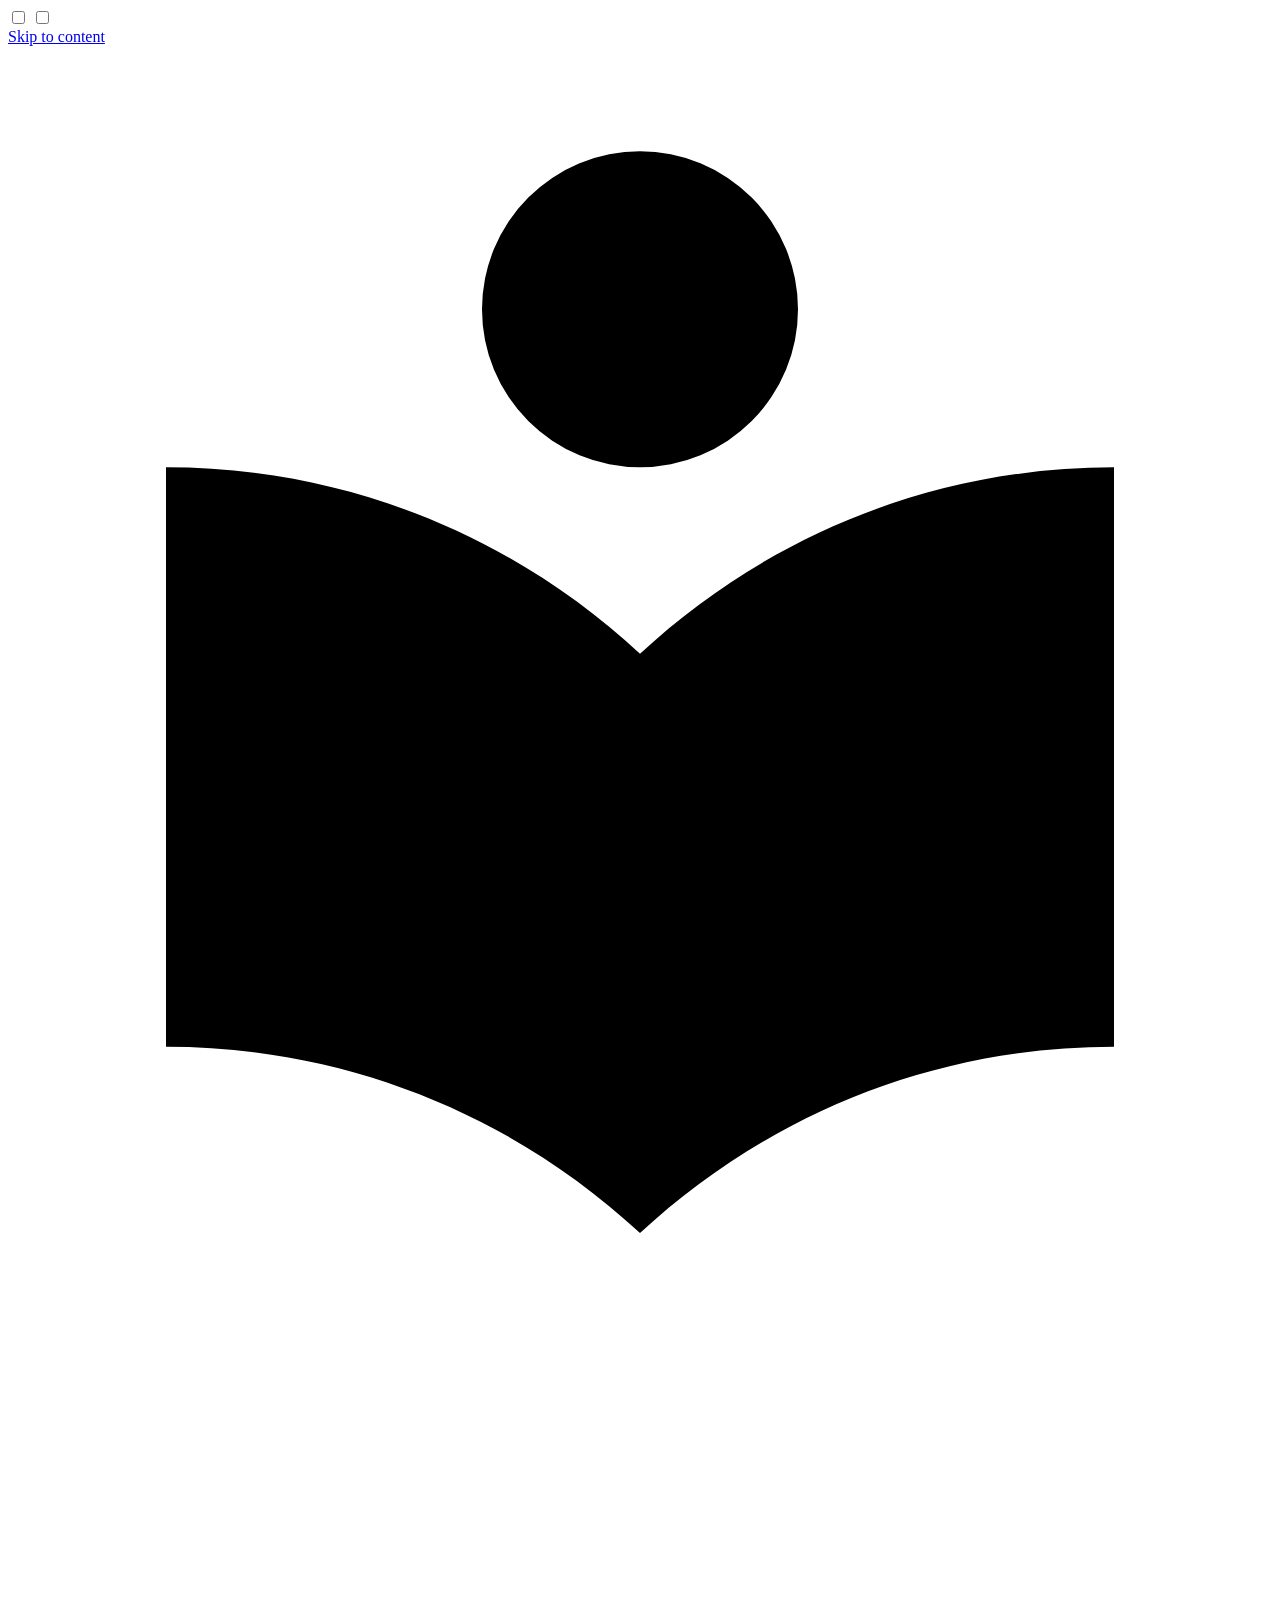
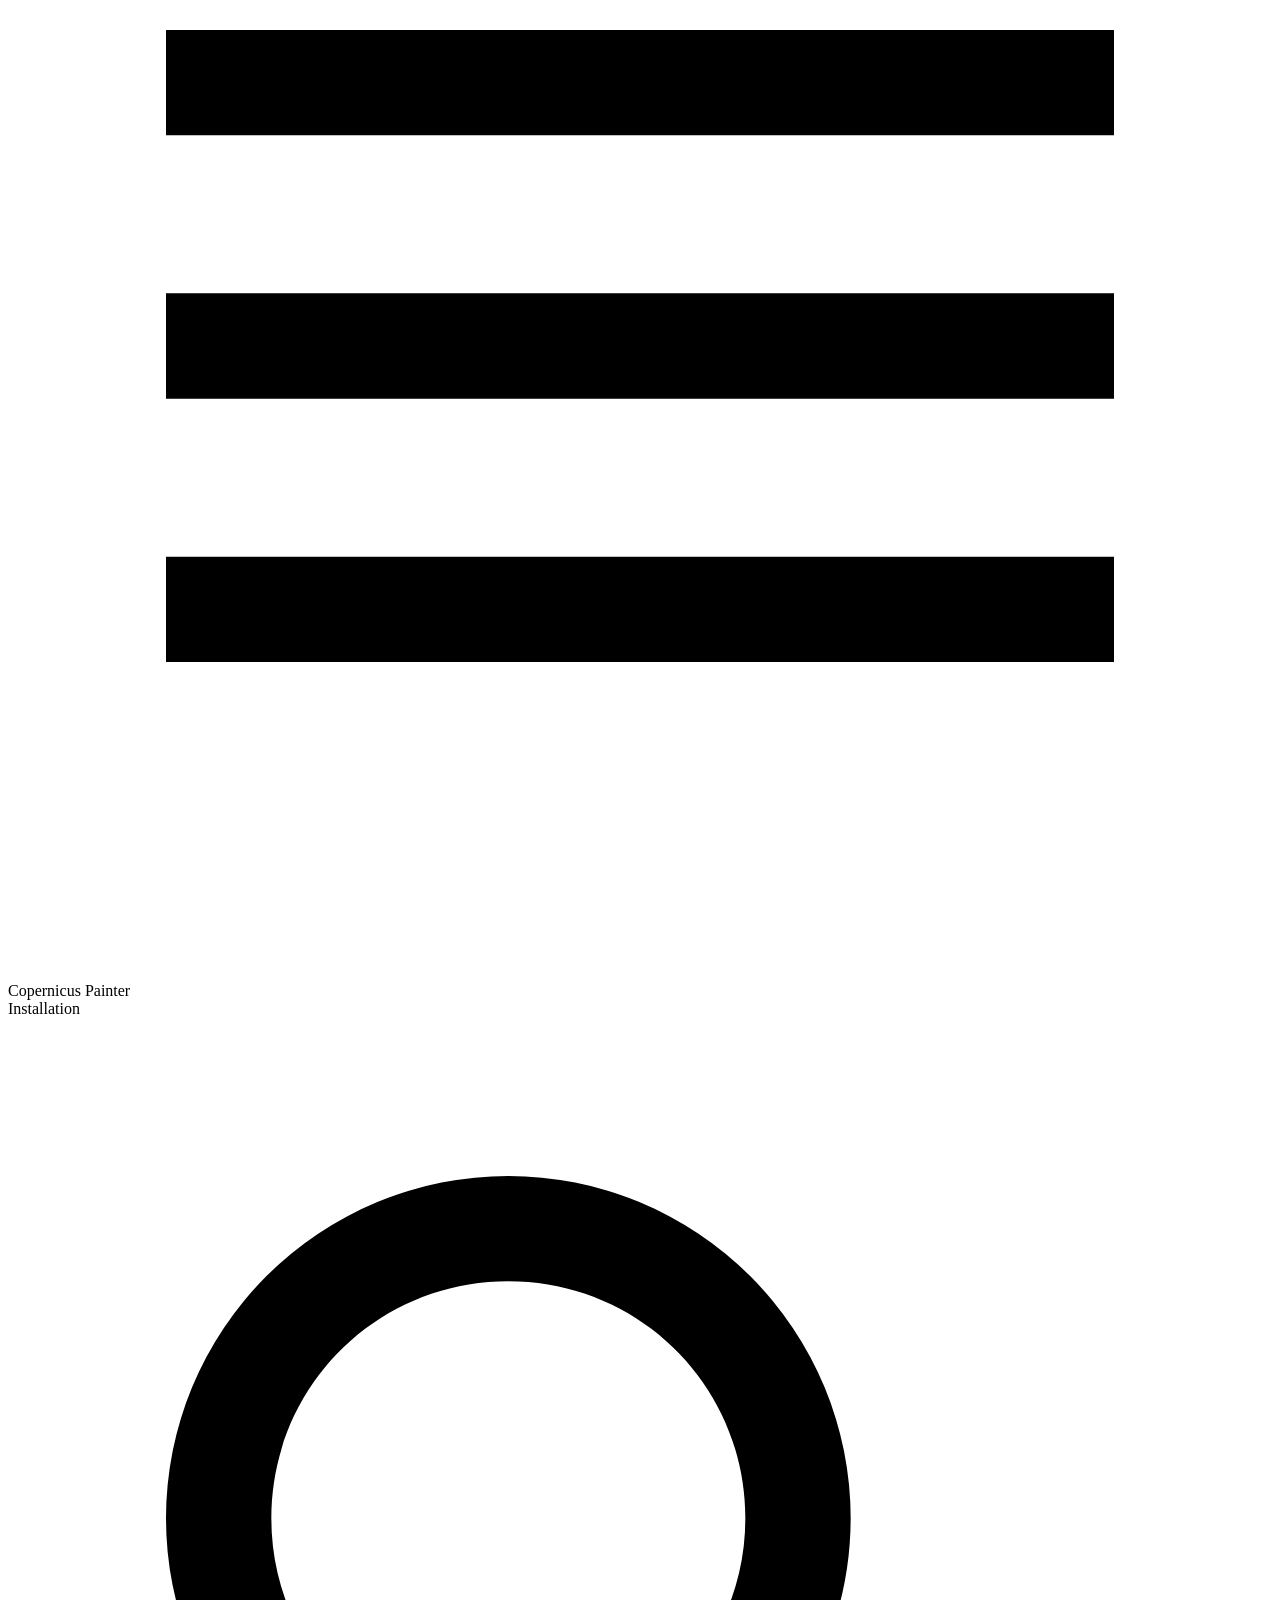
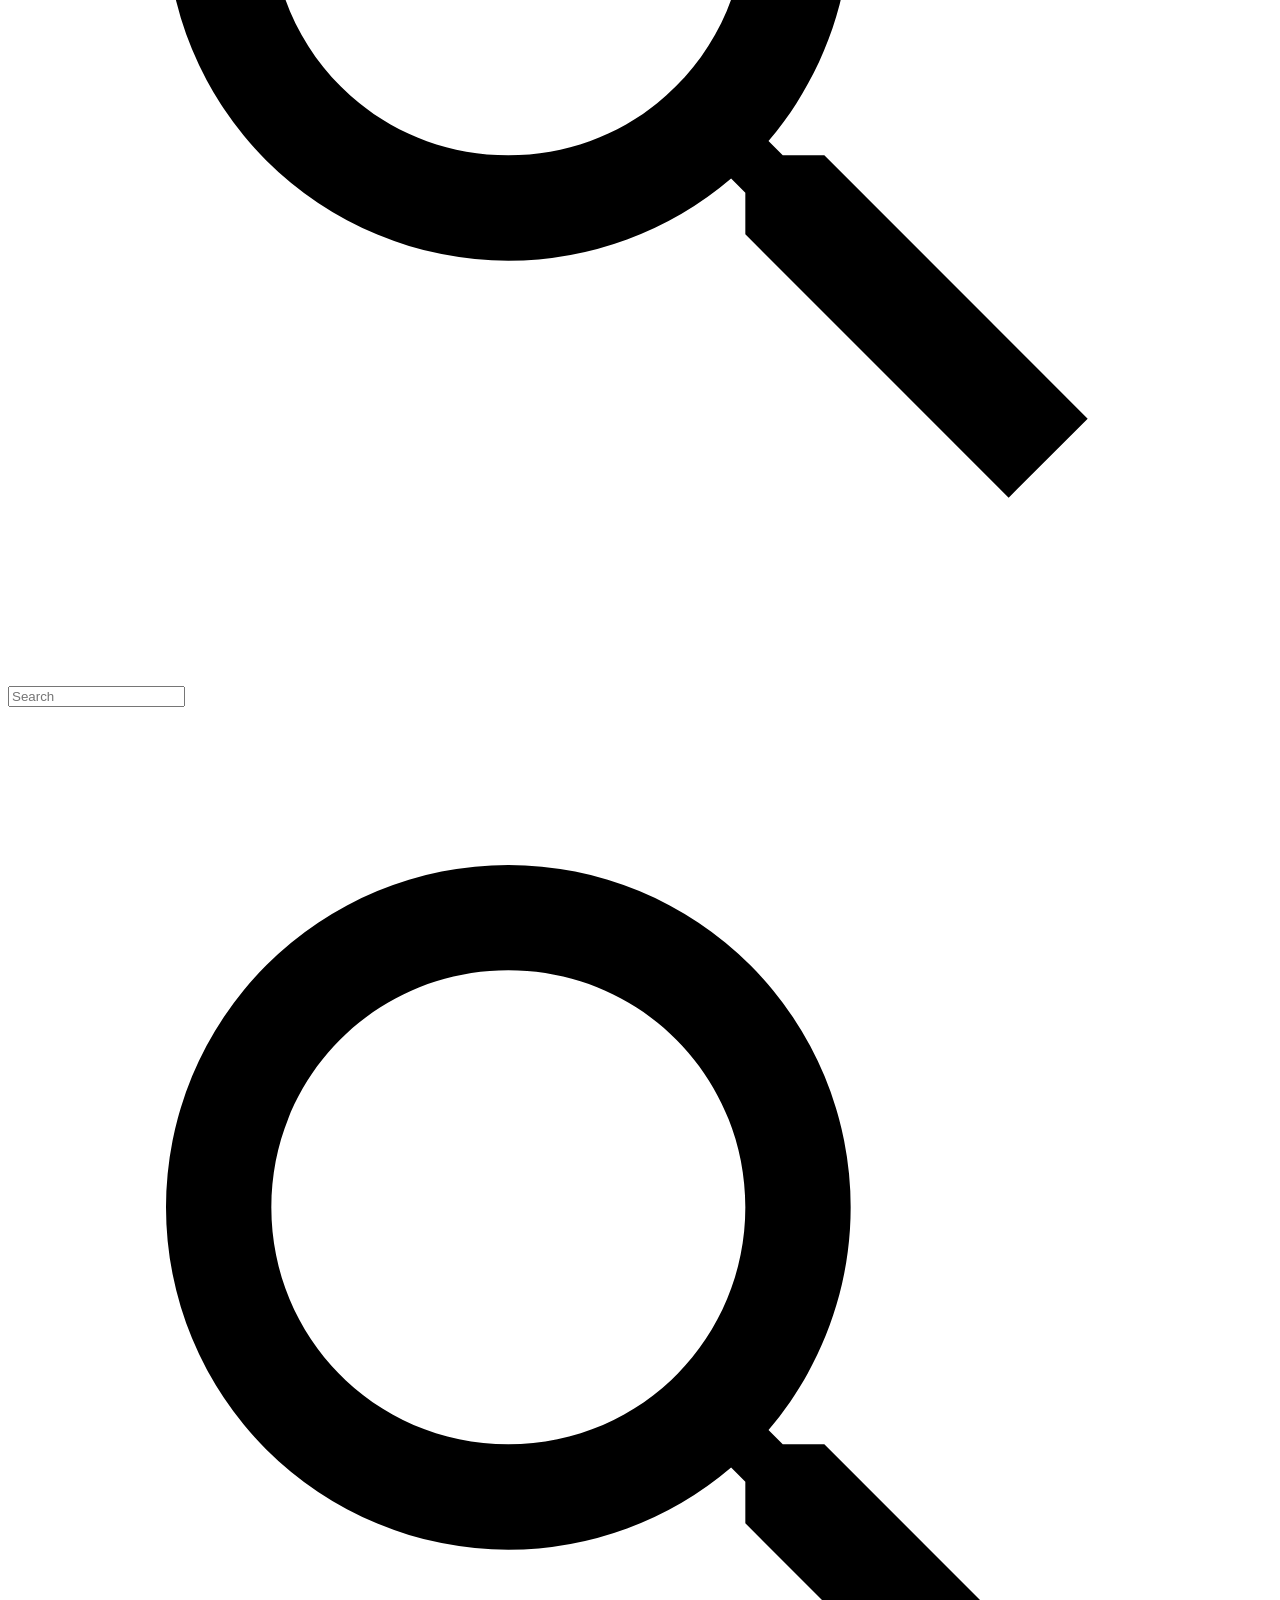
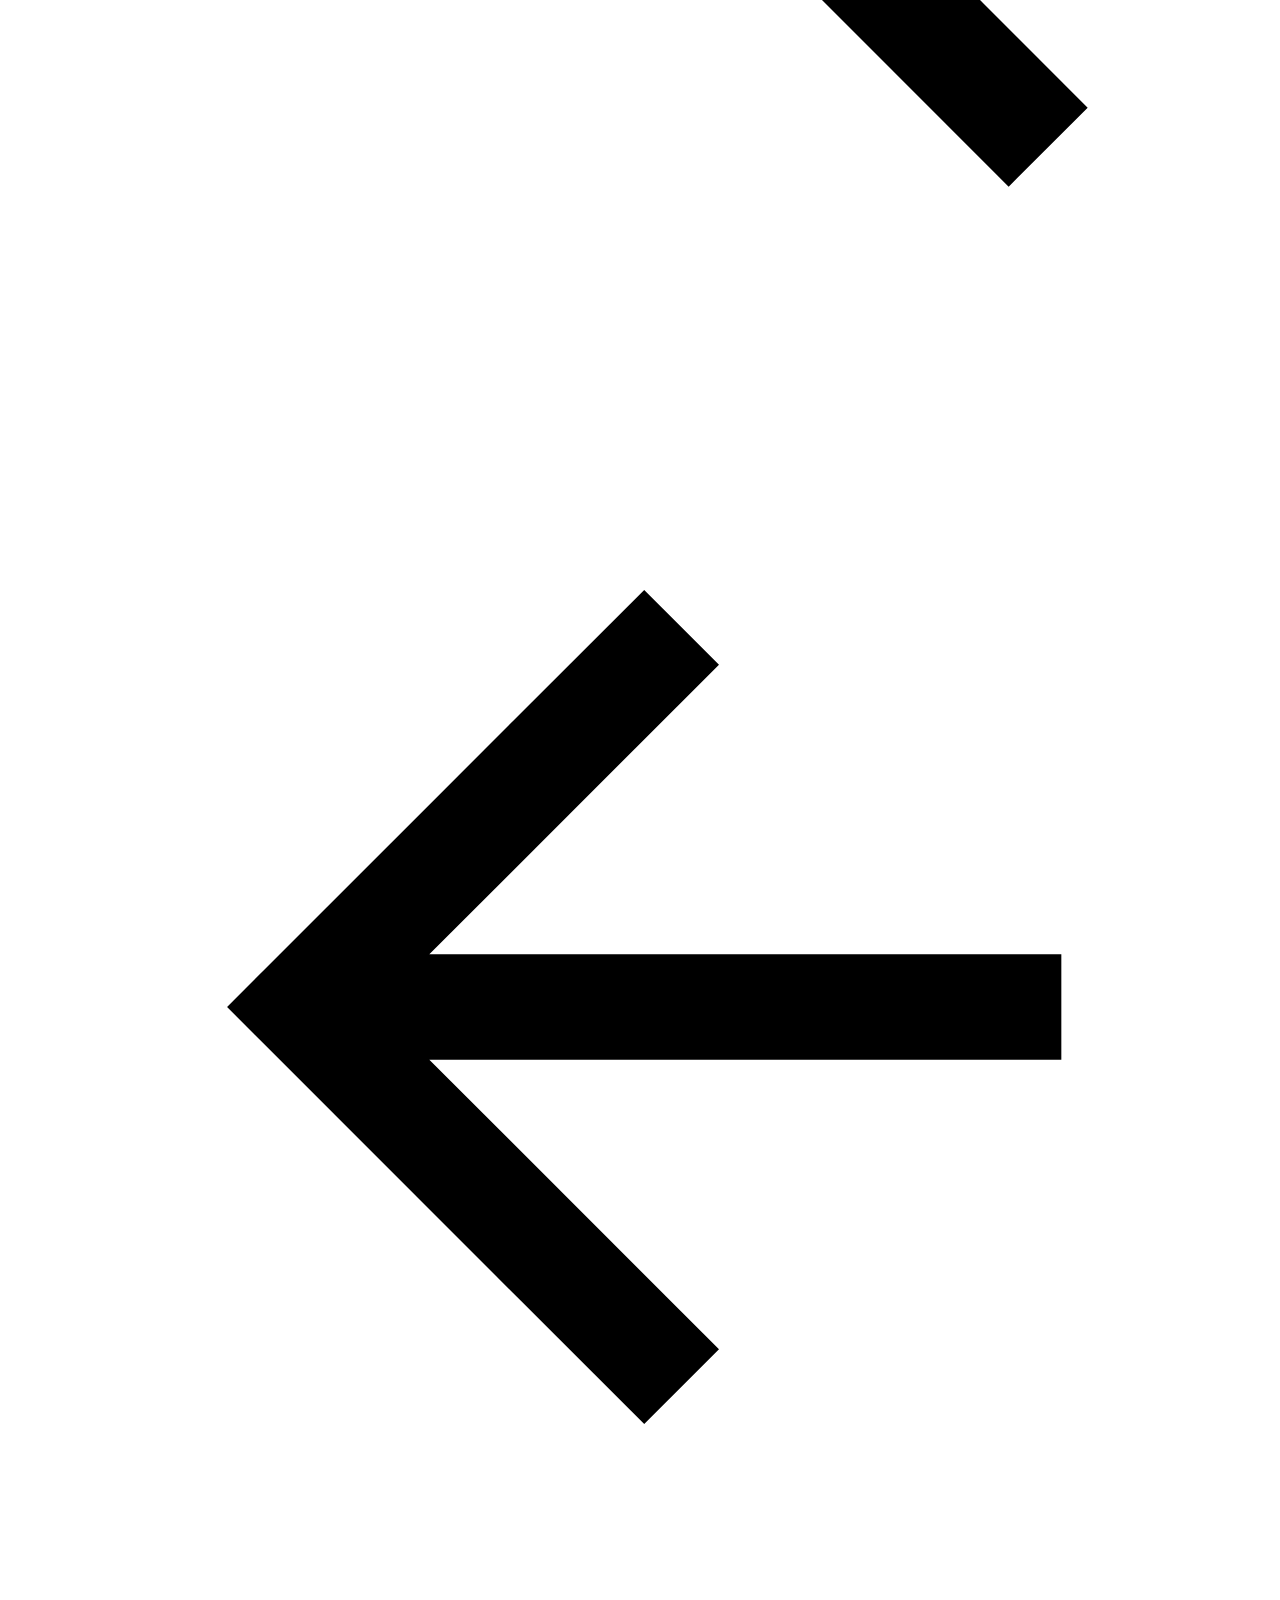
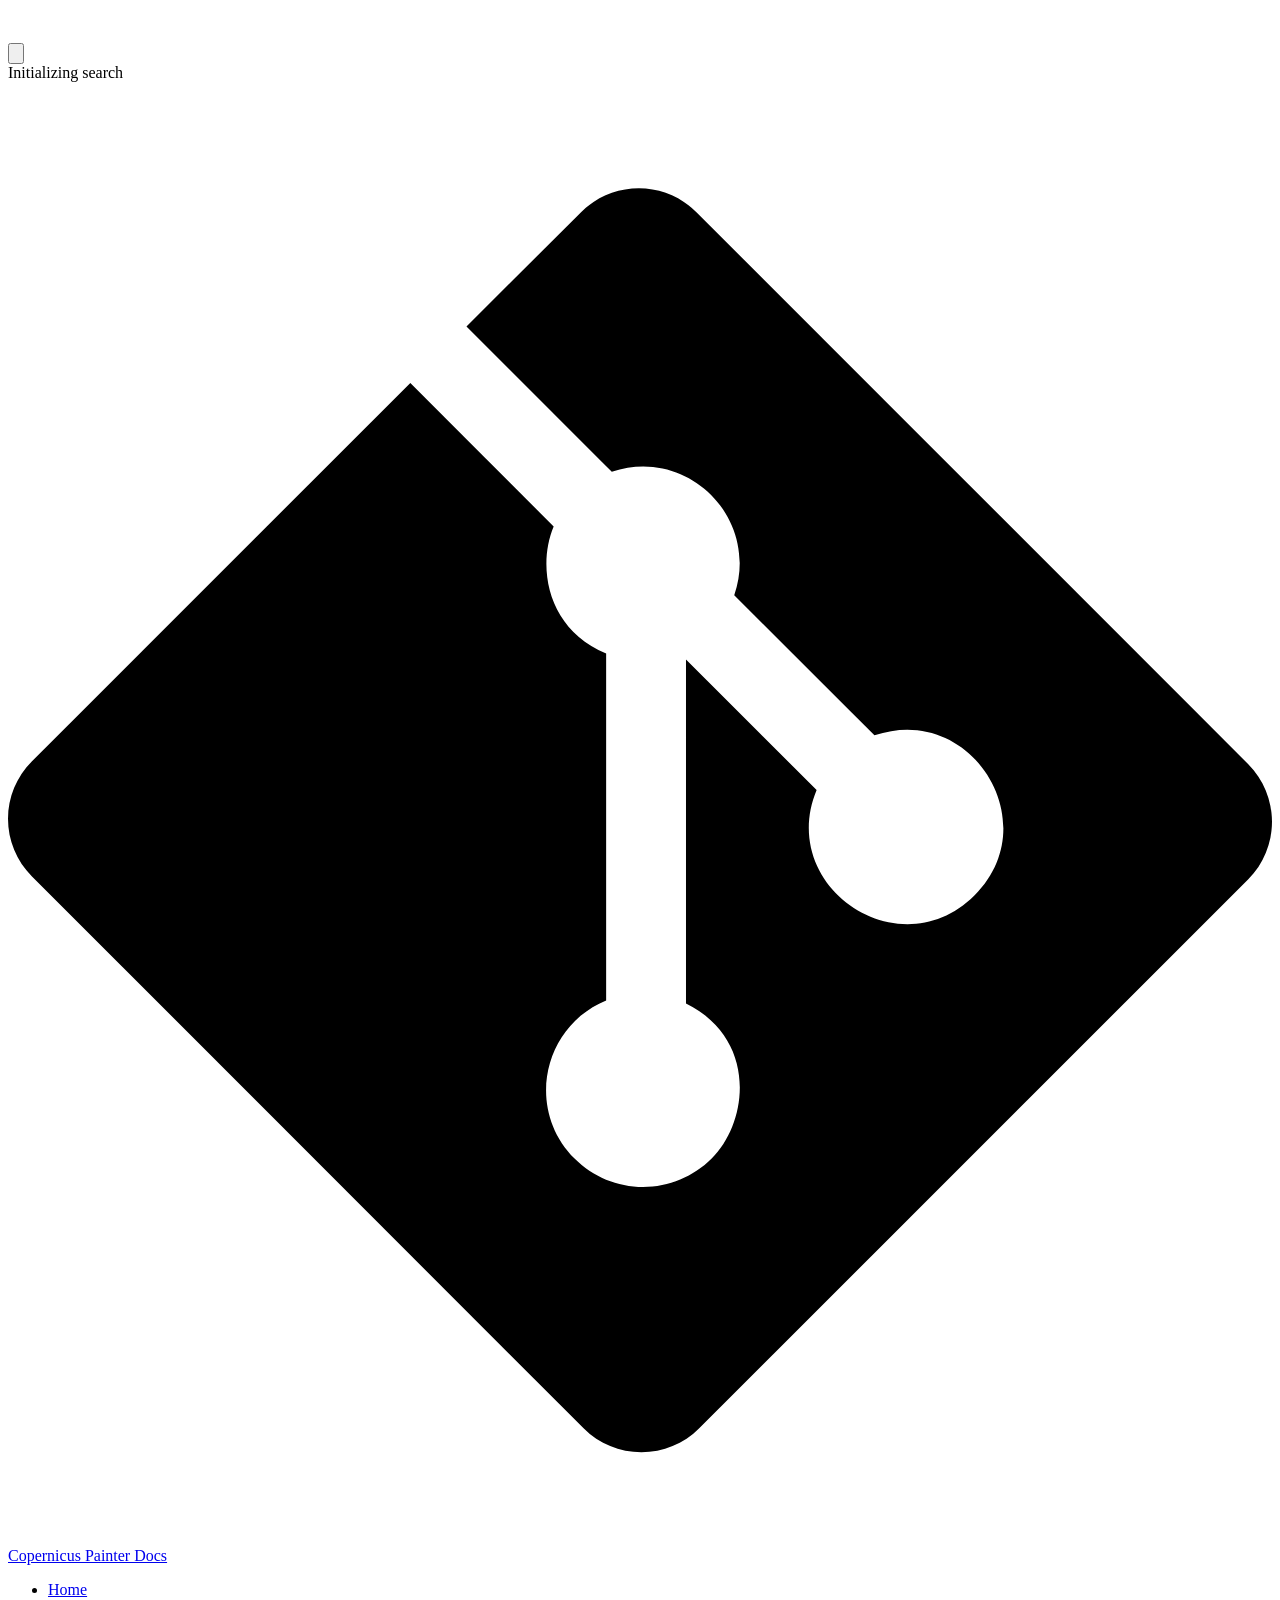
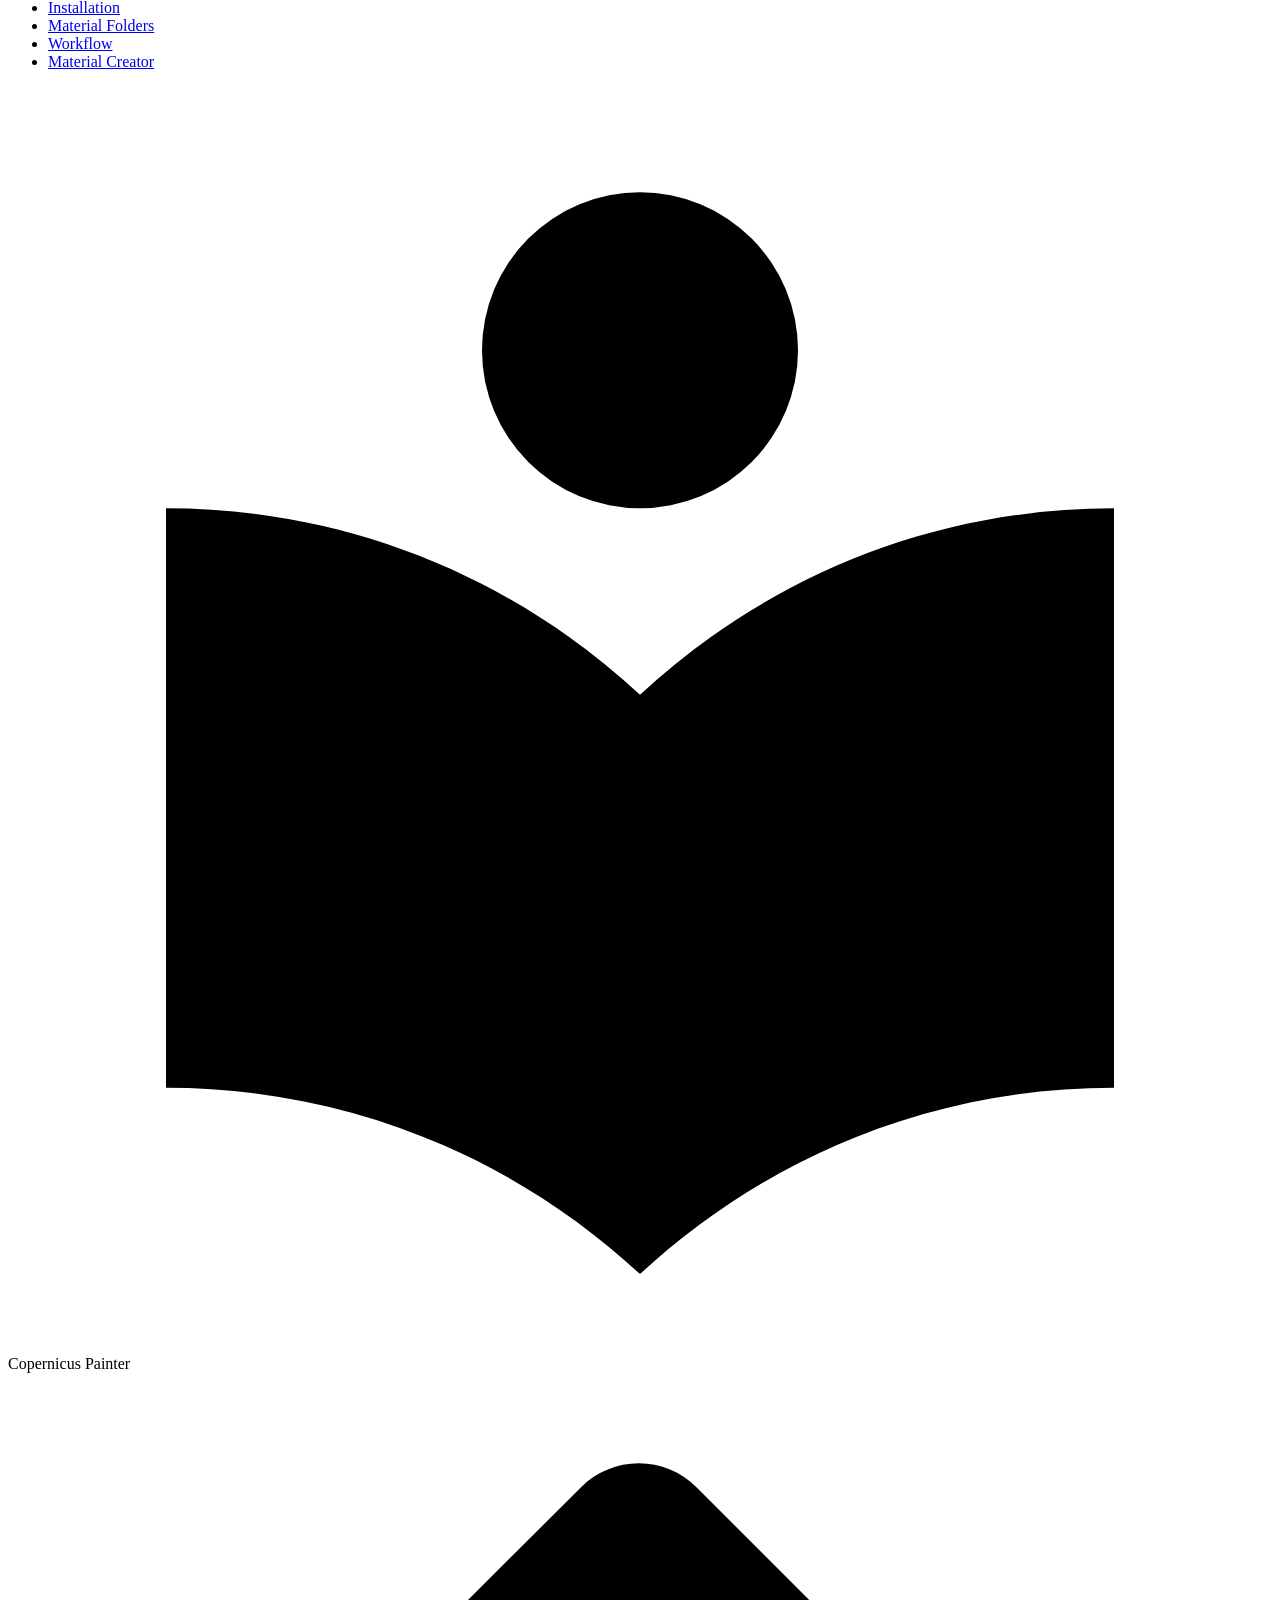
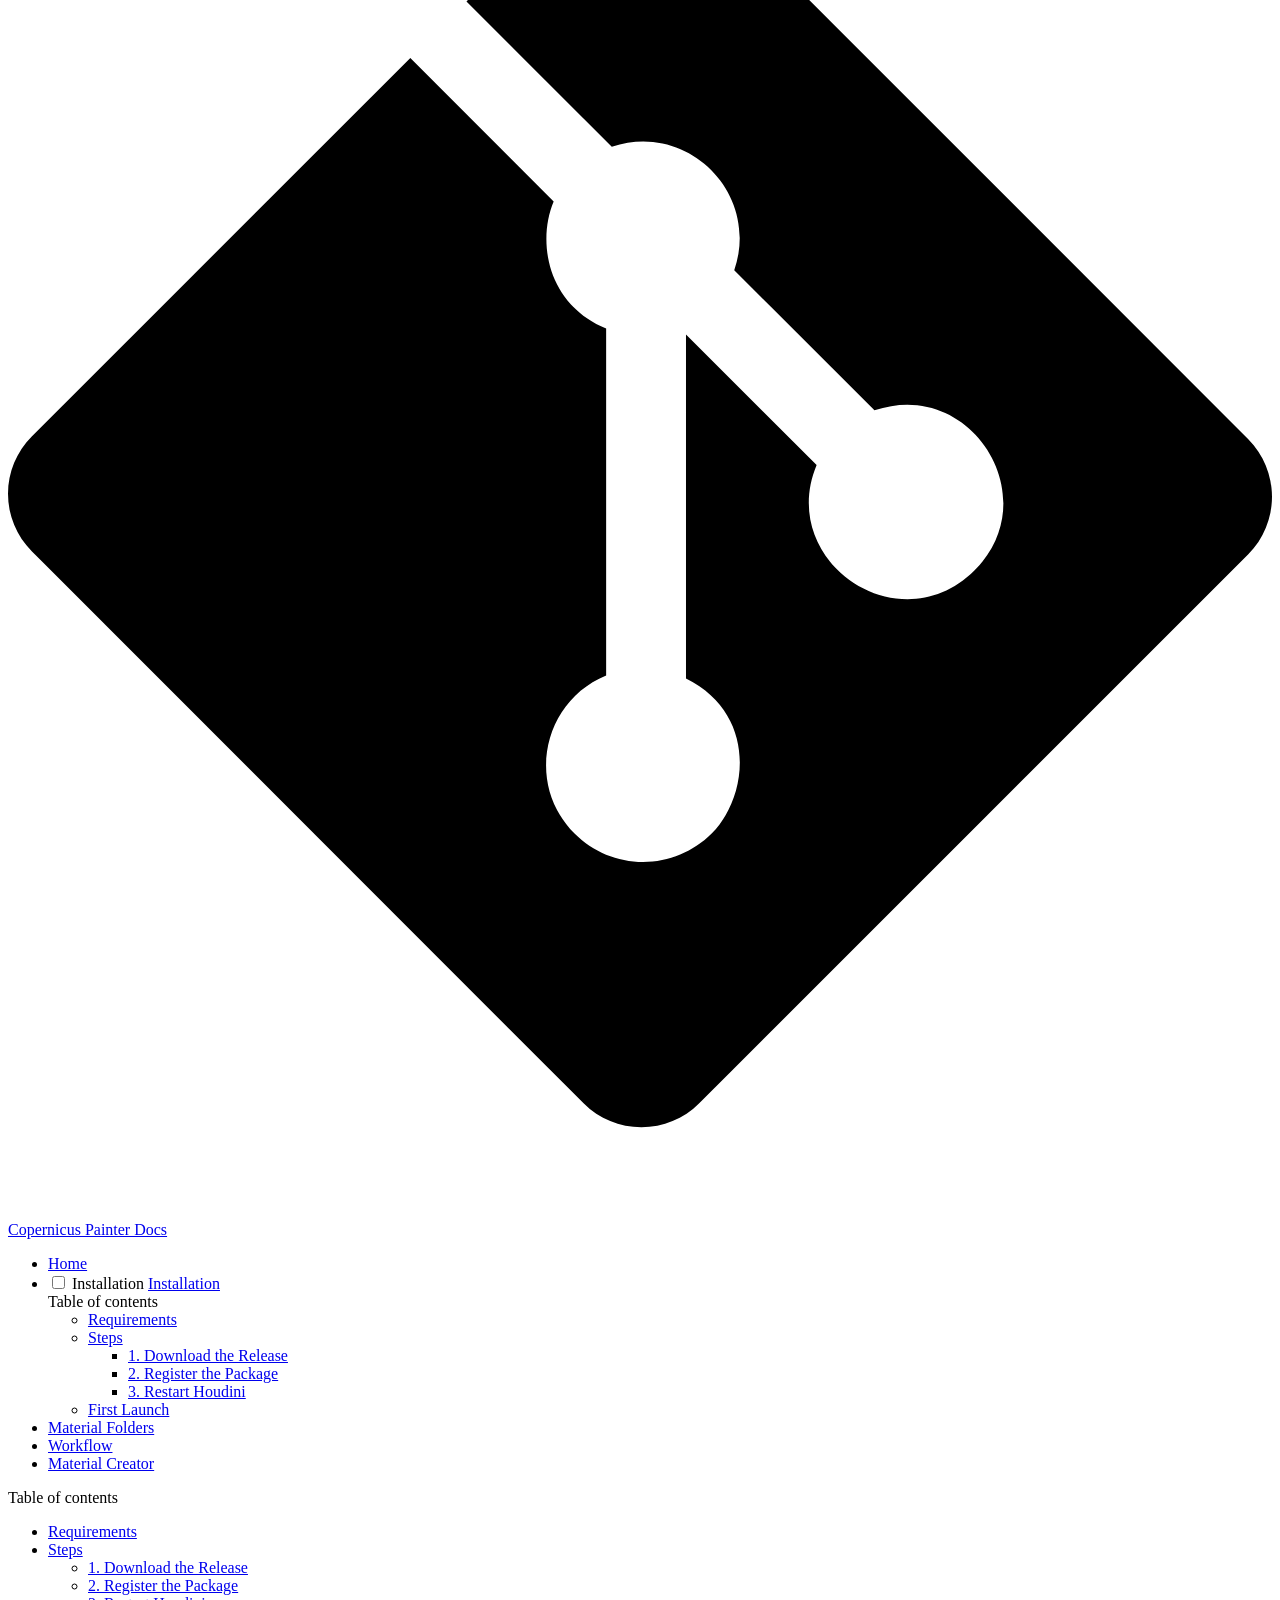
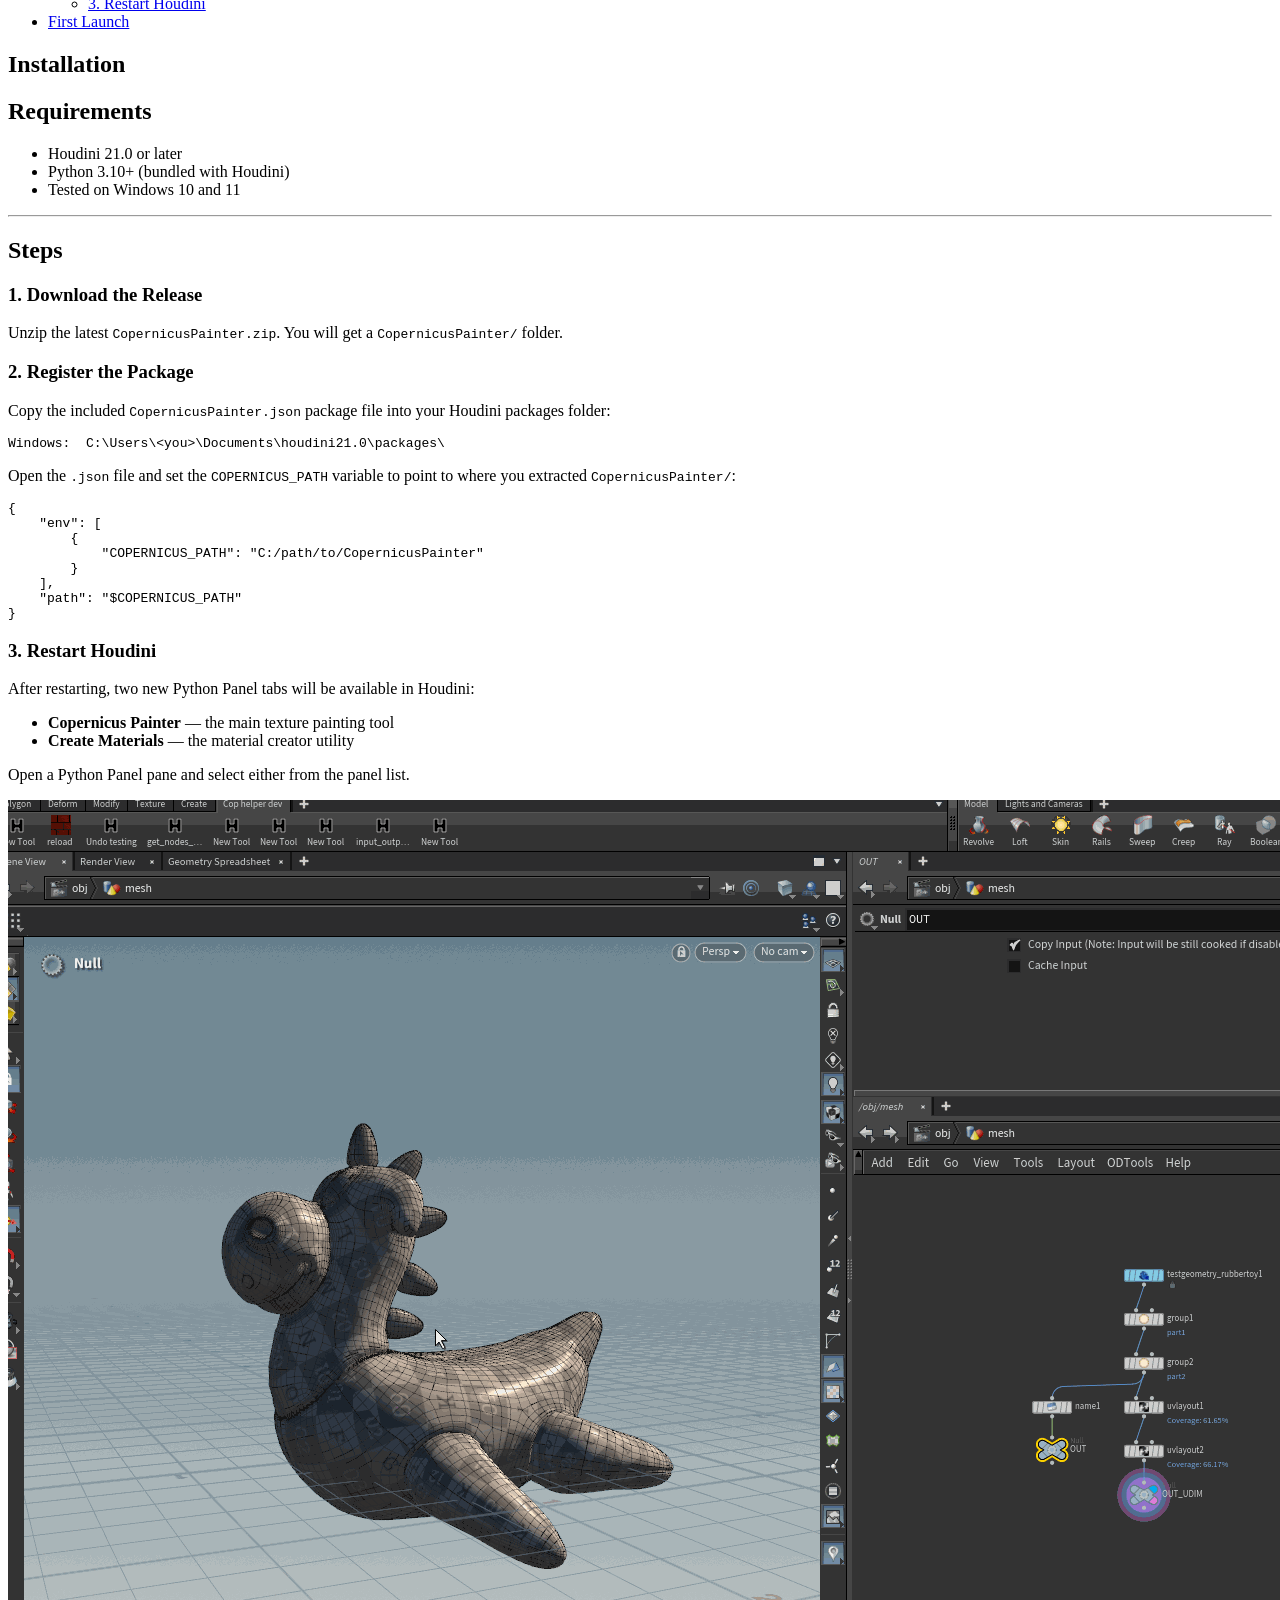
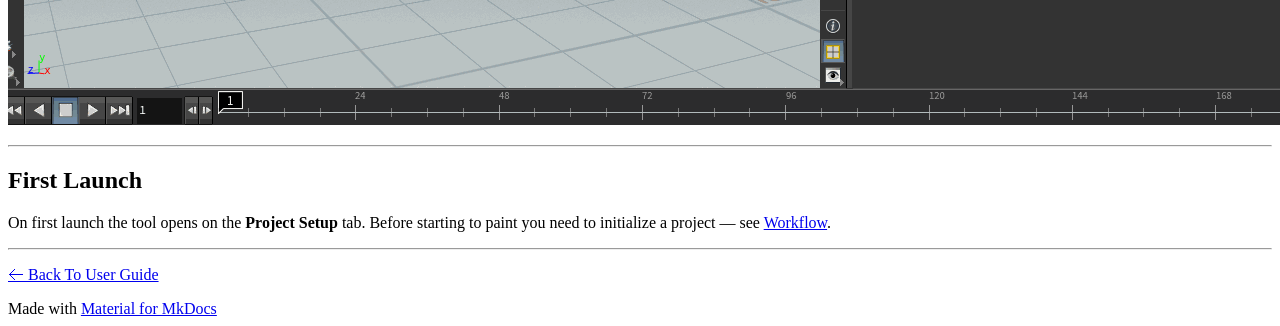
==== installation/index.html @ 5599c7db "Deployed cf8206f with MkDocs version: 1.6.1" ====
<!doctype html>
<html lang="en" class="no-js">
  <head>
    
      <meta charset="utf-8">
      <meta name="viewport" content="width=device-width,initial-scale=1">
      
      
      
        <link rel="canonical" href="https://matijaKos.github.io/Copernicus_Painter_Documentation/installation/">
      
      
        <link rel="prev" href="..">
      
      
        <link rel="next" href="../material_folders/">
      
      
        
      
      
      <link rel="icon" href="../assets/images/favicon.png">
      <meta name="generator" content="mkdocs-1.6.1, mkdocs-material-9.7.0">
    
    
      
        <title>Installation - Copernicus Painter</title>
      
    
    
      <link rel="stylesheet" href="../assets/stylesheets/main.618322db.min.css">
      
        
        <link rel="stylesheet" href="../assets/stylesheets/palette.ab4e12ef.min.css">
      
      


    
    
      
    
    
      
        
        
        <link rel="preconnect" href="https://fonts.gstatic.com" crossorigin>
        <link rel="stylesheet" href="https://fonts.googleapis.com/css?family=Roboto:300,300i,400,400i,700,700i%7CRoboto+Mono:400,400i,700,700i&display=fallback">
        <style>:root{--md-text-font:"Roboto";--md-code-font:"Roboto Mono"}</style>
      
    
    
    <script>__md_scope=new URL("..",location),__md_hash=e=>[...e].reduce(((e,_)=>(e<<5)-e+_.charCodeAt(0)),0),__md_get=(e,_=localStorage,t=__md_scope)=>JSON.parse(_.getItem(t.pathname+"."+e)),__md_set=(e,_,t=localStorage,a=__md_scope)=>{try{t.setItem(a.pathname+"."+e,JSON.stringify(_))}catch(e){}}</script>
    
      

    
    
  </head>
  
  
    
    
    
    
    
    <body dir="ltr" data-md-color-scheme="slate" data-md-color-primary="deep-orange" data-md-color-accent="orange">
  
    
    <input class="md-toggle" data-md-toggle="drawer" type="checkbox" id="__drawer" autocomplete="off">
    <input class="md-toggle" data-md-toggle="search" type="checkbox" id="__search" autocomplete="off">
    <label class="md-overlay" for="__drawer"></label>
    <div data-md-component="skip">
      
        
        <a href="#installation" class="md-skip">
          Skip to content
        </a>
      
    </div>
    <div data-md-component="announce">
      
    </div>
    
    
      

<header class="md-header" data-md-component="header">
  <nav class="md-header__inner md-grid" aria-label="Header">
    <a href=".." title="Copernicus Painter" class="md-header__button md-logo" aria-label="Copernicus Painter" data-md-component="logo">
      
  
  <svg xmlns="http://www.w3.org/2000/svg" viewBox="0 0 24 24"><path d="M12 8a3 3 0 0 0 3-3 3 3 0 0 0-3-3 3 3 0 0 0-3 3 3 3 0 0 0 3 3m0 3.54C9.64 9.35 6.5 8 3 8v11c3.5 0 6.64 1.35 9 3.54 2.36-2.19 5.5-3.54 9-3.54V8c-3.5 0-6.64 1.35-9 3.54"/></svg>

    </a>
    <label class="md-header__button md-icon" for="__drawer">
      
      <svg xmlns="http://www.w3.org/2000/svg" viewBox="0 0 24 24"><path d="M3 6h18v2H3zm0 5h18v2H3zm0 5h18v2H3z"/></svg>
    </label>
    <div class="md-header__title" data-md-component="header-title">
      <div class="md-header__ellipsis">
        <div class="md-header__topic">
          <span class="md-ellipsis">
            Copernicus Painter
          </span>
        </div>
        <div class="md-header__topic" data-md-component="header-topic">
          <span class="md-ellipsis">
            
              Installation
            
          </span>
        </div>
      </div>
    </div>
    
      
    
    
    
    
      
      
        <label class="md-header__button md-icon" for="__search">
          
          <svg xmlns="http://www.w3.org/2000/svg" viewBox="0 0 24 24"><path d="M9.5 3A6.5 6.5 0 0 1 16 9.5c0 1.61-.59 3.09-1.56 4.23l.27.27h.79l5 5-1.5 1.5-5-5v-.79l-.27-.27A6.52 6.52 0 0 1 9.5 16 6.5 6.5 0 0 1 3 9.5 6.5 6.5 0 0 1 9.5 3m0 2C7 5 5 7 5 9.5S7 14 9.5 14 14 12 14 9.5 12 5 9.5 5"/></svg>
        </label>
        <div class="md-search" data-md-component="search" role="dialog">
  <label class="md-search__overlay" for="__search"></label>
  <div class="md-search__inner" role="search">
    <form class="md-search__form" name="search">
      <input type="text" class="md-search__input" name="query" aria-label="Search" placeholder="Search" autocapitalize="off" autocorrect="off" autocomplete="off" spellcheck="false" data-md-component="search-query" required>
      <label class="md-search__icon md-icon" for="__search">
        
        <svg xmlns="http://www.w3.org/2000/svg" viewBox="0 0 24 24"><path d="M9.5 3A6.5 6.5 0 0 1 16 9.5c0 1.61-.59 3.09-1.56 4.23l.27.27h.79l5 5-1.5 1.5-5-5v-.79l-.27-.27A6.52 6.52 0 0 1 9.5 16 6.5 6.5 0 0 1 3 9.5 6.5 6.5 0 0 1 9.5 3m0 2C7 5 5 7 5 9.5S7 14 9.5 14 14 12 14 9.5 12 5 9.5 5"/></svg>
        
        <svg xmlns="http://www.w3.org/2000/svg" viewBox="0 0 24 24"><path d="M20 11v2H8l5.5 5.5-1.42 1.42L4.16 12l7.92-7.92L13.5 5.5 8 11z"/></svg>
      </label>
      <nav class="md-search__options" aria-label="Search">
        
        <button type="reset" class="md-search__icon md-icon" title="Clear" aria-label="Clear" tabindex="-1">
          
          <svg xmlns="http://www.w3.org/2000/svg" viewBox="0 0 24 24"><path d="M19 6.41 17.59 5 12 10.59 6.41 5 5 6.41 10.59 12 5 17.59 6.41 19 12 13.41 17.59 19 19 17.59 13.41 12z"/></svg>
        </button>
      </nav>
      
    </form>
    <div class="md-search__output">
      <div class="md-search__scrollwrap" tabindex="0" data-md-scrollfix>
        <div class="md-search-result" data-md-component="search-result">
          <div class="md-search-result__meta">
            Initializing search
          </div>
          <ol class="md-search-result__list" role="presentation"></ol>
        </div>
      </div>
    </div>
  </div>
</div>
      
    
    
      <div class="md-header__source">
        <a href="https://github.com/matijaKos/Copernicus_Painter_Documentation" title="Go to repository" class="md-source" data-md-component="source">
  <div class="md-source__icon md-icon">
    
    <svg xmlns="http://www.w3.org/2000/svg" viewBox="0 0 448 512"><!--! Font Awesome Free 7.1.0 by @fontawesome - https://fontawesome.com License - https://fontawesome.com/license/free (Icons: CC BY 4.0, Fonts: SIL OFL 1.1, Code: MIT License) Copyright 2025 Fonticons, Inc.--><path d="M439.6 236.1 244 40.5c-5.4-5.5-12.8-8.5-20.4-8.5s-15 3-20.4 8.4L162.5 81l51.5 51.5c27.1-9.1 52.7 16.8 43.4 43.7l49.7 49.7c34.2-11.8 61.2 31 35.5 56.7-26.5 26.5-70.2-2.9-56-37.3L240.3 199v121.9c25.3 12.5 22.3 41.8 9.1 55-6.4 6.4-15.2 10.1-24.3 10.1s-17.8-3.6-24.3-10.1c-17.6-17.6-11.1-46.9 11.2-56v-123c-20.8-8.5-24.6-30.7-18.6-45L142.6 101 8.5 235.1C3 240.6 0 247.9 0 255.5s3 15 8.5 20.4l195.6 195.7c5.4 5.4 12.7 8.4 20.4 8.4s15-3 20.4-8.4l194.7-194.7c5.4-5.4 8.4-12.8 8.4-20.4s-3-15-8.4-20.4"/></svg>
  </div>
  <div class="md-source__repository">
    Copernicus Painter Docs
  </div>
</a>
      </div>
    
  </nav>
  
</header>
    
    <div class="md-container" data-md-component="container">
      
      
        
          
            
<nav class="md-tabs" aria-label="Tabs" data-md-component="tabs">
  <div class="md-grid">
    <ul class="md-tabs__list">
      
        
  
  
  
  
    <li class="md-tabs__item">
      <a href=".." class="md-tabs__link">
        
  
  
    
  
  Home

      </a>
    </li>
  

      
        
  
  
  
    
  
  
    <li class="md-tabs__item md-tabs__item--active">
      <a href="./" class="md-tabs__link">
        
  
  
    
  
  Installation

      </a>
    </li>
  

      
        
  
  
  
  
    <li class="md-tabs__item">
      <a href="../material_folders/" class="md-tabs__link">
        
  
  
    
  
  Material Folders

      </a>
    </li>
  

      
        
  
  
  
  
    <li class="md-tabs__item">
      <a href="../workflow/" class="md-tabs__link">
        
  
  
    
  
  Workflow

      </a>
    </li>
  

      
        
  
  
  
  
    <li class="md-tabs__item">
      <a href="../material_creator/" class="md-tabs__link">
        
  
  
    
  
  Material Creator

      </a>
    </li>
  

      
    </ul>
  </div>
</nav>
          
        
      
      <main class="md-main" data-md-component="main">
        <div class="md-main__inner md-grid">
          
            
              
              <div class="md-sidebar md-sidebar--primary" data-md-component="sidebar" data-md-type="navigation" >
                <div class="md-sidebar__scrollwrap">
                  <div class="md-sidebar__inner">
                    


  


<nav class="md-nav md-nav--primary md-nav--lifted" aria-label="Navigation" data-md-level="0">
  <label class="md-nav__title" for="__drawer">
    <a href=".." title="Copernicus Painter" class="md-nav__button md-logo" aria-label="Copernicus Painter" data-md-component="logo">
      
  
  <svg xmlns="http://www.w3.org/2000/svg" viewBox="0 0 24 24"><path d="M12 8a3 3 0 0 0 3-3 3 3 0 0 0-3-3 3 3 0 0 0-3 3 3 3 0 0 0 3 3m0 3.54C9.64 9.35 6.5 8 3 8v11c3.5 0 6.64 1.35 9 3.54 2.36-2.19 5.5-3.54 9-3.54V8c-3.5 0-6.64 1.35-9 3.54"/></svg>

    </a>
    Copernicus Painter
  </label>
  
    <div class="md-nav__source">
      <a href="https://github.com/matijaKos/Copernicus_Painter_Documentation" title="Go to repository" class="md-source" data-md-component="source">
  <div class="md-source__icon md-icon">
    
    <svg xmlns="http://www.w3.org/2000/svg" viewBox="0 0 448 512"><!--! Font Awesome Free 7.1.0 by @fontawesome - https://fontawesome.com License - https://fontawesome.com/license/free (Icons: CC BY 4.0, Fonts: SIL OFL 1.1, Code: MIT License) Copyright 2025 Fonticons, Inc.--><path d="M439.6 236.1 244 40.5c-5.4-5.5-12.8-8.5-20.4-8.5s-15 3-20.4 8.4L162.5 81l51.5 51.5c27.1-9.1 52.7 16.8 43.4 43.7l49.7 49.7c34.2-11.8 61.2 31 35.5 56.7-26.5 26.5-70.2-2.9-56-37.3L240.3 199v121.9c25.3 12.5 22.3 41.8 9.1 55-6.4 6.4-15.2 10.1-24.3 10.1s-17.8-3.6-24.3-10.1c-17.6-17.6-11.1-46.9 11.2-56v-123c-20.8-8.5-24.6-30.7-18.6-45L142.6 101 8.5 235.1C3 240.6 0 247.9 0 255.5s3 15 8.5 20.4l195.6 195.7c5.4 5.4 12.7 8.4 20.4 8.4s15-3 20.4-8.4l194.7-194.7c5.4-5.4 8.4-12.8 8.4-20.4s-3-15-8.4-20.4"/></svg>
  </div>
  <div class="md-source__repository">
    Copernicus Painter Docs
  </div>
</a>
    </div>
  
  <ul class="md-nav__list" data-md-scrollfix>
    
      
      
  
  
  
  
    <li class="md-nav__item">
      <a href=".." class="md-nav__link">
        
  
  
  <span class="md-ellipsis">
    
  
    Home
  

    
  </span>
  
  

      </a>
    </li>
  

    
      
      
  
  
    
  
  
  
    <li class="md-nav__item md-nav__item--active">
      
      <input class="md-nav__toggle md-toggle" type="checkbox" id="__toc">
      
      
        
      
      
        <label class="md-nav__link md-nav__link--active" for="__toc">
          
  
  
  <span class="md-ellipsis">
    
  
    Installation
  

    
  </span>
  
  

          <span class="md-nav__icon md-icon"></span>
        </label>
      
      <a href="./" class="md-nav__link md-nav__link--active">
        
  
  
  <span class="md-ellipsis">
    
  
    Installation
  

    
  </span>
  
  

      </a>
      
        

<nav class="md-nav md-nav--secondary" aria-label="Table of contents">
  
  
  
    
  
  
    <label class="md-nav__title" for="__toc">
      <span class="md-nav__icon md-icon"></span>
      Table of contents
    </label>
    <ul class="md-nav__list" data-md-component="toc" data-md-scrollfix>
      
        <li class="md-nav__item">
  <a href="#requirements" class="md-nav__link">
    <span class="md-ellipsis">
      
        Requirements
      
    </span>
  </a>
  
</li>
      
        <li class="md-nav__item">
  <a href="#steps" class="md-nav__link">
    <span class="md-ellipsis">
      
        Steps
      
    </span>
  </a>
  
    <nav class="md-nav" aria-label="Steps">
      <ul class="md-nav__list">
        
          <li class="md-nav__item">
  <a href="#1-download-the-release" class="md-nav__link">
    <span class="md-ellipsis">
      
        1. Download the Release
      
    </span>
  </a>
  
</li>
        
          <li class="md-nav__item">
  <a href="#2-register-the-package" class="md-nav__link">
    <span class="md-ellipsis">
      
        2. Register the Package
      
    </span>
  </a>
  
</li>
        
          <li class="md-nav__item">
  <a href="#3-restart-houdini" class="md-nav__link">
    <span class="md-ellipsis">
      
        3. Restart Houdini
      
    </span>
  </a>
  
</li>
        
      </ul>
    </nav>
  
</li>
      
        <li class="md-nav__item">
  <a href="#first-launch" class="md-nav__link">
    <span class="md-ellipsis">
      
        First Launch
      
    </span>
  </a>
  
</li>
      
    </ul>
  
</nav>
      
    </li>
  

    
      
      
  
  
  
  
    <li class="md-nav__item">
      <a href="../material_folders/" class="md-nav__link">
        
  
  
  <span class="md-ellipsis">
    
  
    Material Folders
  

    
  </span>
  
  

      </a>
    </li>
  

    
      
      
  
  
  
  
    <li class="md-nav__item">
      <a href="../workflow/" class="md-nav__link">
        
  
  
  <span class="md-ellipsis">
    
  
    Workflow
  

    
  </span>
  
  

      </a>
    </li>
  

    
      
      
  
  
  
  
    <li class="md-nav__item">
      <a href="../material_creator/" class="md-nav__link">
        
  
  
  <span class="md-ellipsis">
    
  
    Material Creator
  

    
  </span>
  
  

      </a>
    </li>
  

    
  </ul>
</nav>
                  </div>
                </div>
              </div>
            
            
              
              <div class="md-sidebar md-sidebar--secondary" data-md-component="sidebar" data-md-type="toc" >
                <div class="md-sidebar__scrollwrap">
                  <div class="md-sidebar__inner">
                    

<nav class="md-nav md-nav--secondary" aria-label="Table of contents">
  
  
  
    
  
  
    <label class="md-nav__title" for="__toc">
      <span class="md-nav__icon md-icon"></span>
      Table of contents
    </label>
    <ul class="md-nav__list" data-md-component="toc" data-md-scrollfix>
      
        <li class="md-nav__item">
  <a href="#requirements" class="md-nav__link">
    <span class="md-ellipsis">
      
        Requirements
      
    </span>
  </a>
  
</li>
      
        <li class="md-nav__item">
  <a href="#steps" class="md-nav__link">
    <span class="md-ellipsis">
      
        Steps
      
    </span>
  </a>
  
    <nav class="md-nav" aria-label="Steps">
      <ul class="md-nav__list">
        
          <li class="md-nav__item">
  <a href="#1-download-the-release" class="md-nav__link">
    <span class="md-ellipsis">
      
        1. Download the Release
      
    </span>
  </a>
  
</li>
        
          <li class="md-nav__item">
  <a href="#2-register-the-package" class="md-nav__link">
    <span class="md-ellipsis">
      
        2. Register the Package
      
    </span>
  </a>
  
</li>
        
          <li class="md-nav__item">
  <a href="#3-restart-houdini" class="md-nav__link">
    <span class="md-ellipsis">
      
        3. Restart Houdini
      
    </span>
  </a>
  
</li>
        
      </ul>
    </nav>
  
</li>
      
        <li class="md-nav__item">
  <a href="#first-launch" class="md-nav__link">
    <span class="md-ellipsis">
      
        First Launch
      
    </span>
  </a>
  
</li>
      
    </ul>
  
</nav>
                  </div>
                </div>
              </div>
            
          
          
            <div class="md-content" data-md-component="content">
              
              <article class="md-content__inner md-typeset">
                
                  


  
  


<h1 id="installation">Installation</h1>
<h2 id="requirements">Requirements</h2>
<ul>
<li>Houdini 21.0 or later</li>
<li>Python 3.10+ (bundled with Houdini)</li>
<li>Tested on Windows 10 and 11</li>
</ul>
<hr />
<h2 id="steps">Steps</h2>
<h3 id="1-download-the-release">1. Download the Release</h3>
<p>Unzip the latest <code>CopernicusPainter.zip</code>. You will get a <code>CopernicusPainter/</code> folder.</p>
<h3 id="2-register-the-package">2. Register the Package</h3>
<p>Copy the included <code>CopernicusPainter.json</code> package file into your Houdini packages folder:</p>
<pre><code>Windows:  C:\Users\&lt;you&gt;\Documents\houdini21.0\packages\
</code></pre>
<p>Open the <code>.json</code> file and set the <code>COPERNICUS_PATH</code> variable to point to where you extracted <code>CopernicusPainter/</code>:</p>
<pre><code class="language-json">{
    &quot;env&quot;: [
        {
            &quot;COPERNICUS_PATH&quot;: &quot;C:/path/to/CopernicusPainter&quot;
        }
    ],
    &quot;path&quot;: &quot;$COPERNICUS_PATH&quot;
}
</code></pre>
<h3 id="3-restart-houdini">3. Restart Houdini</h3>
<p>After restarting, two new Python Panel tabs will be available in Houdini:</p>
<ul>
<li><strong>Copernicus Painter</strong> — the main texture painting tool</li>
<li><strong>Create Materials</strong> — the material creator utility</li>
</ul>
<p>Open a Python Panel pane and select either from the panel list.</p>
<p><img alt="Houdini Python Panel tabs" src="../videos/restart_houdini_tabs.gif" /></p>
<hr />
<h2 id="first-launch">First Launch</h2>
<p>On first launch the tool opens on the <strong>Project Setup</strong> tab. Before starting to paint you need to initialize a project — see <a href="../workflow/">Workflow</a>.</p>
<hr />
<p><a href="../">🡠 Back To User Guide</a></p>












                
              </article>
            </div>
          
          
<script>var target=document.getElementById(location.hash.slice(1));target&&target.name&&(target.checked=target.name.startsWith("__tabbed_"))</script>
        </div>
        
          <button type="button" class="md-top md-icon" data-md-component="top" hidden>
  
  <svg xmlns="http://www.w3.org/2000/svg" viewBox="0 0 24 24"><path d="M13 20h-2V8l-5.5 5.5-1.42-1.42L12 4.16l7.92 7.92-1.42 1.42L13 8z"/></svg>
  Back to top
</button>
        
      </main>
      
        <footer class="md-footer">
  
  <div class="md-footer-meta md-typeset">
    <div class="md-footer-meta__inner md-grid">
      <div class="md-copyright">
  
  
    Made with
    <a href="https://squidfunk.github.io/mkdocs-material/" target="_blank" rel="noopener">
      Material for MkDocs
    </a>
  
</div>
      
    </div>
  </div>
</footer>
      
    </div>
    <div class="md-dialog" data-md-component="dialog">
      <div class="md-dialog__inner md-typeset"></div>
    </div>
    
    
    
      
      
      <script id="__config" type="application/json">{"annotate": null, "base": "..", "features": ["navigation.tabs", "navigation.top", "search.highlight", "content.code.copy"], "search": "../assets/javascripts/workers/search.7a47a382.min.js", "tags": null, "translations": {"clipboard.copied": "Copied to clipboard", "clipboard.copy": "Copy to clipboard", "search.result.more.one": "1 more on this page", "search.result.more.other": "# more on this page", "search.result.none": "No matching documents", "search.result.one": "1 matching document", "search.result.other": "# matching documents", "search.result.placeholder": "Type to start searching", "search.result.term.missing": "Missing", "select.version": "Select version"}, "version": null}</script>
    
    
      <script src="../assets/javascripts/bundle.e71a0d61.min.js"></script>
      
    
  </body>
</html>
---- assets/stylesheets/main.618322db.min.css ----
@charset "UTF-8";html{-webkit-text-size-adjust:none;-moz-text-size-adjust:none;text-size-adjust:none;box-sizing:border-box}*,:after,:before{box-sizing:inherit}@media (prefers-reduced-motion){*,:after,:before{transition:none!important}}body{margin:0}a,button,input,label{-webkit-tap-highlight-color:transparent}a{color:inherit;text-decoration:none}hr{border:0;box-sizing:initial;display:block;height:.05rem;overflow:visible;padding:0}small{font-size:80%}sub,sup{line-height:1em}img{border-style:none}table{border-collapse:initial;border-spacing:0}td,th{font-weight:400;vertical-align:top}button{background:#0000;border:0;font-family:inherit;font-size:inherit;margin:0;padding:0}input{border:0;outline:none}:root{--md-primary-fg-color:#4051b5;--md-primary-fg-color--light:#5d6cc0;--md-primary-fg-color--dark:#303fa1;--md-primary-bg-color:#fff;--md-primary-bg-color--light:#ffffffb3;--md-accent-fg-color:#526cfe;--md-accent-fg-color--transparent:#526cfe1a;--md-accent-bg-color:#fff;--md-accent-bg-color--light:#ffffffb3}[data-md-color-scheme=default]{color-scheme:light}[data-md-color-scheme=default] img[src$="#gh-dark-mode-only"],[data-md-color-scheme=default] img[src$="#only-dark"]{display:none}:root,[data-md-color-scheme=default]{--md-hue:225deg;--md-default-fg-color:#000000de;--md-default-fg-color--light:#0000008a;--md-default-fg-color--lighter:#00000052;--md-default-fg-color--lightest:#00000012;--md-default-bg-color:#fff;--md-default-bg-color--light:#ffffffb3;--md-default-bg-color--lighter:#ffffff4d;--md-default-bg-color--lightest:#ffffff1f;--md-code-fg-color:#36464e;--md-code-bg-color:#f5f5f5;--md-code-bg-color--light:#f5f5f5b3;--md-code-bg-color--lighter:#f5f5f54d;--md-code-hl-color:#4287ff;--md-code-hl-color--light:#4287ff1a;--md-code-hl-number-color:#d52a2a;--md-code-hl-special-color:#db1457;--md-code-hl-function-color:#a846b9;--md-code-hl-constant-color:#6e59d9;--md-code-hl-keyword-color:#3f6ec6;--md-code-hl-string-color:#1c7d4d;--md-code-hl-name-color:var(--md-code-fg-color);--md-code-hl-operator-color:var(--md-default-fg-color--light);--md-code-hl-punctuation-color:var(--md-default-fg-color--light);--md-code-hl-comment-color:var(--md-default-fg-color--light);--md-code-hl-generic-color:var(--md-default-fg-color--light);--md-code-hl-variable-color:var(--md-default-fg-color--light);--md-typeset-color:var(--md-default-fg-color);--md-typeset-a-color:var(--md-primary-fg-color);--md-typeset-del-color:#f5503d26;--md-typeset-ins-color:#0bd57026;--md-typeset-kbd-color:#fafafa;--md-typeset-kbd-accent-color:#fff;--md-typeset-kbd-border-color:#b8b8b8;--md-typeset-mark-color:#ffff0080;--md-typeset-table-color:#0000001f;--md-typeset-table-color--light:rgba(0,0,0,.035);--md-admonition-fg-color:var(--md-default-fg-color);--md-admonition-bg-color:var(--md-default-bg-color);--md-warning-fg-color:#000000de;--md-warning-bg-color:#ff9;--md-footer-fg-color:#fff;--md-footer-fg-color--light:#ffffffb3;--md-footer-fg-color--lighter:#ffffff73;--md-footer-bg-color:#000000de;--md-footer-bg-color--dark:#00000052;--md-shadow-z1:0 0.2rem 0.5rem #0000000d,0 0 0.05rem #0000001a;--md-shadow-z2:0 0.2rem 0.5rem #0000001a,0 0 0.05rem #00000040;--md-shadow-z3:0 0.2rem 0.5rem #0003,0 0 0.05rem #00000059}.md-icon svg{fill:currentcolor;display:block;height:1.2rem;width:1.2rem}body{-webkit-font-smoothing:antialiased;-moz-osx-font-smoothing:grayscale;--md-text-font-family:var(--md-text-font,_),-apple-system,BlinkMacSystemFont,Helvetica,Arial,sans-serif;--md-code-font-family:var(--md-code-font,_),SFMono-Regular,Consolas,Menlo,monospace}aside,body,input{font-feature-settings:"kern","liga";color:var(--md-typeset-color);font-family:var(--md-text-font-family)}code,kbd,pre{font-feature-settings:"kern";font-family:var(--md-code-font-family)}:root{--md-typeset-table-sort-icon:url('data:image/svg+xml;charset=utf-8,<svg xmlns="http://www.w3.org/2000/svg" viewBox="0 0 24 24"><path d="m18 21-4-4h3V7h-3l4-4 4 4h-3v10h3M2 19v-2h10v2M2 13v-2h7v2M2 7V5h4v2z"/></svg>');--md-typeset-table-sort-icon--asc:url('data:image/svg+xml;charset=utf-8,<svg xmlns="http://www.w3.org/2000/svg" viewBox="0 0 24 24"><path d="M19 17h3l-4 4-4-4h3V3h2M2 17h10v2H2M6 5v2H2V5m0 6h7v2H2z"/></svg>');--md-typeset-table-sort-icon--desc:url('data:image/svg+xml;charset=utf-8,<svg xmlns="http://www.w3.org/2000/svg" viewBox="0 0 24 24"><path d="M19 7h3l-4-4-4 4h3v14h2M2 17h10v2H2M6 5v2H2V5m0 6h7v2H2z"/></svg>')}.md-typeset{-webkit-print-color-adjust:exact;color-adjust:exact;font-size:.8rem;line-height:1.6;overflow-wrap:break-word}@media print{.md-typeset{font-size:.68rem}}.md-typeset blockquote,.md-typeset dl,.md-typeset figure,.md-typeset ol,.md-typeset pre,.md-typeset ul{margin-bottom:1em;margin-top:1em}.md-typeset h1{color:var(--md-default-fg-color--light);font-size:2em;line-height:1.3;margin:0 0 1.25em}.md-typeset h1,.md-typeset h2{font-weight:300;letter-spacing:-.01em}.md-typeset h2{font-size:1.5625em;line-height:1.4;margin:1.6em 0 .64em}.md-typeset h3{font-size:1.25em;font-weight:400;letter-spacing:-.01em;line-height:1.5;margin:1.6em 0 .8em}.md-typeset h2+h3{margin-top:.8em}.md-typeset h4{font-weight:700;letter-spacing:-.01em;margin:1em 0}.md-typeset h5,.md-typeset h6{color:var(--md-default-fg-color--light);font-size:.8em;font-weight:700;letter-spacing:-.01em;margin:1.25em 0}.md-typeset h5{text-transform:uppercase}.md-typeset h5 code{text-transform:none}.md-typeset hr{border-bottom:.05rem solid var(--md-default-fg-color--lightest);display:flow-root;margin:1.5em 0}.md-typeset a{color:var(--md-typeset-a-color);word-break:break-word}.md-typeset a,.md-typeset a:before{transition:color 125ms}.md-typeset a:focus,.md-typeset a:hover{color:var(--md-accent-fg-color)}.md-typeset a:focus code,.md-typeset a:hover code{background-color:var(--md-accent-fg-color--transparent);color:var(--md-accent-fg-color)}.md-typeset a code{color:var(--md-typeset-a-color)}.md-typeset a.focus-visible{outline-color:var(--md-accent-fg-color);outline-offset:.2rem}.md-typeset code,.md-typeset kbd,.md-typeset pre{color:var(--md-code-fg-color);direction:ltr;font-variant-ligatures:none;transition:background-color 125ms}@media print{.md-typeset code,.md-typeset kbd,.md-typeset pre{white-space:pre-wrap}}.md-typeset code{background-color:var(--md-code-bg-color);border-radius:.1rem;-webkit-box-decoration-break:clone;box-decoration-break:clone;font-size:.85em;padding:0 .2941176471em;transition:color 125ms,background-color 125ms;word-break:break-word}.md-typeset code:not(.focus-visible){-webkit-tap-highlight-color:transparent;outline:none}.md-typeset pre{display:flow-root;line-height:1.4;position:relative}.md-typeset pre>code{-webkit-box-decoration-break:slice;box-decoration-break:slice;box-shadow:none;display:block;margin:0;outline-color:var(--md-accent-fg-color);overflow:auto;padding:.7720588235em 1.1764705882em;scrollbar-color:var(--md-default-fg-color--lighter) #0000;scrollbar-width:thin;touch-action:auto;word-break:normal}.md-typeset pre>code:hover{scrollbar-color:var(--md-accent-fg-color) #0000}.md-typeset pre>code::-webkit-scrollbar{height:.2rem;width:.2rem}.md-typeset pre>code::-webkit-scrollbar-thumb{background-color:var(--md-default-fg-color--lighter)}.md-typeset pre>code::-webkit-scrollbar-thumb:hover{background-color:var(--md-accent-fg-color)}.md-typeset kbd{background-color:var(--md-typeset-kbd-color);border-radius:.1rem;box-shadow:0 .1rem 0 .05rem var(--md-typeset-kbd-border-color),0 .1rem 0 var(--md-typeset-kbd-border-color),0 -.1rem .2rem var(--md-typeset-kbd-accent-color) inset;color:var(--md-default-fg-color);display:inline-block;font-size:.75em;padding:0 .6666666667em;vertical-align:text-top;word-break:break-word}.md-typeset mark{background-color:var(--md-typeset-mark-color);-webkit-box-decoration-break:clone;box-decoration-break:clone;color:inherit;word-break:break-word}.md-typeset abbr{cursor:help;text-decoration:none}.md-typeset [data-preview],.md-typeset abbr{border-bottom:.05rem dotted var(--md-default-fg-color--light)}.md-typeset small{opacity:.75}[dir=ltr] .md-typeset sub,[dir=ltr] .md-typeset sup{margin-left:.078125em}[dir=rtl] .md-typeset sub,[dir=rtl] .md-typeset sup{margin-right:.078125em}[dir=ltr] .md-typeset blockquote{padding-left:.6rem}[dir=rtl] .md-typeset blockquote{padding-right:.6rem}[dir=ltr] .md-typeset blockquote{border-left:.2rem solid var(--md-default-fg-color--lighter)}[dir=rtl] .md-typeset blockquote{border-right:.2rem solid var(--md-default-fg-color--lighter)}.md-typeset blockquote{color:var(--md-default-fg-color--light);margin-left:0;margin-right:0}.md-typeset ul{list-style-type:disc}.md-typeset ul[type]{list-style-type:revert-layer}[dir=ltr] .md-typeset ol,[dir=ltr] .md-typeset ul{margin-left:.625em}[dir=rtl] .md-typeset ol,[dir=rtl] .md-typeset ul{margin-right:.625em}.md-typeset ol,.md-typeset ul{padding:0}.md-typeset ol:not([hidden]),.md-typeset ul:not([hidden]){display:flow-root}.md-typeset ol ol,.md-typeset ul ol{list-style-type:lower-alpha}.md-typeset ol ol ol,.md-typeset ul ol ol{list-style-type:lower-roman}.md-typeset ol ol ol ol,.md-typeset ul ol ol ol{list-style-type:upper-alpha}.md-typeset ol ol ol ol ol,.md-typeset ul ol ol ol ol{list-style-type:upper-roman}.md-typeset ol[type],.md-typeset ul[type]{list-style-type:revert-layer}[dir=ltr] .md-typeset ol li,[dir=ltr] .md-typeset ul li{margin-left:1.25em}[dir=rtl] .md-typeset ol li,[dir=rtl] .md-typeset ul li{margin-right:1.25em}.md-typeset ol li,.md-typeset ul li{margin-bottom:.5em}.md-typeset ol li blockquote,.md-typeset ol li p,.md-typeset ul li blockquote,.md-typeset ul li p{margin:.5em 0}.md-typeset ol li:last-child,.md-typeset ul li:last-child{margin-bottom:0}[dir=ltr] .md-typeset ol li ol,[dir=ltr] .md-typeset ol li ul,[dir=ltr] .md-typeset ul li ol,[dir=ltr] .md-typeset ul li ul{margin-left:.625em}[dir=rtl] .md-typeset ol li ol,[dir=rtl] .md-typeset ol li ul,[dir=rtl] .md-typeset ul li ol,[dir=rtl] .md-typeset ul li ul{margin-right:.625em}.md-typeset ol li ol,.md-typeset ol li ul,.md-typeset ul li ol,.md-typeset ul li ul{margin-bottom:.5em;margin-top:.5em}[dir=ltr] .md-typeset dd{margin-left:1.875em}[dir=rtl] .md-typeset dd{margin-right:1.875em}.md-typeset dd{margin-bottom:1.5em;margin-top:1em}.md-typeset img,.md-typeset svg,.md-typeset video{height:auto;max-width:100%}.md-typeset img[align=left]{margin:1em 1em 1em 0}.md-typeset img[align=right]{margin:1em 0 1em 1em}.md-typeset img[align]:only-child{margin-top:0}.md-typeset figure{display:flow-root;margin:1em auto;max-width:100%;text-align:center;width:fit-content}.md-typeset figure img{display:block;margin:0 auto}.md-typeset figcaption{font-style:italic;margin:1em auto;max-width:24rem}.md-typeset iframe{max-width:100%}.md-typeset table:not([class]){background-color:var(--md-default-bg-color);border:.05rem solid var(--md-typeset-table-color);border-radius:.1rem;display:inline-block;font-size:.64rem;max-width:100%;overflow:auto;touch-action:auto}@media print{.md-typeset table:not([class]){display:table}}.md-typeset table:not([class])+*{margin-top:1.5em}.md-typeset table:not([class]) td>:first-child,.md-typeset table:not([class]) th>:first-child{margin-top:0}.md-typeset table:not([class]) td>:last-child,.md-typeset table:not([class]) th>:last-child{margin-bottom:0}.md-typeset table:not([class]) td:not([align]),.md-typeset table:not([class]) th:not([align]){text-align:left}[dir=rtl] .md-typeset table:not([class]) td:not([align]),[dir=rtl] .md-typeset table:not([class]) th:not([align]){text-align:right}.md-typeset table:not([class]) th{font-weight:700;min-width:5rem;padding:.9375em 1.25em;vertical-align:top}.md-typeset table:not([class]) td{border-top:.05rem solid var(--md-typeset-table-color);padding:.9375em 1.25em;vertical-align:top}.md-typeset table:not([class]) tbody tr{transition:background-color 125ms}.md-typeset table:not([class]) tbody tr:hover{background-color:var(--md-typeset-table-color--light);box-shadow:0 .05rem 0 var(--md-default-bg-color) inset}.md-typeset table:not([class]) a{word-break:normal}.md-typeset table th[role=columnheader]{cursor:pointer}[dir=ltr] .md-typeset table th[role=columnheader]:after{margin-left:.5em}[dir=rtl] .md-typeset table th[role=columnheader]:after{margin-right:.5em}.md-typeset table th[role=columnheader]:after{content:"";display:inline-block;height:1.2em;-webkit-mask-image:var(--md-typeset-table-sort-icon);mask-image:var(--md-typeset-table-sort-icon);-webkit-mask-repeat:no-repeat;mask-repeat:no-repeat;-webkit-mask-size:contain;mask-size:contain;transition:background-color 125ms;vertical-align:text-bottom;width:1.2em}.md-typeset table th[role=columnheader]:hover:after{background-color:var(--md-default-fg-color--lighter)}.md-typeset table th[role=columnheader][aria-sort=ascending]:after{background-color:var(--md-default-fg-color--light);-webkit-mask-image:var(--md-typeset-table-sort-icon--asc);mask-image:var(--md-typeset-table-sort-icon--asc)}.md-typeset table th[role=columnheader][aria-sort=descending]:after{background-color:var(--md-default-fg-color--light);-webkit-mask-image:var(--md-typeset-table-sort-icon--desc);mask-image:var(--md-typeset-table-sort-icon--desc)}.md-typeset__scrollwrap{margin:1em -.8rem;overflow-x:auto;touch-action:auto}.md-typeset__table{display:inline-block;margin-bottom:.5em;padding:0 .8rem}@media print{.md-typeset__table{display:block}}html .md-typeset__table table{display:table;margin:0;overflow:hidden;width:100%}@media screen and (max-width:44.984375em){.md-content__inner>pre{margin:1em -.8rem}.md-content__inner>pre code{border-radius:0}}.md-typeset .md-author{border-radius:100%;display:block;flex-shrink:0;height:1.6rem;overflow:hidden;position:relative;transition:color 125ms,transform 125ms;width:1.6rem}.md-typeset .md-author img{display:block}.md-typeset .md-author--more{background:var(--md-default-fg-color--lightest);color:var(--md-default-fg-color--lighter);font-size:.6rem;font-weight:700;line-height:1.6rem;text-align:center}.md-typeset .md-author--long{height:2.4rem;width:2.4rem}.md-typeset a.md-author{transform:scale(1)}.md-typeset a.md-author img{border-radius:100%;filter:grayscale(100%) opacity(75%);transition:filter 125ms}.md-typeset a.md-author:focus,.md-typeset a.md-author:hover{transform:scale(1.1);z-index:1}.md-typeset a.md-author:focus img,.md-typeset a.md-author:hover img{filter:grayscale(0)}.md-banner{background-color:var(--md-footer-bg-color);color:var(--md-footer-fg-color);overflow:auto}@media print{.md-banner{display:none}}.md-banner--warning{background-color:var(--md-warning-bg-color);color:var(--md-warning-fg-color)}.md-banner__inner{font-size:.7rem;margin:.6rem auto;padding:0 .8rem}[dir=ltr] .md-banner__button{float:right}[dir=rtl] .md-banner__button{float:left}.md-banner__button{color:inherit;cursor:pointer;transition:opacity .25s}.no-js .md-banner__button{display:none}.md-banner__button:hover{opacity:.7}html{font-size:125%;height:100%;overflow-x:hidden}@media screen and (min-width:100em){html{font-size:137.5%}}@media screen and (min-width:125em){html{font-size:150%}}body{background-color:var(--md-default-bg-color);display:flex;flex-direction:column;font-size:.5rem;min-height:100%;position:relative;width:100%}@media print{body{display:block}}@media screen and (max-width:59.984375em){body[data-md-scrolllock]{position:fixed}}.md-grid{margin-left:auto;margin-right:auto;max-width:61rem}.md-container{display:flex;flex-direction:column;flex-grow:1}@media print{.md-container{display:block}}.md-main{flex-grow:1}.md-main__inner{display:flex;height:100%;margin-top:1.5rem}.md-ellipsis{overflow:hidden;text-overflow:ellipsis}.md-toggle{display:none}.md-option{height:0;opacity:0;position:absolute;width:0}.md-option:checked+label:not([hidden]){display:block}.md-option.focus-visible+label{outline-color:var(--md-accent-fg-color);outline-style:auto}.md-skip{background-color:var(--md-default-fg-color);border-radius:.1rem;color:var(--md-default-bg-color);font-size:.64rem;margin:.5rem;opacity:0;outline-color:var(--md-accent-fg-color);padding:.3rem .5rem;position:fixed;transform:translateY(.4rem);z-index:-1}.md-skip:focus{opacity:1;transform:translateY(0);transition:transform .25s cubic-bezier(.4,0,.2,1),opacity 175ms 75ms;z-index:10}@page{margin:25mm}:root{--md-clipboard-icon:url('data:image/svg+xml;charset=utf-8,<svg xmlns="http://www.w3.org/2000/svg" viewBox="0 0 24 24"><path d="M19 21H8V7h11m0-2H8a2 2 0 0 0-2 2v14a2 2 0 0 0 2 2h11a2 2 0 0 0 2-2V7a2 2 0 0 0-2-2m-3-4H4a2 2 0 0 0-2 2v14h2V3h12z"/></svg>')}.md-clipboard{border-radius:.1rem;color:var(--md-default-fg-color--lightest);cursor:pointer;height:1.5em;outline-color:var(--md-accent-fg-color);outline-offset:.1rem;transition:color .25s;width:1.5em;z-index:1}@media print{.md-clipboard{display:none}}.md-clipboard:not(.focus-visible){-webkit-tap-highlight-color:transparent;outline:none}:hover>.md-clipboard{color:var(--md-default-fg-color--light)}.md-clipboard:focus,.md-clipboard:hover{color:var(--md-accent-fg-color)}.md-clipboard:after{background-color:currentcolor;content:"";display:block;height:1.125em;margin:0 auto;-webkit-mask-image:var(--md-clipboard-icon);mask-image:var(--md-clipboard-icon);-webkit-mask-position:center;mask-position:center;-webkit-mask-repeat:no-repeat;mask-repeat:no-repeat;-webkit-mask-size:contain;mask-size:contain;width:1.125em}.md-clipboard--inline{cursor:pointer}.md-clipboard--inline code{transition:color .25s,background-color .25s}.md-clipboard--inline:focus code,.md-clipboard--inline:hover code{background-color:var(--md-accent-fg-color--transparent);color:var(--md-accent-fg-color)}:root{--md-code-select-icon:url('data:image/svg+xml;charset=utf-8,<svg xmlns="http://www.w3.org/2000/svg" viewBox="0 0 24 24"><path d="M19 19h-4v2h4c1.1 0 2-.9 2-2v-4h-2m0-12h-4v2h4v4h2V5c0-1.1-.9-2-2-2M5 5h4V3H5c-1.1 0-2 .9-2 2v4h2m0 6H3v4c0 1.1.9 2 2 2h4v-2H5zm2-4h2v2H7zm4 0h2v2h-2zm4 0h2v2h-2zM7 7h2v2H7zm4 0h2v2h-2zm4 0h2v2h-2zm-8 8h2v2H7zm4 0h2v2h-2zm4 0h2v2h-2z"/></svg>');--md-code-copy-icon:url('data:image/svg+xml;charset=utf-8,<svg xmlns="http://www.w3.org/2000/svg" viewBox="0 0 24 24"><path d="M19 21H8V7h11m0-2H8a2 2 0 0 0-2 2v14a2 2 0 0 0 2 2h11a2 2 0 0 0 2-2V7a2 2 0 0 0-2-2m-3-4H4a2 2 0 0 0-2 2v14h2V3h12z"/></svg>')}.md-typeset .md-code__content{display:grid}.md-code__nav{background-color:var(--md-code-bg-color--lighter);border-radius:.1rem;display:flex;gap:.2rem;padding:.2rem;position:absolute;right:.25em;top:.25em;transition:background-color .25s;z-index:1}:hover>.md-code__nav{background-color:var(--md-code-bg-color--light)}.md-code__button{color:var(--md-default-fg-color--lightest);cursor:pointer;display:block;height:1.5em;outline-color:var(--md-accent-fg-color);outline-offset:.1rem;transition:color .25s;width:1.5em}:hover>*>.md-code__button{color:var(--md-default-fg-color--light)}.md-code__button.focus-visible,.md-code__button:hover{color:var(--md-accent-fg-color)}.md-code__button--active{color:var(--md-default-fg-color)!important}.md-code__button:after{background-color:currentcolor;content:"";display:block;height:1.125em;margin:0 auto;-webkit-mask-position:center;mask-position:center;-webkit-mask-repeat:no-repeat;mask-repeat:no-repeat;-webkit-mask-size:contain;mask-size:contain;width:1.125em}.md-code__button[data-md-type=select]:after{-webkit-mask-image:var(--md-code-select-icon);mask-image:var(--md-code-select-icon)}.md-code__button[data-md-type=copy]:after{-webkit-mask-image:var(--md-code-copy-icon);mask-image:var(--md-code-copy-icon)}@keyframes consent{0%{opacity:0;transform:translateY(100%)}to{opacity:1;transform:translateY(0)}}@keyframes overlay{0%{opacity:0}to{opacity:1}}.md-consent__overlay{animation:overlay .25s both;-webkit-backdrop-filter:blur(.1rem);backdrop-filter:blur(.1rem);background-color:#0000008a;height:100%;opacity:1;position:fixed;top:0;width:100%;z-index:5}.md-consent__inner{animation:consent .5s cubic-bezier(.1,.7,.1,1) both;background-color:var(--md-default-bg-color);border:0;border-radius:.1rem;bottom:0;box-shadow:0 0 .2rem #0000001a,0 .2rem .4rem #0003;max-height:100%;overflow:auto;padding:0;position:fixed;width:100%;z-index:5}.md-consent__form{padding:.8rem}.md-consent__settings{display:none;margin:1em 0}input:checked+.md-consent__settings{display:block}.md-consent__controls{margin-bottom:.8rem}.md-typeset .md-consent__controls .md-button{display:inline}@media screen and (max-width:44.984375em){.md-typeset .md-consent__controls .md-button{display:block;margin-top:.4rem;text-align:center;width:100%}}.md-consent label{cursor:pointer}.md-content{flex-grow:1;min-width:0}.md-content__inner{margin:0 .8rem 1.2rem;padding-top:.6rem}@media screen and (min-width:76.25em){[dir=ltr] .md-sidebar--primary:not([hidden])~.md-content>.md-content__inner{margin-left:1.2rem}[dir=ltr] .md-sidebar--secondary:not([hidden])~.md-content>.md-content__inner,[dir=rtl] .md-sidebar--primary:not([hidden])~.md-content>.md-content__inner{margin-right:1.2rem}[dir=rtl] .md-sidebar--secondary:not([hidden])~.md-content>.md-content__inner{margin-left:1.2rem}}.md-content__inner:before{content:"";display:block;height:.4rem}.md-content__inner>:last-child{margin-bottom:0}[dir=ltr] .md-content__button{float:right}[dir=rtl] .md-content__button{float:left}[dir=ltr] .md-content__button{margin-left:.4rem}[dir=rtl] .md-content__button{margin-right:.4rem}.md-content__button{margin:.4rem 0;padding:0}@media print{.md-content__button{display:none}}.md-typeset .md-content__button{color:var(--md-default-fg-color--lighter)}.md-content__button svg{display:inline;vertical-align:top}[dir=rtl] .md-content__button svg{transform:scaleX(-1)}[dir=ltr] .md-dialog{right:.8rem}[dir=rtl] .md-dialog{left:.8rem}.md-dialog{background-color:var(--md-default-fg-color);border-radius:.1rem;bottom:.8rem;box-shadow:var(--md-shadow-z3);min-width:11.1rem;opacity:0;padding:.4rem .6rem;pointer-events:none;position:fixed;transform:translateY(100%);transition:transform 0ms .4s,opacity .4s;z-index:4}@media print{.md-dialog{display:none}}.md-dialog--active{opacity:1;pointer-events:auto;transform:translateY(0);transition:transform .4s cubic-bezier(.075,.85,.175,1),opacity .4s}.md-dialog__inner{color:var(--md-default-bg-color);font-size:.7rem}.md-feedback{margin:2em 0 1em;text-align:center}.md-feedback fieldset{border:none;margin:0;padding:0}.md-feedback__title{font-weight:700;margin:1em auto}.md-feedback__inner{position:relative}.md-feedback__list{display:flex;flex-wrap:wrap;place-content:baseline center;position:relative}.md-feedback__list:hover .md-icon:not(:disabled){color:var(--md-default-fg-color--lighter)}:disabled .md-feedback__list{min-height:1.8rem}.md-feedback__icon{color:var(--md-default-fg-color--light);cursor:pointer;flex-shrink:0;margin:0 .1rem;transition:color 125ms}.md-feedback__icon:not(:disabled).md-icon:hover{color:var(--md-accent-fg-color)}.md-feedback__icon:disabled{color:var(--md-default-fg-color--lightest);pointer-events:none}.md-feedback__note{opacity:0;position:relative;transform:translateY(.4rem);transition:transform .4s cubic-bezier(.1,.7,.1,1),opacity .15s}.md-feedback__note>*{margin:0 auto;max-width:16rem}:disabled .md-feedback__note{opacity:1;transform:translateY(0)}@media print{.md-feedback{display:none}}.md-footer{background-color:var(--md-footer-bg-color);color:var(--md-footer-fg-color)}@media print{.md-footer{display:none}}.md-footer__inner{justify-content:space-between;overflow:auto;padding:.2rem}.md-footer__inner:not([hidden]){display:flex}.md-footer__link{align-items:end;display:flex;flex-grow:0.01;margin-bottom:.4rem;margin-top:1rem;max-width:100%;outline-color:var(--md-accent-fg-color);overflow:hidden;transition:opacity .25s}.md-footer__link:focus,.md-footer__link:hover{opacity:.7}[dir=rtl] .md-footer__link svg{transform:scaleX(-1)}@media screen and (max-width:44.984375em){.md-footer__link--prev{flex-shrink:0}.md-footer__link--prev .md-footer__title{display:none}}[dir=ltr] .md-footer__link--next{margin-left:auto}[dir=rtl] .md-footer__link--next{margin-right:auto}.md-footer__link--next{text-align:right}[dir=rtl] .md-footer__link--next{text-align:left}.md-footer__title{flex-grow:1;font-size:.9rem;margin-bottom:.7rem;max-width:calc(100% - 2.4rem);padding:0 1rem;white-space:nowrap}.md-footer__button{margin:.2rem;padding:.4rem}.md-footer__direction{font-size:.64rem;opacity:.7}.md-footer-meta{background-color:var(--md-footer-bg-color--dark)}.md-footer-meta__inner{display:flex;flex-wrap:wrap;justify-content:space-between;padding:.2rem}html .md-footer-meta.md-typeset a{color:var(--md-footer-fg-color--light)}html .md-footer-meta.md-typeset a:focus,html .md-footer-meta.md-typeset a:hover{color:var(--md-footer-fg-color)}.md-copyright{color:var(--md-footer-fg-color--lighter);font-size:.64rem;margin:auto .6rem;padding:.4rem 0;width:100%}@media screen and (min-width:45em){.md-copyright{width:auto}}.md-copyright__highlight{color:var(--md-footer-fg-color--light)}.md-social{display:inline-flex;gap:.2rem;margin:0 .4rem;padding:.2rem 0 .6rem}@media screen and (min-width:45em){.md-social{padding:.6rem 0}}.md-social__link{display:inline-block;height:1.6rem;text-align:center;width:1.6rem}.md-social__link:before{line-height:1.9}.md-social__link svg{fill:currentcolor;max-height:.8rem;vertical-align:-25%}.md-typeset .md-button{border:.1rem solid;border-radius:.1rem;color:var(--md-primary-fg-color);cursor:pointer;display:inline-block;font-weight:700;padding:.625em 2em;transition:color 125ms,background-color 125ms,border-color 125ms}.md-typeset .md-button--primary{background-color:var(--md-primary-fg-color);border-color:var(--md-primary-fg-color);color:var(--md-primary-bg-color)}.md-typeset .md-button:focus,.md-typeset .md-button:hover{background-color:var(--md-accent-fg-color);border-color:var(--md-accent-fg-color);color:var(--md-accent-bg-color)}[dir=ltr] .md-typeset .md-input{border-top-left-radius:.1rem}[dir=ltr] .md-typeset .md-input,[dir=rtl] .md-typeset .md-input{border-top-right-radius:.1rem}[dir=rtl] .md-typeset .md-input{border-top-left-radius:.1rem}.md-typeset .md-input{border-bottom:.1rem solid var(--md-default-fg-color--lighter);box-shadow:var(--md-shadow-z1);font-size:.8rem;height:1.8rem;padding:0 .6rem;transition:border .25s,box-shadow .25s}.md-typeset .md-input:focus,.md-typeset .md-input:hover{border-bottom-color:var(--md-accent-fg-color);box-shadow:var(--md-shadow-z2)}.md-typeset .md-input--stretch{width:100%}.md-header{background-color:var(--md-primary-fg-color);box-shadow:0 0 .2rem #0000,0 .2rem .4rem #0000;color:var(--md-primary-bg-color);display:block;left:0;position:sticky;right:0;top:0;z-index:4}@media print{.md-header{display:none}}.md-header[hidden]{transform:translateY(-100%);transition:transform .25s cubic-bezier(.8,0,.6,1),box-shadow .25s}.md-header--shadow{box-shadow:0 0 .2rem #0000001a,0 .2rem .4rem #0003;transition:transform .25s cubic-bezier(.1,.7,.1,1),box-shadow .25s}.md-header__inner{align-items:center;display:flex;padding:0 .2rem}.md-header__button{color:currentcolor;cursor:pointer;margin:.2rem;outline-color:var(--md-accent-fg-color);padding:.4rem;position:relative;transition:opacity .25s;vertical-align:middle;z-index:1}.md-header__button:hover{opacity:.7}.md-header__button:not([hidden]){display:inline-block}.md-header__button:not(.focus-visible){-webkit-tap-highlight-color:transparent;outline:none}.md-header__button.md-logo{margin:.2rem;padding:.4rem}@media screen and (max-width:76.234375em){.md-header__button.md-logo{display:none}}.md-header__button.md-logo img,.md-header__button.md-logo svg{fill:currentcolor;display:block;height:1.2rem;width:auto}@media screen and (min-width:60em){.md-header__button[for=__search]{display:none}}.no-js .md-header__button[for=__search]{display:none}[dir=rtl] .md-header__button[for=__search] svg{transform:scaleX(-1)}@media screen and (min-width:76.25em){.md-header__button[for=__drawer]{display:none}}.md-header__topic{display:flex;max-width:100%;position:absolute;transition:transform .4s cubic-bezier(.1,.7,.1,1),opacity .15s;white-space:nowrap}.md-header__topic+.md-header__topic{opacity:0;pointer-events:none;transform:translateX(1.25rem);transition:transform .4s cubic-bezier(1,.7,.1,.1),opacity .15s;z-index:-1}[dir=rtl] .md-header__topic+.md-header__topic{transform:translateX(-1.25rem)}.md-header__topic:first-child{font-weight:700}[dir=ltr] .md-header__title{margin-left:1rem;margin-right:.4rem}[dir=rtl] .md-header__title{margin-left:.4rem;margin-right:1rem}.md-header__title{flex-grow:1;font-size:.9rem;height:2.4rem;line-height:2.4rem}.md-header__title--active .md-header__topic{opacity:0;pointer-events:none;transform:translateX(-1.25rem);transition:transform .4s cubic-bezier(1,.7,.1,.1),opacity .15s;z-index:-1}[dir=rtl] .md-header__title--active .md-header__topic{transform:translateX(1.25rem)}.md-header__title--active .md-header__topic+.md-header__topic{opacity:1;pointer-events:auto;transform:translateX(0);transition:transform .4s cubic-bezier(.1,.7,.1,1),opacity .15s;z-index:0}.md-header__title>.md-header__ellipsis{height:100%;position:relative;width:100%}.md-header__option{display:flex;flex-shrink:0;max-width:100%;transition:max-width 0ms .25s,opacity .25s .25s;white-space:nowrap}[data-md-toggle=search]:checked~.md-header .md-header__option{max-width:0;opacity:0;transition:max-width 0ms,opacity 0ms}.md-header__option>input{bottom:0}.md-header__source{display:none}@media screen and (min-width:60em){[dir=ltr] .md-header__source{margin-left:1rem}[dir=rtl] .md-header__source{margin-right:1rem}.md-header__source{display:block;max-width:11.7rem;width:11.7rem}}@media screen and (min-width:76.25em){[dir=ltr] .md-header__source{margin-left:1.4rem}[dir=rtl] .md-header__source{margin-right:1.4rem}}.md-meta{color:var(--md-default-fg-color--light);font-size:.7rem;line-height:1.3}.md-meta__list{display:inline-flex;flex-wrap:wrap;list-style:none;margin:0;padding:0}.md-meta__item:not(:last-child):after{content:"·";margin-left:.2rem;margin-right:.2rem}.md-meta__link{color:var(--md-typeset-a-color)}.md-meta__link:focus,.md-meta__link:hover{color:var(--md-accent-fg-color)}.md-draft{background-color:#ff1744;border-radius:.125em;color:#fff;display:inline-block;font-weight:700;padding-left:.5714285714em;padding-right:.5714285714em}:root{--md-nav-icon--prev:url('data:image/svg+xml;charset=utf-8,<svg xmlns="http://www.w3.org/2000/svg" viewBox="0 0 24 24"><path d="M20 11v2H8l5.5 5.5-1.42 1.42L4.16 12l7.92-7.92L13.5 5.5 8 11z"/></svg>');--md-nav-icon--next:url('data:image/svg+xml;charset=utf-8,<svg xmlns="http://www.w3.org/2000/svg" viewBox="0 0 24 24"><path d="M8.59 16.58 13.17 12 8.59 7.41 10 6l6 6-6 6z"/></svg>');--md-toc-icon:url('data:image/svg+xml;charset=utf-8,<svg xmlns="http://www.w3.org/2000/svg" viewBox="0 0 24 24"><path d="M3 9h14V7H3zm0 4h14v-2H3zm0 4h14v-2H3zm16 0h2v-2h-2zm0-10v2h2V7zm0 6h2v-2h-2z"/></svg>')}.md-nav{font-size:.7rem;line-height:1.3}.md-nav__title{color:var(--md-default-fg-color--light);display:block;font-weight:700;overflow:hidden;padding:0 .6rem;text-overflow:ellipsis}.md-nav__title .md-nav__button{display:none}.md-nav__title .md-nav__button img{height:100%;width:auto}.md-nav__title .md-nav__button.md-logo img,.md-nav__title .md-nav__button.md-logo svg{fill:currentcolor;display:block;height:2.4rem;max-width:100%;object-fit:contain;width:auto}.md-nav__list{list-style:none;margin:0;padding:0}.md-nav__link{align-items:flex-start;display:flex;gap:.4rem;margin-top:.625em;scroll-snap-align:start;transition:color 125ms}.md-nav__link--passed,.md-nav__link--passed code{color:var(--md-default-fg-color--light)}.md-nav__item .md-nav__link--active,.md-nav__item .md-nav__link--active code{color:var(--md-typeset-a-color)}.md-nav__link .md-ellipsis{position:relative}.md-nav__link .md-ellipsis code{word-break:normal}[dir=ltr] .md-nav__link .md-icon:last-child{margin-left:auto}[dir=rtl] .md-nav__link .md-icon:last-child{margin-right:auto}.md-nav__link .md-typeset{font-size:.7rem;line-height:1.3}.md-nav__link svg{fill:currentcolor;flex-shrink:0;height:1.3em;position:relative}.md-nav__link[for]:focus,.md-nav__link[for]:hover,.md-nav__link[href]:focus,.md-nav__link[href]:hover{color:var(--md-accent-fg-color);cursor:pointer}.md-nav__link[for]:focus code,.md-nav__link[for]:hover code,.md-nav__link[href]:focus code,.md-nav__link[href]:hover code{background-color:var(--md-accent-fg-color--transparent);color:var(--md-accent-fg-color)}.md-nav__link.focus-visible{outline-color:var(--md-accent-fg-color);outline-offset:.2rem}.md-nav--primary .md-nav__link[for=__toc]{display:none}.md-nav--primary .md-nav__link[for=__toc] .md-icon:after{background-color:currentcolor;display:block;height:100%;-webkit-mask-image:var(--md-toc-icon);mask-image:var(--md-toc-icon);width:100%}.md-nav--primary .md-nav__link[for=__toc]~.md-nav{display:none}.md-nav__container>.md-nav__link{margin-top:0}.md-nav__container>.md-nav__link:first-child{flex-grow:1;min-width:0}.md-nav__icon{flex-shrink:0}.md-nav__source{display:none}@media screen and (max-width:76.234375em){.md-nav--primary,.md-nav--primary .md-nav{background-color:var(--md-default-bg-color);display:flex;flex-direction:column;height:100%;left:0;position:absolute;right:0;top:0;z-index:1}.md-nav--primary .md-nav__item,.md-nav--primary .md-nav__title{font-size:.8rem;line-height:1.5}.md-nav--primary .md-nav__title{background-color:var(--md-default-fg-color--lightest);color:var(--md-default-fg-color--light);cursor:pointer;height:5.6rem;line-height:2.4rem;padding:3rem .8rem .2rem;position:relative;white-space:nowrap}[dir=ltr] .md-nav--primary .md-nav__title .md-nav__icon{left:.4rem}[dir=rtl] .md-nav--primary .md-nav__title .md-nav__icon{right:.4rem}.md-nav--primary .md-nav__title .md-nav__icon{display:block;height:1.2rem;margin:.2rem;position:absolute;top:.4rem;width:1.2rem}.md-nav--primary .md-nav__title .md-nav__icon:after{background-color:currentcolor;content:"";display:block;height:100%;-webkit-mask-image:var(--md-nav-icon--prev);mask-image:var(--md-nav-icon--prev);-webkit-mask-position:center;mask-position:center;-webkit-mask-repeat:no-repeat;mask-repeat:no-repeat;-webkit-mask-size:contain;mask-size:contain;width:100%}.md-nav--primary .md-nav__title~.md-nav__list{background-color:var(--md-default-bg-color);box-shadow:0 .05rem 0 var(--md-default-fg-color--lightest) inset;overflow-y:auto;scroll-snap-type:y mandatory;touch-action:pan-y}.md-nav--primary .md-nav__title~.md-nav__list>:first-child{border-top:0}.md-nav--primary .md-nav__title[for=__drawer]{background-color:var(--md-primary-fg-color);color:var(--md-primary-bg-color);font-weight:700}.md-nav--primary .md-nav__title .md-logo{display:block;left:.2rem;margin:.2rem;padding:.4rem;position:absolute;right:.2rem;top:.2rem}.md-nav--primary .md-nav__list{flex:1}.md-nav--primary .md-nav__item{border-top:.05rem solid var(--md-default-fg-color--lightest)}.md-nav--primary .md-nav__item--active>.md-nav__link{color:var(--md-typeset-a-color)}.md-nav--primary .md-nav__item--active>.md-nav__link:focus,.md-nav--primary .md-nav__item--active>.md-nav__link:hover{color:var(--md-accent-fg-color)}.md-nav--primary .md-nav__link{margin-top:0;padding:.6rem .8rem}.md-nav--primary .md-nav__link svg{margin-top:.1em}.md-nav--primary .md-nav__link>.md-nav__link{padding:0}[dir=ltr] .md-nav--primary .md-nav__link .md-nav__icon{margin-right:-.2rem}[dir=rtl] .md-nav--primary .md-nav__link .md-nav__icon{margin-left:-.2rem}.md-nav--primary .md-nav__link .md-nav__icon{font-size:1.2rem;height:1.2rem;width:1.2rem}.md-nav--primary .md-nav__link .md-nav__icon:after{background-color:currentcolor;content:"";display:block;height:100%;-webkit-mask-image:var(--md-nav-icon--next);mask-image:var(--md-nav-icon--next);-webkit-mask-position:center;mask-position:center;-webkit-mask-repeat:no-repeat;mask-repeat:no-repeat;-webkit-mask-size:contain;mask-size:contain;width:100%}[dir=rtl] .md-nav--primary .md-nav__icon:after{transform:scale(-1)}.md-nav--primary .md-nav--secondary .md-nav{background-color:initial;position:static}[dir=ltr] .md-nav--primary .md-nav--secondary .md-nav .md-nav__link{padding-left:1.4rem}[dir=rtl] .md-nav--primary .md-nav--secondary .md-nav .md-nav__link{padding-right:1.4rem}[dir=ltr] .md-nav--primary .md-nav--secondary .md-nav .md-nav .md-nav__link{padding-left:2rem}[dir=rtl] .md-nav--primary .md-nav--secondary .md-nav .md-nav .md-nav__link{padding-right:2rem}[dir=ltr] .md-nav--primary .md-nav--secondary .md-nav .md-nav .md-nav .md-nav__link{padding-left:2.6rem}[dir=rtl] .md-nav--primary .md-nav--secondary .md-nav .md-nav .md-nav .md-nav__link{padding-right:2.6rem}[dir=ltr] .md-nav--primary .md-nav--secondary .md-nav .md-nav .md-nav .md-nav .md-nav__link{padding-left:3.2rem}[dir=rtl] .md-nav--primary .md-nav--secondary .md-nav .md-nav .md-nav .md-nav .md-nav__link{padding-right:3.2rem}.md-nav--secondary{background-color:initial}.md-nav__toggle~.md-nav{display:flex;opacity:0;transform:translateX(100%);transition:transform .25s cubic-bezier(.8,0,.6,1),opacity 125ms 50ms}[dir=rtl] .md-nav__toggle~.md-nav{transform:translateX(-100%)}.md-nav__toggle:checked~.md-nav{opacity:1;transform:translateX(0);transition:transform .25s cubic-bezier(.4,0,.2,1),opacity 125ms 125ms}.md-nav__toggle:checked~.md-nav>.md-nav__list{-webkit-backface-visibility:hidden;backface-visibility:hidden}}@media screen and (max-width:59.984375em){.md-nav--primary .md-nav__link[for=__toc]{display:flex}.md-nav--primary .md-nav__link[for=__toc] .md-icon:after{content:""}.md-nav--primary .md-nav__link[for=__toc]+.md-nav__link{display:none}.md-nav--primary .md-nav__link[for=__toc]~.md-nav{display:flex}.md-nav__source{background-color:var(--md-primary-fg-color--dark);color:var(--md-primary-bg-color);display:block;padding:0 .2rem}}@media screen and (min-width:60em) and (max-width:76.234375em){.md-nav--integrated .md-nav__link[for=__toc]{display:flex}.md-nav--integrated .md-nav__link[for=__toc] .md-icon:after{content:""}.md-nav--integrated .md-nav__link[for=__toc]+.md-nav__link{display:none}.md-nav--integrated .md-nav__link[for=__toc]~.md-nav{display:flex}}@media screen and (min-width:60em){.md-nav{margin-bottom:-.4rem}.md-nav--secondary .md-nav__title{background:var(--md-default-bg-color);box-shadow:0 0 .4rem .4rem var(--md-default-bg-color);position:sticky;top:0;z-index:1}.md-nav--secondary .md-nav__title[for=__toc]{scroll-snap-align:start}.md-nav--secondary .md-nav__title .md-nav__icon{display:none}[dir=ltr] .md-nav--secondary .md-nav__list{padding-left:.6rem}[dir=rtl] .md-nav--secondary .md-nav__list{padding-right:.6rem}.md-nav--secondary .md-nav__list{padding-bottom:.4rem}[dir=ltr] .md-nav--secondary .md-nav__item>.md-nav__link{margin-right:.4rem}[dir=rtl] .md-nav--secondary .md-nav__item>.md-nav__link{margin-left:.4rem}}@media screen and (min-width:76.25em){.md-nav{margin-bottom:-.4rem;transition:max-height .25s cubic-bezier(.86,0,.07,1)}.md-nav--primary .md-nav__title{background:var(--md-default-bg-color);box-shadow:0 0 .4rem .4rem var(--md-default-bg-color);position:sticky;top:0;z-index:1}.md-nav--primary .md-nav__title[for=__drawer]{scroll-snap-align:start}.md-nav--primary .md-nav__title .md-nav__icon{display:none}[dir=ltr] .md-nav--primary .md-nav__list{padding-left:.6rem}[dir=rtl] .md-nav--primary .md-nav__list{padding-right:.6rem}.md-nav--primary .md-nav__list{padding-bottom:.4rem}[dir=ltr] .md-nav--primary .md-nav__item>.md-nav__link{margin-right:.4rem}[dir=rtl] .md-nav--primary .md-nav__item>.md-nav__link{margin-left:.4rem}.md-nav__toggle~.md-nav{display:grid;grid-template-rows:minmax(.4rem,0fr);opacity:0;transition:grid-template-rows .25s cubic-bezier(.86,0,.07,1),opacity .25s,visibility 0ms .25s;visibility:collapse}.md-nav__toggle~.md-nav>.md-nav__list{overflow:hidden}.md-nav__toggle.md-toggle--indeterminate~.md-nav,.md-nav__toggle:checked~.md-nav{grid-template-rows:minmax(.4rem,1fr);opacity:1;transition:grid-template-rows .25s cubic-bezier(.86,0,.07,1),opacity .15s .1s,visibility 0ms;visibility:visible}.md-nav__toggle.md-toggle--indeterminate~.md-nav{transition:none}.md-nav__item--nested>.md-nav>.md-nav__title{display:none}.md-nav__item--section{display:block;margin:1.25em 0}.md-nav__item--section:last-child{margin-bottom:0}.md-nav__item--section>.md-nav__link{font-weight:700}.md-nav__item--section>.md-nav__link[for]{color:var(--md-default-fg-color--light)}.md-nav__item--section>.md-nav__link:not(.md-nav__container){pointer-events:none}.md-nav__item--section>.md-nav__link .md-icon,.md-nav__item--section>.md-nav__link>[for]{display:none}[dir=ltr] .md-nav__item--section>.md-nav{margin-left:-.6rem}[dir=rtl] .md-nav__item--section>.md-nav{margin-right:-.6rem}.md-nav__item--section>.md-nav{display:block;opacity:1;visibility:visible}.md-nav__item--section>.md-nav>.md-nav__list>.md-nav__item{padding:0}.md-nav__icon{border-radius:100%;height:.9rem;transition:background-color .25s;width:.9rem}.md-nav__icon:hover{background-color:var(--md-accent-fg-color--transparent)}.md-nav__icon:after{background-color:currentcolor;border-radius:100%;content:"";display:inline-block;height:100%;-webkit-mask-image:var(--md-nav-icon--next);mask-image:var(--md-nav-icon--next);-webkit-mask-position:center;mask-position:center;-webkit-mask-repeat:no-repeat;mask-repeat:no-repeat;-webkit-mask-size:contain;mask-size:contain;transition:transform .25s;vertical-align:-.1rem;width:100%}[dir=rtl] .md-nav__icon:after{transform:rotate(180deg)}.md-nav__item--nested .md-nav__toggle:checked~.md-nav__link .md-nav__icon:after,.md-nav__item--nested .md-toggle--indeterminate~.md-nav__link .md-nav__icon:after{transform:rotate(90deg)}.md-nav--lifted>.md-nav__list>.md-nav__item,.md-nav--lifted>.md-nav__title{display:none}.md-nav--lifted>.md-nav__list>.md-nav__item--active{display:block}.md-nav--lifted>.md-nav__list>.md-nav__item--active>.md-nav__link{background:var(--md-default-bg-color);box-shadow:0 0 .4rem .4rem var(--md-default-bg-color);margin-top:0;position:sticky;top:0;z-index:1}.md-nav--lifted>.md-nav__list>.md-nav__item--active>.md-nav__link:not(.md-nav__container){pointer-events:none}.md-nav--lifted>.md-nav__list>.md-nav__item--active.md-nav__item--section{margin:0}[dir=ltr] .md-nav--lifted>.md-nav__list>.md-nav__item>.md-nav:not(.md-nav--secondary){margin-left:-.6rem}[dir=rtl] .md-nav--lifted>.md-nav__list>.md-nav__item>.md-nav:not(.md-nav--secondary){margin-right:-.6rem}.md-nav--lifted>.md-nav__list>.md-nav__item>[for]{color:var(--md-default-fg-color--light)}.md-nav--lifted .md-nav[data-md-level="1"]{grid-template-rows:minmax(.4rem,1fr);opacity:1;visibility:visible}[dir=ltr] .md-nav--integrated>.md-nav__list>.md-nav__item--active .md-nav--secondary{border-left:.05rem solid var(--md-primary-fg-color)}[dir=rtl] .md-nav--integrated>.md-nav__list>.md-nav__item--active .md-nav--secondary{border-right:.05rem solid var(--md-primary-fg-color)}.md-nav--integrated>.md-nav__list>.md-nav__item--active .md-nav--secondary{display:block;margin-bottom:1.25em;opacity:1;visibility:visible}.md-nav--integrated>.md-nav__list>.md-nav__item--active .md-nav--secondary>.md-nav__list{overflow:visible;padding-bottom:0}.md-nav--integrated>.md-nav__list>.md-nav__item--active .md-nav--secondary>.md-nav__title{display:none}}.md-pagination{font-size:.8rem;font-weight:700;gap:.4rem}.md-pagination,.md-pagination>*{align-items:center;display:flex;justify-content:center}.md-pagination>*{border-radius:.2rem;height:1.8rem;min-width:1.8rem;text-align:center}.md-pagination__current{background-color:var(--md-default-fg-color--lightest);color:var(--md-default-fg-color--light)}.md-pagination__link{transition:color 125ms,background-color 125ms}.md-pagination__link:focus,.md-pagination__link:hover{background-color:var(--md-accent-fg-color--transparent);color:var(--md-accent-fg-color)}.md-pagination__link:focus svg,.md-pagination__link:hover svg{color:var(--md-accent-fg-color)}.md-pagination__link.focus-visible{outline-color:var(--md-accent-fg-color);outline-offset:.2rem}.md-pagination__link svg{fill:currentcolor;color:var(--md-default-fg-color--lighter);display:block;max-height:100%;width:1.2rem}:root{--md-path-icon:url('data:image/svg+xml;charset=utf-8,<svg xmlns="http://www.w3.org/2000/svg" viewBox="0 0 24 24"><path d="M8.59 16.58 13.17 12 8.59 7.41 10 6l6 6-6 6z"/></svg>')}.md-path{font-size:.7rem;margin:0 .8rem;overflow:auto;padding-top:1.2rem}.md-path:not([hidden]){display:block}@media screen and (min-width:76.25em){.md-path{margin:0 1.2rem}}.md-path__list{align-items:center;display:flex;gap:.2rem;list-style:none;margin:0;padding:0}.md-path__item:not(:first-child){display:inline-flex;gap:.2rem;white-space:nowrap}.md-path__item:not(:first-child):before{background-color:var(--md-default-fg-color--lighter);content:"";display:inline;height:.8rem;-webkit-mask-image:var(--md-path-icon);mask-image:var(--md-path-icon);width:.8rem}.md-path__link{align-items:center;color:var(--md-default-fg-color--light);display:flex}.md-path__link:focus,.md-path__link:hover{color:var(--md-accent-fg-color)}:root{--md-post-pin-icon:url('data:image/svg+xml;charset=utf-8,<svg xmlns="http://www.w3.org/2000/svg" viewBox="0 0 24 24"><path d="M16 12V4h1V2H7v2h1v8l-2 2v2h5.2v6h1.6v-6H18v-2z"/></svg>')}.md-post__back{border-bottom:.05rem solid var(--md-default-fg-color--lightest);margin-bottom:1.2rem;padding-bottom:1.2rem}@media screen and (max-width:76.234375em){.md-post__back{display:none}}[dir=rtl] .md-post__back svg{transform:scaleX(-1)}.md-post__authors{display:flex;flex-direction:column;gap:.6rem;margin:0 .6rem 1.2rem}.md-post .md-post__meta a{transition:color 125ms}.md-post .md-post__meta a:focus,.md-post .md-post__meta a:hover{color:var(--md-accent-fg-color)}.md-post__title{color:var(--md-default-fg-color--light);font-weight:700}.md-post--excerpt{margin-bottom:3.2rem}.md-post--excerpt .md-post__header{align-items:center;display:flex;gap:.6rem;min-height:1.6rem}.md-post--excerpt .md-post__authors{align-items:center;display:inline-flex;flex-direction:row;gap:.2rem;margin:0;min-height:2.4rem}[dir=ltr] .md-post--excerpt .md-post__meta .md-meta__list{margin-right:.4rem}[dir=rtl] .md-post--excerpt .md-post__meta .md-meta__list{margin-left:.4rem}.md-post--excerpt .md-post__content>:first-child{--md-scroll-margin:6rem;margin-top:0}.md-post>.md-nav--secondary{margin:1em 0}.md-pin{background:var(--md-default-fg-color--lightest);border-radius:1rem;margin-top:-.05rem;padding:.2rem}.md-pin:after{background-color:currentcolor;content:"";display:block;height:.6rem;margin:0 auto;-webkit-mask-image:var(--md-post-pin-icon);mask-image:var(--md-post-pin-icon);-webkit-mask-position:center;mask-position:center;-webkit-mask-repeat:no-repeat;mask-repeat:no-repeat;-webkit-mask-size:contain;mask-size:contain;width:.6rem}.md-profile{align-items:center;display:flex;font-size:.7rem;gap:.6rem;line-height:1.4;width:100%}.md-profile__description{flex-grow:1}.md-content--post{display:flex}@media screen and (max-width:76.234375em){.md-content--post{flex-flow:column-reverse}}.md-content--post>.md-content__inner{flex-grow:1;min-width:0}@media screen and (min-width:76.25em){[dir=ltr] .md-content--post>.md-content__inner{margin-left:1.2rem}[dir=rtl] .md-content--post>.md-content__inner{margin-right:1.2rem}}@media screen and (max-width:76.234375em){.md-sidebar.md-sidebar--post{padding:0;position:static;width:100%}.md-sidebar.md-sidebar--post .md-sidebar__scrollwrap{overflow:visible}.md-sidebar.md-sidebar--post .md-sidebar__inner{padding:0}.md-sidebar.md-sidebar--post .md-post__meta{margin-left:.6rem;margin-right:.6rem}.md-sidebar.md-sidebar--post .md-nav__item{border:none;display:inline}.md-sidebar.md-sidebar--post .md-nav__list{display:inline-flex;flex-wrap:wrap;gap:.6rem;padding-bottom:.6rem;padding-top:.6rem}.md-sidebar.md-sidebar--post .md-nav__link{padding:0}.md-sidebar.md-sidebar--post .md-nav{height:auto;margin-bottom:0;position:static}}:root{--md-progress-value:0;--md-progress-delay:400ms}.md-progress{background:var(--md-primary-bg-color);height:.075rem;opacity:min(clamp(0,var(--md-progress-value),1),clamp(0,100 - var(--md-progress-value),1));position:fixed;top:0;transform:scaleX(calc(var(--md-progress-value)*1%));transform-origin:left;transition:transform .5s cubic-bezier(.19,1,.22,1),opacity .25s var(--md-progress-delay);width:100%;z-index:4}:root{--md-search-result-icon:url('data:image/svg+xml;charset=utf-8,<svg xmlns="http://www.w3.org/2000/svg" viewBox="0 0 24 24"><path d="M14 2H6a2 2 0 0 0-2 2v16a2 2 0 0 0 2 2h7c-.41-.25-.8-.56-1.14-.9-.33-.33-.61-.7-.86-1.1H6V4h7v5h5v1.18c.71.16 1.39.43 2 .82V8zm6.31 16.9c1.33-2.11.69-4.9-1.4-6.22-2.11-1.33-4.91-.68-6.22 1.4-1.34 2.11-.69 4.89 1.4 6.22 1.46.93 3.32.93 4.79.02L22 23.39 23.39 22zm-3.81.1a2.5 2.5 0 0 1-2.5-2.5 2.5 2.5 0 0 1 2.5-2.5 2.5 2.5 0 0 1 2.5 2.5 2.5 2.5 0 0 1-2.5 2.5"/></svg>')}.md-search{position:relative}@media screen and (min-width:60em){.md-search{padding:.2rem 0}}.no-js .md-search{display:none}.md-search__overlay{opacity:0;z-index:1}@media screen and (max-width:59.984375em){[dir=ltr] .md-search__overlay{left:-2.2rem}[dir=rtl] .md-search__overlay{right:-2.2rem}.md-search__overlay{background-color:var(--md-default-bg-color);border-radius:1rem;height:2rem;overflow:hidden;pointer-events:none;position:absolute;top:-1rem;transform-origin:center;transition:transform .3s .1s,opacity .2s .2s;width:2rem}[data-md-toggle=search]:checked~.md-header .md-search__overlay{opacity:1;transition:transform .4s,opacity .1s}}@media screen and (min-width:60em){[dir=ltr] .md-search__overlay{left:0}[dir=rtl] .md-search__overlay{right:0}.md-search__overlay{background-color:#0000008a;cursor:pointer;height:0;position:fixed;top:0;transition:width 0ms .25s,height 0ms .25s,opacity .25s;width:0}[data-md-toggle=search]:checked~.md-header .md-search__overlay{height:200vh;opacity:1;transition:width 0ms,height 0ms,opacity .25s;width:100%}}@media screen and (max-width:29.984375em){[data-md-toggle=search]:checked~.md-header .md-search__overlay{transform:scale(45)}}@media screen and (min-width:30em) and (max-width:44.984375em){[data-md-toggle=search]:checked~.md-header .md-search__overlay{transform:scale(60)}}@media screen and (min-width:45em) and (max-width:59.984375em){[data-md-toggle=search]:checked~.md-header .md-search__overlay{transform:scale(75)}}.md-search__inner{-webkit-backface-visibility:hidden;backface-visibility:hidden}@media screen and (max-width:59.984375em){[dir=ltr] .md-search__inner{left:0}[dir=rtl] .md-search__inner{right:0}.md-search__inner{height:0;opacity:0;overflow:hidden;position:fixed;top:0;transform:translateX(5%);transition:width 0ms .3s,height 0ms .3s,transform .15s cubic-bezier(.4,0,.2,1) .15s,opacity .15s .15s;width:0;z-index:2}[dir=rtl] .md-search__inner{transform:translateX(-5%)}[data-md-toggle=search]:checked~.md-header .md-search__inner{height:100%;opacity:1;transform:translateX(0);transition:width 0ms 0ms,height 0ms 0ms,transform .15s cubic-bezier(.1,.7,.1,1) .15s,opacity .15s .15s;width:100%}}@media screen and (min-width:60em){[dir=ltr] .md-search__inner{float:right}[dir=rtl] .md-search__inner{float:left}.md-search__inner{padding:.1rem 0;position:relative;transition:width .25s cubic-bezier(.1,.7,.1,1);width:11.7rem}}@media screen and (min-width:60em) and (max-width:76.234375em){[data-md-toggle=search]:checked~.md-header .md-search__inner{width:23.4rem}}@media screen and (min-width:76.25em){[data-md-toggle=search]:checked~.md-header .md-search__inner{width:34.4rem}}.md-search__form{background-color:var(--md-default-bg-color);box-shadow:0 0 .6rem #0000;height:2.4rem;position:relative;transition:color .25s,background-color .25s;z-index:2}@media screen and (min-width:60em){.md-search__form{background-color:#00000042;border-radius:.1rem;height:1.8rem}.md-search__form:hover{background-color:#ffffff1f}}[data-md-toggle=search]:checked~.md-header .md-search__form{background-color:var(--md-default-bg-color);border-radius:.1rem .1rem 0 0;box-shadow:0 0 .6rem #00000012;color:var(--md-default-fg-color)}[dir=ltr] .md-search__input{padding-left:3.6rem;padding-right:2.2rem}[dir=rtl] .md-search__input{padding-left:2.2rem;padding-right:3.6rem}.md-search__input{background:#0000;font-size:.9rem;height:100%;position:relative;text-overflow:ellipsis;width:100%;z-index:2}.md-search__input::placeholder{transition:color .25s}.md-search__input::placeholder,.md-search__input~.md-search__icon{color:var(--md-default-fg-color--light)}.md-search__input::-ms-clear{display:none}@media screen and (max-width:59.984375em){.md-search__input{font-size:.9rem;height:2.4rem;width:100%}}@media screen and (min-width:60em){[dir=ltr] .md-search__input{padding-left:2.2rem}[dir=rtl] .md-search__input{padding-right:2.2rem}.md-search__input{color:inherit;font-size:.8rem}.md-search__input::placeholder{color:var(--md-primary-bg-color--light)}.md-search__input+.md-search__icon{color:var(--md-primary-bg-color)}[data-md-toggle=search]:checked~.md-header .md-search__input{text-overflow:clip}[data-md-toggle=search]:checked~.md-header .md-search__input+.md-search__icon{color:var(--md-default-fg-color--light)}[data-md-toggle=search]:checked~.md-header .md-search__input::placeholder{color:#0000}}.md-search__icon{cursor:pointer;display:inline-block;height:1.2rem;transition:color .25s,opacity .25s;width:1.2rem}.md-search__icon:hover{opacity:.7}[dir=ltr] .md-search__icon[for=__search]{left:.5rem}[dir=rtl] .md-search__icon[for=__search]{right:.5rem}.md-search__icon[for=__search]{position:absolute;top:.3rem;z-index:2}[dir=rtl] .md-search__icon[for=__search] svg{transform:scaleX(-1)}@media screen and (max-width:59.984375em){[dir=ltr] .md-search__icon[for=__search]{left:.8rem}[dir=rtl] .md-search__icon[for=__search]{right:.8rem}.md-search__icon[for=__search]{top:.6rem}.md-search__icon[for=__search] svg:first-child{display:none}}@media screen and (min-width:60em){.md-search__icon[for=__search]{pointer-events:none}.md-search__icon[for=__search] svg:last-child{display:none}}[dir=ltr] .md-search__options{right:.5rem}[dir=rtl] .md-search__options{left:.5rem}.md-search__options{pointer-events:none;position:absolute;top:.3rem;z-index:2}@media screen and (max-width:59.984375em){[dir=ltr] .md-search__options{right:.8rem}[dir=rtl] .md-search__options{left:.8rem}.md-search__options{top:.6rem}}[dir=ltr] .md-search__options>.md-icon{margin-left:.2rem}[dir=rtl] .md-search__options>.md-icon{margin-right:.2rem}.md-search__options>.md-icon{color:var(--md-default-fg-color--light);opacity:0;transform:scale(.75);transition:transform .15s cubic-bezier(.1,.7,.1,1),opacity .15s}.md-search__options>.md-icon:not(.focus-visible){-webkit-tap-highlight-color:transparent;outline:none}[data-md-toggle=search]:checked~.md-header .md-search__input:valid~.md-search__options>.md-icon{opacity:1;pointer-events:auto;transform:scale(1)}[data-md-toggle=search]:checked~.md-header .md-search__input:valid~.md-search__options>.md-icon:hover{opacity:.7}[dir=ltr] .md-search__suggest{padding-left:3.6rem;padding-right:2.2rem}[dir=rtl] .md-search__suggest{padding-left:2.2rem;padding-right:3.6rem}.md-search__suggest{align-items:center;color:var(--md-default-fg-color--lighter);display:flex;font-size:.9rem;height:100%;opacity:0;position:absolute;top:0;transition:opacity 50ms;white-space:nowrap;width:100%}@media screen and (min-width:60em){[dir=ltr] .md-search__suggest{padding-left:2.2rem}[dir=rtl] .md-search__suggest{padding-right:2.2rem}.md-search__suggest{font-size:.8rem}}[data-md-toggle=search]:checked~.md-header .md-search__suggest{opacity:1;transition:opacity .3s .1s}[dir=ltr] .md-search__output{border-bottom-left-radius:.1rem}[dir=ltr] .md-search__output,[dir=rtl] .md-search__output{border-bottom-right-radius:.1rem}[dir=rtl] .md-search__output{border-bottom-left-radius:.1rem}.md-search__output{overflow:hidden;position:absolute;width:100%;z-index:1}@media screen and (max-width:59.984375em){.md-search__output{bottom:0;top:2.4rem}}@media screen and (min-width:60em){.md-search__output{opacity:0;top:1.9rem;transition:opacity .4s}[data-md-toggle=search]:checked~.md-header .md-search__output{box-shadow:var(--md-shadow-z3);opacity:1}}.md-search__scrollwrap{-webkit-backface-visibility:hidden;backface-visibility:hidden;background-color:var(--md-default-bg-color);height:100%;overflow-y:auto;touch-action:pan-y}@media (-webkit-max-device-pixel-ratio:1),(max-resolution:1dppx){.md-search__scrollwrap{transform:translateZ(0)}}@media screen and (min-width:60em) and (max-width:76.234375em){.md-search__scrollwrap{width:23.4rem}}@media screen and (min-width:76.25em){.md-search__scrollwrap{width:34.4rem}}@media screen and (min-width:60em){.md-search__scrollwrap{max-height:0;scrollbar-color:var(--md-default-fg-color--lighter) #0000;scrollbar-width:thin}[data-md-toggle=search]:checked~.md-header .md-search__scrollwrap{max-height:75vh}.md-search__scrollwrap:hover{scrollbar-color:var(--md-accent-fg-color) #0000}.md-search__scrollwrap::-webkit-scrollbar{height:.2rem;width:.2rem}.md-search__scrollwrap::-webkit-scrollbar-thumb{background-color:var(--md-default-fg-color--lighter)}.md-search__scrollwrap::-webkit-scrollbar-thumb:hover{background-color:var(--md-accent-fg-color)}}.md-search-result{color:var(--md-default-fg-color);word-break:break-word}.md-search-result__meta{background-color:var(--md-default-fg-color--lightest);color:var(--md-default-fg-color--light);font-size:.64rem;line-height:1.8rem;padding:0 .8rem;scroll-snap-align:start}@media screen and (min-width:60em){[dir=ltr] .md-search-result__meta{padding-left:2.2rem}[dir=rtl] .md-search-result__meta{padding-right:2.2rem}}.md-search-result__list{list-style:none;margin:0;padding:0;-webkit-user-select:none;user-select:none}.md-search-result__item{box-shadow:0 -.05rem var(--md-default-fg-color--lightest)}.md-search-result__item:first-child{box-shadow:none}.md-search-result__link{display:block;outline:none;scroll-snap-align:start;transition:background-color .25s}.md-search-result__link:focus,.md-search-result__link:hover{background-color:var(--md-accent-fg-color--transparent)}.md-search-result__link:last-child p:last-child{margin-bottom:.6rem}.md-search-result__more>summary{cursor:pointer;display:block;outline:none;position:sticky;scroll-snap-align:start;top:0;z-index:1}.md-search-result__more>summary::marker{display:none}.md-search-result__more>summary::-webkit-details-marker{display:none}.md-search-result__more>summary>div{color:var(--md-typeset-a-color);font-size:.64rem;padding:.75em .8rem;transition:color .25s,background-color .25s}@media screen and (min-width:60em){[dir=ltr] .md-search-result__more>summary>div{padding-left:2.2rem}[dir=rtl] .md-search-result__more>summary>div{padding-right:2.2rem}}.md-search-result__more>summary:focus>div,.md-search-result__more>summary:hover>div{background-color:var(--md-accent-fg-color--transparent);color:var(--md-accent-fg-color)}.md-search-result__more[open]>summary{background-color:var(--md-default-bg-color)}.md-search-result__article{overflow:hidden;padding:0 .8rem;position:relative}@media screen and (min-width:60em){[dir=ltr] .md-search-result__article{padding-left:2.2rem}[dir=rtl] .md-search-result__article{padding-right:2.2rem}}[dir=ltr] .md-search-result__icon{left:0}[dir=rtl] .md-search-result__icon{right:0}.md-search-result__icon{color:var(--md-default-fg-color--light);height:1.2rem;margin:.5rem;position:absolute;width:1.2rem}@media screen and (max-width:59.984375em){.md-search-result__icon{display:none}}.md-search-result__icon:after{background-color:currentcolor;content:"";display:inline-block;height:100%;-webkit-mask-image:var(--md-search-result-icon);mask-image:var(--md-search-result-icon);-webkit-mask-position:center;mask-position:center;-webkit-mask-repeat:no-repeat;mask-repeat:no-repeat;-webkit-mask-size:contain;mask-size:contain;width:100%}[dir=rtl] .md-search-result__icon:after{transform:scaleX(-1)}.md-search-result .md-typeset{color:var(--md-default-fg-color--light);font-size:.64rem;line-height:1.6}.md-search-result .md-typeset h1{color:var(--md-default-fg-color);font-size:.8rem;font-weight:400;line-height:1.4;margin:.55rem 0}.md-search-result .md-typeset h1 mark{text-decoration:none}.md-search-result .md-typeset h2{color:var(--md-default-fg-color);font-size:.64rem;font-weight:700;line-height:1.6;margin:.5em 0}.md-search-result .md-typeset h2 mark{text-decoration:none}.md-search-result__terms{color:var(--md-default-fg-color);display:block;font-size:.64rem;font-style:italic;margin:.5em 0}.md-search-result mark{background-color:initial;color:var(--md-accent-fg-color);text-decoration:underline}.md-select{position:relative;z-index:1}.md-select__inner{background-color:var(--md-default-bg-color);border-radius:.1rem;box-shadow:var(--md-shadow-z2);color:var(--md-default-fg-color);left:50%;margin-top:.2rem;max-height:0;opacity:0;position:absolute;top:calc(100% - .2rem);transform:translate3d(-50%,.3rem,0);transition:transform .25s 375ms,opacity .25s .25s,max-height 0ms .5s}.md-select:focus-within .md-select__inner,.md-select:hover .md-select__inner{max-height:10rem;opacity:1;transform:translate3d(-50%,0,0);transition:transform .25s cubic-bezier(.1,.7,.1,1),opacity .25s,max-height 0ms}.md-select__inner:after{border-bottom:.2rem solid #0000;border-bottom-color:var(--md-default-bg-color);border-left:.2rem solid #0000;border-right:.2rem solid #0000;border-top:0;content:"";height:0;left:50%;margin-left:-.2rem;margin-top:-.2rem;position:absolute;top:0;width:0}.md-select__list{border-radius:.1rem;font-size:.8rem;list-style-type:none;margin:0;max-height:inherit;overflow:auto;padding:0}.md-select__item{line-height:1.8rem}[dir=ltr] .md-select__link{padding-left:.6rem;padding-right:1.2rem}[dir=rtl] .md-select__link{padding-left:1.2rem;padding-right:.6rem}.md-select__link{cursor:pointer;display:block;outline:none;scroll-snap-align:start;transition:background-color .25s,color .25s;width:100%}.md-select__link:focus,.md-select__link:hover{color:var(--md-accent-fg-color)}.md-select__link:focus{background-color:var(--md-default-fg-color--lightest)}.md-sidebar{align-self:flex-start;flex-shrink:0;padding:1.2rem 0;position:sticky;top:2.4rem;width:12.1rem}@media print{.md-sidebar{display:none}}@media screen and (max-width:76.234375em){[dir=ltr] .md-sidebar--primary{left:-12.1rem}[dir=rtl] .md-sidebar--primary{right:-12.1rem}.md-sidebar--primary{background-color:var(--md-default-bg-color);display:block;height:100%;position:fixed;top:0;transform:translateX(0);transition:transform .25s cubic-bezier(.4,0,.2,1),box-shadow .25s;width:12.1rem;z-index:5}[data-md-toggle=drawer]:checked~.md-container .md-sidebar--primary{box-shadow:var(--md-shadow-z3);transform:translateX(12.1rem)}[dir=rtl] [data-md-toggle=drawer]:checked~.md-container .md-sidebar--primary{transform:translateX(-12.1rem)}.md-sidebar--primary .md-sidebar__scrollwrap{bottom:0;left:0;margin:0;overflow:hidden;position:absolute;right:0;scroll-snap-type:none;top:0}}@media screen and (min-width:76.25em){.md-sidebar{height:0}.no-js .md-sidebar{height:auto}.md-header--lifted~.md-container .md-sidebar{top:4.8rem}}.md-sidebar--secondary{display:none;order:2}@media screen and (min-width:60em){.md-sidebar--secondary{height:0}.no-js .md-sidebar--secondary{height:auto}.md-sidebar--secondary:not([hidden]){display:block}.md-sidebar--secondary .md-sidebar__scrollwrap{touch-action:pan-y}}.md-sidebar__scrollwrap{-webkit-backface-visibility:hidden;backface-visibility:hidden;margin:0 .2rem;overflow-y:auto;scrollbar-color:var(--md-default-fg-color--lighter) #0000}@media screen and (min-width:60em){.md-sidebar__scrollwrap{scrollbar-gutter:stable;scrollbar-width:thin}}.md-sidebar__scrollwrap::-webkit-scrollbar{height:.2rem;width:.2rem}.md-sidebar__scrollwrap:focus-within,.md-sidebar__scrollwrap:hover{scrollbar-color:var(--md-accent-fg-color) #0000}.md-sidebar__scrollwrap:focus-within::-webkit-scrollbar-thumb,.md-sidebar__scrollwrap:hover::-webkit-scrollbar-thumb{background-color:var(--md-default-fg-color--lighter)}.md-sidebar__scrollwrap:focus-within::-webkit-scrollbar-thumb:hover,.md-sidebar__scrollwrap:hover::-webkit-scrollbar-thumb:hover{background-color:var(--md-accent-fg-color)}@supports selector(::-webkit-scrollbar){.md-sidebar__scrollwrap{scrollbar-gutter:auto}[dir=ltr] .md-sidebar__inner{padding-right:calc(100% - 11.5rem)}[dir=rtl] .md-sidebar__inner{padding-left:calc(100% - 11.5rem)}}@media screen and (max-width:76.234375em){.md-overlay{background-color:#0000008a;height:0;opacity:0;position:fixed;top:0;transition:width 0ms .25s,height 0ms .25s,opacity .25s;width:0;z-index:5}[data-md-toggle=drawer]:checked~.md-overlay{height:100%;opacity:1;transition:width 0ms,height 0ms,opacity .25s;width:100%}}@keyframes facts{0%{height:0}to{height:.65rem}}@keyframes fact{0%{opacity:0;transform:translateY(100%)}50%{opacity:0}to{opacity:1;transform:translateY(0)}}:root{--md-source-forks-icon:url('data:image/svg+xml;charset=utf-8,<svg xmlns="http://www.w3.org/2000/svg" viewBox="0 0 16 16"><path d="M5 5.372v.878c0 .414.336.75.75.75h4.5a.75.75 0 0 0 .75-.75v-.878a2.25 2.25 0 1 1 1.5 0v.878a2.25 2.25 0 0 1-2.25 2.25h-1.5v2.128a2.251 2.251 0 1 1-1.5 0V8.5h-1.5A2.25 2.25 0 0 1 3.5 6.25v-.878a2.25 2.25 0 1 1 1.5 0M5 3.25a.75.75 0 1 0-1.5 0 .75.75 0 0 0 1.5 0m6.75.75a.75.75 0 1 0 0-1.5.75.75 0 0 0 0 1.5m-3 8.75a.75.75 0 1 0-1.5 0 .75.75 0 0 0 1.5 0"/></svg>');--md-source-repositories-icon:url('data:image/svg+xml;charset=utf-8,<svg xmlns="http://www.w3.org/2000/svg" viewBox="0 0 16 16"><path d="M2 2.5A2.5 2.5 0 0 1 4.5 0h8.75a.75.75 0 0 1 .75.75v12.5a.75.75 0 0 1-.75.75h-2.5a.75.75 0 0 1 0-1.5h1.75v-2h-8a1 1 0 0 0-.714 1.7.75.75 0 1 1-1.072 1.05A2.5 2.5 0 0 1 2 11.5Zm10.5-1h-8a1 1 0 0 0-1 1v6.708A2.5 2.5 0 0 1 4.5 9h8ZM5 12.25a.25.25 0 0 1 .25-.25h3.5a.25.25 0 0 1 .25.25v3.25a.25.25 0 0 1-.4.2l-1.45-1.087a.25.25 0 0 0-.3 0L5.4 15.7a.25.25 0 0 1-.4-.2Z"/></svg>');--md-source-stars-icon:url('data:image/svg+xml;charset=utf-8,<svg xmlns="http://www.w3.org/2000/svg" viewBox="0 0 16 16"><path d="M8 .25a.75.75 0 0 1 .673.418l1.882 3.815 4.21.612a.75.75 0 0 1 .416 1.279l-3.046 2.97.719 4.192a.751.751 0 0 1-1.088.791L8 12.347l-3.766 1.98a.75.75 0 0 1-1.088-.79l.72-4.194L.818 6.374a.75.75 0 0 1 .416-1.28l4.21-.611L7.327.668A.75.75 0 0 1 8 .25m0 2.445L6.615 5.5a.75.75 0 0 1-.564.41l-3.097.45 2.24 2.184a.75.75 0 0 1 .216.664l-.528 3.084 2.769-1.456a.75.75 0 0 1 .698 0l2.77 1.456-.53-3.084a.75.75 0 0 1 .216-.664l2.24-2.183-3.096-.45a.75.75 0 0 1-.564-.41z"/></svg>');--md-source-version-icon:url('data:image/svg+xml;charset=utf-8,<svg xmlns="http://www.w3.org/2000/svg" viewBox="0 0 16 16"><path d="M1 7.775V2.75C1 1.784 1.784 1 2.75 1h5.025c.464 0 .91.184 1.238.513l6.25 6.25a1.75 1.75 0 0 1 0 2.474l-5.026 5.026a1.75 1.75 0 0 1-2.474 0l-6.25-6.25A1.75 1.75 0 0 1 1 7.775m1.5 0c0 .066.026.13.073.177l6.25 6.25a.25.25 0 0 0 .354 0l5.025-5.025a.25.25 0 0 0 0-.354l-6.25-6.25a.25.25 0 0 0-.177-.073H2.75a.25.25 0 0 0-.25.25ZM6 5a1 1 0 1 1 0 2 1 1 0 0 1 0-2"/></svg>')}.md-source{-webkit-backface-visibility:hidden;backface-visibility:hidden;display:block;font-size:.65rem;line-height:1.2;outline-color:var(--md-accent-fg-color);transition:opacity .25s;white-space:nowrap}.md-source:hover{opacity:.7}.md-source__icon{display:inline-block;height:2.4rem;vertical-align:middle;width:2rem}[dir=ltr] .md-source__icon svg{margin-left:.6rem}[dir=rtl] .md-source__icon svg{margin-right:.6rem}.md-source__icon svg{margin-top:.6rem}[dir=ltr] .md-source__icon+.md-source__repository{padding-left:2rem}[dir=rtl] .md-source__icon+.md-source__repository{padding-right:2rem}[dir=ltr] .md-source__icon+.md-source__repository{margin-left:-2rem}[dir=rtl] .md-source__icon+.md-source__repository{margin-right:-2rem}[dir=ltr] .md-source__repository{margin-left:.6rem}[dir=rtl] .md-source__repository{margin-right:.6rem}.md-source__repository{display:inline-block;max-width:calc(100% - 1.2rem);overflow:hidden;text-overflow:ellipsis;vertical-align:middle}.md-source__facts{display:flex;font-size:.55rem;gap:.4rem;list-style-type:none;margin:.1rem 0 0;opacity:.75;overflow:hidden;padding:0;width:100%}.md-source__repository--active .md-source__facts{animation:facts .25s ease-in}.md-source__fact{overflow:hidden;text-overflow:ellipsis}.md-source__repository--active .md-source__fact{animation:fact .4s ease-out}[dir=ltr] .md-source__fact:before{margin-right:.1rem}[dir=rtl] .md-source__fact:before{margin-left:.1rem}.md-source__fact:before{background-color:currentcolor;content:"";display:inline-block;height:.6rem;-webkit-mask-position:center;mask-position:center;-webkit-mask-repeat:no-repeat;mask-repeat:no-repeat;-webkit-mask-size:contain;mask-size:contain;vertical-align:text-top;width:.6rem}.md-source__fact:nth-child(1n+2){flex-shrink:0}.md-source__fact--version:before{-webkit-mask-image:var(--md-source-version-icon);mask-image:var(--md-source-version-icon)}.md-source__fact--stars:before{-webkit-mask-image:var(--md-source-stars-icon);mask-image:var(--md-source-stars-icon)}.md-source__fact--forks:before{-webkit-mask-image:var(--md-source-forks-icon);mask-image:var(--md-source-forks-icon)}.md-source__fact--repositories:before{-webkit-mask-image:var(--md-source-repositories-icon);mask-image:var(--md-source-repositories-icon)}.md-source-file{margin:1em 0}[dir=ltr] .md-source-file__fact{margin-right:.6rem}[dir=rtl] .md-source-file__fact{margin-left:.6rem}.md-source-file__fact{align-items:center;color:var(--md-default-fg-color--light);display:inline-flex;font-size:.68rem;gap:.3rem}.md-source-file__fact .md-icon{flex-shrink:0;margin-bottom:.05rem}[dir=ltr] .md-source-file__fact .md-author{float:left}[dir=rtl] .md-source-file__fact .md-author{float:right}.md-source-file__fact .md-author{margin-right:.2rem}.md-source-file__fact svg{width:.9rem}:root{--md-status:url('data:image/svg+xml;charset=utf-8,<svg xmlns="http://www.w3.org/2000/svg" viewBox="0 0 24 24"><path d="M11 9h2V7h-2m1 13c-4.41 0-8-3.59-8-8s3.59-8 8-8 8 3.59 8 8-3.59 8-8 8m0-18A10 10 0 0 0 2 12a10 10 0 0 0 10 10 10 10 0 0 0 10-10A10 10 0 0 0 12 2m-1 15h2v-6h-2z"/></svg>');--md-status--new:url('data:image/svg+xml;charset=utf-8,<svg xmlns="http://www.w3.org/2000/svg" viewBox="0 0 24 24"><path d="m23 12-2.44-2.78.34-3.68-3.61-.82-1.89-3.18L12 3 8.6 1.54 6.71 4.72l-3.61.81.34 3.68L1 12l2.44 2.78-.34 3.69 3.61.82 1.89 3.18L12 21l3.4 1.46 1.89-3.18 3.61-.82-.34-3.68zm-10 5h-2v-2h2zm0-4h-2V7h2z"/></svg>');--md-status--deprecated:url('data:image/svg+xml;charset=utf-8,<svg xmlns="http://www.w3.org/2000/svg" viewBox="0 0 24 24"><path d="M9 3v1H4v2h1v13a2 2 0 0 0 2 2h10a2 2 0 0 0 2-2V6h1V4h-5V3zm0 5h2v9H9zm4 0h2v9h-2z"/></svg>');--md-status--encrypted:url('data:image/svg+xml;charset=utf-8,<svg xmlns="http://www.w3.org/2000/svg" viewBox="0 0 24 24"><path d="M12 1 3 5v6c0 5.55 3.84 10.74 9 12 5.16-1.26 9-6.45 9-12V5zm0 6c1.4 0 2.8 1.1 2.8 2.5V11c.6 0 1.2.6 1.2 1.3v3.5c0 .6-.6 1.2-1.3 1.2H9.2c-.6 0-1.2-.6-1.2-1.3v-3.5c0-.6.6-1.2 1.2-1.2V9.5C9.2 8.1 10.6 7 12 7m0 1.2c-.8 0-1.5.5-1.5 1.3V11h3V9.5c0-.8-.7-1.3-1.5-1.3"/></svg>')}.md-status:after{background-color:var(--md-default-fg-color--light);content:"";display:inline-block;height:1.125em;-webkit-mask-image:var(--md-status);mask-image:var(--md-status);-webkit-mask-position:center;mask-position:center;-webkit-mask-repeat:no-repeat;mask-repeat:no-repeat;-webkit-mask-size:contain;mask-size:contain;vertical-align:text-bottom;width:1.125em}.md-status:hover:after{background-color:currentcolor}.md-status--new:after{-webkit-mask-image:var(--md-status--new);mask-image:var(--md-status--new)}.md-status--deprecated:after{-webkit-mask-image:var(--md-status--deprecated);mask-image:var(--md-status--deprecated)}.md-status--encrypted:after{-webkit-mask-image:var(--md-status--encrypted);mask-image:var(--md-status--encrypted)}.md-tabs{background-color:var(--md-primary-fg-color);color:var(--md-primary-bg-color);display:block;line-height:1.3;overflow:auto;width:100%;z-index:3}@media print{.md-tabs{display:none}}@media screen and (max-width:76.234375em){.md-tabs{display:none}}.md-tabs[hidden]{pointer-events:none}[dir=ltr] .md-tabs__list{margin-left:.2rem}[dir=rtl] .md-tabs__list{margin-right:.2rem}.md-tabs__list{contain:content;display:flex;list-style:none;margin:0;overflow:auto;padding:0;scrollbar-width:none;white-space:nowrap}.md-tabs__list::-webkit-scrollbar{display:none}.md-tabs__item{height:2.4rem;padding-left:.6rem;padding-right:.6rem}.md-tabs__item--active .md-tabs__link{color:inherit;opacity:1}.md-tabs__link{-webkit-backface-visibility:hidden;backface-visibility:hidden;display:flex;font-size:.7rem;margin-top:.8rem;opacity:.7;outline-color:var(--md-accent-fg-color);outline-offset:.2rem;transition:transform .4s cubic-bezier(.1,.7,.1,1),opacity .25s}.md-tabs__link:focus,.md-tabs__link:hover{color:inherit;opacity:1}[dir=ltr] .md-tabs__link svg{margin-right:.4rem}[dir=rtl] .md-tabs__link svg{margin-left:.4rem}.md-tabs__link svg{fill:currentcolor;height:1.3em}.md-tabs__item:nth-child(2) .md-tabs__link{transition-delay:20ms}.md-tabs__item:nth-child(3) .md-tabs__link{transition-delay:40ms}.md-tabs__item:nth-child(4) .md-tabs__link{transition-delay:60ms}.md-tabs__item:nth-child(5) .md-tabs__link{transition-delay:80ms}.md-tabs__item:nth-child(6) .md-tabs__link{transition-delay:.1s}.md-tabs__item:nth-child(7) .md-tabs__link{transition-delay:.12s}.md-tabs__item:nth-child(8) .md-tabs__link{transition-delay:.14s}.md-tabs__item:nth-child(9) .md-tabs__link{transition-delay:.16s}.md-tabs__item:nth-child(10) .md-tabs__link{transition-delay:.18s}.md-tabs__item:nth-child(11) .md-tabs__link{transition-delay:.2s}.md-tabs__item:nth-child(12) .md-tabs__link{transition-delay:.22s}.md-tabs__item:nth-child(13) .md-tabs__link{transition-delay:.24s}.md-tabs__item:nth-child(14) .md-tabs__link{transition-delay:.26s}.md-tabs__item:nth-child(15) .md-tabs__link{transition-delay:.28s}.md-tabs__item:nth-child(16) .md-tabs__link{transition-delay:.3s}.md-tabs[hidden] .md-tabs__link{opacity:0;transform:translateY(50%);transition:transform 0ms .1s,opacity .1s}:root{--md-tag-icon:url('data:image/svg+xml;charset=utf-8,<svg xmlns="http://www.w3.org/2000/svg" viewBox="0 0 24 24"><path d="m5.41 21 .71-4h-4l.35-2h4l1.06-6h-4l.35-2h4l.71-4h2l-.71 4h6l.71-4h2l-.71 4h4l-.35 2h-4l-1.06 6h4l-.35 2h-4l-.71 4h-2l.71-4h-6l-.71 4zM9.53 9l-1.06 6h6l1.06-6z"/></svg>')}.md-typeset .md-tags:not([hidden]){display:inline-flex;flex-wrap:wrap;gap:.5em;margin-bottom:.75em;margin-top:-.125em}.md-typeset .md-tag{align-items:center;background:var(--md-default-fg-color--lightest);border-radius:2.4rem;display:inline-flex;font-size:.64rem;font-size:min(.8em,.64rem);font-weight:700;gap:.5em;letter-spacing:normal;line-height:1.6;padding:.3125em .78125em}.md-typeset .md-tag[href]{-webkit-tap-highlight-color:transparent;color:inherit;outline:none;transition:color 125ms,background-color 125ms}.md-typeset .md-tag[href]:focus,.md-typeset .md-tag[href]:hover{background-color:var(--md-accent-fg-color);color:var(--md-accent-bg-color)}[id]>.md-typeset .md-tag{vertical-align:text-top}.md-typeset .md-tag-shadow{opacity:.5}.md-typeset .md-tag-icon:before{background-color:var(--md-default-fg-color--lighter);content:"";display:inline-block;height:1.2em;-webkit-mask-image:var(--md-tag-icon);mask-image:var(--md-tag-icon);-webkit-mask-position:center;mask-position:center;-webkit-mask-repeat:no-repeat;mask-repeat:no-repeat;-webkit-mask-size:contain;mask-size:contain;transition:background-color 125ms;vertical-align:text-bottom;width:1.2em}.md-typeset .md-tag-icon[href]:focus:before,.md-typeset .md-tag-icon[href]:hover:before{background-color:var(--md-accent-bg-color)}@keyframes pulse{0%{transform:scale(.95)}75%{transform:scale(1)}to{transform:scale(.95)}}:root{--md-annotation-bg-icon:url('data:image/svg+xml;charset=utf-8,<svg xmlns="http://www.w3.org/2000/svg" viewBox="0 0 24 24"><path d="M12 2A10 10 0 0 0 2 12a10 10 0 0 0 10 10 10 10 0 0 0 10-10A10 10 0 0 0 12 2"/></svg>');--md-annotation-icon:url('data:image/svg+xml;charset=utf-8,<svg xmlns="http://www.w3.org/2000/svg" viewBox="0 0 24 24"><path d="M17 13h-4v4h-2v-4H7v-2h4V7h2v4h4m-5-9A10 10 0 0 0 2 12a10 10 0 0 0 10 10 10 10 0 0 0 10-10A10 10 0 0 0 12 2"/></svg>')}.md-tooltip{-webkit-backface-visibility:hidden;backface-visibility:hidden;background-color:var(--md-default-bg-color);border-radius:.1rem;box-shadow:var(--md-shadow-z2);color:var(--md-default-fg-color);font-family:var(--md-text-font-family);left:clamp(var(--md-tooltip-0,0rem) + .8rem,var(--md-tooltip-x),100vw + var(--md-tooltip-0,0rem) + .8rem - var(--md-tooltip-width) - 2 * .8rem);max-width:calc(100vw - 1.6rem);opacity:0;position:absolute;top:var(--md-tooltip-y);transform:translateY(-.4rem);transition:transform 0ms .25s,opacity .25s,z-index .25s;width:var(--md-tooltip-width);z-index:0}.md-tooltip--active{opacity:1;transform:translateY(0);transition:transform .25s cubic-bezier(.1,.7,.1,1),opacity .25s,z-index 0ms;z-index:2}.md-tooltip--inline{font-weight:700;-webkit-user-select:none;user-select:none;width:auto}.md-tooltip--inline:not(.md-tooltip--active){transform:translateY(.2rem) scale(.9)}.md-tooltip--inline .md-tooltip__inner{font-size:.5rem;padding:.2rem .4rem}[hidden]+.md-tooltip--inline{display:none}.focus-visible>.md-tooltip,.md-tooltip:target{outline:var(--md-accent-fg-color) auto}.md-tooltip__inner{font-size:.64rem;padding:.8rem}.md-tooltip__inner.md-typeset>:first-child{margin-top:0}.md-tooltip__inner.md-typeset>:last-child{margin-bottom:0}.md-annotation{font-style:normal;font-weight:400;outline:none;text-align:initial;vertical-align:text-bottom;white-space:normal}[dir=rtl] .md-annotation{direction:rtl}code .md-annotation{font-family:var(--md-code-font-family);font-size:inherit}.md-annotation:not([hidden]){display:inline-block;line-height:1.25}.md-annotation__index{border-radius:.01px;cursor:pointer;display:inline-block;margin-left:.4ch;margin-right:.4ch;outline:none;overflow:hidden;position:relative;-webkit-user-select:none;user-select:none;vertical-align:text-top;z-index:0}.md-annotation .md-annotation__index{transition:z-index .25s}@media screen{.md-annotation__index{width:2.2ch}[data-md-visible]>.md-annotation__index{animation:pulse 2s infinite}.md-annotation__index:before{background:var(--md-default-bg-color);-webkit-mask-image:var(--md-annotation-bg-icon);mask-image:var(--md-annotation-bg-icon)}.md-annotation__index:after,.md-annotation__index:before{content:"";height:2.2ch;-webkit-mask-position:center;mask-position:center;-webkit-mask-repeat:no-repeat;mask-repeat:no-repeat;-webkit-mask-size:contain;mask-size:contain;position:absolute;top:-.1ch;width:2.2ch;z-index:-1}.md-annotation__index:after{background-color:var(--md-default-fg-color--lighter);-webkit-mask-image:var(--md-annotation-icon);mask-image:var(--md-annotation-icon);transform:scale(1.0001);transition:background-color .25s,transform .25s}.md-tooltip--active+.md-annotation__index:after{transform:rotate(45deg)}.md-tooltip--active+.md-annotation__index:after,:hover>.md-annotation__index:after{background-color:var(--md-accent-fg-color)}}.md-tooltip--active+.md-annotation__index{animation-play-state:paused;transition-duration:0ms;z-index:2}.md-annotation__index [data-md-annotation-id]{display:inline-block}@media print{.md-annotation__index [data-md-annotation-id]{background:var(--md-default-fg-color--lighter);border-radius:2ch;color:var(--md-default-bg-color);font-weight:700;padding:0 .6ch;white-space:nowrap}.md-annotation__index [data-md-annotation-id]:after{content:attr(data-md-annotation-id)}}.md-typeset .md-annotation-list{counter-reset:annotation;list-style:none!important}.md-typeset .md-annotation-list li{position:relative}[dir=ltr] .md-typeset .md-annotation-list li:before{left:-2.125em}[dir=rtl] .md-typeset .md-annotation-list li:before{right:-2.125em}.md-typeset .md-annotation-list li:before{background:var(--md-default-fg-color--lighter);border-radius:2ch;color:var(--md-default-bg-color);content:counter(annotation);counter-increment:annotation;font-size:.8875em;font-weight:700;height:2ch;line-height:1.25;min-width:2ch;padding:0 .6ch;position:absolute;text-align:center;top:.25em}:root{--md-tooltip-width:20rem;--md-tooltip-tail:0.3rem}.md-tooltip2{-webkit-backface-visibility:hidden;backface-visibility:hidden;color:var(--md-default-fg-color);font-family:var(--md-text-font-family);opacity:0;pointer-events:none;position:absolute;top:calc(var(--md-tooltip-host-y) + var(--md-tooltip-y));transform:translateY(-.4rem);transform-origin:calc(var(--md-tooltip-host-x) + var(--md-tooltip-x)) 0;transition:transform 0ms .25s,opacity .25s,z-index .25s;width:100%;z-index:0}.md-tooltip2:before{border-left:var(--md-tooltip-tail) solid #0000;border-right:var(--md-tooltip-tail) solid #0000;content:"";display:block;left:clamp(1.5 * .8rem,var(--md-tooltip-host-x) + var(--md-tooltip-x) - var(--md-tooltip-tail),100vw - 2 * var(--md-tooltip-tail) - 1.5 * .8rem);position:absolute;z-index:1}.md-tooltip2--top:before{border-top:var(--md-tooltip-tail) solid var(--md-default-bg-color);bottom:calc(var(--md-tooltip-tail)*-1 + .025rem);filter:drop-shadow(0 1px 0 hsla(0,0%,0%,.05))}.md-tooltip2--bottom:before{border-bottom:var(--md-tooltip-tail) solid var(--md-default-bg-color);filter:drop-shadow(0 -1px 0 hsla(0,0%,0%,.05));top:calc(var(--md-tooltip-tail)*-1 + .025rem)}.md-tooltip2--active{opacity:1;transform:translateY(0);transition:transform .4s cubic-bezier(0,1,.5,1),opacity .25s,z-index 0ms;z-index:2}.md-tooltip2__inner{scrollbar-gutter:stable;background-color:var(--md-default-bg-color);border-radius:.1rem;box-shadow:var(--md-shadow-z2);left:clamp(.8rem,var(--md-tooltip-host-x) - .8rem,100vw - var(--md-tooltip-width) - .8rem);max-height:40vh;max-width:calc(100vw - 1.6rem);position:relative;scrollbar-width:thin}.md-tooltip2__inner::-webkit-scrollbar{height:.2rem;width:.2rem}.md-tooltip2__inner::-webkit-scrollbar-thumb{background-color:var(--md-default-fg-color--lighter)}.md-tooltip2__inner::-webkit-scrollbar-thumb:hover{background-color:var(--md-accent-fg-color)}[role=dialog]>.md-tooltip2__inner{font-size:.64rem;overflow:auto;padding:0 .8rem;pointer-events:auto;width:var(--md-tooltip-width)}[role=dialog]>.md-tooltip2__inner:after,[role=dialog]>.md-tooltip2__inner:before{content:"";display:block;height:.8rem;position:sticky;width:100%;z-index:10}[role=dialog]>.md-tooltip2__inner:before{background:linear-gradient(var(--md-default-bg-color),#0000 75%);top:0}[role=dialog]>.md-tooltip2__inner:after{background:linear-gradient(#0000,var(--md-default-bg-color) 75%);bottom:0}[role=tooltip]>.md-tooltip2__inner{font-size:.5rem;font-weight:700;left:clamp(.8rem,var(--md-tooltip-host-x) + var(--md-tooltip-x) - var(--md-tooltip-width)/2,100vw - var(--md-tooltip-width) - .8rem);max-width:min(100vw - 2 * .8rem,400px);padding:.2rem .4rem;-webkit-user-select:none;user-select:none;width:fit-content}.md-tooltip2__inner.md-typeset>:first-child{margin-top:0}.md-tooltip2__inner.md-typeset>:last-child{margin-bottom:0}[dir=ltr] .md-top{margin-left:50%}[dir=rtl] .md-top{margin-right:50%}.md-top{background-color:var(--md-default-bg-color);border-radius:1.6rem;box-shadow:var(--md-shadow-z2);color:var(--md-default-fg-color--light);cursor:pointer;display:block;font-size:.7rem;outline:none;padding:.4rem .8rem;position:fixed;top:3.2rem;transform:translate(-50%);transition:color 125ms,background-color 125ms,transform 125ms cubic-bezier(.4,0,.2,1),opacity 125ms;z-index:2}@media print{.md-top{display:none}}[dir=rtl] .md-top{transform:translate(50%)}.md-top[hidden]{opacity:0;pointer-events:none;transform:translate(-50%,.2rem);transition-duration:0ms}[dir=rtl] .md-top[hidden]{transform:translate(50%,.2rem)}.md-top:focus,.md-top:hover{background-color:var(--md-accent-fg-color);color:var(--md-accent-bg-color)}.md-top svg{display:inline-block;vertical-align:-.5em}@keyframes hoverfix{0%{pointer-events:none}}:root{--md-version-icon:url('data:image/svg+xml;charset=utf-8,<svg xmlns="http://www.w3.org/2000/svg" viewBox="0 0 320 512"><!--! Font Awesome Free 7.1.0 by @fontawesome - https://fontawesome.com License - https://fontawesome.com/license/free (Icons: CC BY 4.0, Fonts: SIL OFL 1.1, Code: MIT License) Copyright 2025 Fonticons, Inc.--><path d="M140.3 376.8c12.6 10.2 31.1 9.5 42.8-2.2l128-128c9.2-9.2 11.9-22.9 6.9-34.9S301.4 192 288.5 192h-256c-12.9 0-24.6 7.8-29.6 19.8s-2.2 25.7 7 34.8l128 128z"/></svg>')}.md-version{flex-shrink:0;font-size:.8rem;height:2.4rem}[dir=ltr] .md-version__current{margin-left:1.4rem;margin-right:.4rem}[dir=rtl] .md-version__current{margin-left:.4rem;margin-right:1.4rem}.md-version__current{color:inherit;cursor:pointer;outline:none;position:relative;top:.05rem}[dir=ltr] .md-version__current:after{margin-left:.4rem}[dir=rtl] .md-version__current:after{margin-right:.4rem}.md-version__current:after{background-color:currentcolor;content:"";display:inline-block;height:.6rem;-webkit-mask-image:var(--md-version-icon);mask-image:var(--md-version-icon);-webkit-mask-position:center;mask-position:center;-webkit-mask-repeat:no-repeat;mask-repeat:no-repeat;-webkit-mask-size:contain;mask-size:contain;width:.4rem}.md-version__alias{margin-left:.3rem;opacity:.7}.md-version__list{background-color:var(--md-default-bg-color);border-radius:.1rem;box-shadow:var(--md-shadow-z2);color:var(--md-default-fg-color);list-style-type:none;margin:.2rem .8rem;max-height:0;opacity:0;overflow:auto;padding:0;position:absolute;scroll-snap-type:y mandatory;top:.15rem;transition:max-height 0ms .5s,opacity .25s .25s;z-index:3}.md-version:focus-within .md-version__list,.md-version:hover .md-version__list{max-height:10rem;opacity:1;transition:max-height 0ms,opacity .25s}@media (hover:none),(pointer:coarse){.md-version:hover .md-version__list{animation:hoverfix .25s forwards}.md-version:focus-within .md-version__list{animation:none}}.md-version__item{line-height:1.8rem}[dir=ltr] .md-version__link{padding-left:.6rem;padding-right:1.2rem}[dir=rtl] .md-version__link{padding-left:1.2rem;padding-right:.6rem}.md-version__link{cursor:pointer;display:block;outline:none;scroll-snap-align:start;transition:color .25s,background-color .25s;white-space:nowrap;width:100%}.md-version__link:focus,.md-version__link:hover{color:var(--md-accent-fg-color)}.md-version__link:focus{background-color:var(--md-default-fg-color--lightest)}:root{--md-admonition-icon--note:url('data:image/svg+xml;charset=utf-8,<svg xmlns="http://www.w3.org/2000/svg" viewBox="0 0 24 24"><path d="M12 2C6.47 2 2 6.47 2 12s4.47 10 10 10 10-4.47 10-10S17.53 2 12 2m3.1 5.07c.14 0 .28.05.4.16l1.27 1.27c.23.22.23.57 0 .78l-1 1-2.05-2.05 1-1c.1-.11.24-.16.38-.16m-1.97 1.74 2.06 2.06-6.06 6.06H7.07v-2.06z"/></svg>');--md-admonition-icon--abstract:url('data:image/svg+xml;charset=utf-8,<svg xmlns="http://www.w3.org/2000/svg" viewBox="0 0 24 24"><path d="M17 9H7V7h10m0 6H7v-2h10m-3 6H7v-2h7M12 3a1 1 0 0 1 1 1 1 1 0 0 1-1 1 1 1 0 0 1-1-1 1 1 0 0 1 1-1m7 0h-4.18C14.4 1.84 13.3 1 12 1s-2.4.84-2.82 2H5a2 2 0 0 0-2 2v14a2 2 0 0 0 2 2h14a2 2 0 0 0 2-2V5a2 2 0 0 0-2-2"/></svg>');--md-admonition-icon--info:url('data:image/svg+xml;charset=utf-8,<svg xmlns="http://www.w3.org/2000/svg" viewBox="0 0 24 24"><path d="M13 9h-2V7h2m0 10h-2v-6h2m-1-9A10 10 0 0 0 2 12a10 10 0 0 0 10 10 10 10 0 0 0 10-10A10 10 0 0 0 12 2"/></svg>');--md-admonition-icon--tip:url('data:image/svg+xml;charset=utf-8,<svg xmlns="http://www.w3.org/2000/svg" viewBox="0 0 24 24"><path d="M17.66 11.2c-.23-.3-.51-.56-.77-.82-.67-.6-1.43-1.03-2.07-1.66C13.33 7.26 13 4.85 13.95 3c-.95.23-1.78.75-2.49 1.32-2.59 2.08-3.61 5.75-2.39 8.9.04.1.08.2.08.33 0 .22-.15.42-.35.5-.23.1-.47.04-.66-.12a.6.6 0 0 1-.14-.17c-1.13-1.43-1.31-3.48-.55-5.12C5.78 10 4.87 12.3 5 14.47c.06.5.12 1 .29 1.5.14.6.41 1.2.71 1.73 1.08 1.73 2.95 2.97 4.96 3.22 2.14.27 4.43-.12 6.07-1.6 1.83-1.66 2.47-4.32 1.53-6.6l-.13-.26c-.21-.46-.77-1.26-.77-1.26m-3.16 6.3c-.28.24-.74.5-1.1.6-1.12.4-2.24-.16-2.9-.82 1.19-.28 1.9-1.16 2.11-2.05.17-.8-.15-1.46-.28-2.23-.12-.74-.1-1.37.17-2.06.19.38.39.76.63 1.06.77 1 1.98 1.44 2.24 2.8.04.14.06.28.06.43.03.82-.33 1.72-.93 2.27"/></svg>');--md-admonition-icon--success:url('data:image/svg+xml;charset=utf-8,<svg xmlns="http://www.w3.org/2000/svg" viewBox="0 0 24 24"><path d="M21 7 9 19l-5.5-5.5 1.41-1.41L9 16.17 19.59 5.59z"/></svg>');--md-admonition-icon--question:url('data:image/svg+xml;charset=utf-8,<svg xmlns="http://www.w3.org/2000/svg" viewBox="0 0 24 24"><path d="m15.07 11.25-.9.92C13.45 12.89 13 13.5 13 15h-2v-.5c0-1.11.45-2.11 1.17-2.83l1.24-1.26c.37-.36.59-.86.59-1.41a2 2 0 0 0-2-2 2 2 0 0 0-2 2H8a4 4 0 0 1 4-4 4 4 0 0 1 4 4 3.2 3.2 0 0 1-.93 2.25M13 19h-2v-2h2M12 2A10 10 0 0 0 2 12a10 10 0 0 0 10 10 10 10 0 0 0 10-10c0-5.53-4.5-10-10-10"/></svg>');--md-admonition-icon--warning:url('data:image/svg+xml;charset=utf-8,<svg xmlns="http://www.w3.org/2000/svg" viewBox="0 0 24 24"><path d="M13 14h-2V9h2m0 9h-2v-2h2M1 21h22L12 2z"/></svg>');--md-admonition-icon--failure:url('data:image/svg+xml;charset=utf-8,<svg xmlns="http://www.w3.org/2000/svg" viewBox="0 0 24 24"><path d="M19 6.41 17.59 5 12 10.59 6.41 5 5 6.41 10.59 12 5 17.59 6.41 19 12 13.41 17.59 19 19 17.59 13.41 12z"/></svg>');--md-admonition-icon--danger:url('data:image/svg+xml;charset=utf-8,<svg xmlns="http://www.w3.org/2000/svg" viewBox="0 0 24 24"><path d="m11.5 20 4.86-9.73H13V4l-5 9.73h3.5zM12 2c2.75 0 5.1 1 7.05 2.95S22 9.25 22 12s-1 5.1-2.95 7.05S14.75 22 12 22s-5.1-1-7.05-2.95S2 14.75 2 12s1-5.1 2.95-7.05S9.25 2 12 2"/></svg>');--md-admonition-icon--bug:url('data:image/svg+xml;charset=utf-8,<svg xmlns="http://www.w3.org/2000/svg" viewBox="0 0 24 24"><path d="M11 13h2v1h-2zm10-8v6c0 5.5-3.8 10.7-9 12-5.2-1.3-9-6.5-9-12V5l9-4zm-4 5h-2.2c-.2-.6-.6-1.1-1.1-1.5l1.2-1.2-.7-.7L12.8 8H12c-.2 0-.5 0-.7.1L9.9 6.6l-.8.8 1.2 1.2c-.5.3-.9.8-1.1 1.4H7v1h2v1H7v1h2v1H7v1h2.2c.4 1.2 1.5 2 2.8 2s2.4-.8 2.8-2H17v-1h-2v-1h2v-1h-2v-1h2zm-6 2h2v-1h-2z"/></svg>');--md-admonition-icon--example:url('data:image/svg+xml;charset=utf-8,<svg xmlns="http://www.w3.org/2000/svg" viewBox="0 0 24 24"><path d="M7 2v2h1v14a4 4 0 0 0 4 4 4 4 0 0 0 4-4V4h1V2zm4 14c-.6 0-1-.4-1-1s.4-1 1-1 1 .4 1 1-.4 1-1 1m2-4c-.6 0-1-.4-1-1s.4-1 1-1 1 .4 1 1-.4 1-1 1m1-5h-4V4h4z"/></svg>');--md-admonition-icon--quote:url('data:image/svg+xml;charset=utf-8,<svg xmlns="http://www.w3.org/2000/svg" viewBox="0 0 24 24"><path d="M14 17h3l2-4V7h-6v6h3M6 17h3l2-4V7H5v6h3z"/></svg>')}.md-typeset .admonition,.md-typeset details{background-color:var(--md-admonition-bg-color);border:.075rem solid #448aff;border-radius:.2rem;box-shadow:var(--md-shadow-z1);color:var(--md-admonition-fg-color);display:flow-root;font-size:.64rem;margin:1.5625em 0;padding:0 .6rem;page-break-inside:avoid;transition:box-shadow 125ms}@media print{.md-typeset .admonition,.md-typeset details{box-shadow:none}}.md-typeset .admonition:focus-within,.md-typeset details:focus-within{box-shadow:0 0 0 .2rem #448aff1a}.md-typeset .admonition>*,.md-typeset details>*{box-sizing:border-box}.md-typeset .admonition .admonition,.md-typeset .admonition details,.md-typeset details .admonition,.md-typeset details details{margin-bottom:1em;margin-top:1em}.md-typeset .admonition .md-typeset__scrollwrap,.md-typeset details .md-typeset__scrollwrap{margin:1em -.6rem}.md-typeset .admonition .md-typeset__table,.md-typeset details .md-typeset__table{padding:0 .6rem}.md-typeset .admonition>.tabbed-set:only-child,.md-typeset details>.tabbed-set:only-child{margin-top:0}html .md-typeset .admonition>:last-child,html .md-typeset details>:last-child{margin-bottom:.6rem}[dir=ltr] .md-typeset .admonition-title,[dir=ltr] .md-typeset summary{padding-left:2rem;padding-right:.6rem}[dir=rtl] .md-typeset .admonition-title,[dir=rtl] .md-typeset summary{padding-left:.6rem;padding-right:2rem}[dir=ltr] .md-typeset .admonition-title,[dir=ltr] .md-typeset summary{border-left-width:.2rem}[dir=rtl] .md-typeset .admonition-title,[dir=rtl] .md-typeset summary{border-right-width:.2rem}[dir=ltr] .md-typeset .admonition-title,[dir=ltr] .md-typeset summary{border-top-left-radius:.1rem}[dir=ltr] .md-typeset .admonition-title,[dir=ltr] .md-typeset summary,[dir=rtl] .md-typeset .admonition-title,[dir=rtl] .md-typeset summary{border-top-right-radius:.1rem}[dir=rtl] .md-typeset .admonition-title,[dir=rtl] .md-typeset summary{border-top-left-radius:.1rem}.md-typeset .admonition-title,.md-typeset summary{background-color:#448aff1a;border:none;font-weight:700;margin:0 -.6rem;padding-bottom:.4rem;padding-top:.4rem;position:relative}html .md-typeset .admonition-title:last-child,html .md-typeset summary:last-child{margin-bottom:0}[dir=ltr] .md-typeset .admonition-title:before,[dir=ltr] .md-typeset summary:before{left:.6rem}[dir=rtl] .md-typeset .admonition-title:before,[dir=rtl] .md-typeset summary:before{right:.6rem}.md-typeset .admonition-title:before,.md-typeset summary:before{background-color:#448aff;content:"";height:1rem;-webkit-mask-image:var(--md-admonition-icon--note);mask-image:var(--md-admonition-icon--note);-webkit-mask-position:center;mask-position:center;-webkit-mask-repeat:no-repeat;mask-repeat:no-repeat;-webkit-mask-size:contain;mask-size:contain;position:absolute;top:.625em;width:1rem}.md-typeset .admonition-title code,.md-typeset summary code{box-shadow:0 0 0 .05rem var(--md-default-fg-color--lightest)}.md-typeset .admonition.note,.md-typeset details.note{border-color:#448aff}.md-typeset .admonition.note:focus-within,.md-typeset details.note:focus-within{box-shadow:0 0 0 .2rem #448aff1a}.md-typeset .note>.admonition-title,.md-typeset .note>summary{background-color:#448aff1a}.md-typeset .note>.admonition-title:before,.md-typeset .note>summary:before{background-color:#448aff;-webkit-mask-image:var(--md-admonition-icon--note);mask-image:var(--md-admonition-icon--note)}.md-typeset .note>.admonition-title:after,.md-typeset .note>summary:after{color:#448aff}.md-typeset .admonition.abstract,.md-typeset details.abstract{border-color:#00b0ff}.md-typeset .admonition.abstract:focus-within,.md-typeset details.abstract:focus-within{box-shadow:0 0 0 .2rem #00b0ff1a}.md-typeset .abstract>.admonition-title,.md-typeset .abstract>summary{background-color:#00b0ff1a}.md-typeset .abstract>.admonition-title:before,.md-typeset .abstract>summary:before{background-color:#00b0ff;-webkit-mask-image:var(--md-admonition-icon--abstract);mask-image:var(--md-admonition-icon--abstract)}.md-typeset .abstract>.admonition-title:after,.md-typeset .abstract>summary:after{color:#00b0ff}.md-typeset .admonition.info,.md-typeset details.info{border-color:#00b8d4}.md-typeset .admonition.info:focus-within,.md-typeset details.info:focus-within{box-shadow:0 0 0 .2rem #00b8d41a}.md-typeset .info>.admonition-title,.md-typeset .info>summary{background-color:#00b8d41a}.md-typeset .info>.admonition-title:before,.md-typeset .info>summary:before{background-color:#00b8d4;-webkit-mask-image:var(--md-admonition-icon--info);mask-image:var(--md-admonition-icon--info)}.md-typeset .info>.admonition-title:after,.md-typeset .info>summary:after{color:#00b8d4}.md-typeset .admonition.tip,.md-typeset details.tip{border-color:#00bfa5}.md-typeset .admonition.tip:focus-within,.md-typeset details.tip:focus-within{box-shadow:0 0 0 .2rem #00bfa51a}.md-typeset .tip>.admonition-title,.md-typeset .tip>summary{background-color:#00bfa51a}.md-typeset .tip>.admonition-title:before,.md-typeset .tip>summary:before{background-color:#00bfa5;-webkit-mask-image:var(--md-admonition-icon--tip);mask-image:var(--md-admonition-icon--tip)}.md-typeset .tip>.admonition-title:after,.md-typeset .tip>summary:after{color:#00bfa5}.md-typeset .admonition.success,.md-typeset details.success{border-color:#00c853}.md-typeset .admonition.success:focus-within,.md-typeset details.success:focus-within{box-shadow:0 0 0 .2rem #00c8531a}.md-typeset .success>.admonition-title,.md-typeset .success>summary{background-color:#00c8531a}.md-typeset .success>.admonition-title:before,.md-typeset .success>summary:before{background-color:#00c853;-webkit-mask-image:var(--md-admonition-icon--success);mask-image:var(--md-admonition-icon--success)}.md-typeset .success>.admonition-title:after,.md-typeset .success>summary:after{color:#00c853}.md-typeset .admonition.question,.md-typeset details.question{border-color:#64dd17}.md-typeset .admonition.question:focus-within,.md-typeset details.question:focus-within{box-shadow:0 0 0 .2rem #64dd171a}.md-typeset .question>.admonition-title,.md-typeset .question>summary{background-color:#64dd171a}.md-typeset .question>.admonition-title:before,.md-typeset .question>summary:before{background-color:#64dd17;-webkit-mask-image:var(--md-admonition-icon--question);mask-image:var(--md-admonition-icon--question)}.md-typeset .question>.admonition-title:after,.md-typeset .question>summary:after{color:#64dd17}.md-typeset .admonition.warning,.md-typeset details.warning{border-color:#ff9100}.md-typeset .admonition.warning:focus-within,.md-typeset details.warning:focus-within{box-shadow:0 0 0 .2rem #ff91001a}.md-typeset .warning>.admonition-title,.md-typeset .warning>summary{background-color:#ff91001a}.md-typeset .warning>.admonition-title:before,.md-typeset .warning>summary:before{background-color:#ff9100;-webkit-mask-image:var(--md-admonition-icon--warning);mask-image:var(--md-admonition-icon--warning)}.md-typeset .warning>.admonition-title:after,.md-typeset .warning>summary:after{color:#ff9100}.md-typeset .admonition.failure,.md-typeset details.failure{border-color:#ff5252}.md-typeset .admonition.failure:focus-within,.md-typeset details.failure:focus-within{box-shadow:0 0 0 .2rem #ff52521a}.md-typeset .failure>.admonition-title,.md-typeset .failure>summary{background-color:#ff52521a}.md-typeset .failure>.admonition-title:before,.md-typeset .failure>summary:before{background-color:#ff5252;-webkit-mask-image:var(--md-admonition-icon--failure);mask-image:var(--md-admonition-icon--failure)}.md-typeset .failure>.admonition-title:after,.md-typeset .failure>summary:after{color:#ff5252}.md-typeset .admonition.danger,.md-typeset details.danger{border-color:#ff1744}.md-typeset .admonition.danger:focus-within,.md-typeset details.danger:focus-within{box-shadow:0 0 0 .2rem #ff17441a}.md-typeset .danger>.admonition-title,.md-typeset .danger>summary{background-color:#ff17441a}.md-typeset .danger>.admonition-title:before,.md-typeset .danger>summary:before{background-color:#ff1744;-webkit-mask-image:var(--md-admonition-icon--danger);mask-image:var(--md-admonition-icon--danger)}.md-typeset .danger>.admonition-title:after,.md-typeset .danger>summary:after{color:#ff1744}.md-typeset .admonition.bug,.md-typeset details.bug{border-color:#f50057}.md-typeset .admonition.bug:focus-within,.md-typeset details.bug:focus-within{box-shadow:0 0 0 .2rem #f500571a}.md-typeset .bug>.admonition-title,.md-typeset .bug>summary{background-color:#f500571a}.md-typeset .bug>.admonition-title:before,.md-typeset .bug>summary:before{background-color:#f50057;-webkit-mask-image:var(--md-admonition-icon--bug);mask-image:var(--md-admonition-icon--bug)}.md-typeset .bug>.admonition-title:after,.md-typeset .bug>summary:after{color:#f50057}.md-typeset .admonition.example,.md-typeset details.example{border-color:#7c4dff}.md-typeset .admonition.example:focus-within,.md-typeset details.example:focus-within{box-shadow:0 0 0 .2rem #7c4dff1a}.md-typeset .example>.admonition-title,.md-typeset .example>summary{background-color:#7c4dff1a}.md-typeset .example>.admonition-title:before,.md-typeset .example>summary:before{background-color:#7c4dff;-webkit-mask-image:var(--md-admonition-icon--example);mask-image:var(--md-admonition-icon--example)}.md-typeset .example>.admonition-title:after,.md-typeset .example>summary:after{color:#7c4dff}.md-typeset .admonition.quote,.md-typeset details.quote{border-color:#9e9e9e}.md-typeset .admonition.quote:focus-within,.md-typeset details.quote:focus-within{box-shadow:0 0 0 .2rem #9e9e9e1a}.md-typeset .quote>.admonition-title,.md-typeset .quote>summary{background-color:#9e9e9e1a}.md-typeset .quote>.admonition-title:before,.md-typeset .quote>summary:before{background-color:#9e9e9e;-webkit-mask-image:var(--md-admonition-icon--quote);mask-image:var(--md-admonition-icon--quote)}.md-typeset .quote>.admonition-title:after,.md-typeset .quote>summary:after{color:#9e9e9e}:root{--md-footnotes-icon:url('data:image/svg+xml;charset=utf-8,<svg xmlns="http://www.w3.org/2000/svg" viewBox="0 0 24 24"><path d="M19 7v4H5.83l3.58-3.59L8 6l-6 6 6 6 1.41-1.42L5.83 13H21V7z"/></svg>')}.md-typeset .footnote{color:var(--md-default-fg-color--light);font-size:.64rem}[dir=ltr] .md-typeset .footnote>ol{margin-left:0}[dir=rtl] .md-typeset .footnote>ol{margin-right:0}.md-typeset .footnote>ol>li{transition:color 125ms}.md-typeset .footnote>ol>li:target{color:var(--md-default-fg-color)}.md-typeset .footnote>ol>li:focus-within .footnote-backref{opacity:1;transform:translateX(0);transition:none}.md-typeset .footnote>ol>li:hover .footnote-backref,.md-typeset .footnote>ol>li:target .footnote-backref{opacity:1;transform:translateX(0)}.md-typeset .footnote>ol>li>:first-child{margin-top:0}.md-typeset .footnote-ref{font-size:.75em;font-weight:700}html .md-typeset .footnote-ref{outline-offset:.1rem}.md-typeset [id^="fnref:"]:target>.footnote-ref{outline:auto}.md-typeset .footnote-backref{color:var(--md-typeset-a-color);display:inline-block;font-size:0;opacity:0;transform:translateX(.25rem);transition:color .25s,transform .25s .25s,opacity 125ms .25s;vertical-align:text-bottom}@media print{.md-typeset .footnote-backref{color:var(--md-typeset-a-color);opacity:1;transform:translateX(0)}}[dir=rtl] .md-typeset .footnote-backref{transform:translateX(-.25rem)}.md-typeset .footnote-backref:hover{color:var(--md-accent-fg-color)}.md-typeset .footnote-backref:before{background-color:currentcolor;content:"";display:inline-block;height:.8rem;-webkit-mask-image:var(--md-footnotes-icon);mask-image:var(--md-footnotes-icon);-webkit-mask-position:center;mask-position:center;-webkit-mask-repeat:no-repeat;mask-repeat:no-repeat;-webkit-mask-size:contain;mask-size:contain;width:.8rem}[dir=rtl] .md-typeset .footnote-backref:before{transform:scaleX(-1)}[dir=ltr] .md-typeset .headerlink{margin-left:.5rem}[dir=rtl] .md-typeset .headerlink{margin-right:.5rem}.md-typeset .headerlink{color:var(--md-default-fg-color--lighter);display:inline-block;opacity:0;transition:color .25s,opacity 125ms}@media print{.md-typeset .headerlink{display:none}}.md-typeset .headerlink:focus,.md-typeset :hover>.headerlink,.md-typeset :target>.headerlink{opacity:1;transition:color .25s,opacity 125ms}.md-typeset .headerlink:focus,.md-typeset .headerlink:hover,.md-typeset :target>.headerlink{color:var(--md-accent-fg-color)}.md-typeset :target{--md-scroll-margin:3.6rem;--md-scroll-offset:0rem;scroll-margin-top:calc(var(--md-scroll-margin) - var(--md-scroll-offset))}@media screen and (min-width:76.25em){.md-header--lifted~.md-container .md-typeset :target{--md-scroll-margin:6rem}}.md-typeset h1:target,.md-typeset h2:target,.md-typeset h3:target{--md-scroll-offset:0.2rem}.md-typeset h4:target{--md-scroll-offset:0.15rem}.md-typeset div.arithmatex{overflow:auto}@media screen and (max-width:44.984375em){.md-typeset div.arithmatex{margin:0 -.8rem}.md-typeset div.arithmatex>*{width:min-content}}.md-typeset div.arithmatex>*{margin-left:auto!important;margin-right:auto!important;padding:0 .8rem;touch-action:auto}.md-typeset div.arithmatex>* mjx-container{margin:0!important}.md-typeset div.arithmatex mjx-assistive-mml{height:0}.md-typeset .katex-html svg{max-width:revert}.md-typeset del.critic{background-color:var(--md-typeset-del-color)}.md-typeset del.critic,.md-typeset ins.critic{-webkit-box-decoration-break:clone;box-decoration-break:clone}.md-typeset ins.critic{background-color:var(--md-typeset-ins-color)}.md-typeset .critic.comment{-webkit-box-decoration-break:clone;box-decoration-break:clone;color:var(--md-code-hl-comment-color)}.md-typeset .critic.comment:before{content:"/* "}.md-typeset .critic.comment:after{content:" */"}.md-typeset .critic.block{box-shadow:none;display:block;margin:1em 0;overflow:auto;padding-left:.8rem;padding-right:.8rem}.md-typeset .critic.block>:first-child{margin-top:.5em}.md-typeset .critic.block>:last-child{margin-bottom:.5em}:root{--md-details-icon:url('data:image/svg+xml;charset=utf-8,<svg xmlns="http://www.w3.org/2000/svg" viewBox="0 0 24 24"><path d="M8.59 16.58 13.17 12 8.59 7.41 10 6l6 6-6 6z"/></svg>')}.md-typeset details{display:flow-root;overflow:visible;padding-top:0}.md-typeset details[open]>summary:after{transform:rotate(90deg)}.md-typeset details:not([open]){box-shadow:none;padding-bottom:0}.md-typeset details:not([open])>summary{border-radius:.1rem}[dir=ltr] .md-typeset summary{padding-right:1.8rem}[dir=rtl] .md-typeset summary{padding-left:1.8rem}[dir=ltr] .md-typeset summary{border-top-left-radius:.1rem}[dir=ltr] .md-typeset summary,[dir=rtl] .md-typeset summary{border-top-right-radius:.1rem}[dir=rtl] .md-typeset summary{border-top-left-radius:.1rem}.md-typeset summary{cursor:pointer;display:block;min-height:1rem;overflow:hidden}.md-typeset summary.focus-visible{outline-color:var(--md-accent-fg-color);outline-offset:.2rem}.md-typeset summary:not(.focus-visible){-webkit-tap-highlight-color:transparent;outline:none}[dir=ltr] .md-typeset summary:after{right:.4rem}[dir=rtl] .md-typeset summary:after{left:.4rem}.md-typeset summary:after{background-color:currentcolor;content:"";height:1rem;-webkit-mask-image:var(--md-details-icon);mask-image:var(--md-details-icon);-webkit-mask-position:center;mask-position:center;-webkit-mask-repeat:no-repeat;mask-repeat:no-repeat;-webkit-mask-size:contain;mask-size:contain;position:absolute;top:.625em;transform:rotate(0deg);transition:transform .25s;width:1rem}[dir=rtl] .md-typeset summary:after{transform:rotate(180deg)}.md-typeset summary::marker{display:none}.md-typeset summary::-webkit-details-marker{display:none}.md-typeset .emojione,.md-typeset .gemoji,.md-typeset .twemoji{--md-icon-size:1.125em;display:inline-flex;height:var(--md-icon-size);vertical-align:text-top}.md-typeset .emojione svg,.md-typeset .gemoji svg,.md-typeset .twemoji svg{fill:currentcolor;max-height:100%;width:var(--md-icon-size)}.md-typeset .lg,.md-typeset .xl,.md-typeset .xxl,.md-typeset .xxxl{vertical-align:text-bottom}.md-typeset .middle{vertical-align:middle}.md-typeset .lg{--md-icon-size:1.5em}.md-typeset .xl{--md-icon-size:2.25em}.md-typeset .xxl{--md-icon-size:3em}.md-typeset .xxxl{--md-icon-size:4em}.highlight .o,.highlight .ow{color:var(--md-code-hl-operator-color)}.highlight .p{color:var(--md-code-hl-punctuation-color)}.highlight .cpf,.highlight .l,.highlight .s,.highlight .s1,.highlight .s2,.highlight .sb,.highlight .sc,.highlight .si,.highlight .ss{color:var(--md-code-hl-string-color)}.highlight .cp,.highlight .se,.highlight .sh,.highlight .sr,.highlight .sx{color:var(--md-code-hl-special-color)}.highlight .il,.highlight .m,.highlight .mb,.highlight .mf,.highlight .mh,.highlight .mi,.highlight .mo{color:var(--md-code-hl-number-color)}.highlight .k,.highlight .kd,.highlight .kn,.highlight .kp,.highlight .kr,.highlight .kt{color:var(--md-code-hl-keyword-color)}.highlight .kc,.highlight .n{color:var(--md-code-hl-name-color)}.highlight .bp,.highlight .nb,.highlight .no{color:var(--md-code-hl-constant-color)}.highlight .nc,.highlight .ne,.highlight .nf,.highlight .nn{color:var(--md-code-hl-function-color)}.highlight .nd,.highlight .ni,.highlight .nl,.highlight .nt{color:var(--md-code-hl-keyword-color)}.highlight .c,.highlight .c1,.highlight .ch,.highlight .cm,.highlight .cs,.highlight .sd{color:var(--md-code-hl-comment-color)}.highlight .na,.highlight .nv,.highlight .vc,.highlight .vg,.highlight .vi{color:var(--md-code-hl-variable-color)}.highlight .ge,.highlight .gh,.highlight .go,.highlight .gp,.highlight .gr,.highlight .gs,.highlight .gt,.highlight .gu{color:var(--md-code-hl-generic-color)}.highlight .gd,.highlight .gi{border-radius:.1rem;margin:0 -.125em;padding:0 .125em}.highlight .gd{background-color:var(--md-typeset-del-color)}.highlight .gi{background-color:var(--md-typeset-ins-color)}.highlight .hll{background-color:var(--md-code-hl-color--light);box-shadow:2px 0 0 0 var(--md-code-hl-color) inset;display:block;margin:0 -1.1764705882em;padding:0 1.1764705882em}.highlight span.filename{background-color:var(--md-code-bg-color);border-bottom:.05rem solid var(--md-default-fg-color--lightest);border-top-left-radius:.1rem;border-top-right-radius:.1rem;display:flow-root;font-size:.85em;font-weight:700;margin-top:1em;padding:.6617647059em 1.1764705882em;position:relative}.highlight span.filename+pre{margin-top:0}.highlight span.filename+pre>code{border-top-left-radius:0;border-top-right-radius:0}.highlight [data-linenos]:before{background-color:var(--md-code-bg-color);box-shadow:-.05rem 0 var(--md-default-fg-color--lightest) inset;color:var(--md-default-fg-color--light);content:attr(data-linenos);float:left;left:-1.1764705882em;margin-left:-1.1764705882em;margin-right:1.1764705882em;padding-left:1.1764705882em;position:sticky;-webkit-user-select:none;user-select:none;z-index:3}.highlight code a[id]{position:absolute;visibility:hidden}.highlight code[data-md-copying]{display:initial}.highlight code[data-md-copying] .hll{display:contents}.highlight code[data-md-copying] .md-annotation{display:none}.highlighttable{display:flow-root}.highlighttable tbody,.highlighttable td{display:block;padding:0}.highlighttable tr{display:flex}.highlighttable pre{margin:0}.highlighttable th.filename{flex-grow:1;padding:0;text-align:left}.highlighttable th.filename span.filename{margin-top:0}.highlighttable .linenos{background-color:var(--md-code-bg-color);border-bottom-left-radius:.1rem;border-top-left-radius:.1rem;font-size:.85em;padding:.7720588235em 0 .7720588235em 1.1764705882em;-webkit-user-select:none;user-select:none}.highlighttable .linenodiv{box-shadow:-.05rem 0 var(--md-default-fg-color--lightest) inset}.highlighttable .linenodiv pre{color:var(--md-default-fg-color--light);text-align:right}.highlighttable .linenodiv span[class]{padding-right:.5882352941em}.highlighttable .code{flex:1;min-width:0}.linenodiv a{color:inherit}.md-typeset .highlighttable{direction:ltr;margin:1em 0}.md-typeset .highlighttable>tbody>tr>.code>div>pre>code{border-bottom-left-radius:0;border-top-left-radius:0}.md-typeset .highlight+.result{border:.05rem solid var(--md-code-bg-color);border-bottom-left-radius:.1rem;border-bottom-right-radius:.1rem;border-top-width:.1rem;margin-top:-1.125em;overflow:visible;padding:0 1em}.md-typeset .highlight+.result:after{clear:both;content:"";display:block}@media screen and (max-width:44.984375em){.md-content__inner>.highlight{margin:1em -.8rem}.md-content__inner>.highlight>.filename,.md-content__inner>.highlight>.highlighttable>tbody>tr>.code>div>pre>code,.md-content__inner>.highlight>.highlighttable>tbody>tr>.filename span.filename,.md-content__inner>.highlight>.highlighttable>tbody>tr>.linenos,.md-content__inner>.highlight>pre>code{border-radius:0}.md-content__inner>.highlight+.result{border-left-width:0;border-radius:0;border-right-width:0;margin-left:-.8rem;margin-right:-.8rem}}.md-typeset .keys kbd:after,.md-typeset .keys kbd:before{-moz-osx-font-smoothing:initial;-webkit-font-smoothing:initial;color:inherit;margin:0;position:relative}.md-typeset .keys span{color:var(--md-default-fg-color--light);padding:0 .2em}.md-typeset .keys .key-alt:before,.md-typeset .keys .key-left-alt:before,.md-typeset .keys .key-right-alt:before{content:"⎇";padding-right:.4em}.md-typeset .keys .key-command:before,.md-typeset .keys .key-left-command:before,.md-typeset .keys .key-right-command:before{content:"⌘";padding-right:.4em}.md-typeset .keys .key-control:before,.md-typeset .keys .key-left-control:before,.md-typeset .keys .key-right-control:before{content:"⌃";padding-right:.4em}.md-typeset .keys .key-left-meta:before,.md-typeset .keys .key-meta:before,.md-typeset .keys .key-right-meta:before{content:"◆";padding-right:.4em}.md-typeset .keys .key-left-option:before,.md-typeset .keys .key-option:before,.md-typeset .keys .key-right-option:before{content:"⌥";padding-right:.4em}.md-typeset .keys .key-left-shift:before,.md-typeset .keys .key-right-shift:before,.md-typeset .keys .key-shift:before{content:"⇧";padding-right:.4em}.md-typeset .keys .key-left-super:before,.md-typeset .keys .key-right-super:before,.md-typeset .keys .key-super:before{content:"❖";padding-right:.4em}.md-typeset .keys .key-left-windows:before,.md-typeset .keys .key-right-windows:before,.md-typeset .keys .key-windows:before{content:"⊞";padding-right:.4em}.md-typeset .keys .key-arrow-down:before{content:"↓";padding-right:.4em}.md-typeset .keys .key-arrow-left:before{content:"←";padding-right:.4em}.md-typeset .keys .key-arrow-right:before{content:"→";padding-right:.4em}.md-typeset .keys .key-arrow-up:before{content:"↑";padding-right:.4em}.md-typeset .keys .key-backspace:before{content:"⌫";padding-right:.4em}.md-typeset .keys .key-backtab:before{content:"⇤";padding-right:.4em}.md-typeset .keys .key-caps-lock:before{content:"⇪";padding-right:.4em}.md-typeset .keys .key-clear:before{content:"⌧";padding-right:.4em}.md-typeset .keys .key-context-menu:before{content:"☰";padding-right:.4em}.md-typeset .keys .key-delete:before{content:"⌦";padding-right:.4em}.md-typeset .keys .key-eject:before{content:"⏏";padding-right:.4em}.md-typeset .keys .key-end:before{content:"⤓";padding-right:.4em}.md-typeset .keys .key-escape:before{content:"⎋";padding-right:.4em}.md-typeset .keys .key-home:before{content:"⤒";padding-right:.4em}.md-typeset .keys .key-insert:before{content:"⎀";padding-right:.4em}.md-typeset .keys .key-page-down:before{content:"⇟";padding-right:.4em}.md-typeset .keys .key-page-up:before{content:"⇞";padding-right:.4em}.md-typeset .keys .key-print-screen:before{content:"⎙";padding-right:.4em}.md-typeset .keys .key-tab:after{content:"⇥";padding-left:.4em}.md-typeset .keys .key-num-enter:after{content:"⌤";padding-left:.4em}.md-typeset .keys .key-enter:after{content:"⏎";padding-left:.4em}:root{--md-tabbed-icon--prev:url('data:image/svg+xml;charset=utf-8,<svg xmlns="http://www.w3.org/2000/svg" viewBox="0 0 24 24"><path d="M15.41 16.58 10.83 12l4.58-4.59L14 6l-6 6 6 6z"/></svg>');--md-tabbed-icon--next:url('data:image/svg+xml;charset=utf-8,<svg xmlns="http://www.w3.org/2000/svg" viewBox="0 0 24 24"><path d="M8.59 16.58 13.17 12 8.59 7.41 10 6l6 6-6 6z"/></svg>')}.md-typeset .tabbed-set{border-radius:.1rem;display:flex;flex-flow:column wrap;margin:1em 0;position:relative}.md-typeset .tabbed-set>input{height:0;opacity:0;position:absolute;width:0}.md-typeset .tabbed-set>input:target{--md-scroll-offset:0.625em}.md-typeset .tabbed-set>input.focus-visible~.tabbed-labels:before{background-color:var(--md-accent-fg-color)}.md-typeset .tabbed-labels{-ms-overflow-style:none;box-shadow:0 -.05rem var(--md-default-fg-color--lightest) inset;display:flex;max-width:100%;overflow:auto;scrollbar-width:none}@media print{.md-typeset .tabbed-labels{display:contents}}@media screen{.js .md-typeset .tabbed-labels{position:relative}.js .md-typeset .tabbed-labels:before{background:var(--md-default-fg-color);bottom:0;content:"";display:block;height:2px;left:0;position:absolute;transform:translateX(var(--md-indicator-x));transition:width 225ms,background-color .25s,transform .25s;transition-timing-function:cubic-bezier(.4,0,.2,1);width:var(--md-indicator-width)}}.md-typeset .tabbed-labels::-webkit-scrollbar{display:none}.md-typeset .tabbed-labels>label{border-bottom:.1rem solid #0000;border-radius:.1rem .1rem 0 0;color:var(--md-default-fg-color--light);cursor:pointer;flex-shrink:0;font-size:.64rem;font-weight:700;padding:.78125em 1.25em .625em;scroll-margin-inline-start:1rem;transition:background-color .25s,color .25s;white-space:nowrap;width:auto}@media print{.md-typeset .tabbed-labels>label:first-child{order:1}.md-typeset .tabbed-labels>label:nth-child(2){order:2}.md-typeset .tabbed-labels>label:nth-child(3){order:3}.md-typeset .tabbed-labels>label:nth-child(4){order:4}.md-typeset .tabbed-labels>label:nth-child(5){order:5}.md-typeset .tabbed-labels>label:nth-child(6){order:6}.md-typeset .tabbed-labels>label:nth-child(7){order:7}.md-typeset .tabbed-labels>label:nth-child(8){order:8}.md-typeset .tabbed-labels>label:nth-child(9){order:9}.md-typeset .tabbed-labels>label:nth-child(10){order:10}.md-typeset .tabbed-labels>label:nth-child(11){order:11}.md-typeset .tabbed-labels>label:nth-child(12){order:12}.md-typeset .tabbed-labels>label:nth-child(13){order:13}.md-typeset .tabbed-labels>label:nth-child(14){order:14}.md-typeset .tabbed-labels>label:nth-child(15){order:15}.md-typeset .tabbed-labels>label:nth-child(16){order:16}.md-typeset .tabbed-labels>label:nth-child(17){order:17}.md-typeset .tabbed-labels>label:nth-child(18){order:18}.md-typeset .tabbed-labels>label:nth-child(19){order:19}.md-typeset .tabbed-labels>label:nth-child(20){order:20}}.md-typeset .tabbed-labels>label:hover{color:var(--md-default-fg-color)}.md-typeset .tabbed-labels>label>[href]:first-child{color:inherit}.md-typeset .tabbed-labels--linked>label{padding:0}.md-typeset .tabbed-labels--linked>label>a{display:block;padding:.78125em 1.25em .625em}.md-typeset .tabbed-content{width:100%}@media print{.md-typeset .tabbed-content{display:contents}}.md-typeset .tabbed-block{display:none}@media print{.md-typeset .tabbed-block{display:block}.md-typeset .tabbed-block:first-child{order:1}.md-typeset .tabbed-block:nth-child(2){order:2}.md-typeset .tabbed-block:nth-child(3){order:3}.md-typeset .tabbed-block:nth-child(4){order:4}.md-typeset .tabbed-block:nth-child(5){order:5}.md-typeset .tabbed-block:nth-child(6){order:6}.md-typeset .tabbed-block:nth-child(7){order:7}.md-typeset .tabbed-block:nth-child(8){order:8}.md-typeset .tabbed-block:nth-child(9){order:9}.md-typeset .tabbed-block:nth-child(10){order:10}.md-typeset .tabbed-block:nth-child(11){order:11}.md-typeset .tabbed-block:nth-child(12){order:12}.md-typeset .tabbed-block:nth-child(13){order:13}.md-typeset .tabbed-block:nth-child(14){order:14}.md-typeset .tabbed-block:nth-child(15){order:15}.md-typeset .tabbed-block:nth-child(16){order:16}.md-typeset .tabbed-block:nth-child(17){order:17}.md-typeset .tabbed-block:nth-child(18){order:18}.md-typeset .tabbed-block:nth-child(19){order:19}.md-typeset .tabbed-block:nth-child(20){order:20}}.md-typeset .tabbed-block>.highlight:first-child>pre,.md-typeset .tabbed-block>pre:first-child{margin:0}.md-typeset .tabbed-block>.highlight:first-child>pre>code,.md-typeset .tabbed-block>pre:first-child>code{border-top-left-radius:0;border-top-right-radius:0}.md-typeset .tabbed-block>.highlight:first-child>.filename{border-top-left-radius:0;border-top-right-radius:0;margin:0}.md-typeset .tabbed-block>.highlight:first-child>.highlighttable{margin:0}.md-typeset .tabbed-block>.highlight:first-child>.highlighttable>tbody>tr>.filename span.filename,.md-typeset .tabbed-block>.highlight:first-child>.highlighttable>tbody>tr>.linenos{border-top-left-radius:0;border-top-right-radius:0;margin:0}.md-typeset .tabbed-block>.highlight:first-child>.highlighttable>tbody>tr>.code>div>pre>code{border-top-left-radius:0;border-top-right-radius:0}.md-typeset .tabbed-block>.highlight:first-child+.result{margin-top:-.125em}.md-typeset .tabbed-block>.tabbed-set{margin:0}.md-typeset .tabbed-button{align-self:center;border-radius:100%;color:var(--md-default-fg-color--light);cursor:pointer;display:block;height:.9rem;margin-top:.1rem;pointer-events:auto;transition:background-color .25s;width:.9rem}.md-typeset .tabbed-button:hover{background-color:var(--md-accent-fg-color--transparent);color:var(--md-accent-fg-color)}.md-typeset .tabbed-button:after{background-color:currentcolor;content:"";display:block;height:100%;-webkit-mask-image:var(--md-tabbed-icon--prev);mask-image:var(--md-tabbed-icon--prev);-webkit-mask-position:center;mask-position:center;-webkit-mask-repeat:no-repeat;mask-repeat:no-repeat;-webkit-mask-size:contain;mask-size:contain;transition:background-color .25s,transform .25s;width:100%}.md-typeset .tabbed-control{background:linear-gradient(to right,var(--md-default-bg-color) 60%,#0000);display:flex;height:1.9rem;justify-content:start;pointer-events:none;position:absolute;transition:opacity 125ms;width:1.2rem}[dir=rtl] .md-typeset .tabbed-control{transform:rotate(180deg)}.md-typeset .tabbed-control[hidden]{opacity:0}.md-typeset .tabbed-control--next{background:linear-gradient(to left,var(--md-default-bg-color) 60%,#0000);justify-content:end;right:0}.md-typeset .tabbed-control--next .tabbed-button:after{-webkit-mask-image:var(--md-tabbed-icon--next);mask-image:var(--md-tabbed-icon--next)}@media screen and (max-width:44.984375em){[dir=ltr] .md-content__inner>.tabbed-set .tabbed-labels{padding-left:.8rem}[dir=rtl] .md-content__inner>.tabbed-set .tabbed-labels{padding-right:.8rem}.md-content__inner>.tabbed-set .tabbed-labels{margin:0 -.8rem;max-width:100vw;scroll-padding-inline-start:.8rem}[dir=ltr] .md-content__inner>.tabbed-set .tabbed-labels:after{padding-right:.8rem}[dir=rtl] .md-content__inner>.tabbed-set .tabbed-labels:after{padding-left:.8rem}.md-content__inner>.tabbed-set .tabbed-labels:after{content:""}[dir=ltr] .md-content__inner>.tabbed-set .tabbed-labels~.tabbed-control--prev{padding-left:.8rem}[dir=rtl] .md-content__inner>.tabbed-set .tabbed-labels~.tabbed-control--prev{padding-right:.8rem}[dir=ltr] .md-content__inner>.tabbed-set .tabbed-labels~.tabbed-control--prev{margin-left:-.8rem}[dir=rtl] .md-content__inner>.tabbed-set .tabbed-labels~.tabbed-control--prev{margin-right:-.8rem}.md-content__inner>.tabbed-set .tabbed-labels~.tabbed-control--prev{width:2rem}[dir=ltr] .md-content__inner>.tabbed-set .tabbed-labels~.tabbed-control--next{padding-right:.8rem}[dir=rtl] .md-content__inner>.tabbed-set .tabbed-labels~.tabbed-control--next{padding-left:.8rem}[dir=ltr] .md-content__inner>.tabbed-set .tabbed-labels~.tabbed-control--next{margin-right:-.8rem}[dir=rtl] .md-content__inner>.tabbed-set .tabbed-labels~.tabbed-control--next{margin-left:-.8rem}.md-content__inner>.tabbed-set .tabbed-labels~.tabbed-control--next{width:2rem}}@media screen{.md-typeset .tabbed-set>input:first-child:checked~.tabbed-labels>:first-child,.md-typeset .tabbed-set>input:nth-child(10):checked~.tabbed-labels>:nth-child(10),.md-typeset .tabbed-set>input:nth-child(11):checked~.tabbed-labels>:nth-child(11),.md-typeset .tabbed-set>input:nth-child(12):checked~.tabbed-labels>:nth-child(12),.md-typeset .tabbed-set>input:nth-child(13):checked~.tabbed-labels>:nth-child(13),.md-typeset .tabbed-set>input:nth-child(14):checked~.tabbed-labels>:nth-child(14),.md-typeset .tabbed-set>input:nth-child(15):checked~.tabbed-labels>:nth-child(15),.md-typeset .tabbed-set>input:nth-child(16):checked~.tabbed-labels>:nth-child(16),.md-typeset .tabbed-set>input:nth-child(17):checked~.tabbed-labels>:nth-child(17),.md-typeset .tabbed-set>input:nth-child(18):checked~.tabbed-labels>:nth-child(18),.md-typeset .tabbed-set>input:nth-child(19):checked~.tabbed-labels>:nth-child(19),.md-typeset .tabbed-set>input:nth-child(2):checked~.tabbed-labels>:nth-child(2),.md-typeset .tabbed-set>input:nth-child(20):checked~.tabbed-labels>:nth-child(20),.md-typeset .tabbed-set>input:nth-child(3):checked~.tabbed-labels>:nth-child(3),.md-typeset .tabbed-set>input:nth-child(4):checked~.tabbed-labels>:nth-child(4),.md-typeset .tabbed-set>input:nth-child(5):checked~.tabbed-labels>:nth-child(5),.md-typeset .tabbed-set>input:nth-child(6):checked~.tabbed-labels>:nth-child(6),.md-typeset .tabbed-set>input:nth-child(7):checked~.tabbed-labels>:nth-child(7),.md-typeset .tabbed-set>input:nth-child(8):checked~.tabbed-labels>:nth-child(8),.md-typeset .tabbed-set>input:nth-child(9):checked~.tabbed-labels>:nth-child(9){color:var(--md-default-fg-color)}.md-typeset .no-js .tabbed-set>input:first-child:checked~.tabbed-labels>:first-child,.md-typeset .no-js .tabbed-set>input:nth-child(10):checked~.tabbed-labels>:nth-child(10),.md-typeset .no-js .tabbed-set>input:nth-child(11):checked~.tabbed-labels>:nth-child(11),.md-typeset .no-js .tabbed-set>input:nth-child(12):checked~.tabbed-labels>:nth-child(12),.md-typeset .no-js .tabbed-set>input:nth-child(13):checked~.tabbed-labels>:nth-child(13),.md-typeset .no-js .tabbed-set>input:nth-child(14):checked~.tabbed-labels>:nth-child(14),.md-typeset .no-js .tabbed-set>input:nth-child(15):checked~.tabbed-labels>:nth-child(15),.md-typeset .no-js .tabbed-set>input:nth-child(16):checked~.tabbed-labels>:nth-child(16),.md-typeset .no-js .tabbed-set>input:nth-child(17):checked~.tabbed-labels>:nth-child(17),.md-typeset .no-js .tabbed-set>input:nth-child(18):checked~.tabbed-labels>:nth-child(18),.md-typeset .no-js .tabbed-set>input:nth-child(19):checked~.tabbed-labels>:nth-child(19),.md-typeset .no-js .tabbed-set>input:nth-child(2):checked~.tabbed-labels>:nth-child(2),.md-typeset .no-js .tabbed-set>input:nth-child(20):checked~.tabbed-labels>:nth-child(20),.md-typeset .no-js .tabbed-set>input:nth-child(3):checked~.tabbed-labels>:nth-child(3),.md-typeset .no-js .tabbed-set>input:nth-child(4):checked~.tabbed-labels>:nth-child(4),.md-typeset .no-js .tabbed-set>input:nth-child(5):checked~.tabbed-labels>:nth-child(5),.md-typeset .no-js .tabbed-set>input:nth-child(6):checked~.tabbed-labels>:nth-child(6),.md-typeset .no-js .tabbed-set>input:nth-child(7):checked~.tabbed-labels>:nth-child(7),.md-typeset .no-js .tabbed-set>input:nth-child(8):checked~.tabbed-labels>:nth-child(8),.md-typeset .no-js .tabbed-set>input:nth-child(9):checked~.tabbed-labels>:nth-child(9),.md-typeset [role=dialog] .tabbed-set>input:first-child:checked~.tabbed-labels>:first-child,.md-typeset [role=dialog] .tabbed-set>input:nth-child(10):checked~.tabbed-labels>:nth-child(10),.md-typeset [role=dialog] .tabbed-set>input:nth-child(11):checked~.tabbed-labels>:nth-child(11),.md-typeset [role=dialog] .tabbed-set>input:nth-child(12):checked~.tabbed-labels>:nth-child(12),.md-typeset [role=dialog] .tabbed-set>input:nth-child(13):checked~.tabbed-labels>:nth-child(13),.md-typeset [role=dialog] .tabbed-set>input:nth-child(14):checked~.tabbed-labels>:nth-child(14),.md-typeset [role=dialog] .tabbed-set>input:nth-child(15):checked~.tabbed-labels>:nth-child(15),.md-typeset [role=dialog] .tabbed-set>input:nth-child(16):checked~.tabbed-labels>:nth-child(16),.md-typeset [role=dialog] .tabbed-set>input:nth-child(17):checked~.tabbed-labels>:nth-child(17),.md-typeset [role=dialog] .tabbed-set>input:nth-child(18):checked~.tabbed-labels>:nth-child(18),.md-typeset [role=dialog] .tabbed-set>input:nth-child(19):checked~.tabbed-labels>:nth-child(19),.md-typeset [role=dialog] .tabbed-set>input:nth-child(2):checked~.tabbed-labels>:nth-child(2),.md-typeset [role=dialog] .tabbed-set>input:nth-child(20):checked~.tabbed-labels>:nth-child(20),.md-typeset [role=dialog] .tabbed-set>input:nth-child(3):checked~.tabbed-labels>:nth-child(3),.md-typeset [role=dialog] .tabbed-set>input:nth-child(4):checked~.tabbed-labels>:nth-child(4),.md-typeset [role=dialog] .tabbed-set>input:nth-child(5):checked~.tabbed-labels>:nth-child(5),.md-typeset [role=dialog] .tabbed-set>input:nth-child(6):checked~.tabbed-labels>:nth-child(6),.md-typeset [role=dialog] .tabbed-set>input:nth-child(7):checked~.tabbed-labels>:nth-child(7),.md-typeset [role=dialog] .tabbed-set>input:nth-child(8):checked~.tabbed-labels>:nth-child(8),.md-typeset [role=dialog] .tabbed-set>input:nth-child(9):checked~.tabbed-labels>:nth-child(9),.no-js .md-typeset .tabbed-set>input:first-child:checked~.tabbed-labels>:first-child,.no-js .md-typeset .tabbed-set>input:nth-child(10):checked~.tabbed-labels>:nth-child(10),.no-js .md-typeset .tabbed-set>input:nth-child(11):checked~.tabbed-labels>:nth-child(11),.no-js .md-typeset .tabbed-set>input:nth-child(12):checked~.tabbed-labels>:nth-child(12),.no-js .md-typeset .tabbed-set>input:nth-child(13):checked~.tabbed-labels>:nth-child(13),.no-js .md-typeset .tabbed-set>input:nth-child(14):checked~.tabbed-labels>:nth-child(14),.no-js .md-typeset .tabbed-set>input:nth-child(15):checked~.tabbed-labels>:nth-child(15),.no-js .md-typeset .tabbed-set>input:nth-child(16):checked~.tabbed-labels>:nth-child(16),.no-js .md-typeset .tabbed-set>input:nth-child(17):checked~.tabbed-labels>:nth-child(17),.no-js .md-typeset .tabbed-set>input:nth-child(18):checked~.tabbed-labels>:nth-child(18),.no-js .md-typeset .tabbed-set>input:nth-child(19):checked~.tabbed-labels>:nth-child(19),.no-js .md-typeset .tabbed-set>input:nth-child(2):checked~.tabbed-labels>:nth-child(2),.no-js .md-typeset .tabbed-set>input:nth-child(20):checked~.tabbed-labels>:nth-child(20),.no-js .md-typeset .tabbed-set>input:nth-child(3):checked~.tabbed-labels>:nth-child(3),.no-js .md-typeset .tabbed-set>input:nth-child(4):checked~.tabbed-labels>:nth-child(4),.no-js .md-typeset .tabbed-set>input:nth-child(5):checked~.tabbed-labels>:nth-child(5),.no-js .md-typeset .tabbed-set>input:nth-child(6):checked~.tabbed-labels>:nth-child(6),.no-js .md-typeset .tabbed-set>input:nth-child(7):checked~.tabbed-labels>:nth-child(7),.no-js .md-typeset .tabbed-set>input:nth-child(8):checked~.tabbed-labels>:nth-child(8),.no-js .md-typeset .tabbed-set>input:nth-child(9):checked~.tabbed-labels>:nth-child(9),[role=dialog] .md-typeset .tabbed-set>input:first-child:checked~.tabbed-labels>:first-child,[role=dialog] .md-typeset .tabbed-set>input:nth-child(10):checked~.tabbed-labels>:nth-child(10),[role=dialog] .md-typeset .tabbed-set>input:nth-child(11):checked~.tabbed-labels>:nth-child(11),[role=dialog] .md-typeset .tabbed-set>input:nth-child(12):checked~.tabbed-labels>:nth-child(12),[role=dialog] .md-typeset .tabbed-set>input:nth-child(13):checked~.tabbed-labels>:nth-child(13),[role=dialog] .md-typeset .tabbed-set>input:nth-child(14):checked~.tabbed-labels>:nth-child(14),[role=dialog] .md-typeset .tabbed-set>input:nth-child(15):checked~.tabbed-labels>:nth-child(15),[role=dialog] .md-typeset .tabbed-set>input:nth-child(16):checked~.tabbed-labels>:nth-child(16),[role=dialog] .md-typeset .tabbed-set>input:nth-child(17):checked~.tabbed-labels>:nth-child(17),[role=dialog] .md-typeset .tabbed-set>input:nth-child(18):checked~.tabbed-labels>:nth-child(18),[role=dialog] .md-typeset .tabbed-set>input:nth-child(19):checked~.tabbed-labels>:nth-child(19),[role=dialog] .md-typeset .tabbed-set>input:nth-child(2):checked~.tabbed-labels>:nth-child(2),[role=dialog] .md-typeset .tabbed-set>input:nth-child(20):checked~.tabbed-labels>:nth-child(20),[role=dialog] .md-typeset .tabbed-set>input:nth-child(3):checked~.tabbed-labels>:nth-child(3),[role=dialog] .md-typeset .tabbed-set>input:nth-child(4):checked~.tabbed-labels>:nth-child(4),[role=dialog] .md-typeset .tabbed-set>input:nth-child(5):checked~.tabbed-labels>:nth-child(5),[role=dialog] .md-typeset .tabbed-set>input:nth-child(6):checked~.tabbed-labels>:nth-child(6),[role=dialog] .md-typeset .tabbed-set>input:nth-child(7):checked~.tabbed-labels>:nth-child(7),[role=dialog] .md-typeset .tabbed-set>input:nth-child(8):checked~.tabbed-labels>:nth-child(8),[role=dialog] .md-typeset .tabbed-set>input:nth-child(9):checked~.tabbed-labels>:nth-child(9){border-color:var(--md-default-fg-color)}}.md-typeset .tabbed-set>input:first-child.focus-visible~.tabbed-labels>:first-child,.md-typeset .tabbed-set>input:nth-child(10).focus-visible~.tabbed-labels>:nth-child(10),.md-typeset .tabbed-set>input:nth-child(11).focus-visible~.tabbed-labels>:nth-child(11),.md-typeset .tabbed-set>input:nth-child(12).focus-visible~.tabbed-labels>:nth-child(12),.md-typeset .tabbed-set>input:nth-child(13).focus-visible~.tabbed-labels>:nth-child(13),.md-typeset .tabbed-set>input:nth-child(14).focus-visible~.tabbed-labels>:nth-child(14),.md-typeset .tabbed-set>input:nth-child(15).focus-visible~.tabbed-labels>:nth-child(15),.md-typeset .tabbed-set>input:nth-child(16).focus-visible~.tabbed-labels>:nth-child(16),.md-typeset .tabbed-set>input:nth-child(17).focus-visible~.tabbed-labels>:nth-child(17),.md-typeset .tabbed-set>input:nth-child(18).focus-visible~.tabbed-labels>:nth-child(18),.md-typeset .tabbed-set>input:nth-child(19).focus-visible~.tabbed-labels>:nth-child(19),.md-typeset .tabbed-set>input:nth-child(2).focus-visible~.tabbed-labels>:nth-child(2),.md-typeset .tabbed-set>input:nth-child(20).focus-visible~.tabbed-labels>:nth-child(20),.md-typeset .tabbed-set>input:nth-child(3).focus-visible~.tabbed-labels>:nth-child(3),.md-typeset .tabbed-set>input:nth-child(4).focus-visible~.tabbed-labels>:nth-child(4),.md-typeset .tabbed-set>input:nth-child(5).focus-visible~.tabbed-labels>:nth-child(5),.md-typeset .tabbed-set>input:nth-child(6).focus-visible~.tabbed-labels>:nth-child(6),.md-typeset .tabbed-set>input:nth-child(7).focus-visible~.tabbed-labels>:nth-child(7),.md-typeset .tabbed-set>input:nth-child(8).focus-visible~.tabbed-labels>:nth-child(8),.md-typeset .tabbed-set>input:nth-child(9).focus-visible~.tabbed-labels>:nth-child(9){color:var(--md-accent-fg-color)}.md-typeset .tabbed-set>input:first-child:checked~.tabbed-content>:first-child,.md-typeset .tabbed-set>input:nth-child(10):checked~.tabbed-content>:nth-child(10),.md-typeset .tabbed-set>input:nth-child(11):checked~.tabbed-content>:nth-child(11),.md-typeset .tabbed-set>input:nth-child(12):checked~.tabbed-content>:nth-child(12),.md-typeset .tabbed-set>input:nth-child(13):checked~.tabbed-content>:nth-child(13),.md-typeset .tabbed-set>input:nth-child(14):checked~.tabbed-content>:nth-child(14),.md-typeset .tabbed-set>input:nth-child(15):checked~.tabbed-content>:nth-child(15),.md-typeset .tabbed-set>input:nth-child(16):checked~.tabbed-content>:nth-child(16),.md-typeset .tabbed-set>input:nth-child(17):checked~.tabbed-content>:nth-child(17),.md-typeset .tabbed-set>input:nth-child(18):checked~.tabbed-content>:nth-child(18),.md-typeset .tabbed-set>input:nth-child(19):checked~.tabbed-content>:nth-child(19),.md-typeset .tabbed-set>input:nth-child(2):checked~.tabbed-content>:nth-child(2),.md-typeset .tabbed-set>input:nth-child(20):checked~.tabbed-content>:nth-child(20),.md-typeset .tabbed-set>input:nth-child(3):checked~.tabbed-content>:nth-child(3),.md-typeset .tabbed-set>input:nth-child(4):checked~.tabbed-content>:nth-child(4),.md-typeset .tabbed-set>input:nth-child(5):checked~.tabbed-content>:nth-child(5),.md-typeset .tabbed-set>input:nth-child(6):checked~.tabbed-content>:nth-child(6),.md-typeset .tabbed-set>input:nth-child(7):checked~.tabbed-content>:nth-child(7),.md-typeset .tabbed-set>input:nth-child(8):checked~.tabbed-content>:nth-child(8),.md-typeset .tabbed-set>input:nth-child(9):checked~.tabbed-content>:nth-child(9){display:block}:root{--md-tasklist-icon:url('data:image/svg+xml;charset=utf-8,<svg xmlns="http://www.w3.org/2000/svg" viewBox="0 0 24 24"><path d="M1 12C1 5.925 5.925 1 12 1s11 4.925 11 11-4.925 11-11 11S1 18.075 1 12m16.28-2.72a.75.75 0 0 0-.018-1.042.75.75 0 0 0-1.042-.018l-5.97 5.97-2.47-2.47a.75.75 0 0 0-1.042.018.75.75 0 0 0-.018 1.042l3 3a.75.75 0 0 0 1.06 0Z"/></svg>');--md-tasklist-icon--checked:url('data:image/svg+xml;charset=utf-8,<svg xmlns="http://www.w3.org/2000/svg" viewBox="0 0 24 24"><path d="M1 12C1 5.925 5.925 1 12 1s11 4.925 11 11-4.925 11-11 11S1 18.075 1 12m16.28-2.72a.75.75 0 0 0-.018-1.042.75.75 0 0 0-1.042-.018l-5.97 5.97-2.47-2.47a.75.75 0 0 0-1.042.018.75.75 0 0 0-.018 1.042l3 3a.75.75 0 0 0 1.06 0Z"/></svg>')}.md-typeset .task-list-item{list-style-type:none;position:relative}[dir=ltr] .md-typeset .task-list-item [type=checkbox]{left:-2em}[dir=rtl] .md-typeset .task-list-item [type=checkbox]{right:-2em}.md-typeset .task-list-item [type=checkbox]{position:absolute;top:.45em}.md-typeset .task-list-control [type=checkbox]{opacity:0;z-index:-1}[dir=ltr] .md-typeset .task-list-indicator:before{left:-1.5em}[dir=rtl] .md-typeset .task-list-indicator:before{right:-1.5em}.md-typeset .task-list-indicator:before{background-color:var(--md-default-fg-color--lightest);content:"";height:1.25em;-webkit-mask-image:var(--md-tasklist-icon);mask-image:var(--md-tasklist-icon);-webkit-mask-position:center;mask-position:center;-webkit-mask-repeat:no-repeat;mask-repeat:no-repeat;-webkit-mask-size:contain;mask-size:contain;position:absolute;top:.15em;width:1.25em}.md-typeset [type=checkbox]:checked+.task-list-indicator:before{background-color:#00e676;-webkit-mask-image:var(--md-tasklist-icon--checked);mask-image:var(--md-tasklist-icon--checked)}@media print{.giscus,[id=__comments]{display:none}}:root>*{--md-mermaid-font-family:var(--md-text-font-family),sans-serif;--md-mermaid-edge-color:var(--md-code-fg-color);--md-mermaid-node-bg-color:var(--md-accent-fg-color--transparent);--md-mermaid-node-fg-color:var(--md-accent-fg-color);--md-mermaid-label-bg-color:var(--md-default-bg-color);--md-mermaid-label-fg-color:var(--md-code-fg-color);--md-mermaid-sequence-actor-bg-color:var(--md-mermaid-label-bg-color);--md-mermaid-sequence-actor-fg-color:var(--md-mermaid-label-fg-color);--md-mermaid-sequence-actor-border-color:var(--md-mermaid-node-fg-color);--md-mermaid-sequence-actor-line-color:var(--md-default-fg-color--lighter);--md-mermaid-sequence-actorman-bg-color:var(--md-mermaid-label-bg-color);--md-mermaid-sequence-actorman-line-color:var(--md-mermaid-node-fg-color);--md-mermaid-sequence-box-bg-color:var(--md-mermaid-node-bg-color);--md-mermaid-sequence-box-fg-color:var(--md-mermaid-edge-color);--md-mermaid-sequence-label-bg-color:var(--md-mermaid-node-bg-color);--md-mermaid-sequence-label-fg-color:var(--md-mermaid-node-fg-color);--md-mermaid-sequence-loop-bg-color:var(--md-mermaid-node-bg-color);--md-mermaid-sequence-loop-fg-color:var(--md-mermaid-edge-color);--md-mermaid-sequence-loop-border-color:var(--md-mermaid-node-fg-color);--md-mermaid-sequence-message-fg-color:var(--md-mermaid-edge-color);--md-mermaid-sequence-message-line-color:var(--md-mermaid-edge-color);--md-mermaid-sequence-note-bg-color:var(--md-mermaid-label-bg-color);--md-mermaid-sequence-note-fg-color:var(--md-mermaid-edge-color);--md-mermaid-sequence-note-border-color:var(--md-mermaid-label-fg-color);--md-mermaid-sequence-number-bg-color:var(--md-mermaid-node-fg-color);--md-mermaid-sequence-number-fg-color:var(--md-accent-bg-color)}.mermaid{line-height:normal;margin:1em 0}.md-typeset .grid{grid-gap:.4rem;display:grid;grid-template-columns:repeat(auto-fit,minmax(min(100%,16rem),1fr));margin:1em 0}.md-typeset .grid.cards>ol,.md-typeset .grid.cards>ul{display:contents}.md-typeset .grid.cards>ol>li,.md-typeset .grid.cards>ul>li,.md-typeset .grid>.card{border:.05rem solid var(--md-default-fg-color--lightest);border-radius:.1rem;display:block;margin:0;padding:.8rem;transition:border .25s,box-shadow .25s}.md-typeset .grid.cards>ol>li:focus-within,.md-typeset .grid.cards>ol>li:hover,.md-typeset .grid.cards>ul>li:focus-within,.md-typeset .grid.cards>ul>li:hover,.md-typeset .grid>.card:focus-within,.md-typeset .grid>.card:hover{border-color:#0000;box-shadow:var(--md-shadow-z2)}.md-typeset .grid.cards>ol>li>hr,.md-typeset .grid.cards>ul>li>hr,.md-typeset .grid>.card>hr{margin-bottom:1em;margin-top:1em}.md-typeset .grid.cards>ol>li>:first-child,.md-typeset .grid.cards>ul>li>:first-child,.md-typeset .grid>.card>:first-child{margin-top:0}.md-typeset .grid.cards>ol>li>:last-child,.md-typeset .grid.cards>ul>li>:last-child,.md-typeset .grid>.card>:last-child{margin-bottom:0}.md-typeset .grid>*,.md-typeset .grid>.admonition,.md-typeset .grid>.highlight>*,.md-typeset .grid>.highlighttable,.md-typeset .grid>.md-typeset details,.md-typeset .grid>details,.md-typeset .grid>pre{margin-bottom:0;margin-top:0}.md-typeset .grid>.highlight>pre:only-child,.md-typeset .grid>.highlight>pre>code,.md-typeset .grid>.highlighttable,.md-typeset .grid>.highlighttable>tbody,.md-typeset .grid>.highlighttable>tbody>tr,.md-typeset .grid>.highlighttable>tbody>tr>.code,.md-typeset .grid>.highlighttable>tbody>tr>.code>.highlight,.md-typeset .grid>.highlighttable>tbody>tr>.code>.highlight>pre,.md-typeset .grid>.highlighttable>tbody>tr>.code>.highlight>pre>code{height:100%}.md-typeset .grid>.tabbed-set{margin-bottom:0;margin-top:0}@media screen and (min-width:45em){[dir=ltr] .md-typeset .inline{float:left}[dir=rtl] .md-typeset .inline{float:right}[dir=ltr] .md-typeset .inline{margin-right:.8rem}[dir=rtl] .md-typeset .inline{margin-left:.8rem}.md-typeset .inline{margin-bottom:.8rem;margin-top:0;width:11.7rem}[dir=ltr] .md-typeset .inline.end{float:right}[dir=rtl] .md-typeset .inline.end{float:left}[dir=ltr] .md-typeset .inline.end{margin-left:.8rem;margin-right:0}[dir=rtl] .md-typeset .inline.end{margin-left:0;margin-right:.8rem}}
---- assets/stylesheets/palette.ab4e12ef.min.css ----
@media screen{[data-md-color-scheme=slate]{--md-default-fg-color:hsla(var(--md-hue),15%,90%,0.82);--md-default-fg-color--light:hsla(var(--md-hue),15%,90%,0.56);--md-default-fg-color--lighter:hsla(var(--md-hue),15%,90%,0.32);--md-default-fg-color--lightest:hsla(var(--md-hue),15%,90%,0.12);--md-default-bg-color:hsla(var(--md-hue),15%,14%,1);--md-default-bg-color--light:hsla(var(--md-hue),15%,14%,0.54);--md-default-bg-color--lighter:hsla(var(--md-hue),15%,14%,0.26);--md-default-bg-color--lightest:hsla(var(--md-hue),15%,14%,0.07);--md-code-fg-color:hsla(var(--md-hue),18%,86%,0.82);--md-code-bg-color:hsla(var(--md-hue),15%,18%,1);--md-code-bg-color--light:hsla(var(--md-hue),15%,18%,0.9);--md-code-bg-color--lighter:hsla(var(--md-hue),15%,18%,0.54);--md-code-hl-color:#2977ff;--md-code-hl-color--light:#2977ff1a;--md-code-hl-number-color:#e6695b;--md-code-hl-special-color:#f06090;--md-code-hl-function-color:#c973d9;--md-code-hl-constant-color:#9383e2;--md-code-hl-keyword-color:#6791e0;--md-code-hl-string-color:#2fb170;--md-code-hl-name-color:var(--md-code-fg-color);--md-code-hl-operator-color:var(--md-default-fg-color--light);--md-code-hl-punctuation-color:var(--md-default-fg-color--light);--md-code-hl-comment-color:var(--md-default-fg-color--light);--md-code-hl-generic-color:var(--md-default-fg-color--light);--md-code-hl-variable-color:var(--md-default-fg-color--light);--md-typeset-color:var(--md-default-fg-color);--md-typeset-a-color:var(--md-primary-fg-color);--md-typeset-kbd-color:hsla(var(--md-hue),15%,90%,0.12);--md-typeset-kbd-accent-color:hsla(var(--md-hue),15%,90%,0.2);--md-typeset-kbd-border-color:hsla(var(--md-hue),15%,14%,1);--md-typeset-mark-color:#4287ff4d;--md-typeset-table-color:hsla(var(--md-hue),15%,95%,0.12);--md-typeset-table-color--light:hsla(var(--md-hue),15%,95%,0.035);--md-admonition-fg-color:var(--md-default-fg-color);--md-admonition-bg-color:var(--md-default-bg-color);--md-footer-bg-color:hsla(var(--md-hue),15%,10%,0.87);--md-footer-bg-color--dark:hsla(var(--md-hue),15%,8%,1);--md-shadow-z1:0 0.2rem 0.5rem #0000000d,0 0 0.05rem #0000001a;--md-shadow-z2:0 0.2rem 0.5rem #00000040,0 0 0.05rem #00000040;--md-shadow-z3:0 0.2rem 0.5rem #0006,0 0 0.05rem #00000059;color-scheme:dark}[data-md-color-scheme=slate] img[src$="#gh-light-mode-only"],[data-md-color-scheme=slate] img[src$="#only-light"]{display:none}[data-md-color-scheme=slate][data-md-color-primary=pink]{--md-typeset-a-color:#ed5487}[data-md-color-scheme=slate][data-md-color-primary=purple]{--md-typeset-a-color:#c46fd3}[data-md-color-scheme=slate][data-md-color-primary=deep-purple]{--md-typeset-a-color:#a47bea}[data-md-color-scheme=slate][data-md-color-primary=indigo]{--md-typeset-a-color:#5488e8}[data-md-color-scheme=slate][data-md-color-primary=teal]{--md-typeset-a-color:#00ccb8}[data-md-color-scheme=slate][data-md-color-primary=green]{--md-typeset-a-color:#71c174}[data-md-color-scheme=slate][data-md-color-primary=deep-orange]{--md-typeset-a-color:#ff764d}[data-md-color-scheme=slate][data-md-color-primary=brown]{--md-typeset-a-color:#c1775c}[data-md-color-scheme=slate][data-md-color-primary=black],[data-md-color-scheme=slate][data-md-color-primary=blue-grey],[data-md-color-scheme=slate][data-md-color-primary=grey],[data-md-color-scheme=slate][data-md-color-primary=white]{--md-typeset-a-color:#5e8bde}[data-md-color-switching] *,[data-md-color-switching] :after,[data-md-color-switching] :before{transition-duration:0ms!important}}[data-md-color-accent=red]{--md-accent-fg-color:#ff1947;--md-accent-fg-color--transparent:#ff19471a;--md-accent-bg-color:#fff;--md-accent-bg-color--light:#ffffffb3}[data-md-color-accent=pink]{--md-accent-fg-color:#f50056;--md-accent-fg-color--transparent:#f500561a;--md-accent-bg-color:#fff;--md-accent-bg-color--light:#ffffffb3}[data-md-color-accent=purple]{--md-accent-fg-color:#df41fb;--md-accent-fg-color--transparent:#df41fb1a;--md-accent-bg-color:#fff;--md-accent-bg-color--light:#ffffffb3}[data-md-color-accent=deep-purple]{--md-accent-fg-color:#7c4dff;--md-accent-fg-color--transparent:#7c4dff1a;--md-accent-bg-color:#fff;--md-accent-bg-color--light:#ffffffb3}[data-md-color-accent=indigo]{--md-accent-fg-color:#526cfe;--md-accent-fg-color--transparent:#526cfe1a;--md-accent-bg-color:#fff;--md-accent-bg-color--light:#ffffffb3}[data-md-color-accent=blue]{--md-accent-fg-color:#4287ff;--md-accent-fg-color--transparent:#4287ff1a;--md-accent-bg-color:#fff;--md-accent-bg-color--light:#ffffffb3}[data-md-color-accent=light-blue]{--md-accent-fg-color:#0091eb;--md-accent-fg-color--transparent:#0091eb1a;--md-accent-bg-color:#fff;--md-accent-bg-color--light:#ffffffb3}[data-md-color-accent=cyan]{--md-accent-fg-color:#00bad6;--md-accent-fg-color--transparent:#00bad61a;--md-accent-bg-color:#fff;--md-accent-bg-color--light:#ffffffb3}[data-md-color-accent=teal]{--md-accent-fg-color:#00bda4;--md-accent-fg-color--transparent:#00bda41a;--md-accent-bg-color:#fff;--md-accent-bg-color--light:#ffffffb3}[data-md-color-accent=green]{--md-accent-fg-color:#00c753;--md-accent-fg-color--transparent:#00c7531a;--md-accent-bg-color:#fff;--md-accent-bg-color--light:#ffffffb3}[data-md-color-accent=light-green]{--md-accent-fg-color:#63de17;--md-accent-fg-color--transparent:#63de171a;--md-accent-bg-color:#fff;--md-accent-bg-color--light:#ffffffb3}[data-md-color-accent=lime]{--md-accent-fg-color:#b0eb00;--md-accent-fg-color--transparent:#b0eb001a;--md-accent-bg-color:#000000de;--md-accent-bg-color--light:#0000008a}[data-md-color-accent=yellow]{--md-accent-fg-color:#ffd500;--md-accent-fg-color--transparent:#ffd5001a;--md-accent-bg-color:#000000de;--md-accent-bg-color--light:#0000008a}[data-md-color-accent=amber]{--md-accent-fg-color:#fa0;--md-accent-fg-color--transparent:#ffaa001a;--md-accent-bg-color:#000000de;--md-accent-bg-color--light:#0000008a}[data-md-color-accent=orange]{--md-accent-fg-color:#ff9100;--md-accent-fg-color--transparent:#ff91001a;--md-accent-bg-color:#000000de;--md-accent-bg-color--light:#0000008a}[data-md-color-accent=deep-orange]{--md-accent-fg-color:#ff6e42;--md-accent-fg-color--transparent:#ff6e421a;--md-accent-bg-color:#fff;--md-accent-bg-color--light:#ffffffb3}[data-md-color-primary=red]{--md-primary-fg-color:#ef5552;--md-primary-fg-color--light:#e57171;--md-primary-fg-color--dark:#e53734;--md-primary-bg-color:#fff;--md-primary-bg-color--light:#ffffffb3}[data-md-color-primary=pink]{--md-primary-fg-color:#e92063;--md-primary-fg-color--light:#ec417a;--md-primary-fg-color--dark:#c3185d;--md-primary-bg-color:#fff;--md-primary-bg-color--light:#ffffffb3}[data-md-color-primary=purple]{--md-primary-fg-color:#ab47bd;--md-primary-fg-color--light:#bb69c9;--md-primary-fg-color--dark:#8c24a8;--md-primary-bg-color:#fff;--md-primary-bg-color--light:#ffffffb3}[data-md-color-primary=deep-purple]{--md-primary-fg-color:#7e56c2;--md-primary-fg-color--light:#9574cd;--md-primary-fg-color--dark:#673ab6;--md-primary-bg-color:#fff;--md-primary-bg-color--light:#ffffffb3}[data-md-color-primary=indigo]{--md-primary-fg-color:#4051b5;--md-primary-fg-color--light:#5d6cc0;--md-primary-fg-color--dark:#303fa1;--md-primary-bg-color:#fff;--md-primary-bg-color--light:#ffffffb3}[data-md-color-primary=blue]{--md-primary-fg-color:#2094f3;--md-primary-fg-color--light:#42a5f5;--md-primary-fg-color--dark:#1975d2;--md-primary-bg-color:#fff;--md-primary-bg-color--light:#ffffffb3}[data-md-color-primary=light-blue]{--md-primary-fg-color:#02a6f2;--md-primary-fg-color--light:#28b5f6;--md-primary-fg-color--dark:#0287cf;--md-primary-bg-color:#fff;--md-primary-bg-color--light:#ffffffb3}[data-md-color-primary=cyan]{--md-primary-fg-color:#00bdd6;--md-primary-fg-color--light:#25c5da;--md-primary-fg-color--dark:#0097a8;--md-primary-bg-color:#fff;--md-primary-bg-color--light:#ffffffb3}[data-md-color-primary=teal]{--md-primary-fg-color:#009485;--md-primary-fg-color--light:#26a699;--md-primary-fg-color--dark:#007a6c;--md-primary-bg-color:#fff;--md-primary-bg-color--light:#ffffffb3}[data-md-color-primary=green]{--md-primary-fg-color:#4cae4f;--md-primary-fg-color--light:#68bb6c;--md-primary-fg-color--dark:#398e3d;--md-primary-bg-color:#fff;--md-primary-bg-color--light:#ffffffb3}[data-md-color-primary=light-green]{--md-primary-fg-color:#8bc34b;--md-primary-fg-color--light:#9ccc66;--md-primary-fg-color--dark:#689f38;--md-primary-bg-color:#fff;--md-primary-bg-color--light:#ffffffb3}[data-md-color-primary=lime]{--md-primary-fg-color:#cbdc38;--md-primary-fg-color--light:#d3e156;--md-primary-fg-color--dark:#b0b52c;--md-primary-bg-color:#000000de;--md-primary-bg-color--light:#0000008a}[data-md-color-primary=yellow]{--md-primary-fg-color:#ffec3d;--md-primary-fg-color--light:#ffee57;--md-primary-fg-color--dark:#fbc02d;--md-primary-bg-color:#000000de;--md-primary-bg-color--light:#0000008a}[data-md-color-primary=amber]{--md-primary-fg-color:#ffc105;--md-primary-fg-color--light:#ffc929;--md-primary-fg-color--dark:#ffa200;--md-primary-bg-color:#000000de;--md-primary-bg-color--light:#0000008a}[data-md-color-primary=orange]{--md-primary-fg-color:#ffa724;--md-primary-fg-color--light:#ffa724;--md-primary-fg-color--dark:#fa8900;--md-primary-bg-color:#000000de;--md-primary-bg-color--light:#0000008a}[data-md-color-primary=deep-orange]{--md-primary-fg-color:#ff6e42;--md-primary-fg-color--light:#ff8a66;--md-primary-fg-color--dark:#f4511f;--md-primary-bg-color:#fff;--md-primary-bg-color--light:#ffffffb3}[data-md-color-primary=brown]{--md-primary-fg-color:#795649;--md-primary-fg-color--light:#8d6e62;--md-primary-fg-color--dark:#5d4037;--md-primary-bg-color:#fff;--md-primary-bg-color--light:#ffffffb3}[data-md-color-primary=grey]{--md-primary-fg-color:#757575;--md-primary-fg-color--light:#9e9e9e;--md-primary-fg-color--dark:#616161;--md-primary-bg-color:#fff;--md-primary-bg-color--light:#ffffffb3;--md-typeset-a-color:#4051b5}[data-md-color-primary=blue-grey]{--md-primary-fg-color:#546d78;--md-primary-fg-color--light:#607c8a;--md-primary-fg-color--dark:#455a63;--md-primary-bg-color:#fff;--md-primary-bg-color--light:#ffffffb3;--md-typeset-a-color:#4051b5}[data-md-color-primary=light-green]:not([data-md-color-scheme=slate]){--md-typeset-a-color:#72ad2e}[data-md-color-primary=lime]:not([data-md-color-scheme=slate]){--md-typeset-a-color:#8b990a}[data-md-color-primary=yellow]:not([data-md-color-scheme=slate]){--md-typeset-a-color:#b8a500}[data-md-color-primary=amber]:not([data-md-color-scheme=slate]){--md-typeset-a-color:#d19d00}[data-md-color-primary=orange]:not([data-md-color-scheme=slate]){--md-typeset-a-color:#e68a00}[data-md-color-primary=white]{--md-primary-fg-color:hsla(var(--md-hue),0%,100%,1);--md-primary-fg-color--light:hsla(var(--md-hue),0%,100%,0.7);--md-primary-fg-color--dark:hsla(var(--md-hue),0%,0%,0.07);--md-primary-bg-color:hsla(var(--md-hue),0%,0%,0.87);--md-primary-bg-color--light:hsla(var(--md-hue),0%,0%,0.54);--md-typeset-a-color:#4051b5}[data-md-color-primary=white] .md-button{color:var(--md-typeset-a-color)}[data-md-color-primary=white] .md-button--primary{background-color:var(--md-typeset-a-color);border-color:var(--md-typeset-a-color);color:hsla(var(--md-hue),0%,100%,1)}@media screen and (min-width:60em){[data-md-color-primary=white] .md-search__form{background-color:hsla(var(--md-hue),0%,0%,.07)}[data-md-color-primary=white] .md-search__form:hover{background-color:hsla(var(--md-hue),0%,0%,.32)}[data-md-color-primary=white] .md-search__input+.md-search__icon{color:hsla(var(--md-hue),0%,0%,.87)}}@media screen and (min-width:76.25em){[data-md-color-primary=white] .md-tabs{border-bottom:.05rem solid #00000012}}[data-md-color-primary=black]{--md-primary-fg-color:hsla(var(--md-hue),15%,9%,1);--md-primary-fg-color--light:hsla(var(--md-hue),15%,9%,0.54);--md-primary-fg-color--dark:hsla(var(--md-hue),15%,9%,1);--md-primary-bg-color:hsla(var(--md-hue),15%,100%,1);--md-primary-bg-color--light:hsla(var(--md-hue),15%,100%,0.7);--md-typeset-a-color:#4051b5}[data-md-color-primary=black] .md-button{color:var(--md-typeset-a-color)}[data-md-color-primary=black] .md-button--primary{background-color:var(--md-typeset-a-color);border-color:var(--md-typeset-a-color);color:hsla(var(--md-hue),0%,100%,1)}[data-md-color-primary=black] .md-header{background-color:hsla(var(--md-hue),15%,9%,1)}@media screen and (max-width:59.984375em){[data-md-color-primary=black] .md-nav__source{background-color:hsla(var(--md-hue),15%,11%,.87)}}@media screen and (max-width:76.234375em){html [data-md-color-primary=black] .md-nav--primary .md-nav__title[for=__drawer]{background-color:hsla(var(--md-hue),15%,9%,1)}}@media screen and (min-width:76.25em){[data-md-color-primary=black] .md-tabs{background-color:hsla(var(--md-hue),15%,9%,1)}}
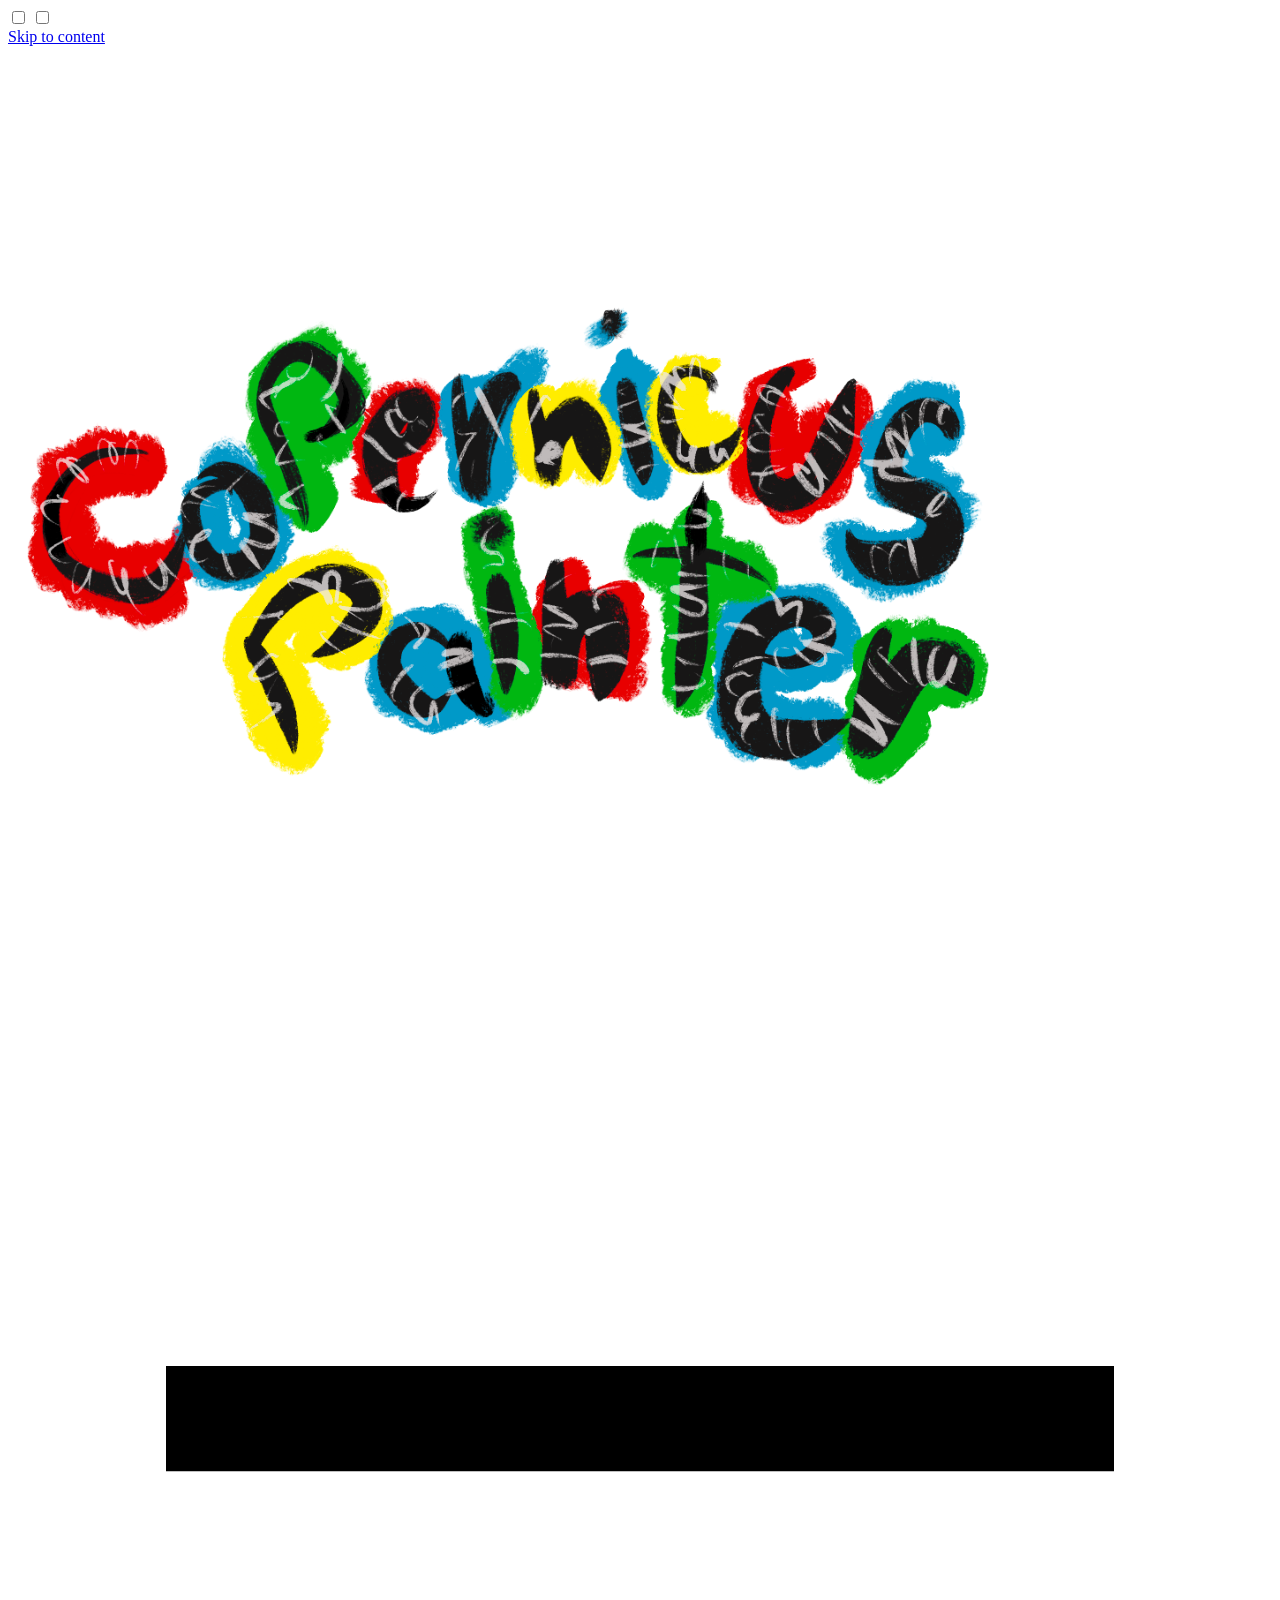
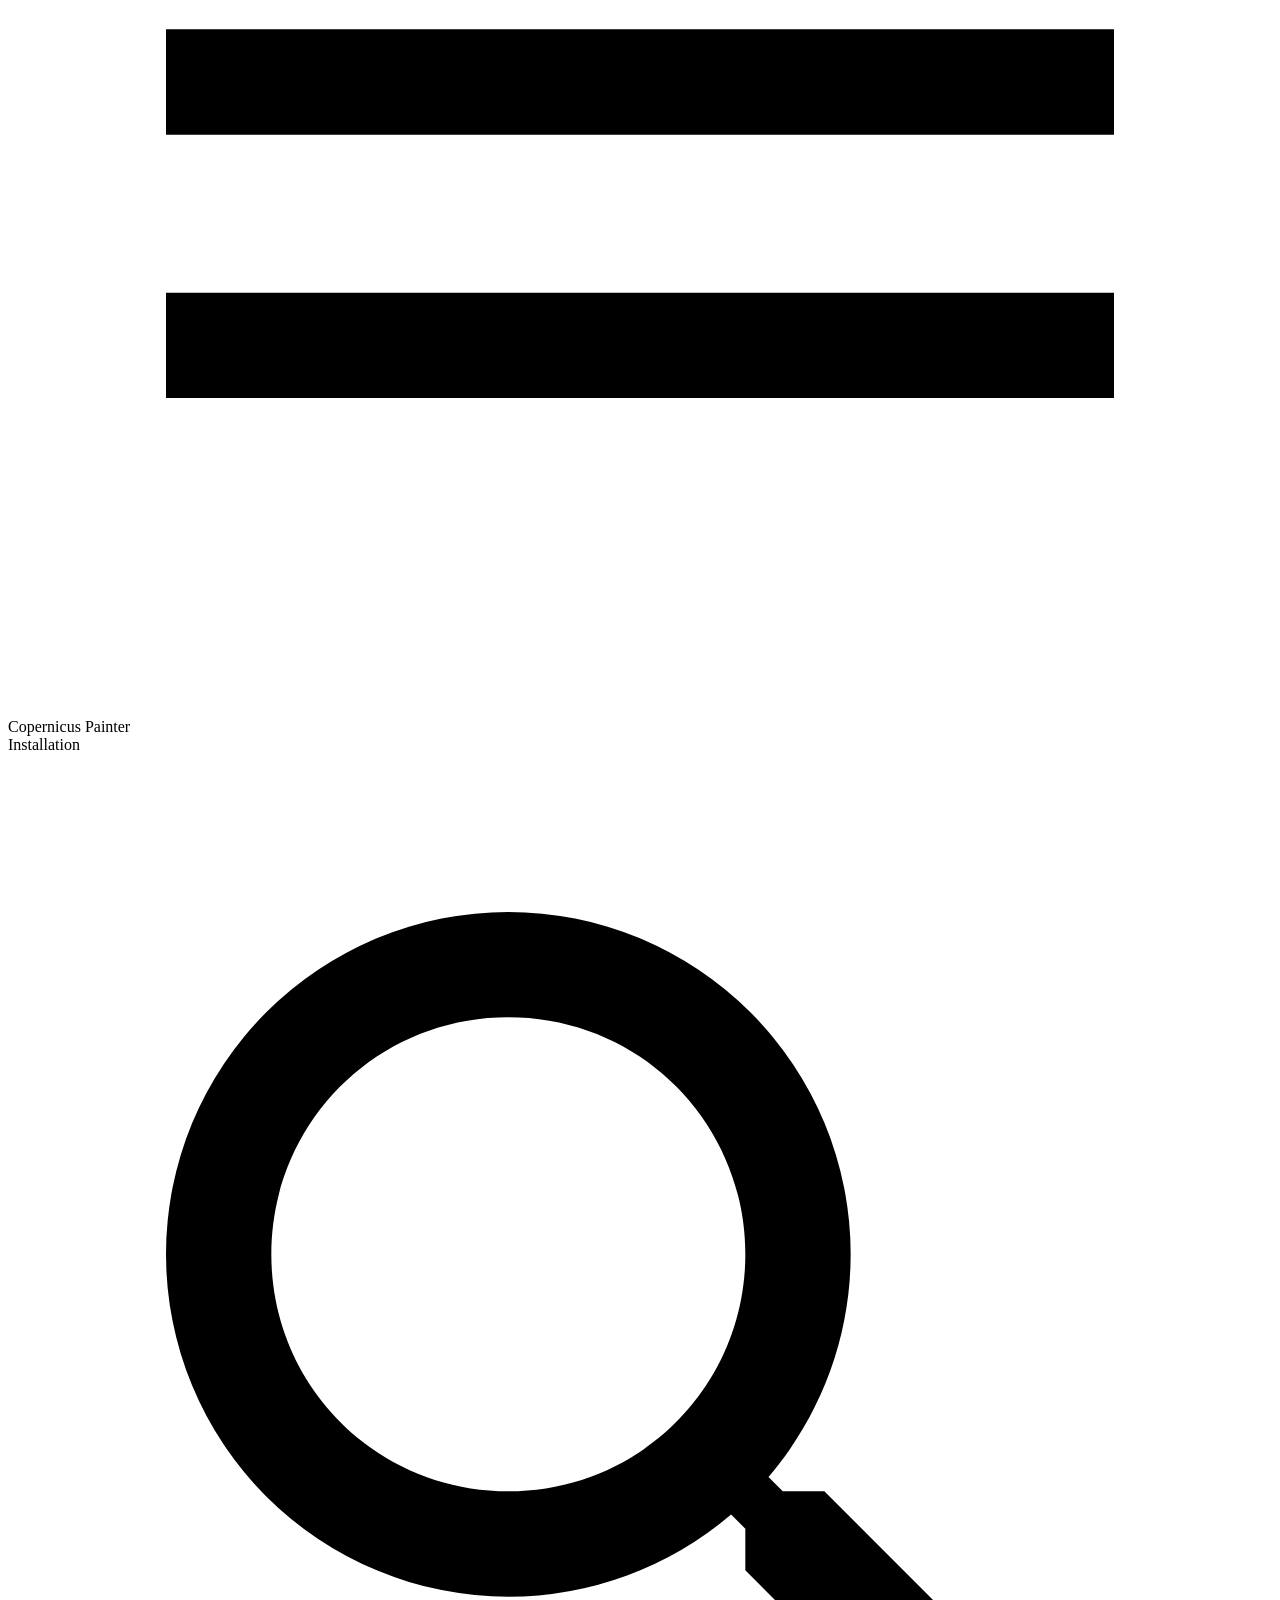
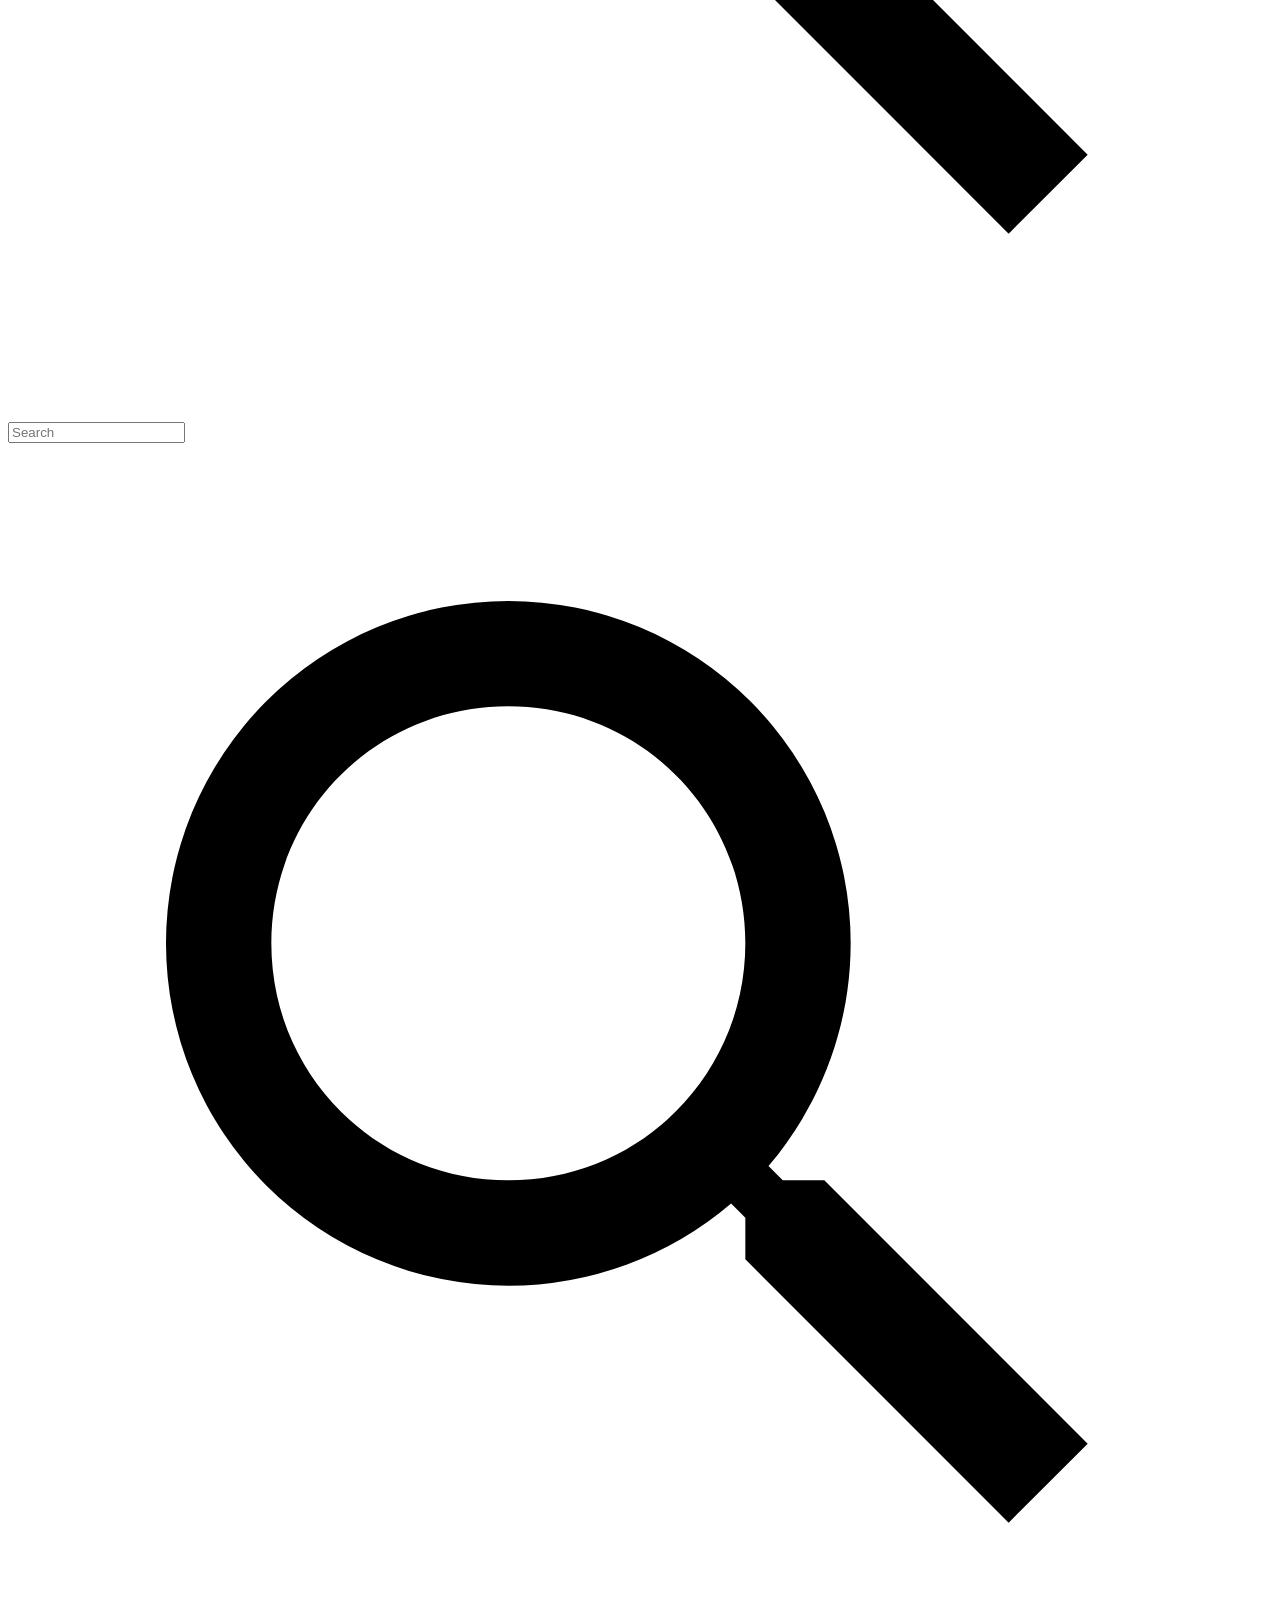
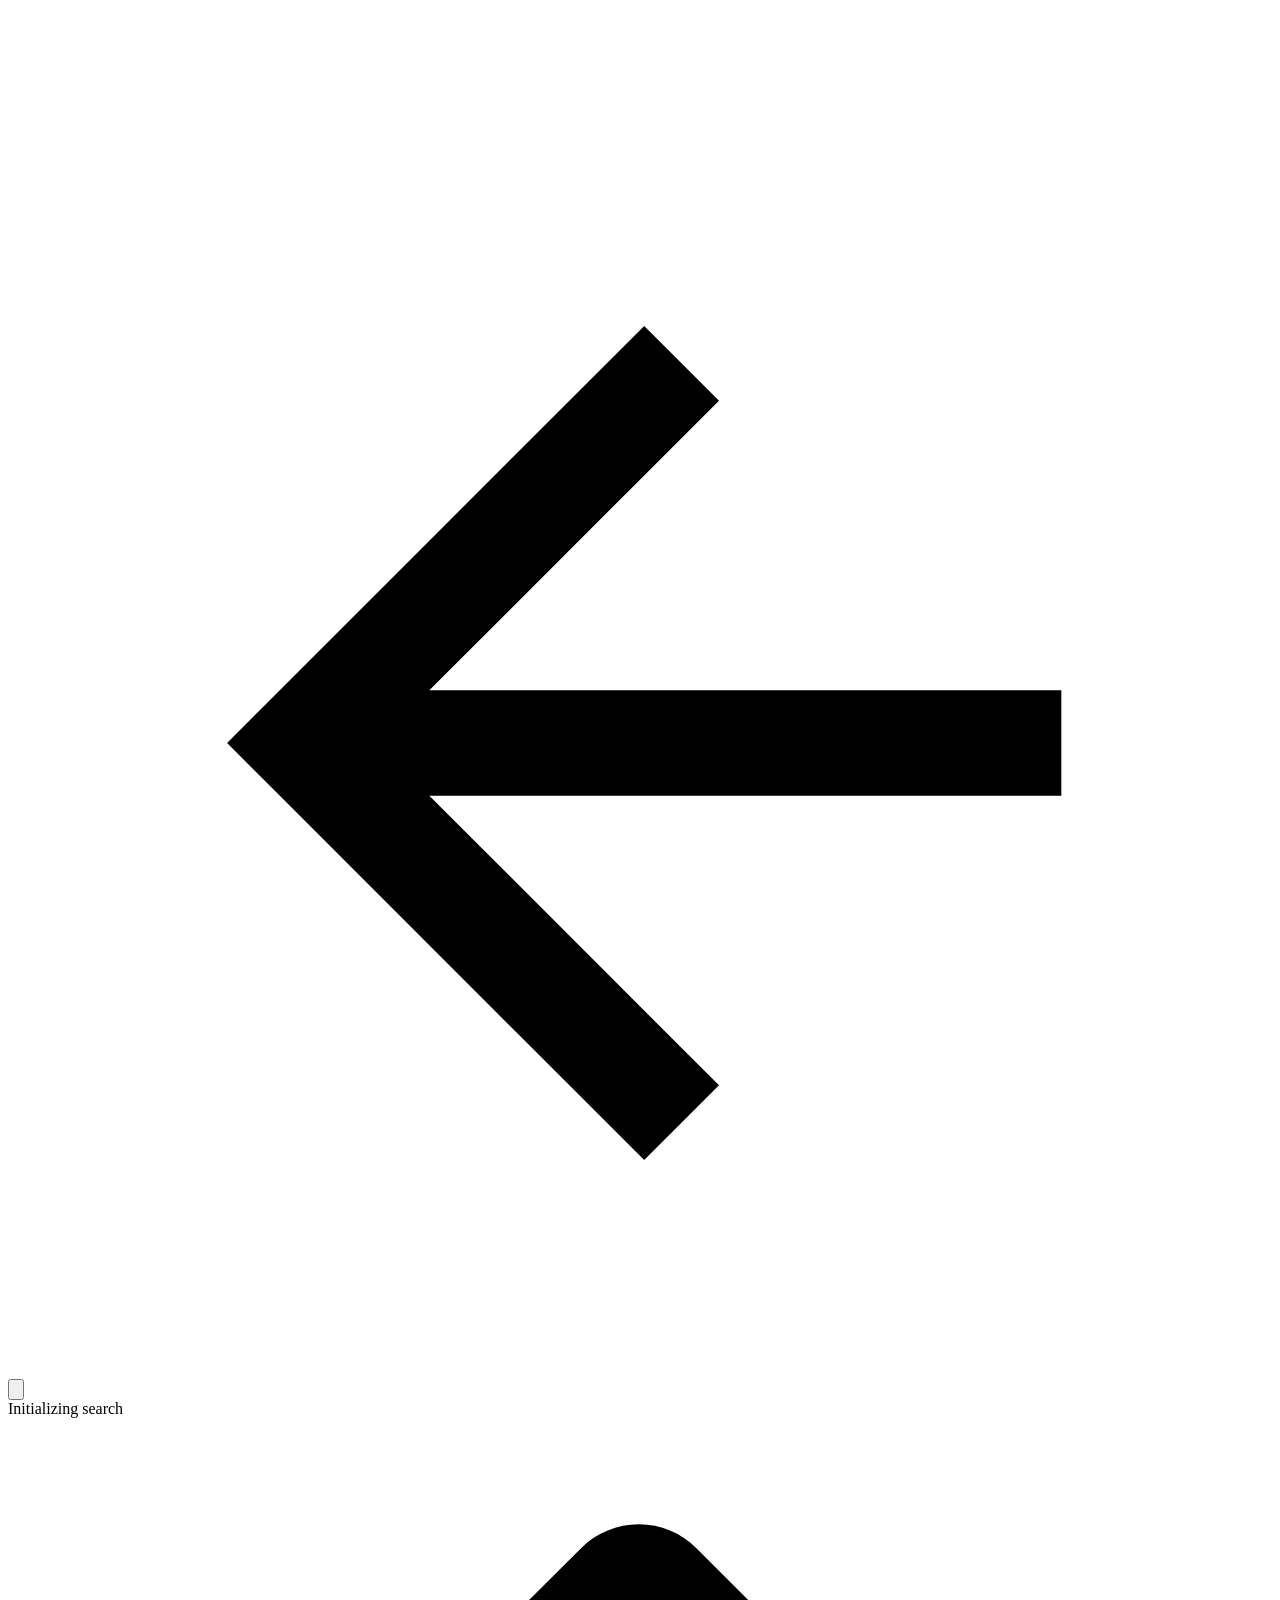
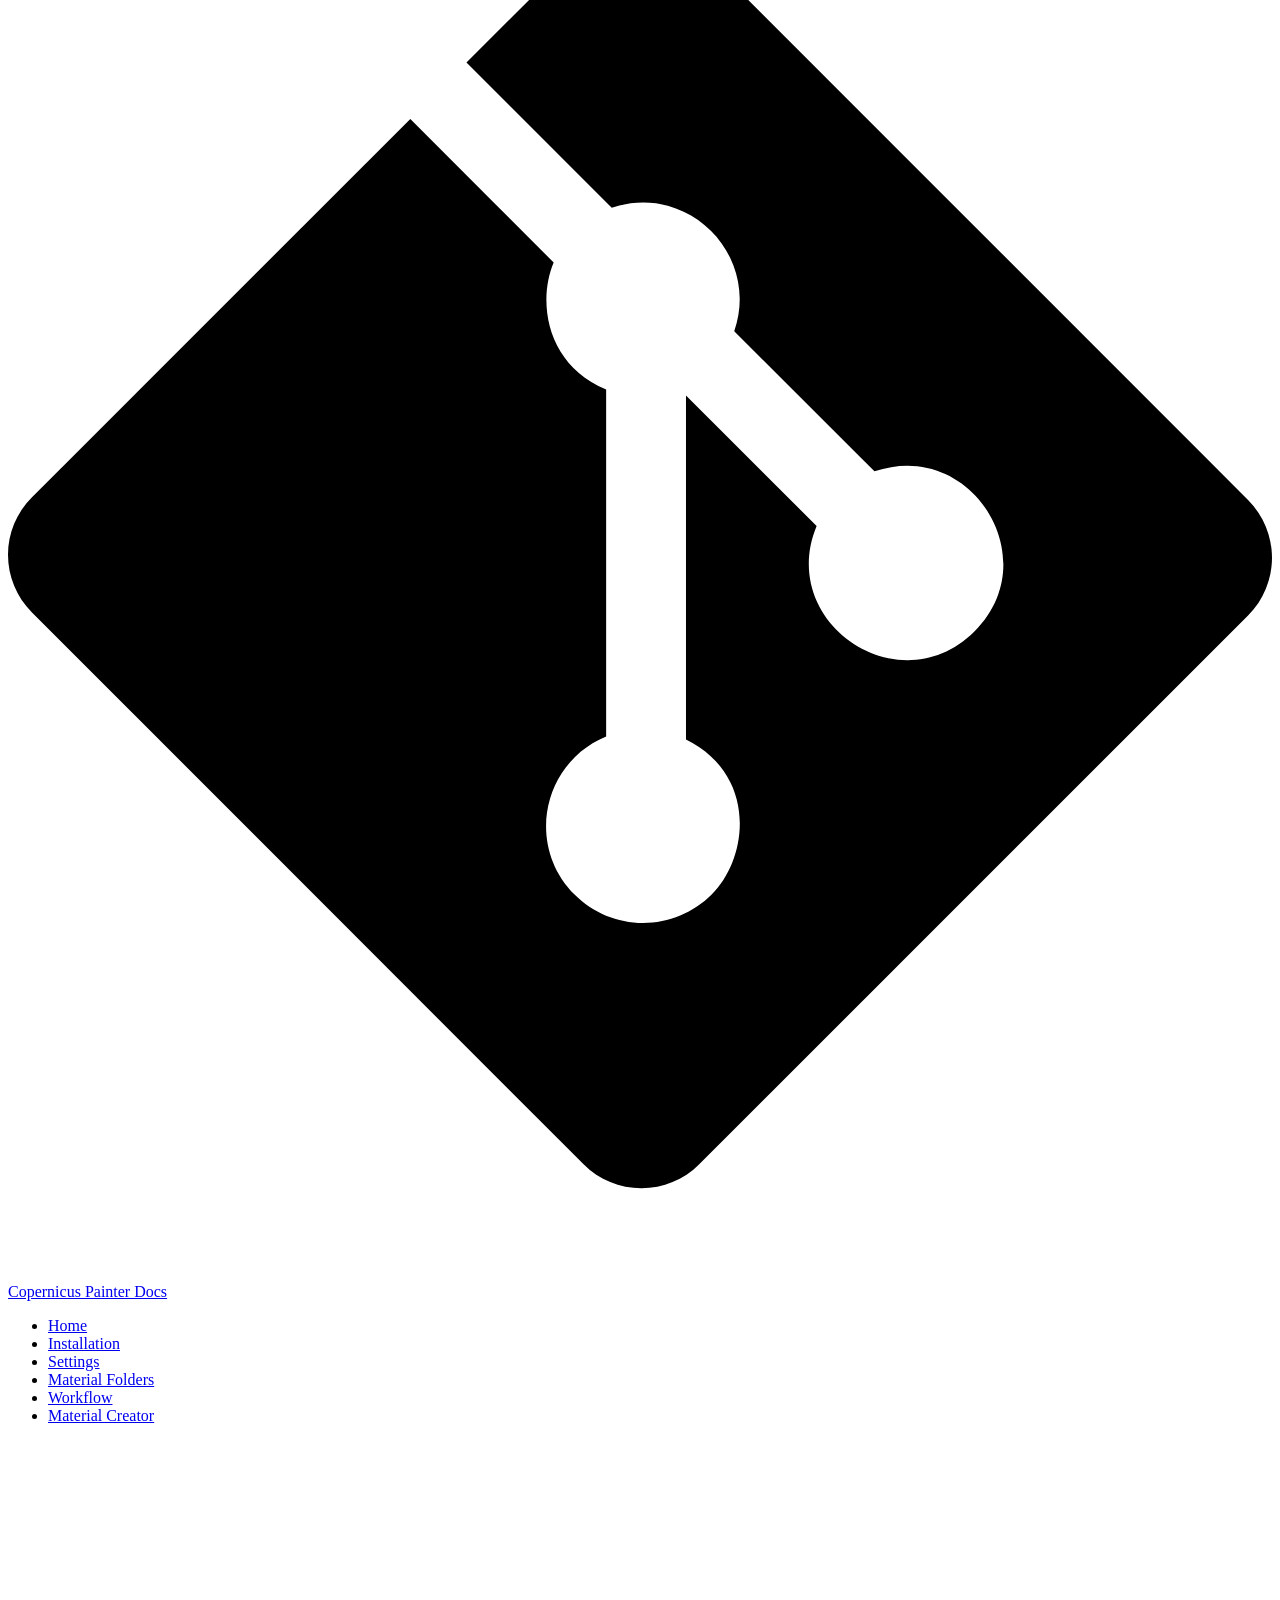
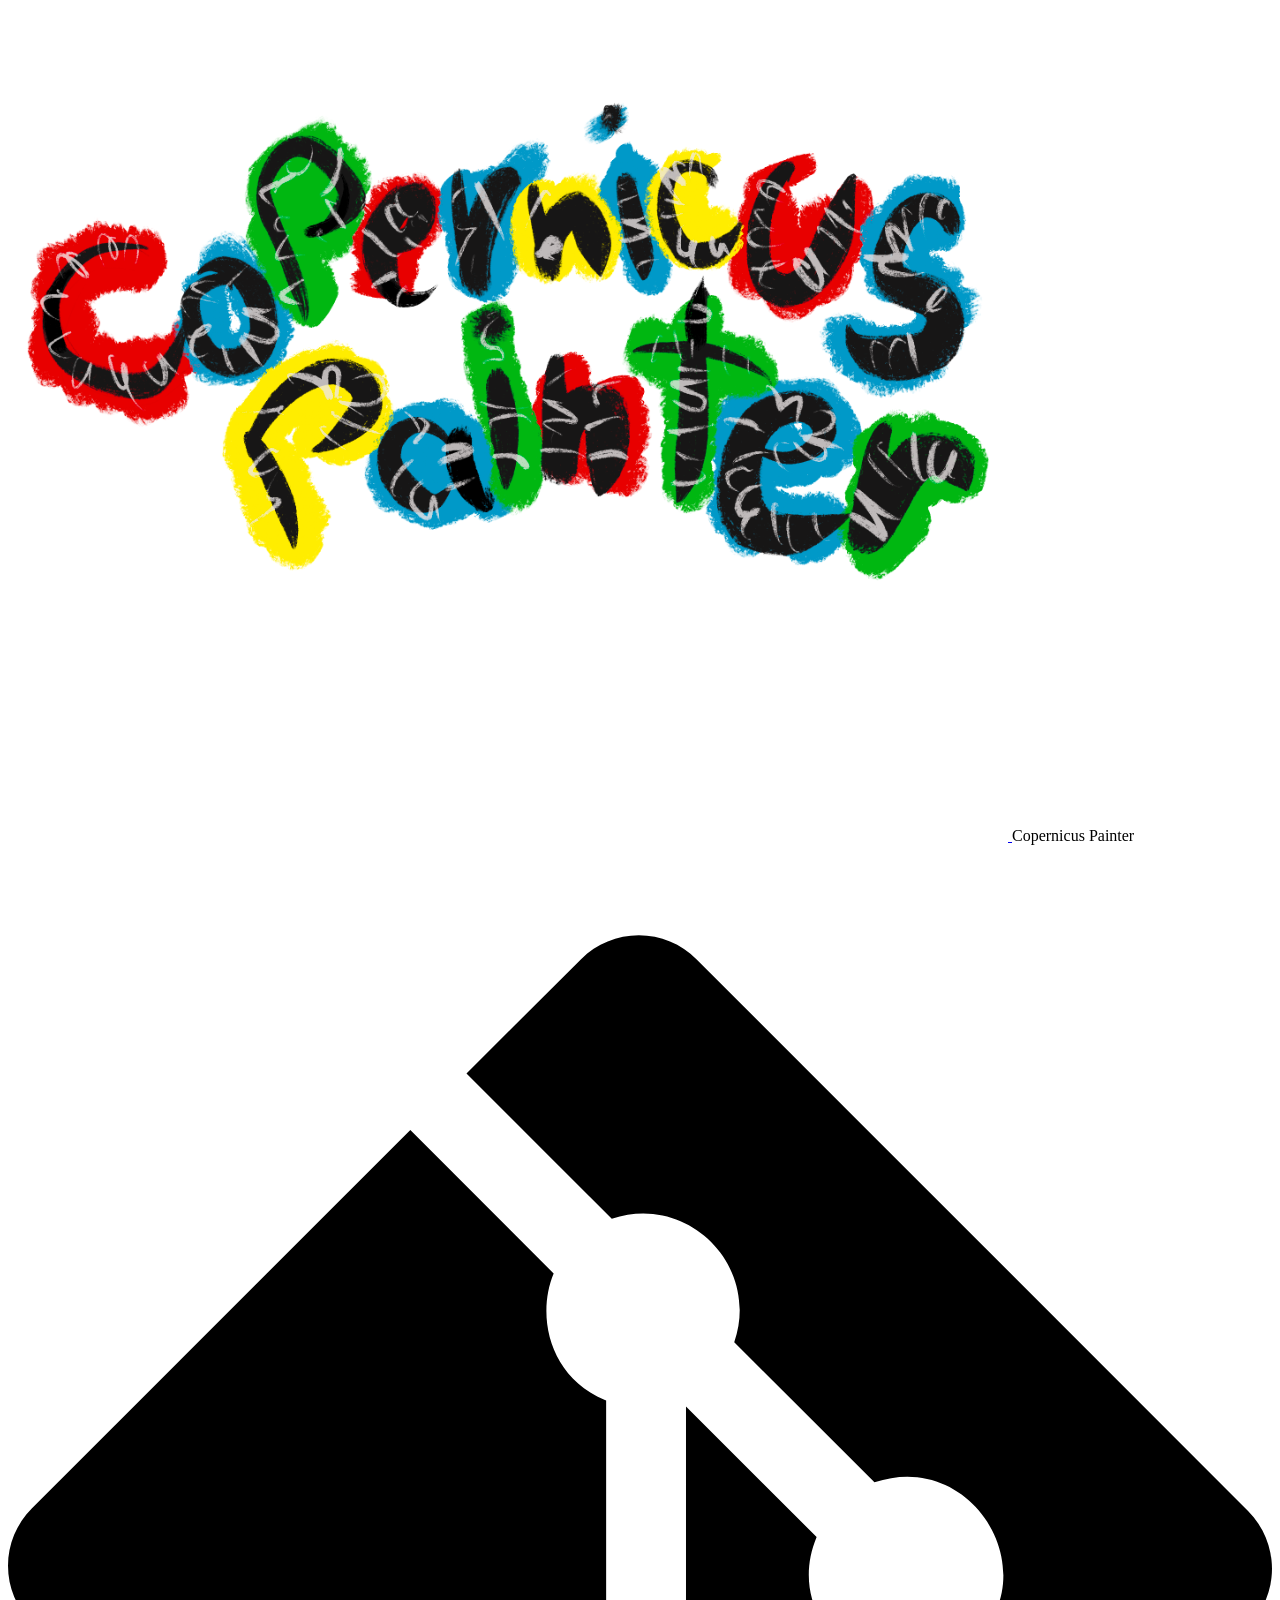
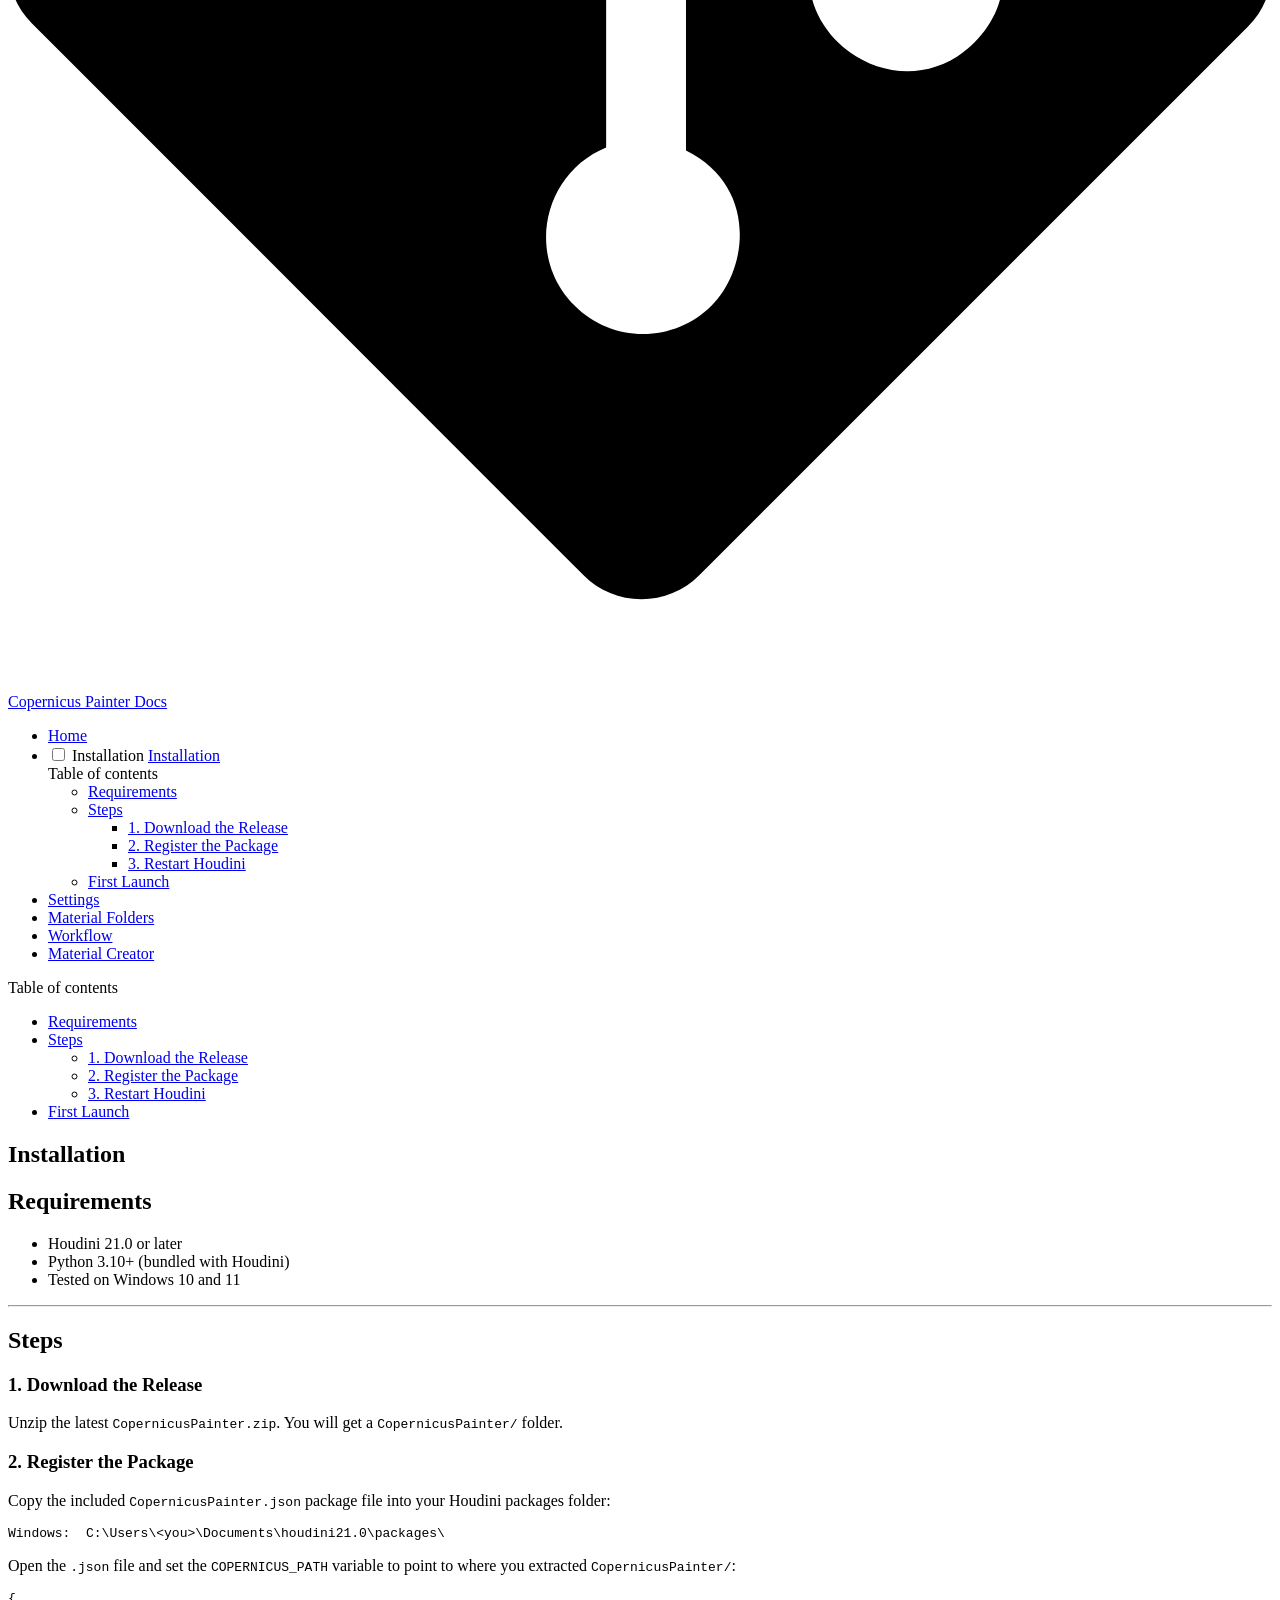
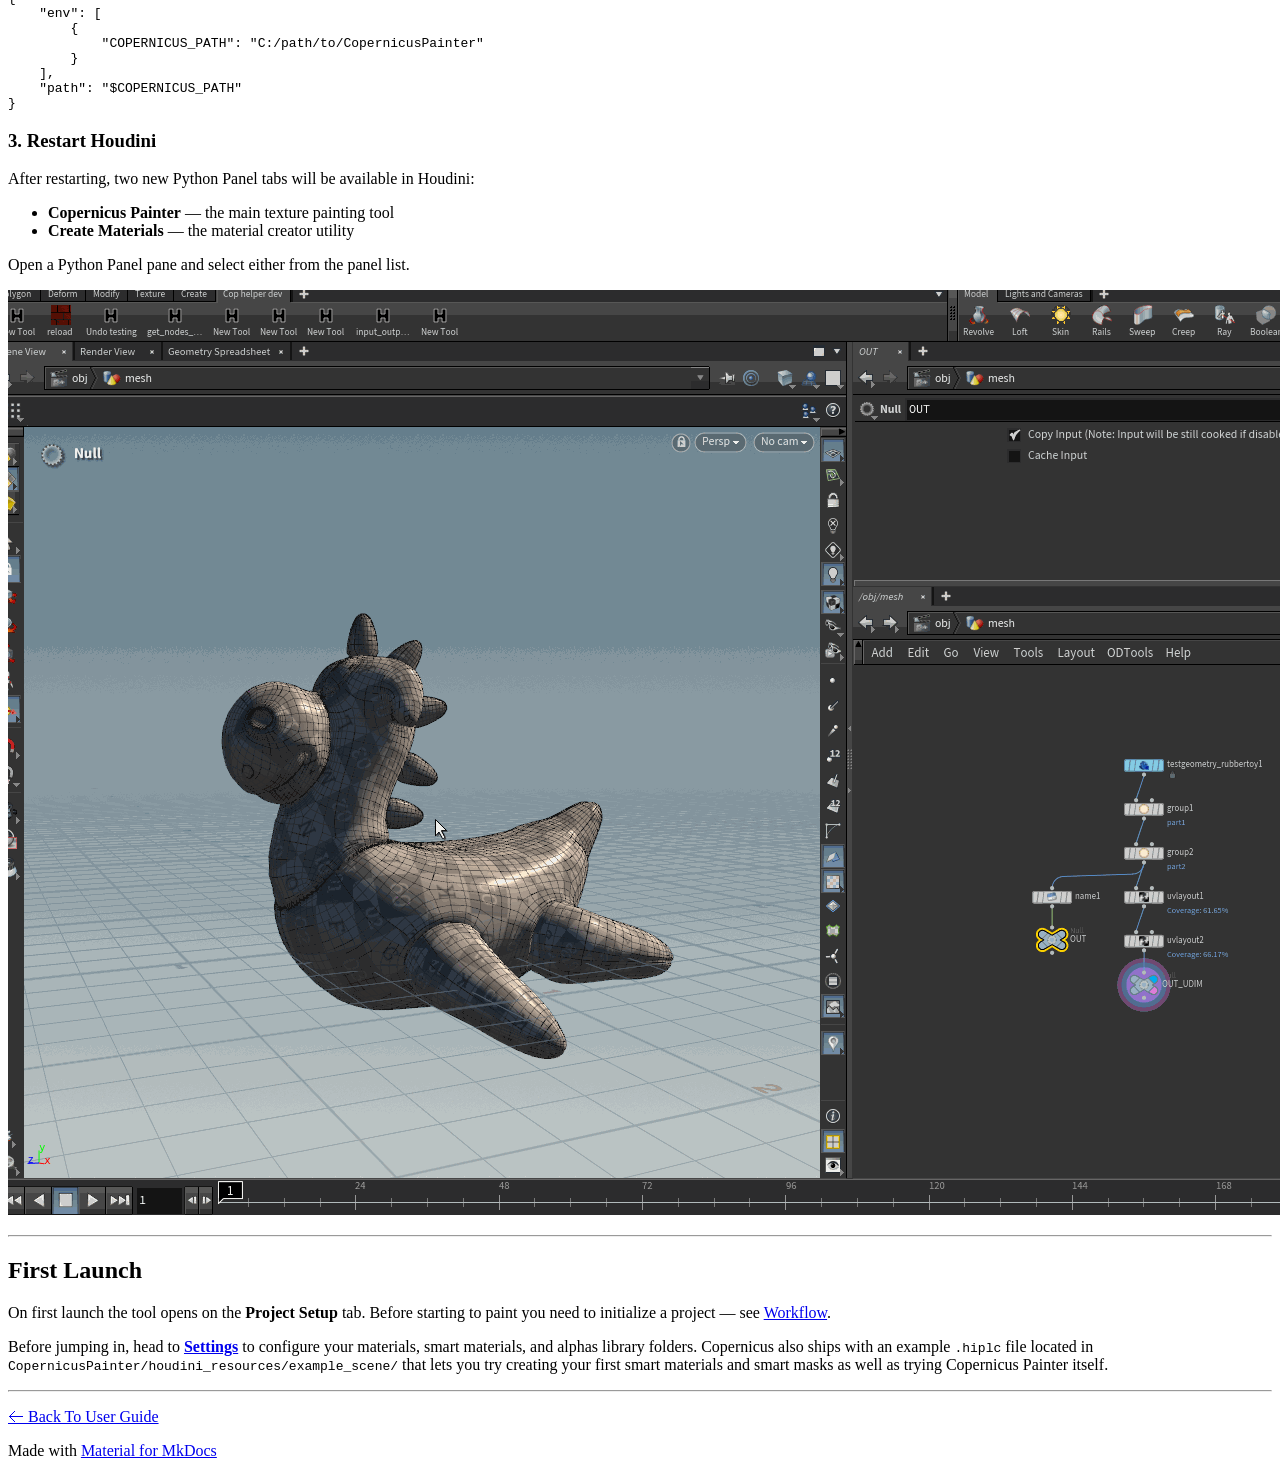
==== commit 1bde38e7: "Deployed cf8206f with MkDocs version: 1.6.1" ====
--- a/installation/index.html
+++ b/installation/index.html
@@ -14,13 +14,13 @@
         <link rel="prev" href="..">
       
       
-        <link rel="next" href="../material_folders/">
-      
-      
-        
-      
-      
-      <link rel="icon" href="../assets/images/favicon.png">
+        <link rel="next" href="../settings/">
+      
+      
+        
+      
+      
+      <link rel="icon" href="../images/copLogo.png">
       <meta name="generator" content="mkdocs-1.6.1, mkdocs-material-9.7.0">
     
     
@@ -90,8 +90,7 @@
   <nav class="md-header__inner md-grid" aria-label="Header">
     <a href=".." title="Copernicus Painter" class="md-header__button md-logo" aria-label="Copernicus Painter" data-md-component="logo">
       
-  
-  <svg xmlns="http://www.w3.org/2000/svg" viewBox="0 0 24 24"><path d="M12 8a3 3 0 0 0 3-3 3 3 0 0 0-3-3 3 3 0 0 0-3 3 3 3 0 0 0 3 3m0 3.54C9.64 9.35 6.5 8 3 8v11c3.5 0 6.64 1.35 9 3.54 2.36-2.19 5.5-3.54 9-3.54V8c-3.5 0-6.64 1.35-9 3.54"/></svg>
+  <img src="../images/copLogo.png" alt="logo">
 
     </a>
     <label class="md-header__button md-icon" for="__drawer">
@@ -233,6 +232,25 @@
   
   
     <li class="md-tabs__item">
+      <a href="../settings/" class="md-tabs__link">
+        
+  
+  
+    
+  
+  Settings
+
+      </a>
+    </li>
+  
+
+      
+        
+  
+  
+  
+  
+    <li class="md-tabs__item">
       <a href="../material_folders/" class="md-tabs__link">
         
   
@@ -308,8 +326,7 @@
   <label class="md-nav__title" for="__drawer">
     <a href=".." title="Copernicus Painter" class="md-nav__button md-logo" aria-label="Copernicus Painter" data-md-component="logo">
       
-  
-  <svg xmlns="http://www.w3.org/2000/svg" viewBox="0 0 24 24"><path d="M12 8a3 3 0 0 0 3-3 3 3 0 0 0-3-3 3 3 0 0 0-3 3 3 3 0 0 0 3 3m0 3.54C9.64 9.35 6.5 8 3 8v11c3.5 0 6.64 1.35 9 3.54 2.36-2.19 5.5-3.54 9-3.54V8c-3.5 0-6.64 1.35-9 3.54"/></svg>
+  <img src="../images/copLogo.png" alt="logo">
 
     </a>
     Copernicus Painter
@@ -498,6 +515,33 @@
   
 </nav>
       
+    </li>
+  
+
+    
+      
+      
+  
+  
+  
+  
+    <li class="md-nav__item">
+      <a href="../settings/" class="md-nav__link">
+        
+  
+  
+  <span class="md-ellipsis">
+    
+  
+    Settings
+  
+
+    
+  </span>
+  
+  
+
+      </a>
     </li>
   
 
@@ -737,6 +781,7 @@
 <hr />
 <h2 id="first-launch">First Launch</h2>
 <p>On first launch the tool opens on the <strong>Project Setup</strong> tab. Before starting to paint you need to initialize a project — see <a href="../workflow/">Workflow</a>.</p>
+<p>Before jumping in, head to <a href="../settings/"><strong>Settings</strong></a> to configure your materials, smart materials, and alphas library folders. Copernicus also ships with an example <code>.hiplc</code> file located in <code>CopernicusPainter/houdini_resources/example_scene/</code> that lets you try creating your first smart materials and smart masks as well as trying Copernicus Painter itself.</p>
 <hr />
 <p><a href="../">🡠 Back To User Guide</a></p>
 
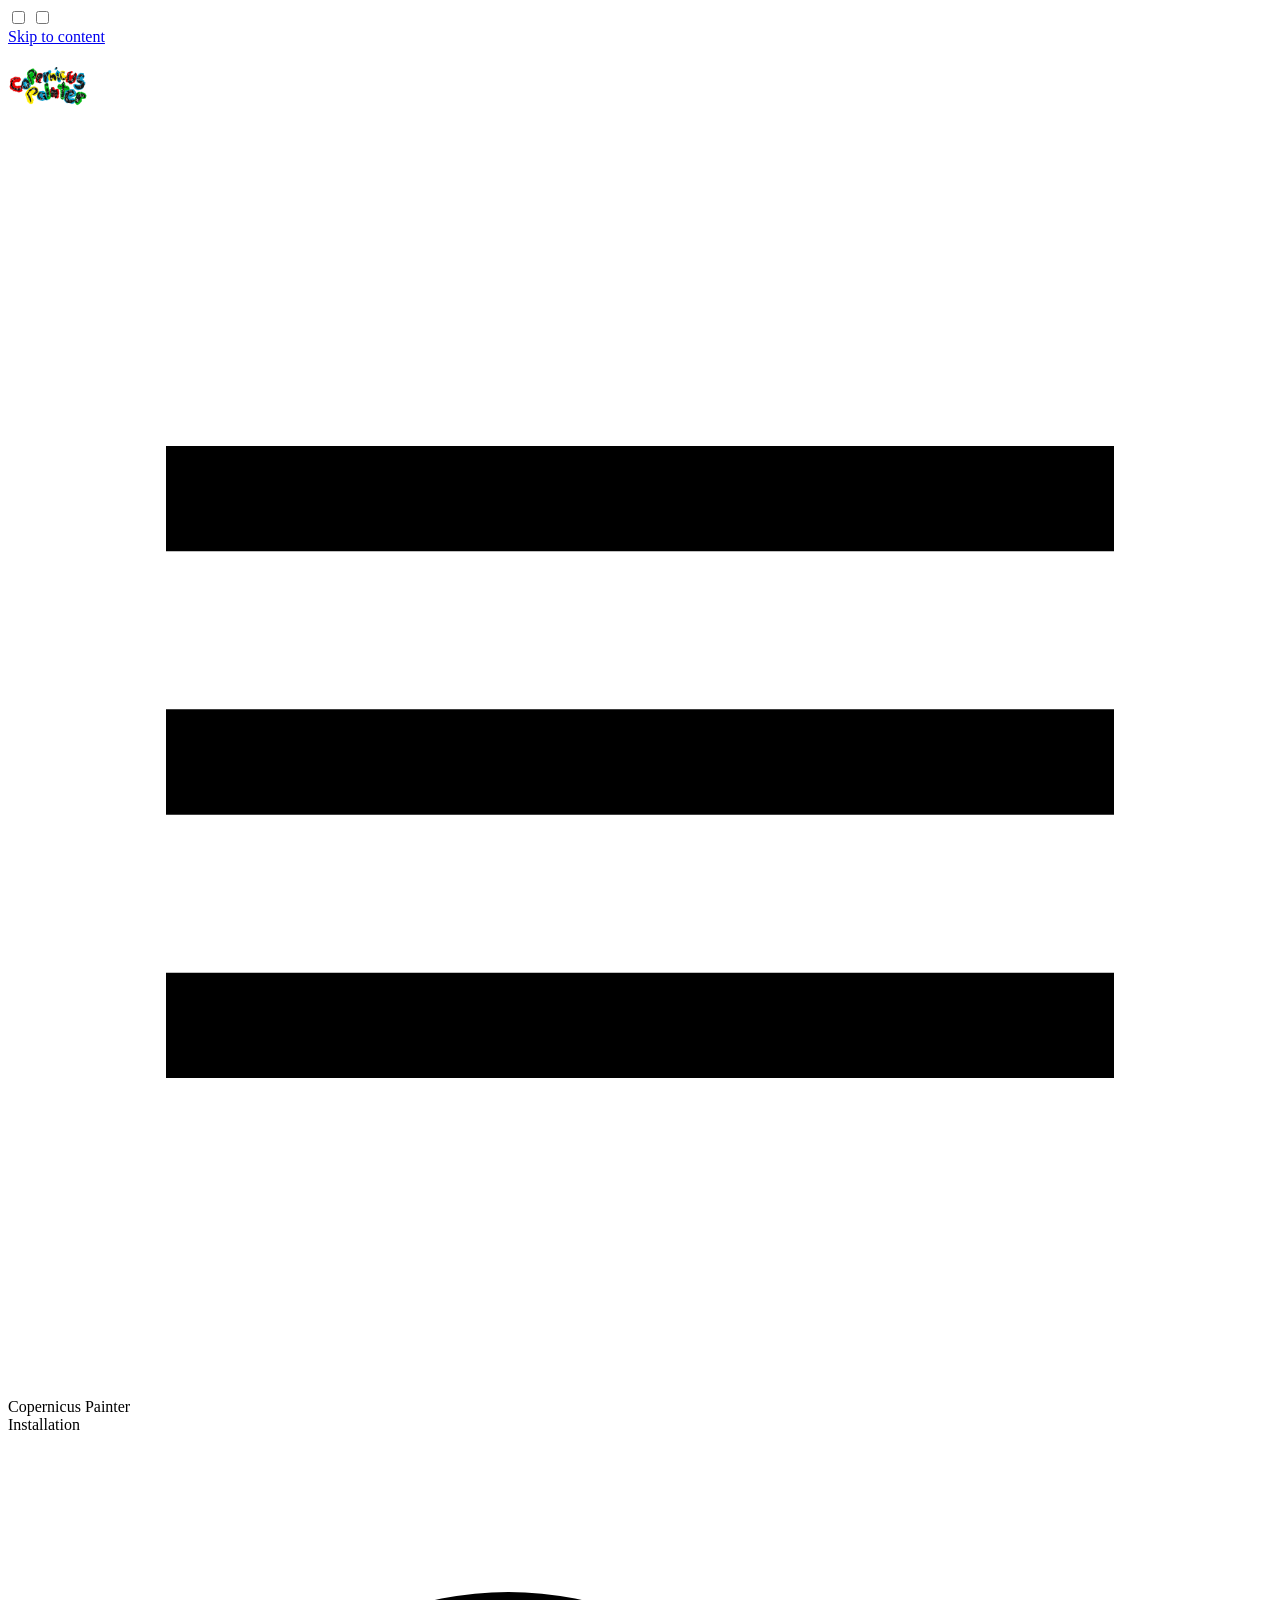
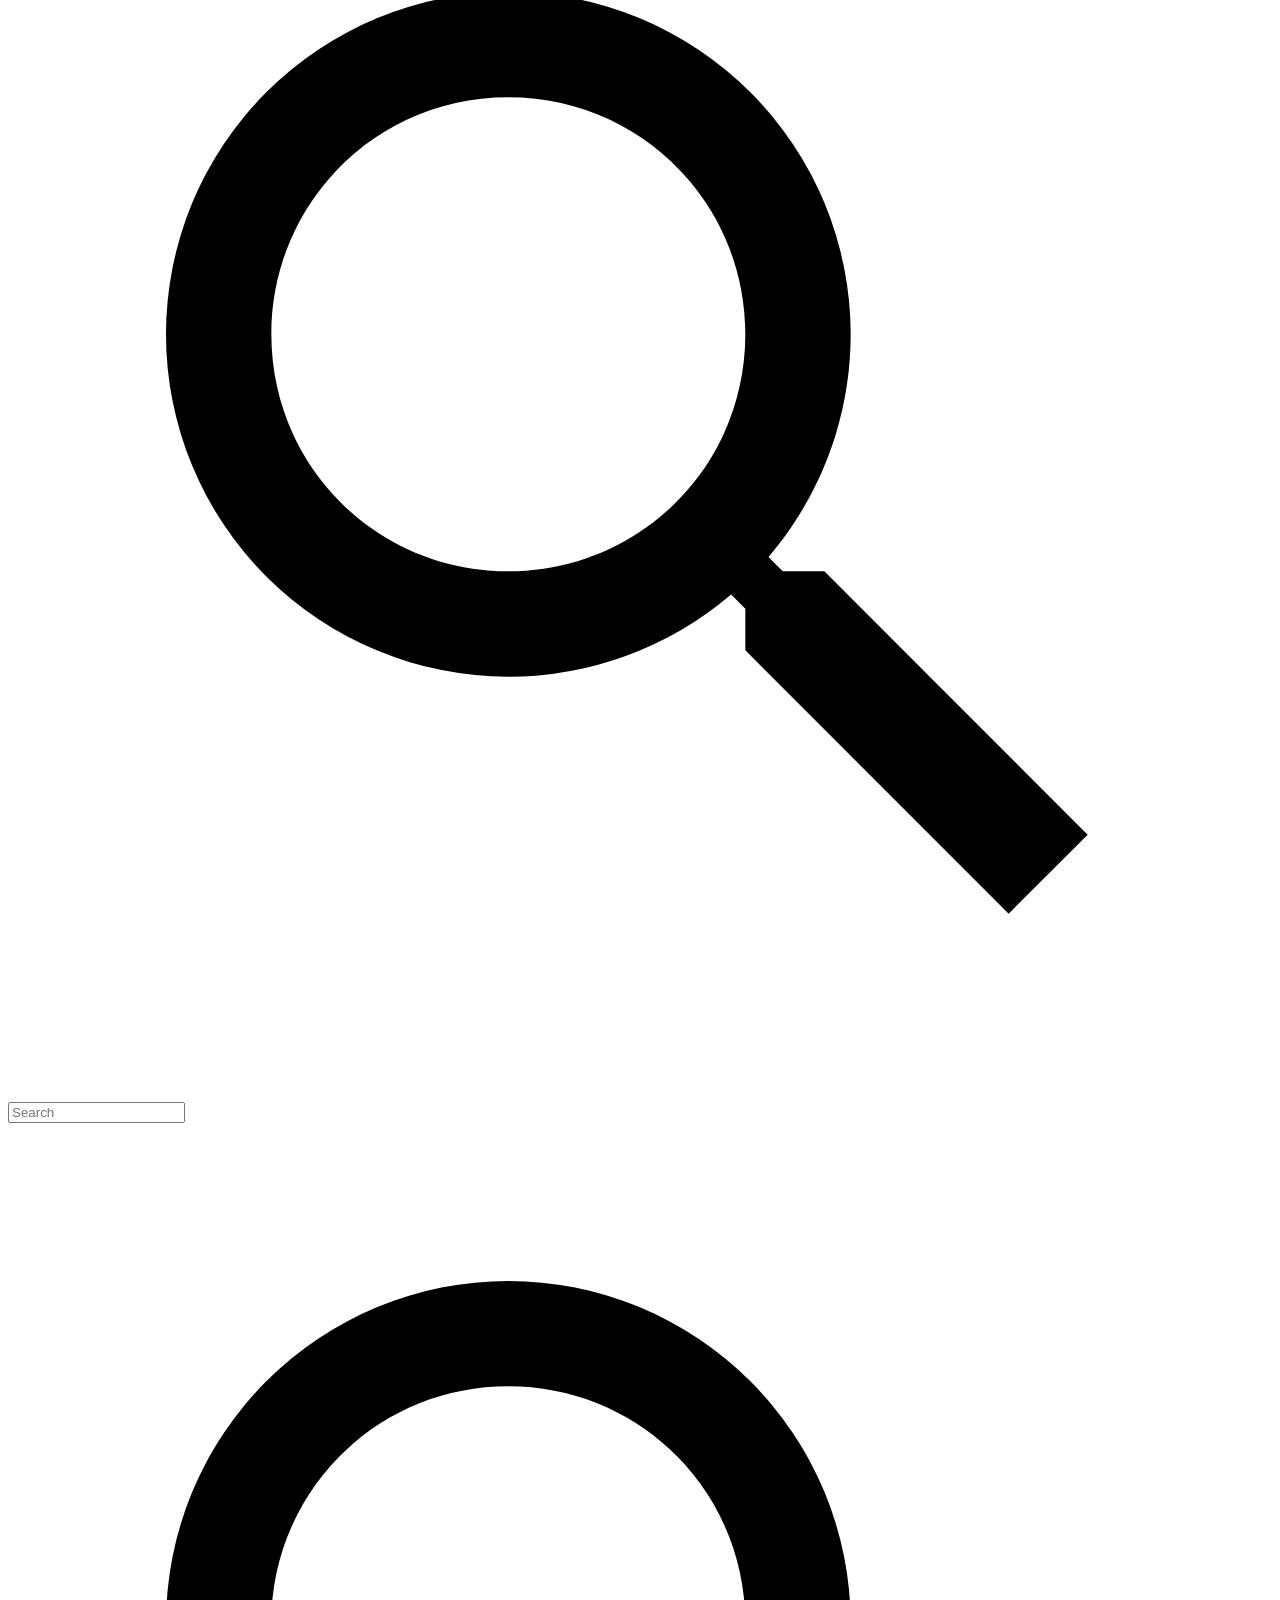
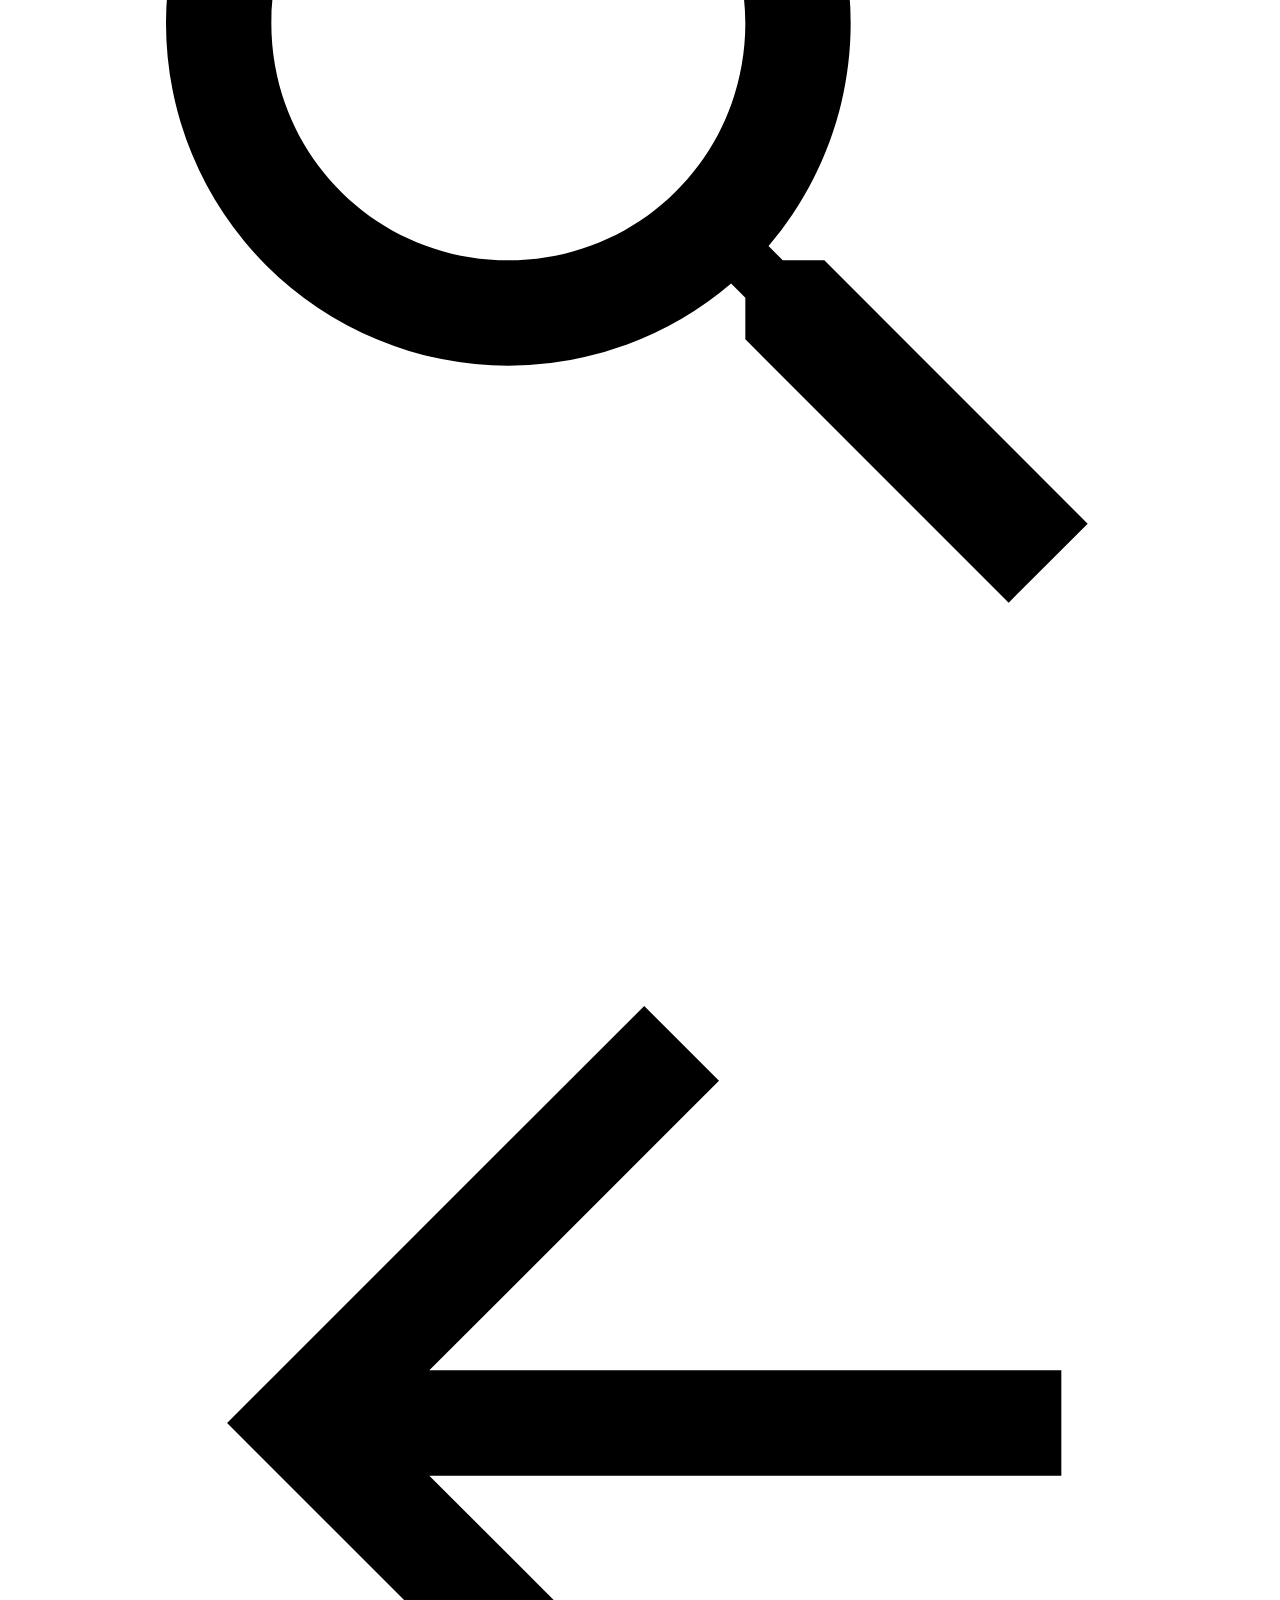
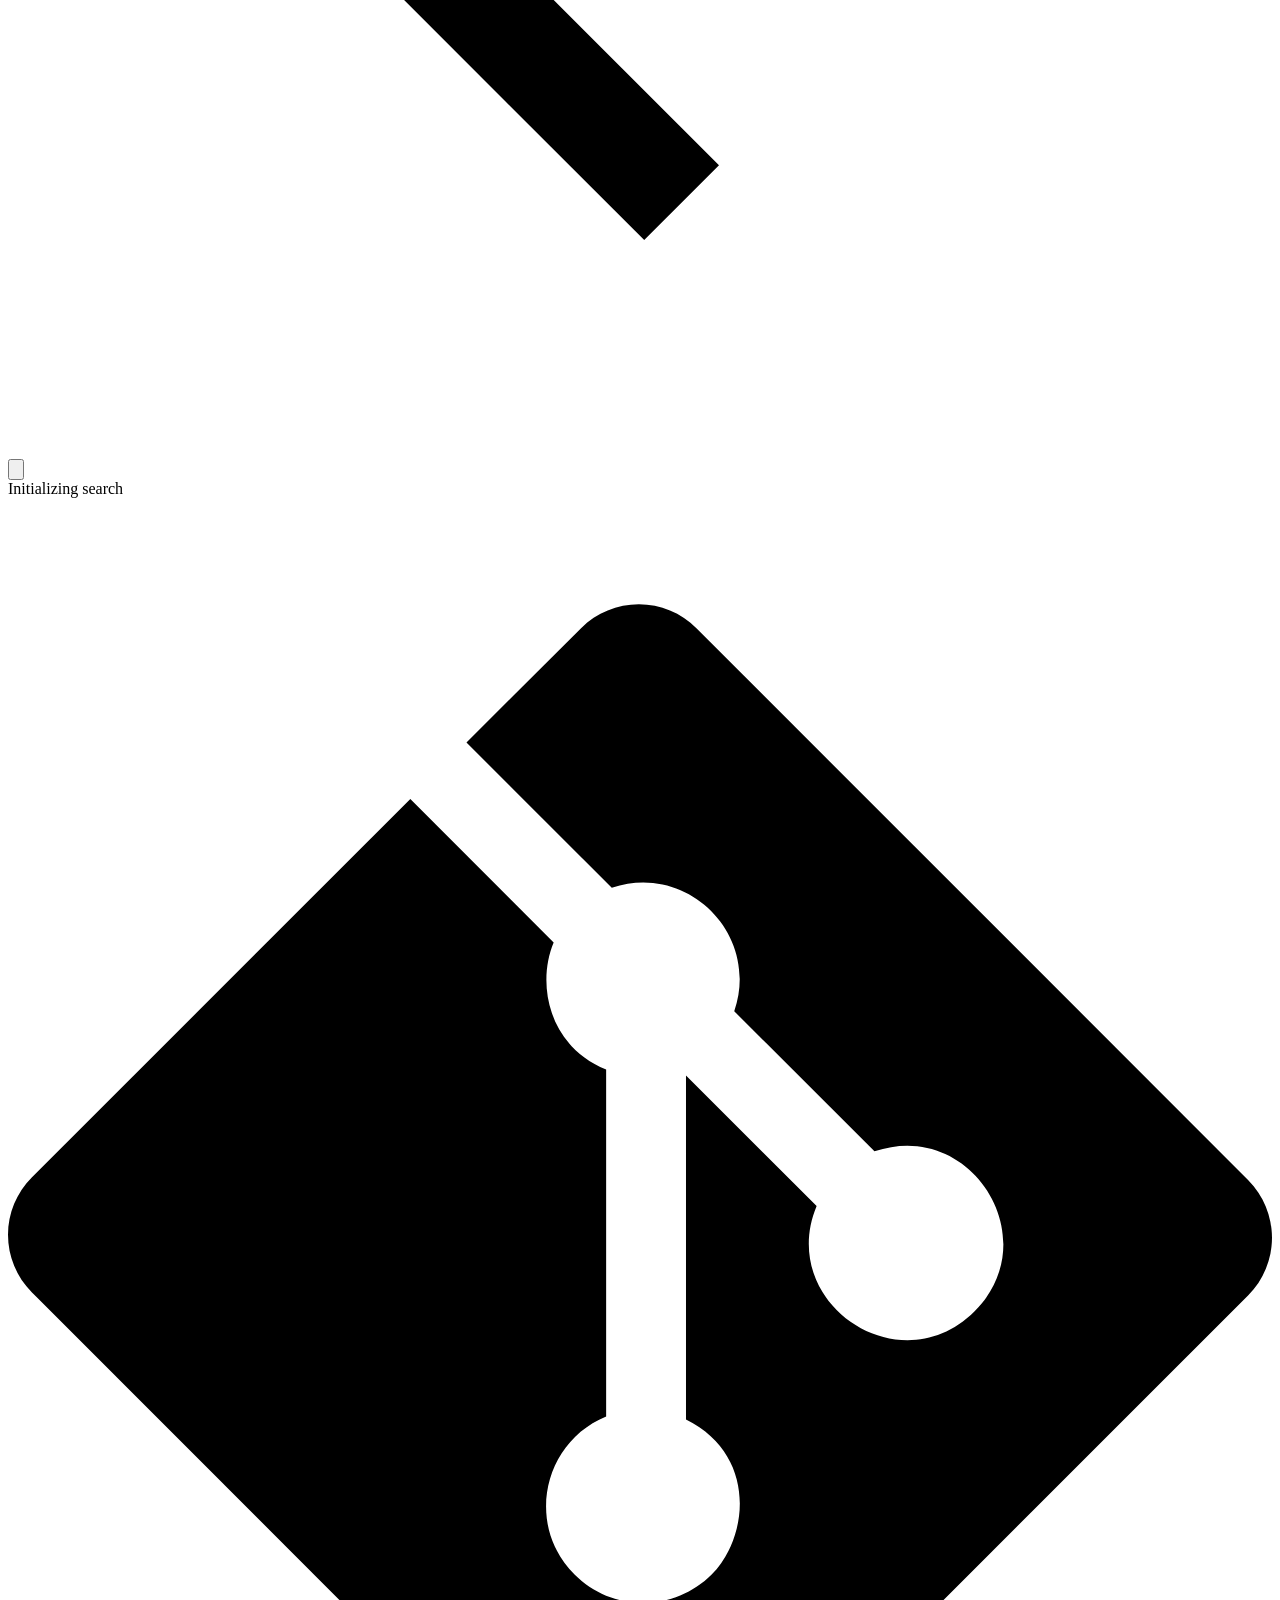
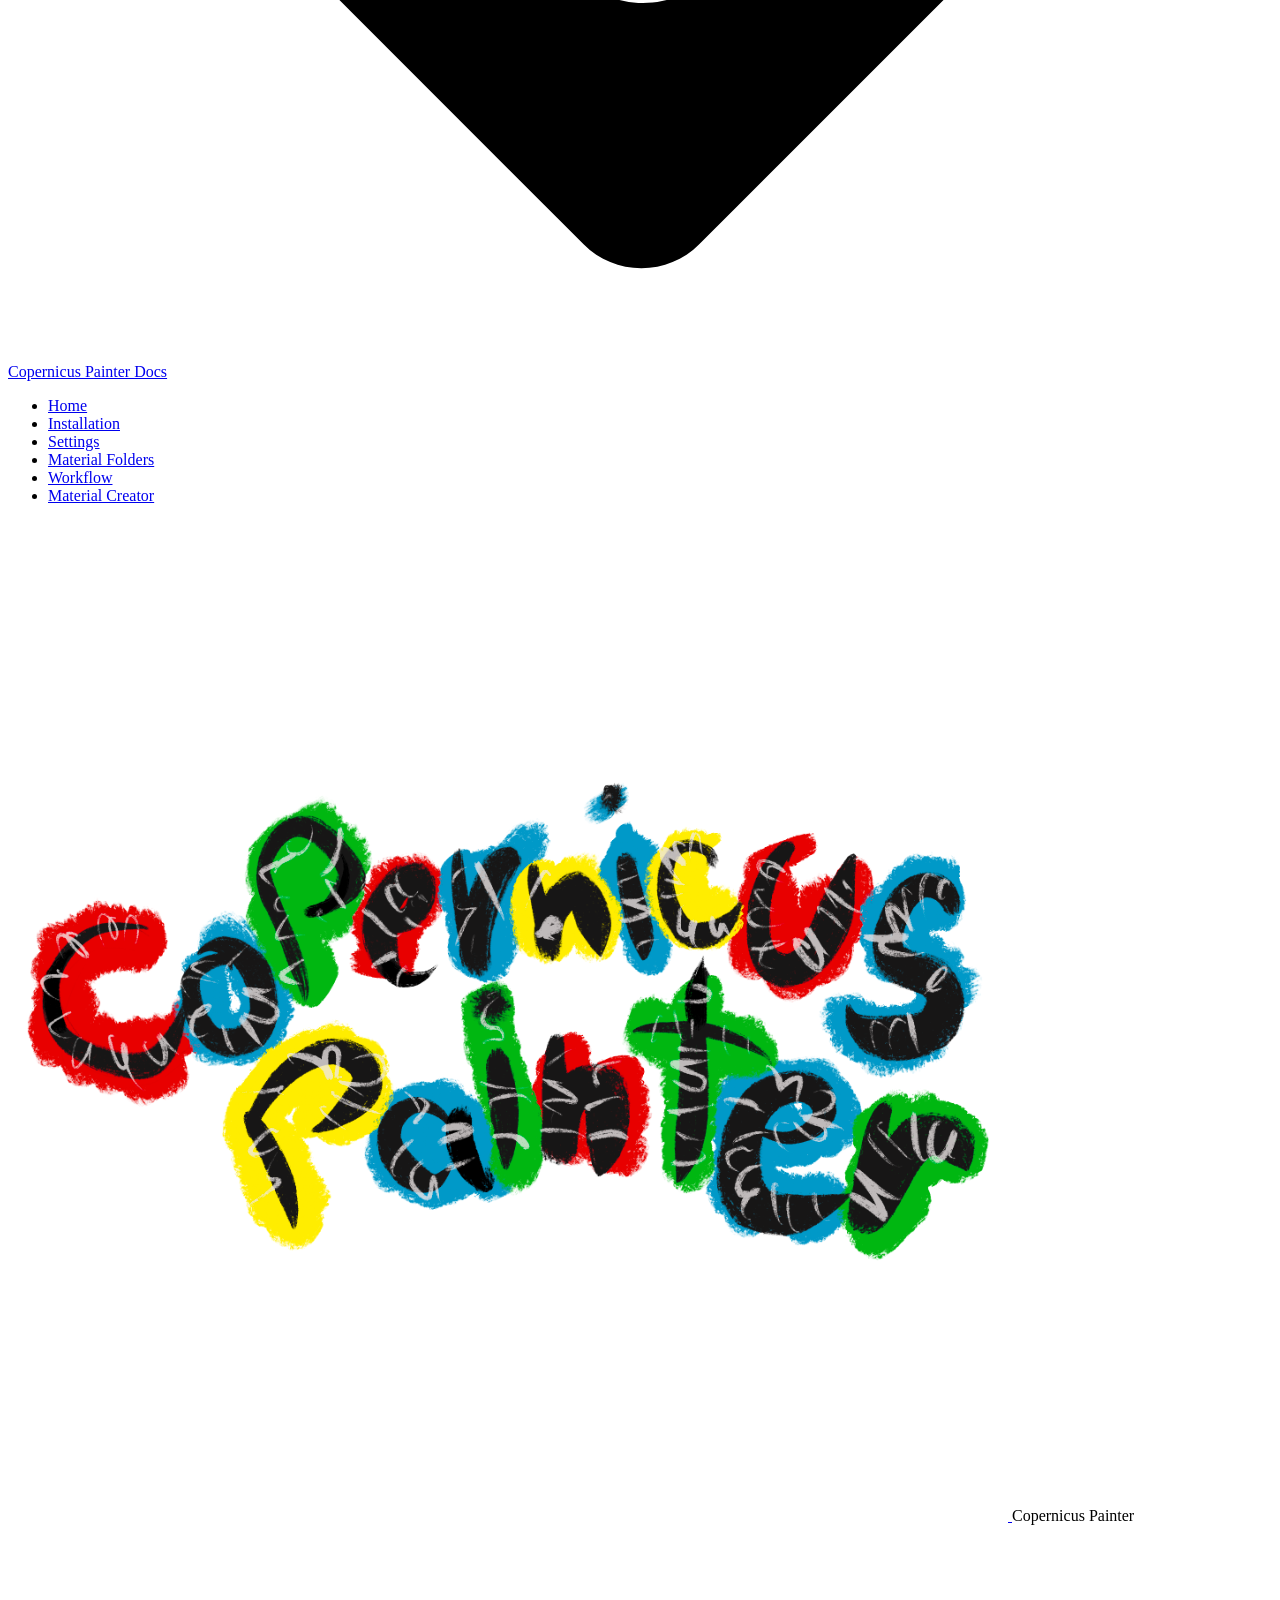
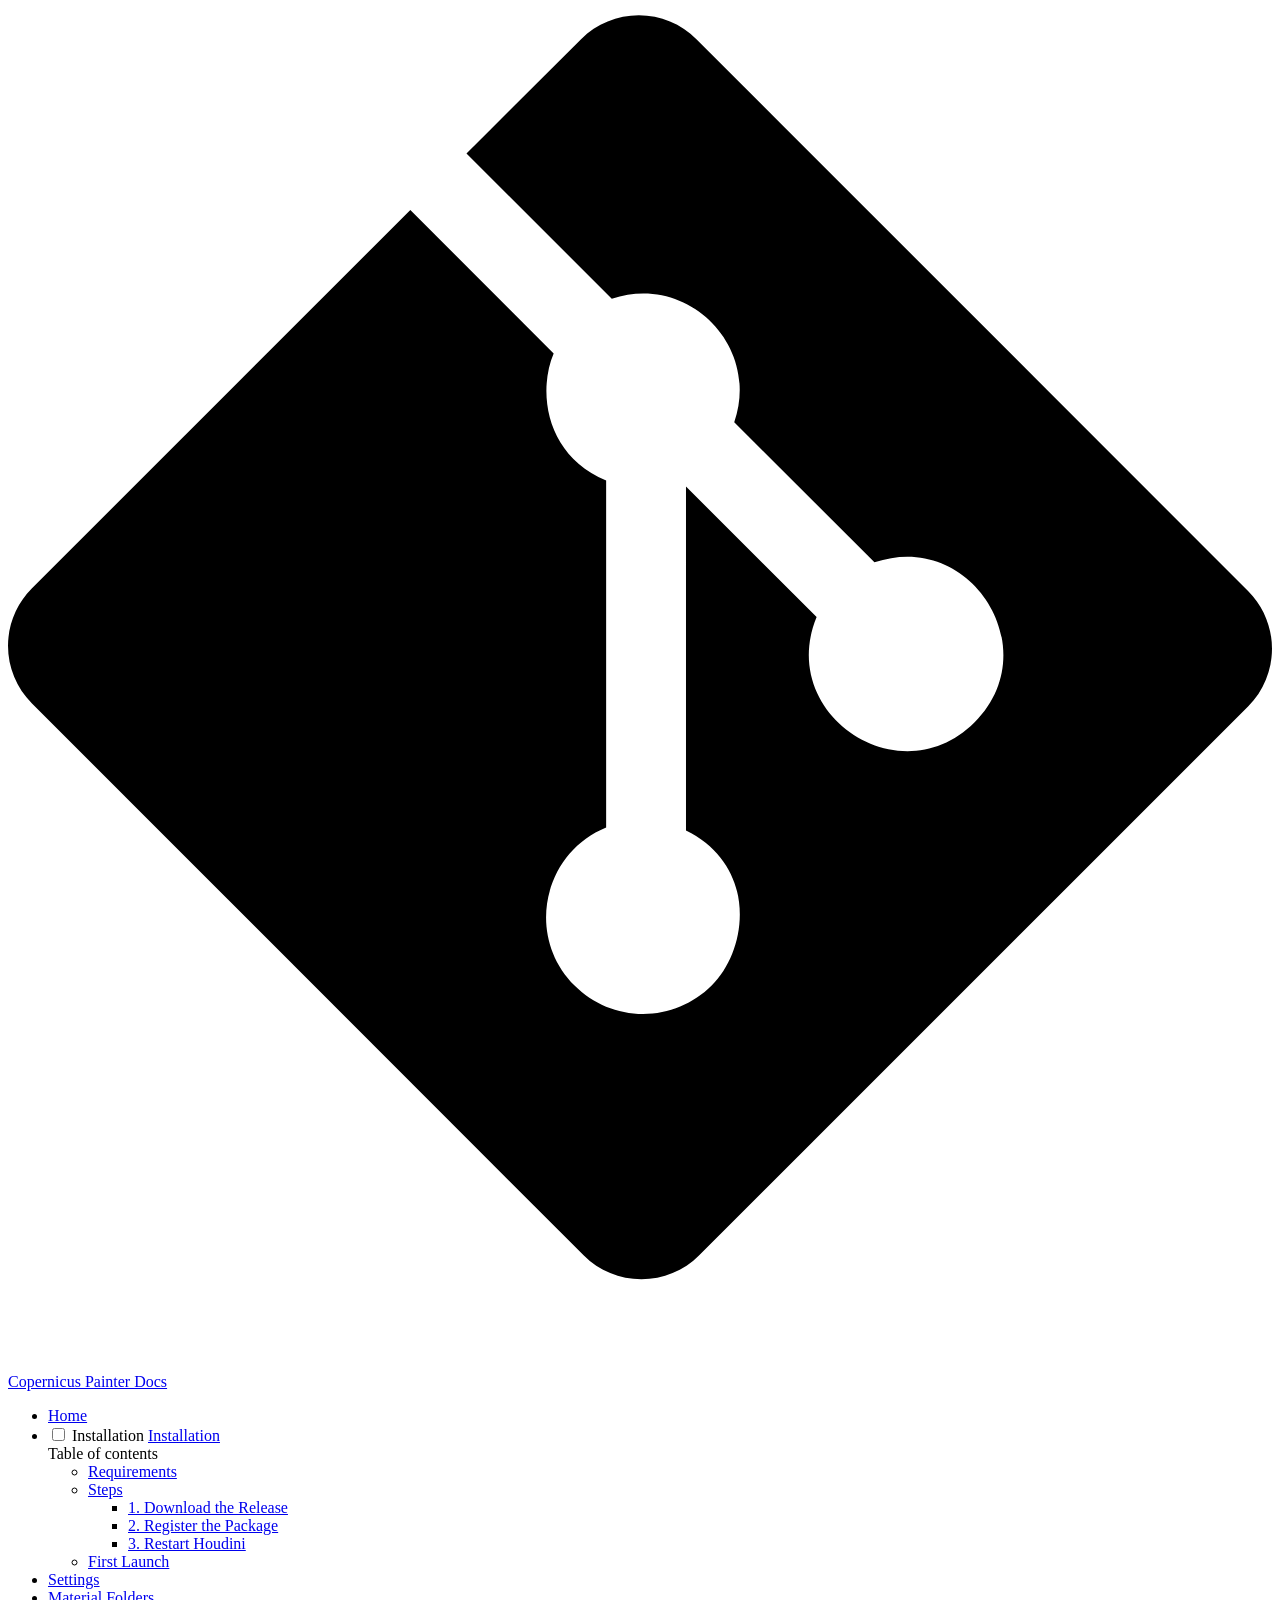
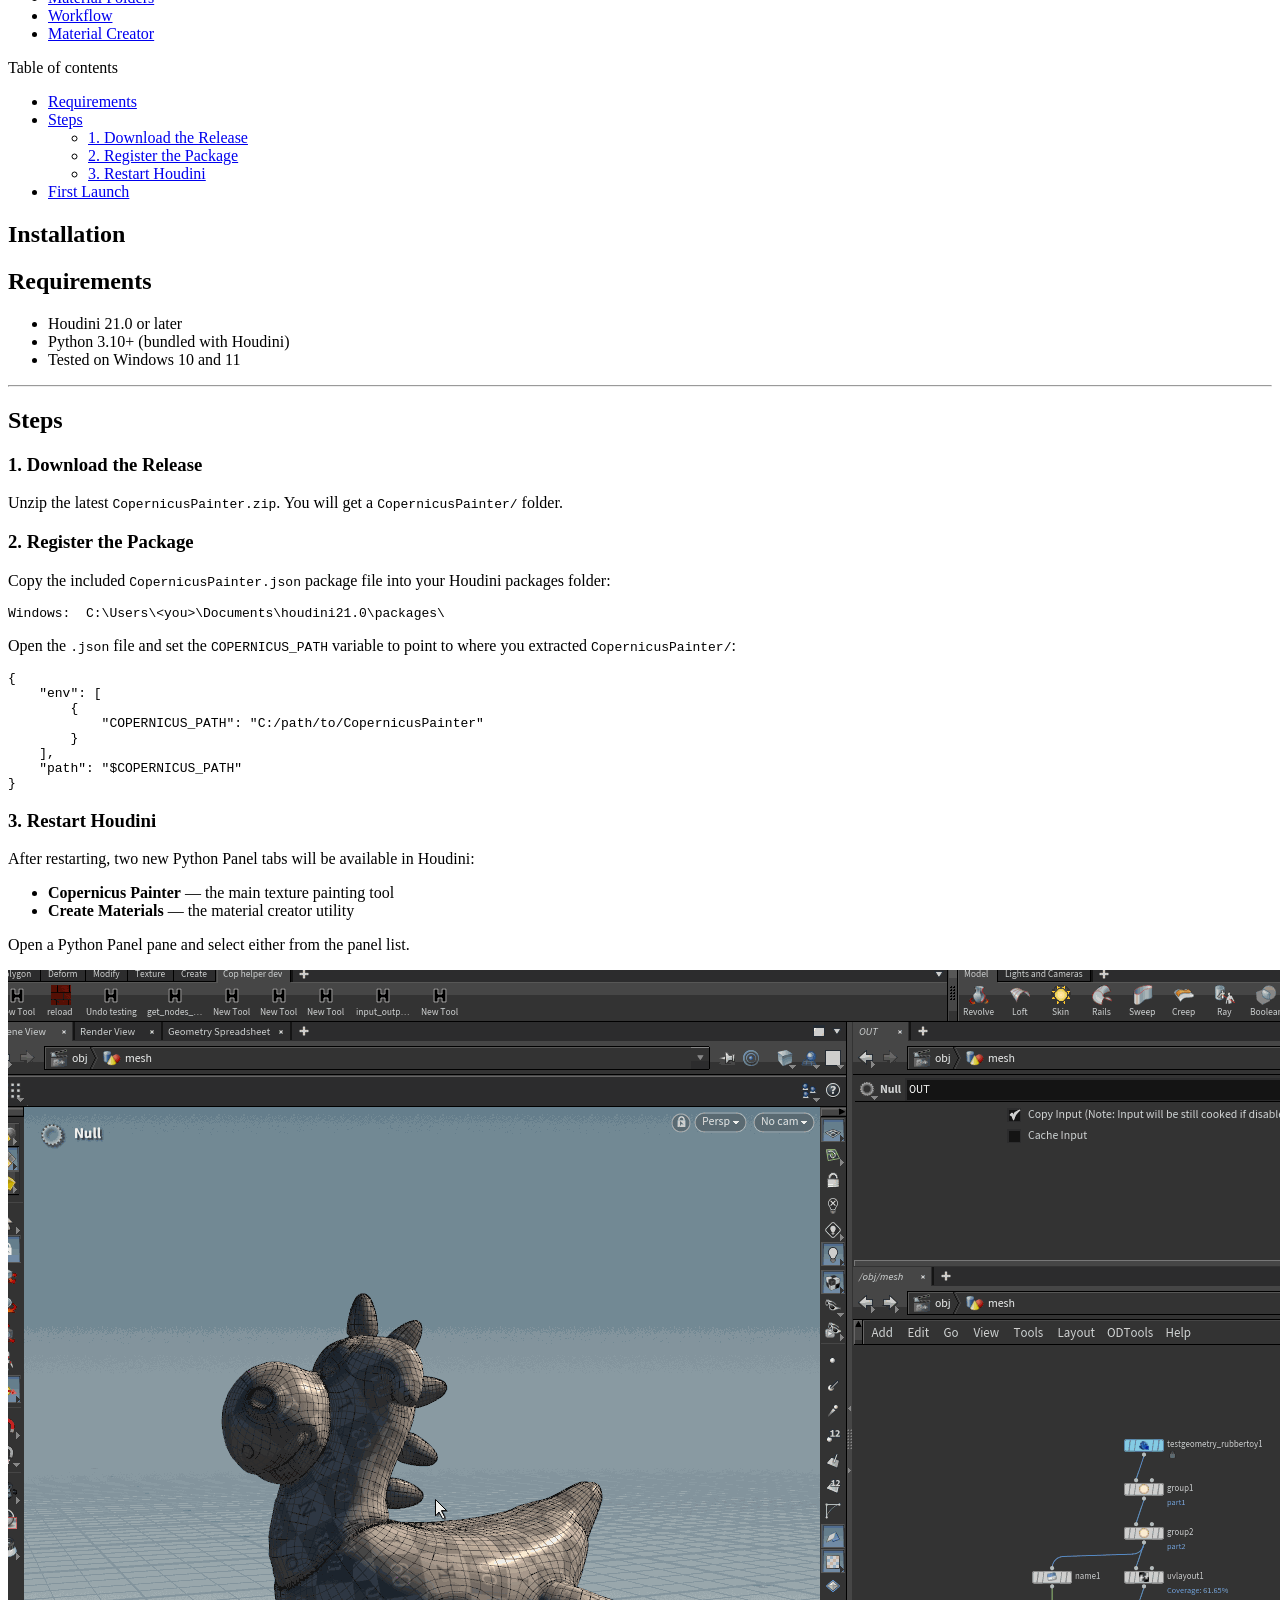
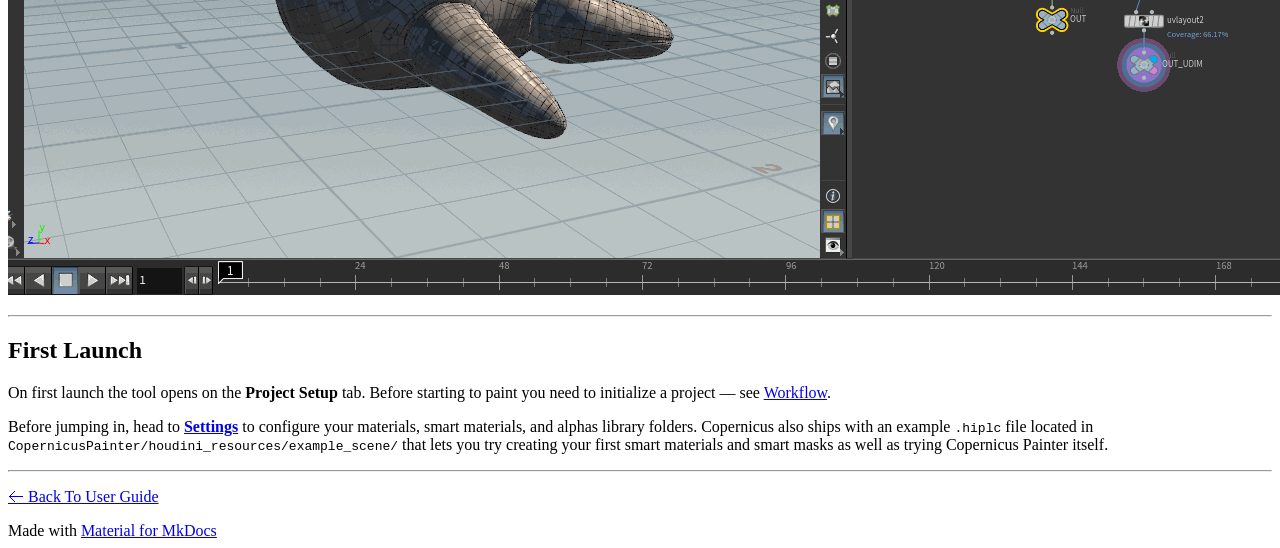
==== commit 207bfa8f: "Deployed cf8206f with MkDocs version: 1.6.1" ====
--- a/installation/index.html
+++ b/installation/index.html
@@ -50,6 +50,8 @@
         <style>:root{--md-text-font:"Roboto";--md-code-font:"Roboto Mono"}</style>
       
     
+    
+      <link rel="stylesheet" href="../stylesheets/extra.css">
     
     <script>__md_scope=new URL("..",location),__md_hash=e=>[...e].reduce(((e,_)=>(e<<5)-e+_.charCodeAt(0)),0),__md_get=(e,_=localStorage,t=__md_scope)=>JSON.parse(_.getItem(t.pathname+"."+e)),__md_set=(e,_,t=localStorage,a=__md_scope)=>{try{t.setItem(a.pathname+"."+e,JSON.stringify(_))}catch(e){}}</script>
     
--- a/stylesheets/extra.css
+++ b/stylesheets/extra.css
@@ -0,0 +1,4 @@
+.md-header__button.md-logo img {
+    height: 80px;
+    width: auto;
+}
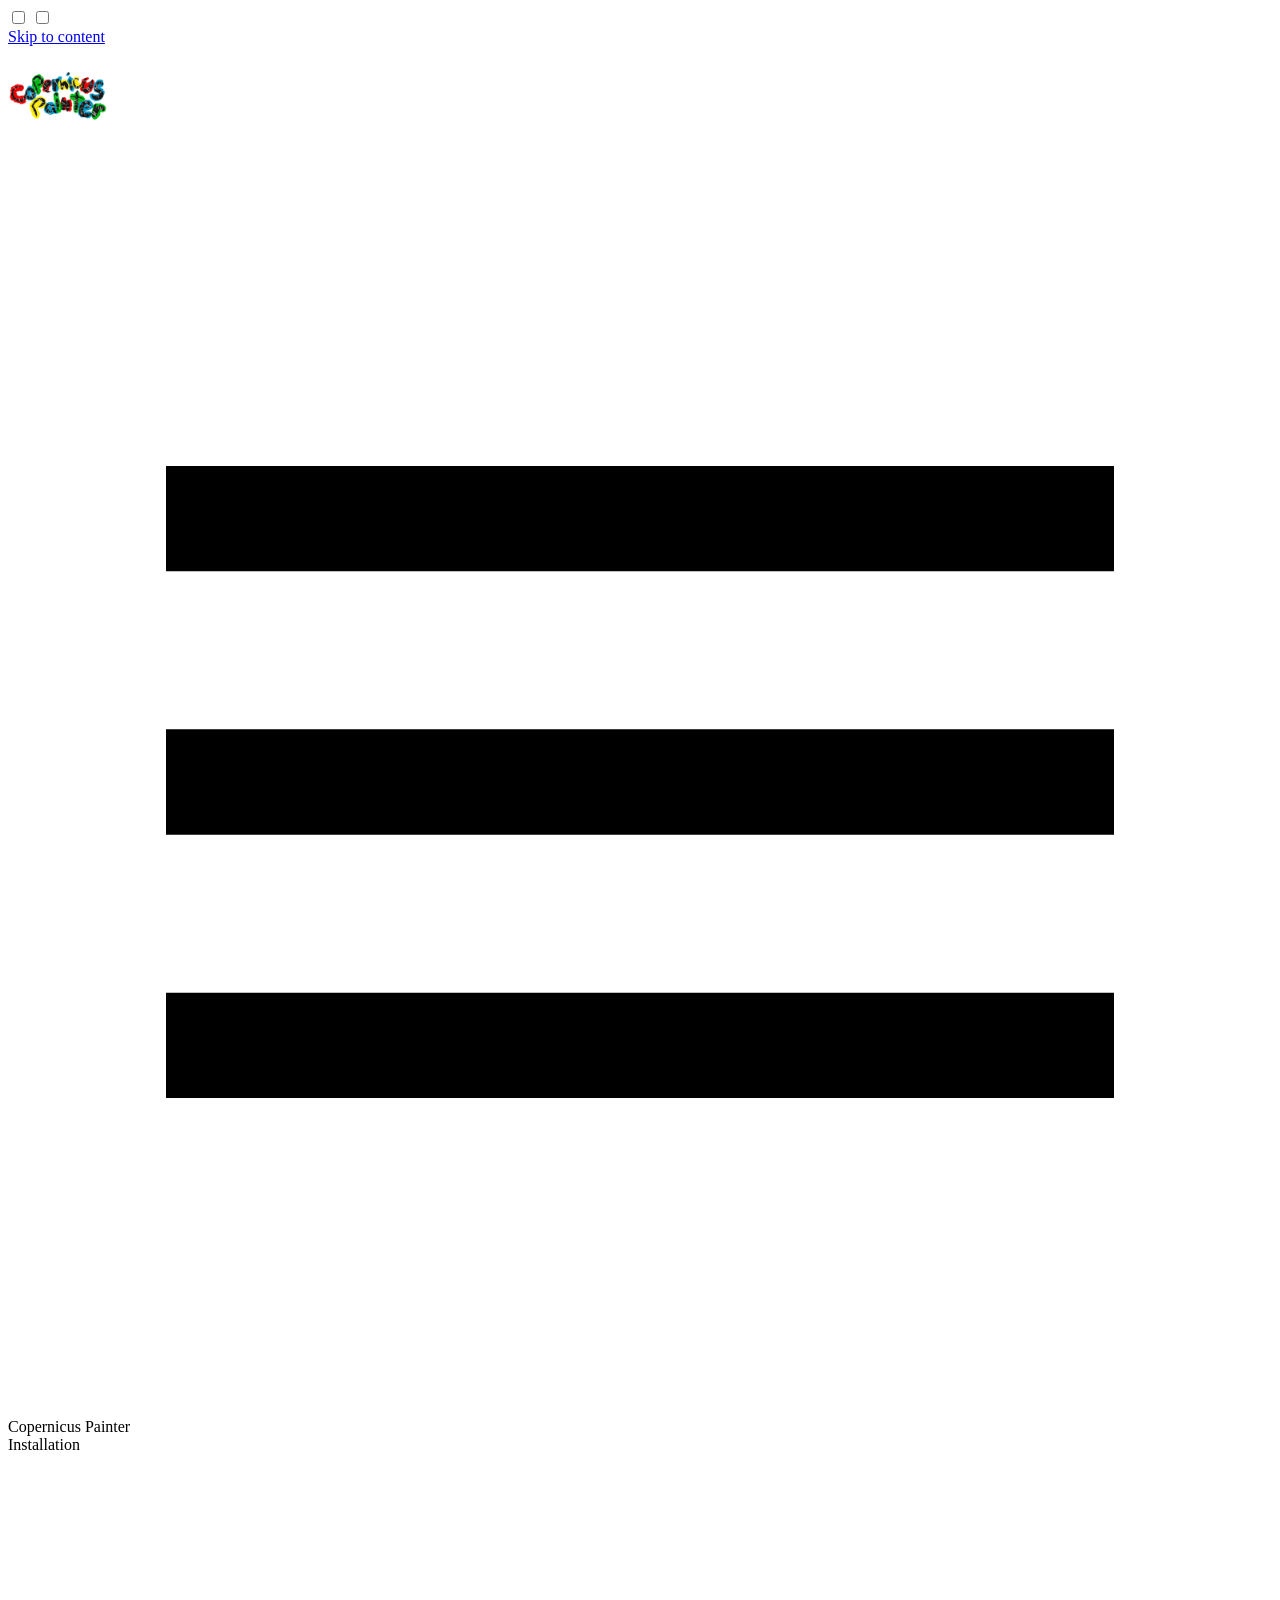
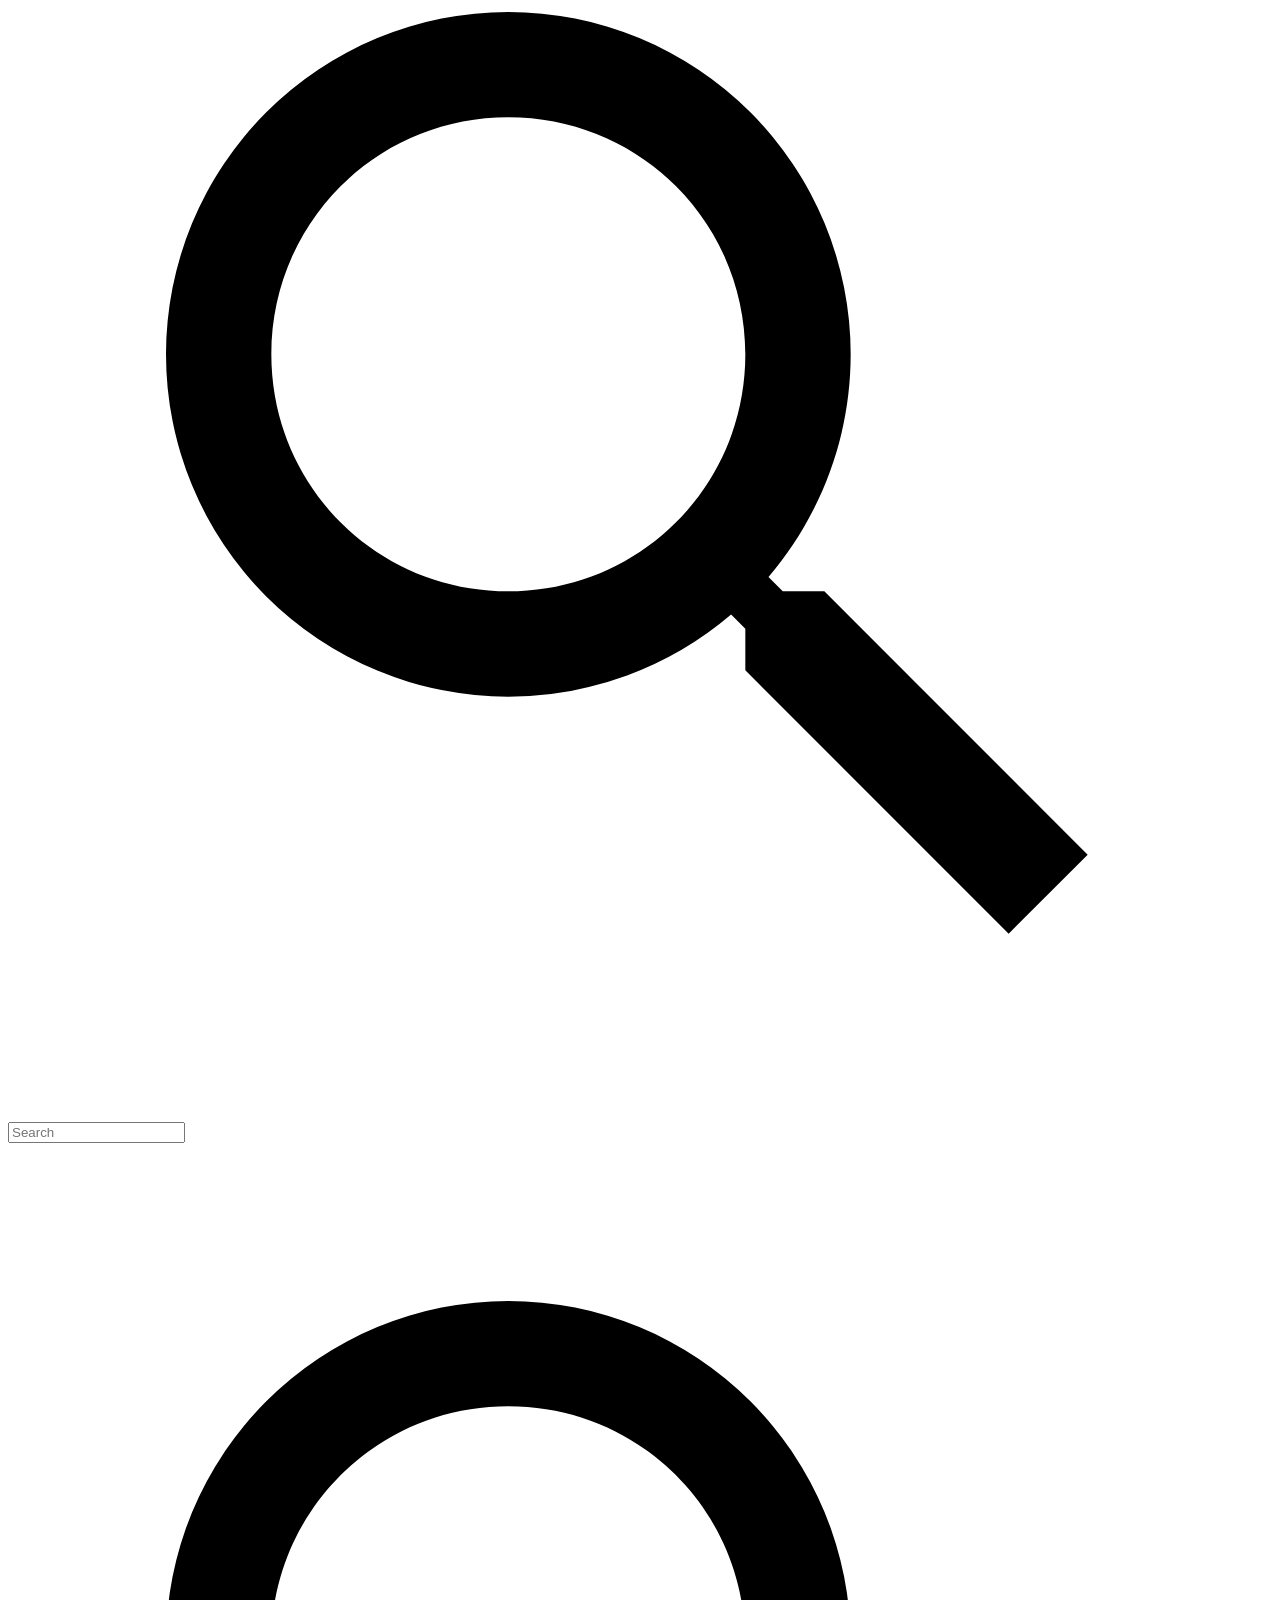
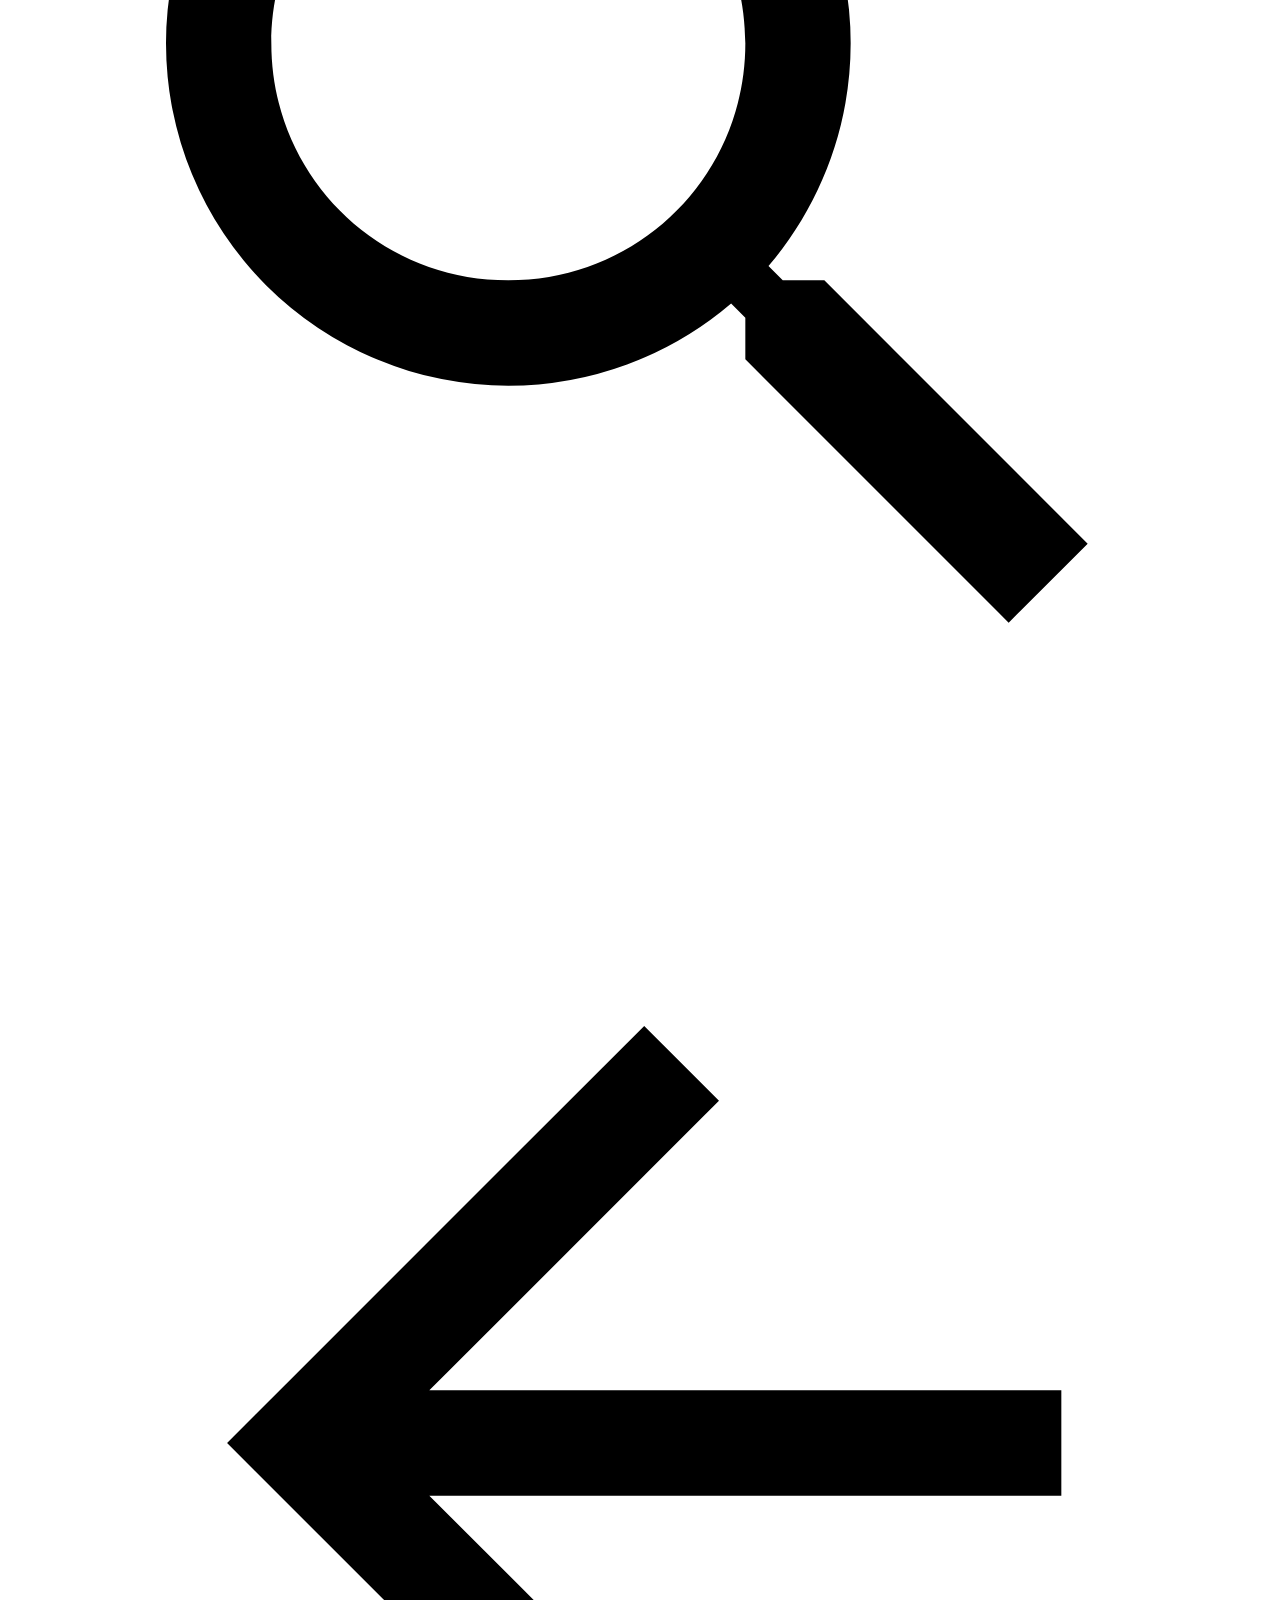
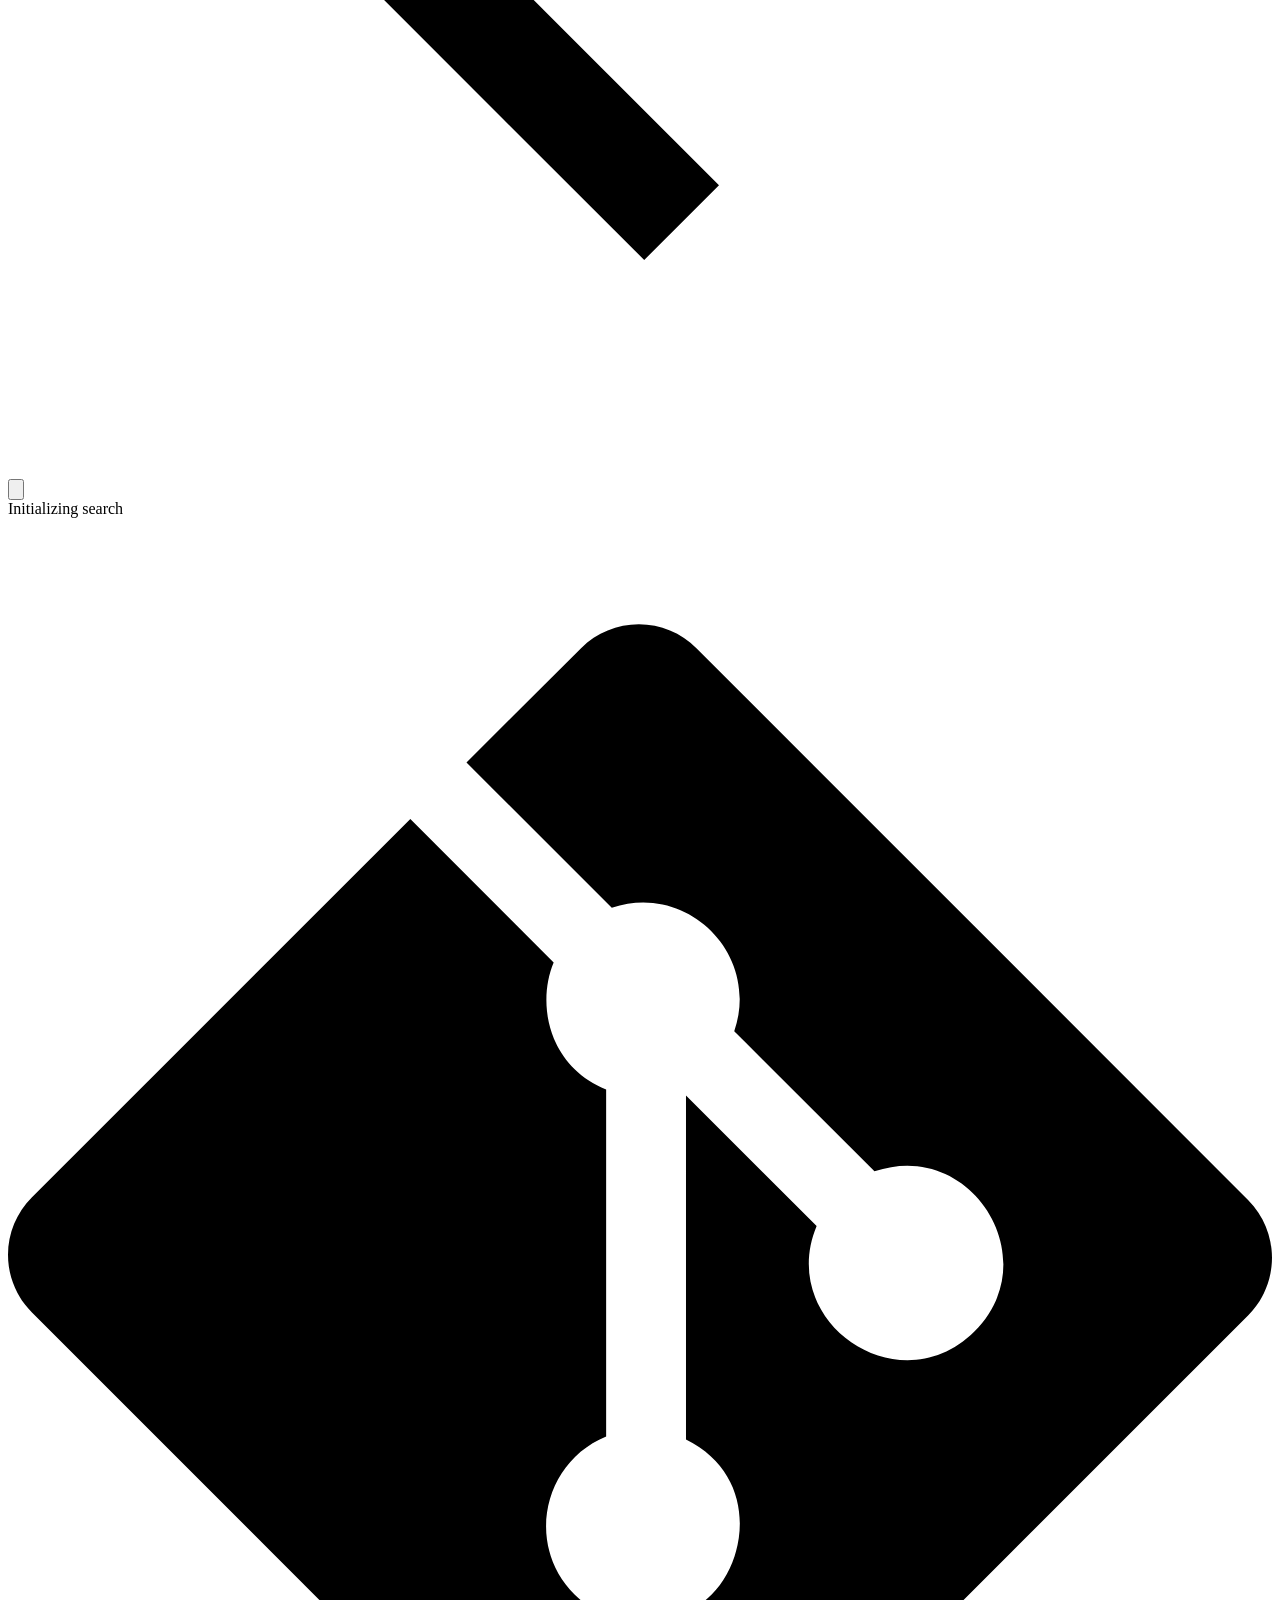
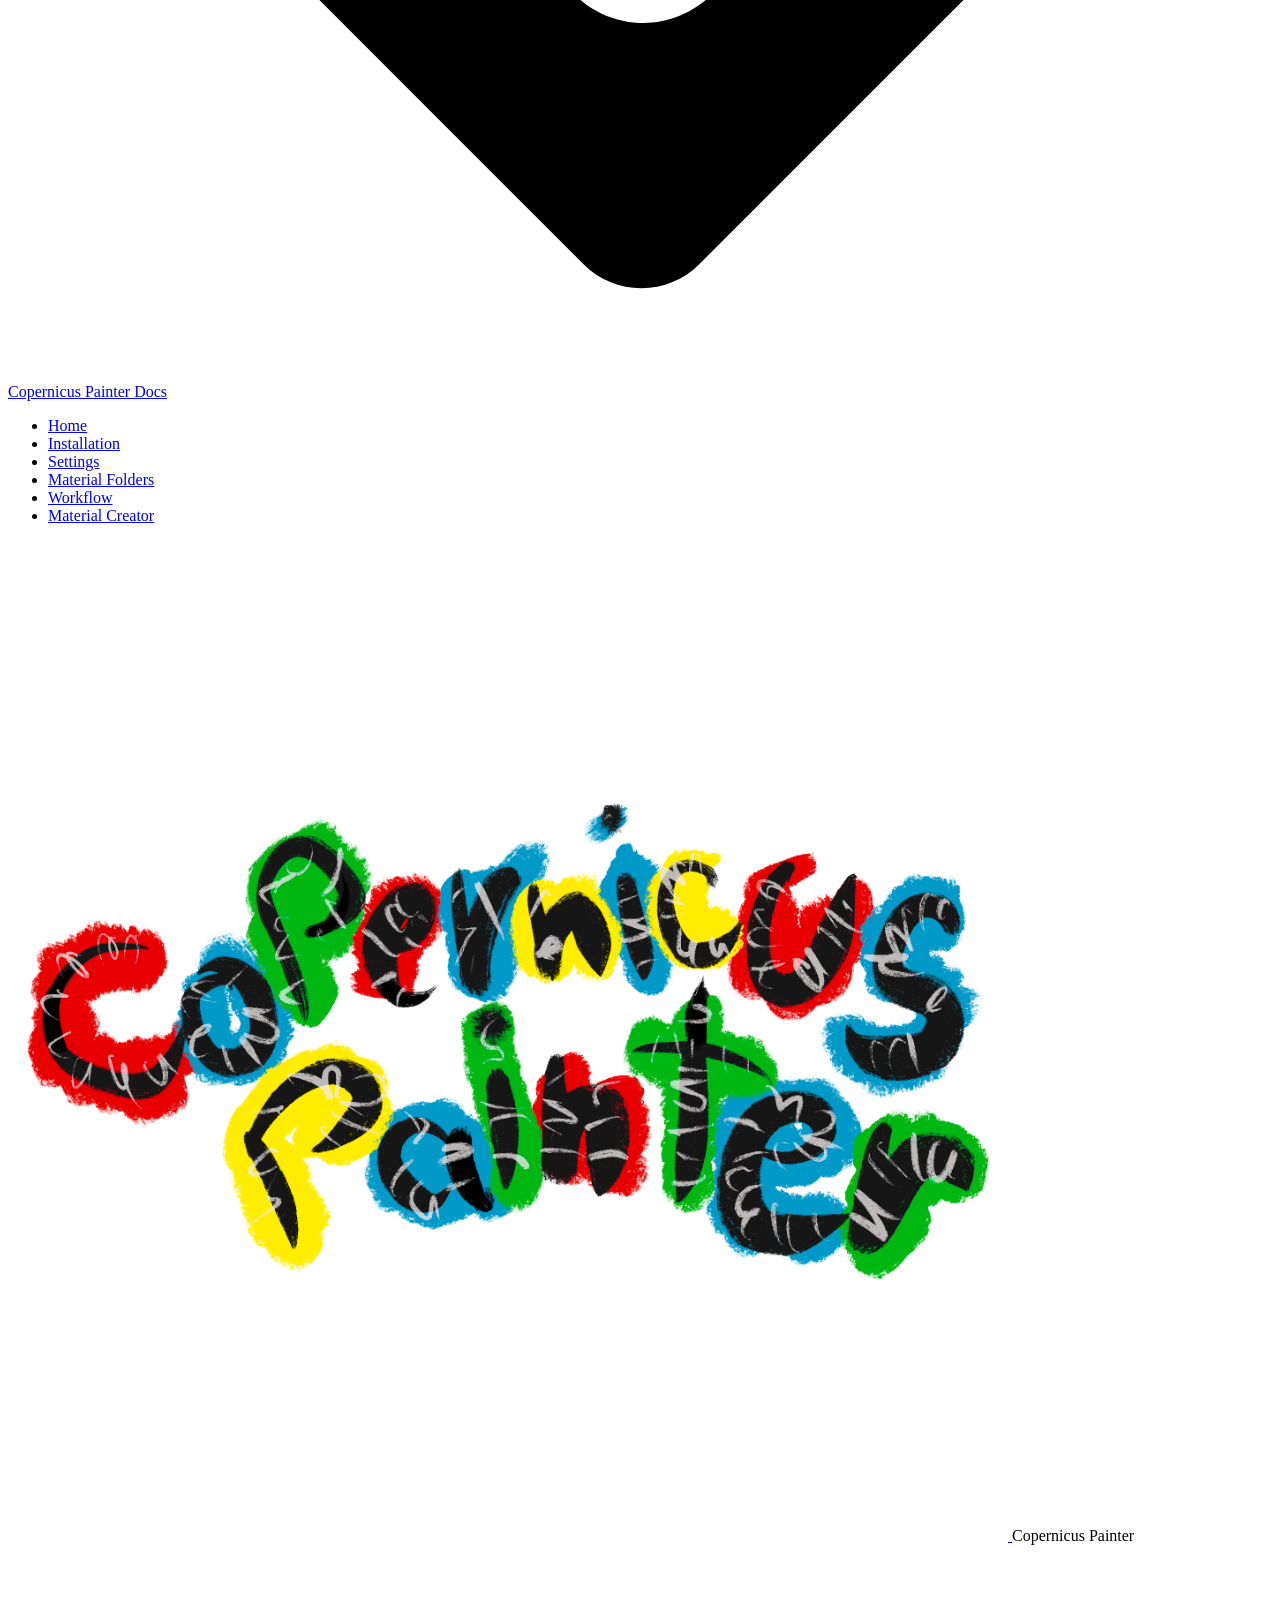
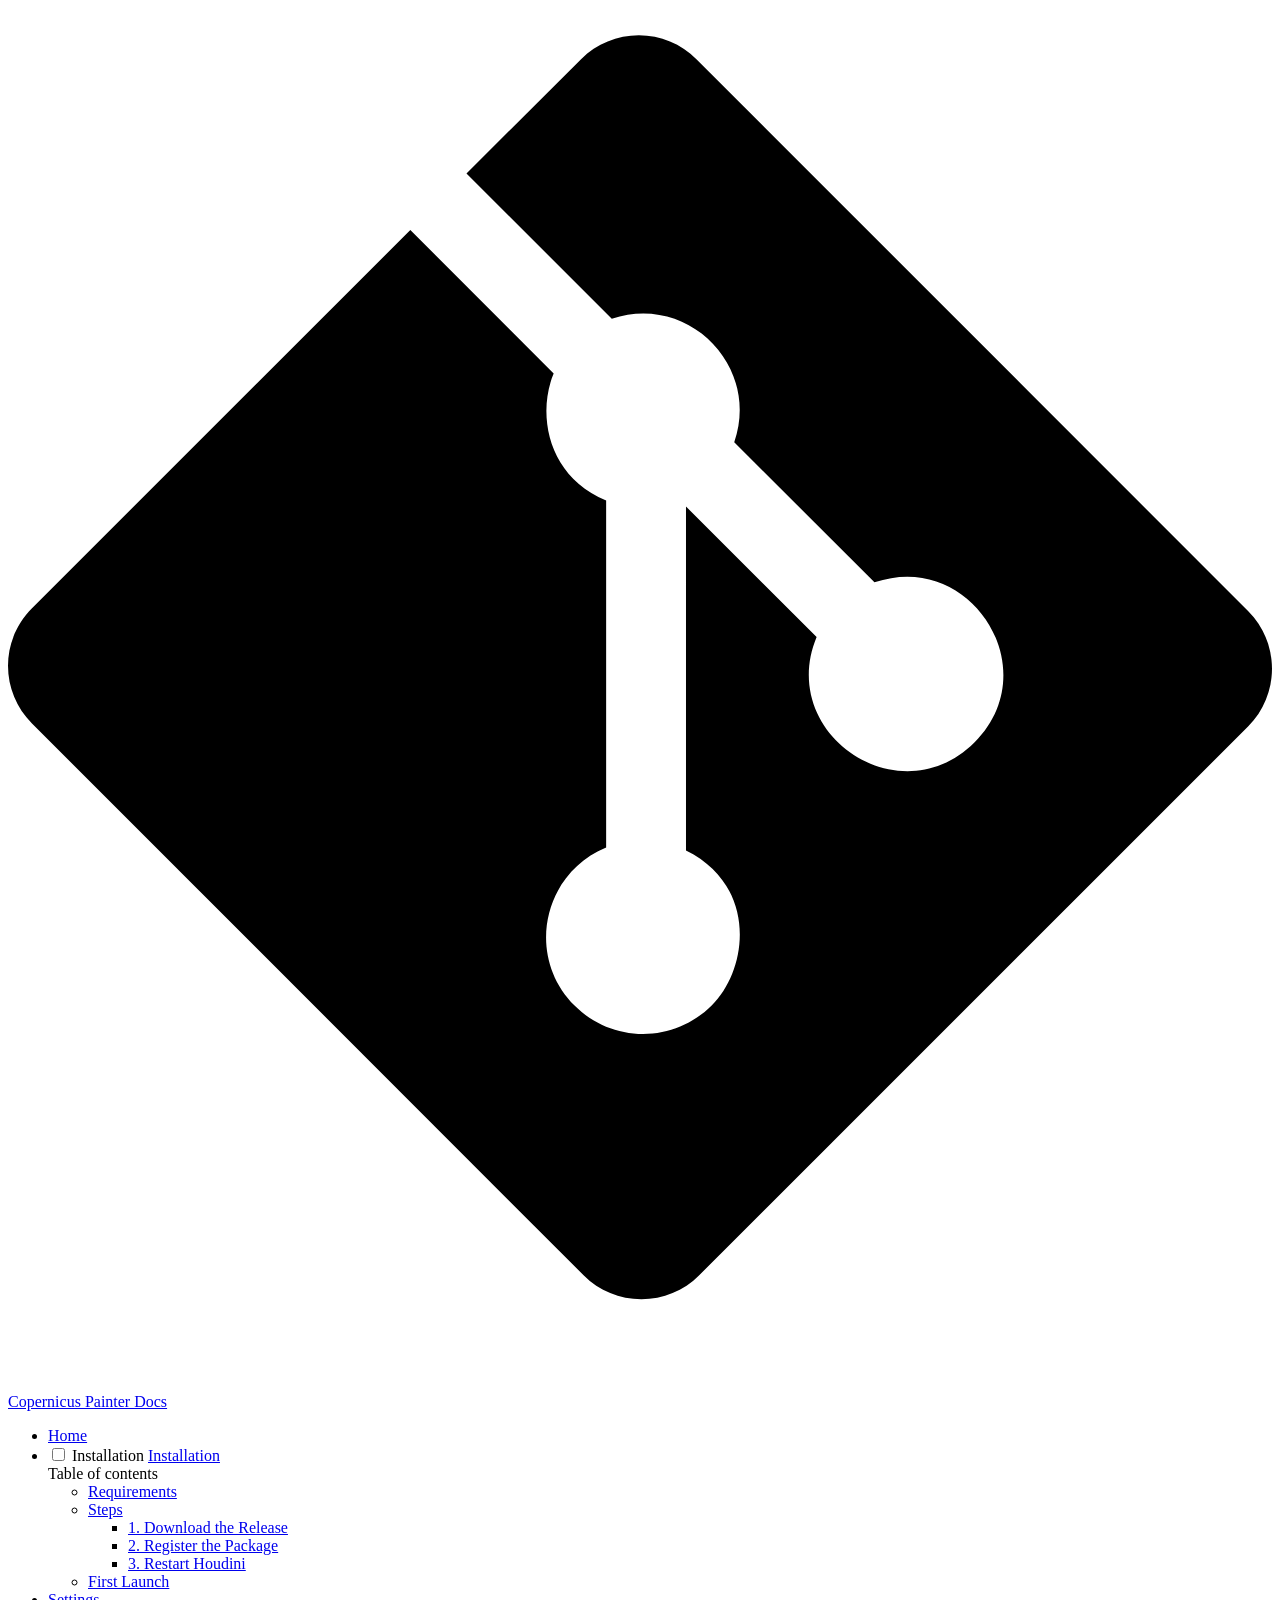
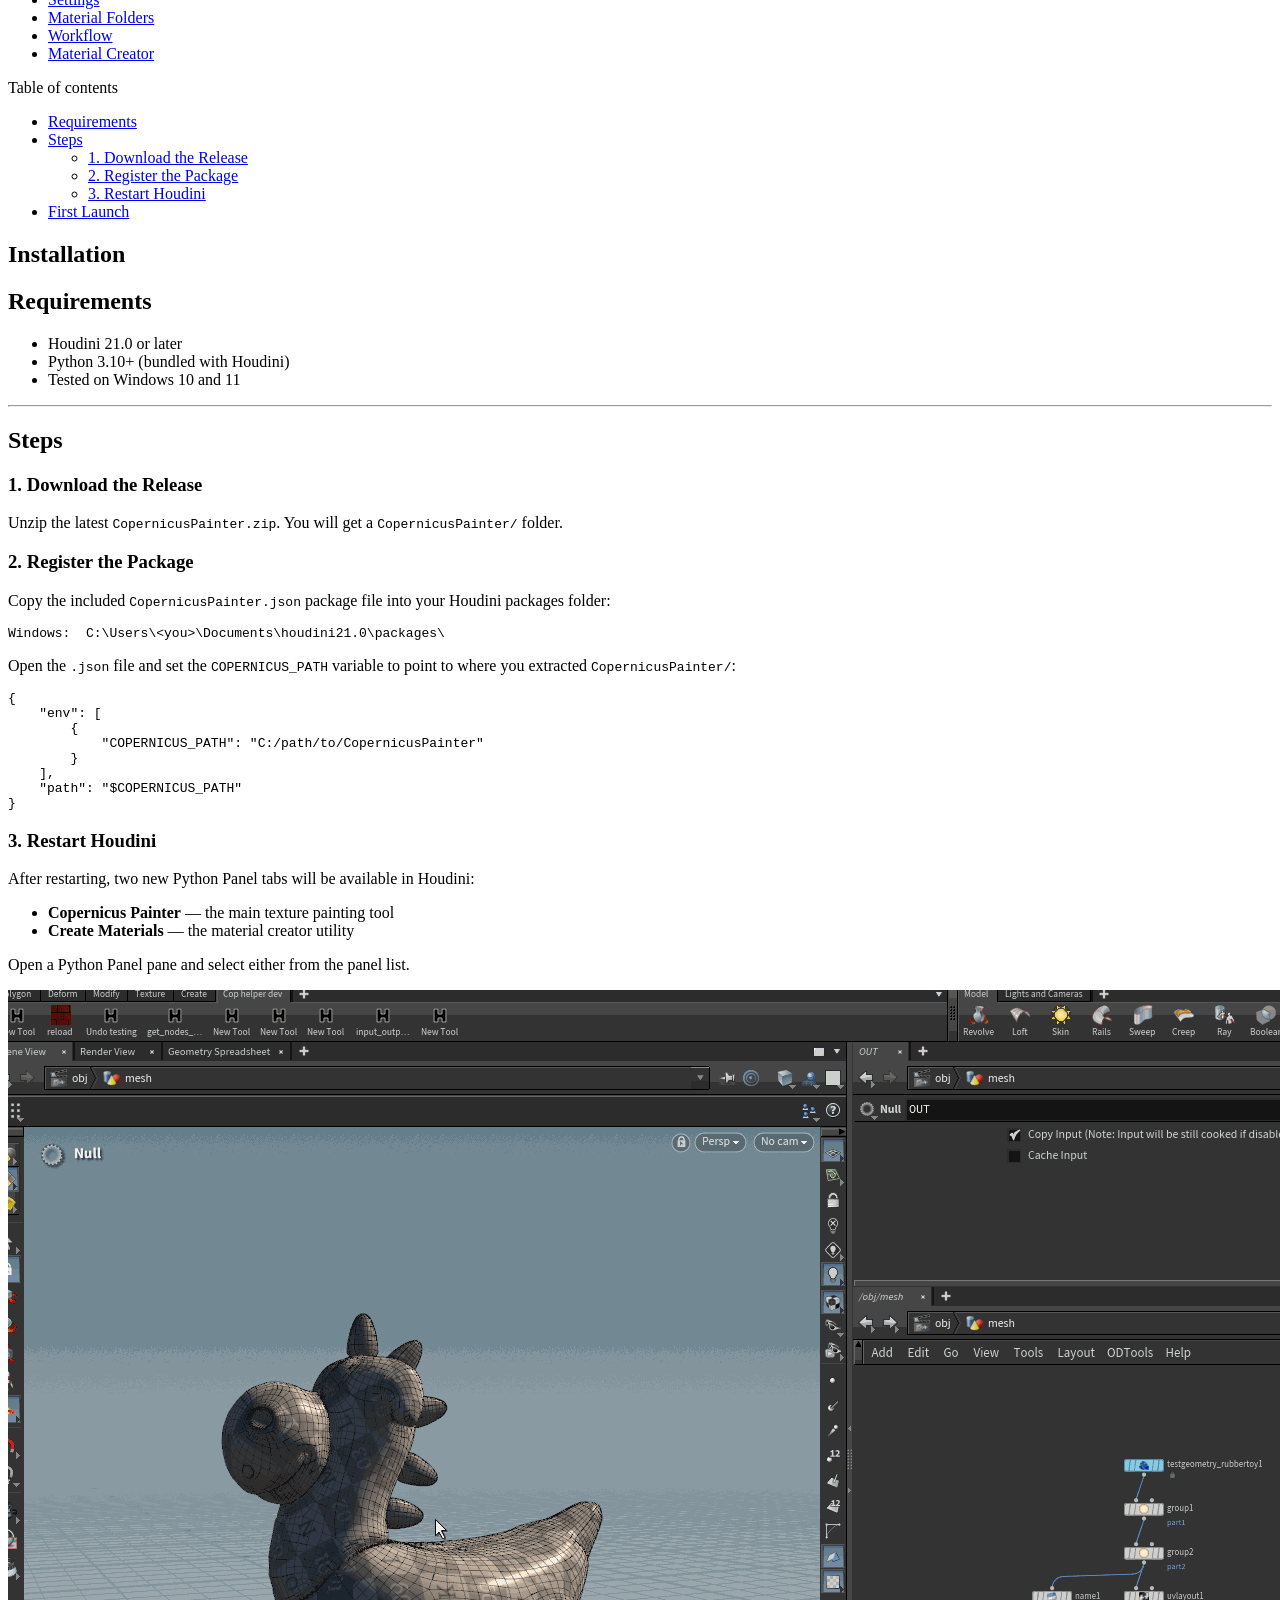
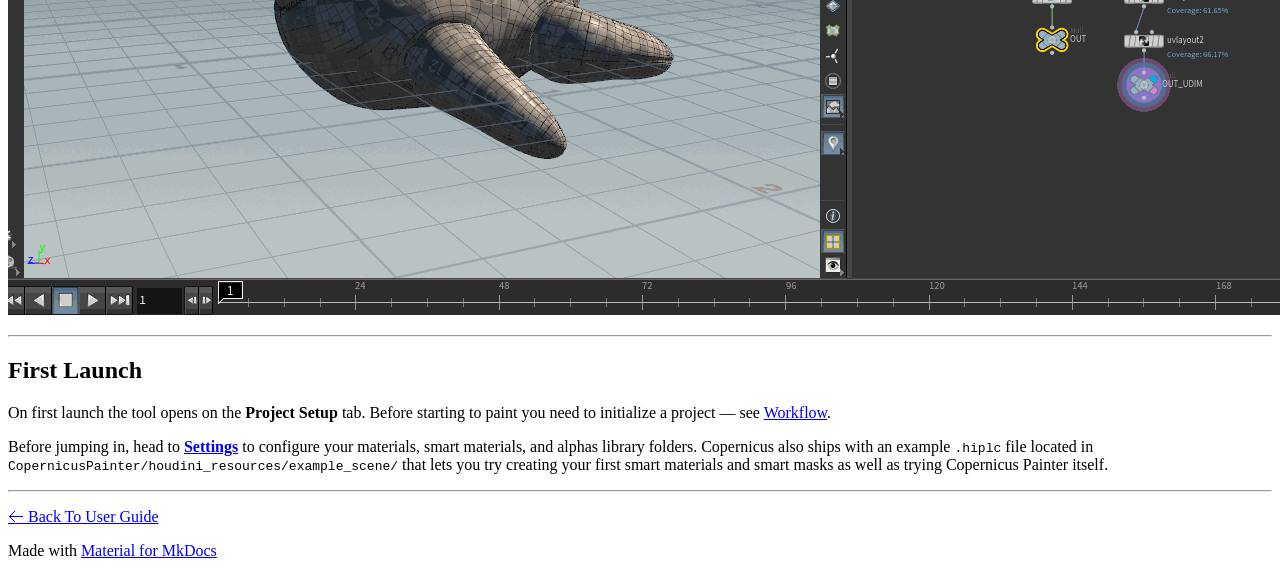
==== commit 2597a0bb: "Deployed cf8206f with MkDocs version: 1.6.1" ====
--- a/installation/index.html
+++ b/installation/index.html
@@ -67,7 +67,7 @@
     
     
     
-    <body dir="ltr" data-md-color-scheme="slate" data-md-color-primary="deep-orange" data-md-color-accent="orange">
+    <body dir="ltr" data-md-color-scheme="slate" data-md-color-primary="black" data-md-color-accent="grey">
   
     
     <input class="md-toggle" data-md-toggle="drawer" type="checkbox" id="__drawer" autocomplete="off">
--- a/stylesheets/extra.css
+++ b/stylesheets/extra.css
@@ -1,4 +1,10 @@
 .md-header__button.md-logo img {
-    height: 80px;
+    height: 100px;
     width: auto;
+}
+
+:root {
+    --md-primary-fg-color: #2b2b2b;
+    --md-primary-fg-color--light: #3a3a3a;
+    --md-primary-fg-color--dark: #1a1a1a;
 }
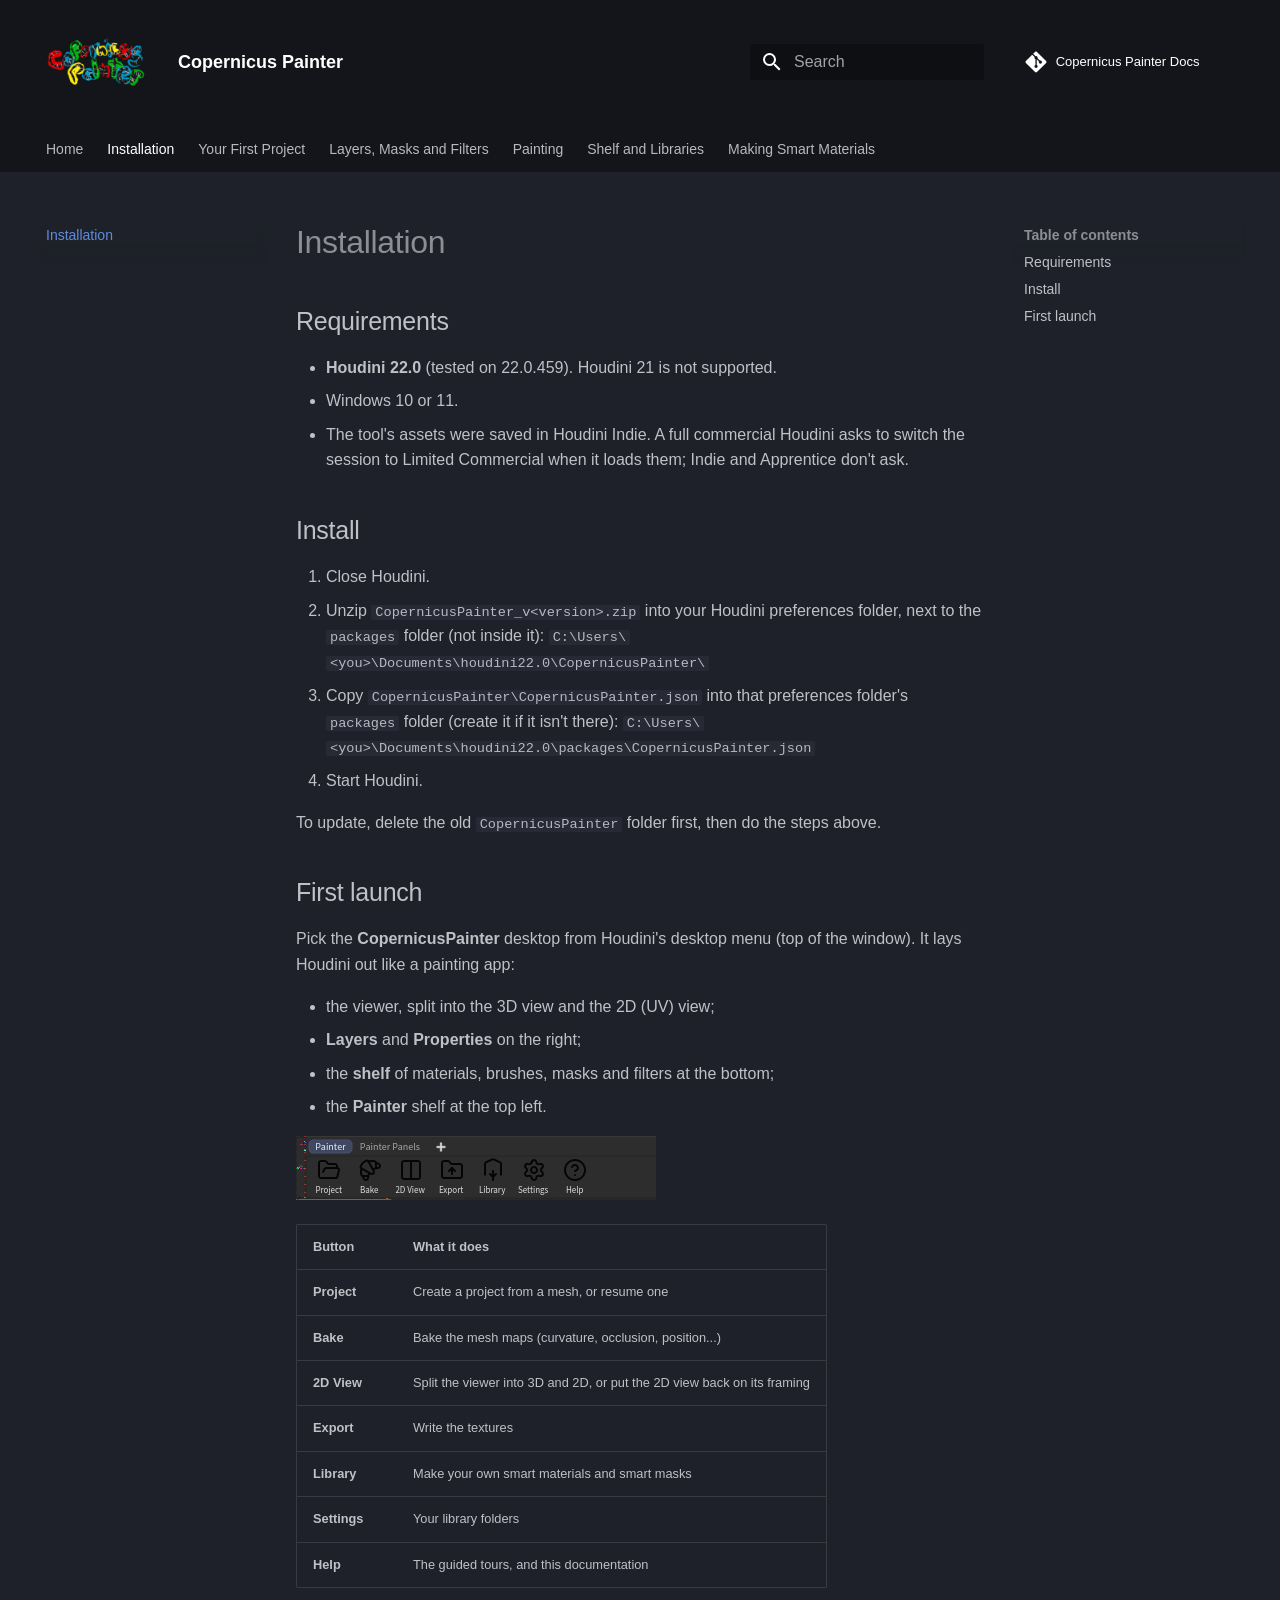
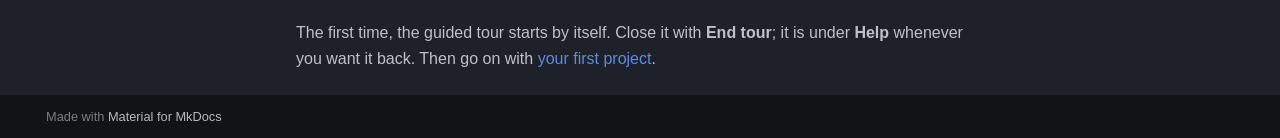
==== commit a745322b: "Deployed 4cd8999 with MkDocs version: 1.6.1" ====
--- a/installation/index.html
+++ b/installation/index.html
@@ -14,14 +14,14 @@
         <link rel="prev" href="..">
       
       
-        <link rel="next" href="../settings/">
+        <link rel="next" href="../workflow/">
       
       
         
       
       
       <link rel="icon" href="../images/copLogo.png">
-      <meta name="generator" content="mkdocs-1.6.1, mkdocs-material-9.7.0">
+      <meta name="generator" content="mkdocs-1.6.1, mkdocs-material-9.8.0">
     
     
       
@@ -29,10 +29,10 @@
       
     
     
-      <link rel="stylesheet" href="../assets/stylesheets/main.618322db.min.css">
-      
-        
-        <link rel="stylesheet" href="../assets/stylesheets/palette.ab4e12ef.min.css">
+      <link rel="stylesheet" href="../assets/stylesheets/main.57a0d79d.min.css">
+      
+        
+        <link rel="stylesheet" href="../assets/stylesheets/palette.fb2fffe2.min.css">
       
       
 
@@ -234,13 +234,13 @@
   
   
     <li class="md-tabs__item">
-      <a href="../settings/" class="md-tabs__link">
-        
-  
-  
-    
-  
-  Settings
+      <a href="../workflow/" class="md-tabs__link">
+        
+  
+  
+    
+  
+  Your First Project
 
       </a>
     </li>
@@ -253,13 +253,13 @@
   
   
     <li class="md-tabs__item">
-      <a href="../material_folders/" class="md-tabs__link">
-        
-  
-  
-    
-  
-  Material Folders
+      <a href="../layers/" class="md-tabs__link">
+        
+  
+  
+    
+  
+  Layers, Masks and Filters
 
       </a>
     </li>
@@ -272,13 +272,32 @@
   
   
     <li class="md-tabs__item">
-      <a href="../workflow/" class="md-tabs__link">
-        
-  
-  
-    
-  
-  Workflow
+      <a href="../painting/" class="md-tabs__link">
+        
+  
+  
+    
+  
+  Painting
+
+      </a>
+    </li>
+  
+
+      
+        
+  
+  
+  
+  
+    <li class="md-tabs__item">
+      <a href="../library/" class="md-tabs__link">
+        
+  
+  
+    
+  
+  Shelf and Libraries
 
       </a>
     </li>
@@ -297,7 +316,7 @@
   
     
   
-  Material Creator
+  Making Smart Materials
 
       </a>
     </li>
@@ -453,52 +472,13 @@
 </li>
       
         <li class="md-nav__item">
-  <a href="#steps" class="md-nav__link">
+  <a href="#install" class="md-nav__link">
     <span class="md-ellipsis">
       
-        Steps
+        Install
       
     </span>
   </a>
-  
-    <nav class="md-nav" aria-label="Steps">
-      <ul class="md-nav__list">
-        
-          <li class="md-nav__item">
-  <a href="#1-download-the-release" class="md-nav__link">
-    <span class="md-ellipsis">
-      
-        1. Download the Release
-      
-    </span>
-  </a>
-  
-</li>
-        
-          <li class="md-nav__item">
-  <a href="#2-register-the-package" class="md-nav__link">
-    <span class="md-ellipsis">
-      
-        2. Register the Package
-      
-    </span>
-  </a>
-  
-</li>
-        
-          <li class="md-nav__item">
-  <a href="#3-restart-houdini" class="md-nav__link">
-    <span class="md-ellipsis">
-      
-        3. Restart Houdini
-      
-    </span>
-  </a>
-  
-</li>
-        
-      </ul>
-    </nav>
   
 </li>
       
@@ -506,7 +486,7 @@
   <a href="#first-launch" class="md-nav__link">
     <span class="md-ellipsis">
       
-        First Launch
+        First launch
       
     </span>
   </a>
@@ -528,14 +508,14 @@
   
   
     <li class="md-nav__item">
-      <a href="../settings/" class="md-nav__link">
+      <a href="../workflow/" class="md-nav__link">
         
   
   
   <span class="md-ellipsis">
     
   
-    Settings
+    Your First Project
   
 
     
@@ -555,14 +535,14 @@
   
   
     <li class="md-nav__item">
-      <a href="../material_folders/" class="md-nav__link">
+      <a href="../layers/" class="md-nav__link">
         
   
   
   <span class="md-ellipsis">
     
   
-    Material Folders
+    Layers, Masks and Filters
   
 
     
@@ -582,14 +562,41 @@
   
   
     <li class="md-nav__item">
-      <a href="../workflow/" class="md-nav__link">
+      <a href="../painting/" class="md-nav__link">
         
   
   
   <span class="md-ellipsis">
     
   
-    Workflow
+    Painting
+  
+
+    
+  </span>
+  
+  
+
+      </a>
+    </li>
+  
+
+    
+      
+      
+  
+  
+  
+  
+    <li class="md-nav__item">
+      <a href="../library/" class="md-nav__link">
+        
+  
+  
+  <span class="md-ellipsis">
+    
+  
+    Shelf and Libraries
   
 
     
@@ -616,7 +623,7 @@
   <span class="md-ellipsis">
     
   
-    Material Creator
+    Making Smart Materials
   
 
     
@@ -667,52 +674,13 @@
 </li>
       
         <li class="md-nav__item">
-  <a href="#steps" class="md-nav__link">
+  <a href="#install" class="md-nav__link">
     <span class="md-ellipsis">
       
-        Steps
+        Install
       
     </span>
   </a>
-  
-    <nav class="md-nav" aria-label="Steps">
-      <ul class="md-nav__list">
-        
-          <li class="md-nav__item">
-  <a href="#1-download-the-release" class="md-nav__link">
-    <span class="md-ellipsis">
-      
-        1. Download the Release
-      
-    </span>
-  </a>
-  
-</li>
-        
-          <li class="md-nav__item">
-  <a href="#2-register-the-package" class="md-nav__link">
-    <span class="md-ellipsis">
-      
-        2. Register the Package
-      
-    </span>
-  </a>
-  
-</li>
-        
-          <li class="md-nav__item">
-  <a href="#3-restart-houdini" class="md-nav__link">
-    <span class="md-ellipsis">
-      
-        3. Restart Houdini
-      
-    </span>
-  </a>
-  
-</li>
-        
-      </ul>
-    </nav>
   
 </li>
       
@@ -720,7 +688,7 @@
   <a href="#first-launch" class="md-nav__link">
     <span class="md-ellipsis">
       
-        First Launch
+        First launch
       
     </span>
   </a>
@@ -747,45 +715,71 @@
   
 
 
-<h1 id="installation">Installation</h1>
-<h2 id="requirements">Requirements</h2>
+<h1 id="installation">Installation<a class="headerlink" href="#installation" title="Permanent link">&para;</a></h1>
+<h2 id="requirements">Requirements<a class="headerlink" href="#requirements" title="Permanent link">&para;</a></h2>
 <ul>
-<li>Houdini 21.0 or later</li>
-<li>Python 3.10+ (bundled with Houdini)</li>
-<li>Tested on Windows 10 and 11</li>
+<li><strong>Houdini 22.0</strong> (tested on 22.0.459). Houdini 21 is not supported.</li>
+<li>Windows 10 or 11.</li>
+<li>The tool's assets were saved in Houdini Indie. A full commercial Houdini asks to switch the session to Limited Commercial when it loads them; Indie and Apprentice don't ask.</li>
 </ul>
-<hr />
-<h2 id="steps">Steps</h2>
-<h3 id="1-download-the-release">1. Download the Release</h3>
-<p>Unzip the latest <code>CopernicusPainter.zip</code>. You will get a <code>CopernicusPainter/</code> folder.</p>
-<h3 id="2-register-the-package">2. Register the Package</h3>
-<p>Copy the included <code>CopernicusPainter.json</code> package file into your Houdini packages folder:</p>
-<pre><code>Windows:  C:\Users\&lt;you&gt;\Documents\houdini21.0\packages\
-</code></pre>
-<p>Open the <code>.json</code> file and set the <code>COPERNICUS_PATH</code> variable to point to where you extracted <code>CopernicusPainter/</code>:</p>
-<pre><code class="language-json">{
-    &quot;env&quot;: [
-        {
-            &quot;COPERNICUS_PATH&quot;: &quot;C:/path/to/CopernicusPainter&quot;
-        }
-    ],
-    &quot;path&quot;: &quot;$COPERNICUS_PATH&quot;
-}
-</code></pre>
-<h3 id="3-restart-houdini">3. Restart Houdini</h3>
-<p>After restarting, two new Python Panel tabs will be available in Houdini:</p>
+<h2 id="install">Install<a class="headerlink" href="#install" title="Permanent link">&para;</a></h2>
+<ol>
+<li>Close Houdini.</li>
+<li>Unzip <code>CopernicusPainter_v&lt;version&gt;.zip</code> into your Houdini preferences folder, next to the <code>packages</code> folder (not inside it):
+   <code>C:\Users\&lt;you&gt;\Documents\houdini22.0\CopernicusPainter\</code></li>
+<li>Copy <code>CopernicusPainter\CopernicusPainter.json</code> into that preferences folder's <code>packages</code> folder (create it if it isn't there):
+   <code>C:\Users\&lt;you&gt;\Documents\houdini22.0\packages\CopernicusPainter.json</code></li>
+<li>Start Houdini.</li>
+</ol>
+<p>To update, delete the old <code>CopernicusPainter</code> folder first, then do the steps above.</p>
+<h2 id="first-launch">First launch<a class="headerlink" href="#first-launch" title="Permanent link">&para;</a></h2>
+<p>Pick the <strong>CopernicusPainter</strong> desktop from Houdini's desktop menu (top of the window). It lays Houdini out like a painting app:</p>
 <ul>
-<li><strong>Copernicus Painter</strong> — the main texture painting tool</li>
-<li><strong>Create Materials</strong> — the material creator utility</li>
+<li>the viewer, split into the 3D view and the 2D (UV) view;</li>
+<li><strong>Layers</strong> and <strong>Properties</strong> on the right;</li>
+<li>the <strong>shelf</strong> of materials, brushes, masks and filters at the bottom;</li>
+<li>the <strong>Painter</strong> shelf at the top left.</li>
 </ul>
-<p>Open a Python Panel pane and select either from the panel list.</p>
-<p><img alt="Houdini Python Panel tabs" src="../videos/restart_houdini_tabs.gif" /></p>
-<hr />
-<h2 id="first-launch">First Launch</h2>
-<p>On first launch the tool opens on the <strong>Project Setup</strong> tab. Before starting to paint you need to initialize a project — see <a href="../workflow/">Workflow</a>.</p>
-<p>Before jumping in, head to <a href="../settings/"><strong>Settings</strong></a> to configure your materials, smart materials, and alphas library folders. Copernicus also ships with an example <code>.hiplc</code> file located in <code>CopernicusPainter/houdini_resources/example_scene/</code> that lets you try creating your first smart materials and smart masks as well as trying Copernicus Painter itself.</p>
-<hr />
-<p><a href="../">🡠 Back To User Guide</a></p>
+<p><img alt="The Painter shelf" src="../images/painter_shelf.png" /></p>
+<table>
+<thead>
+<tr>
+<th>Button</th>
+<th>What it does</th>
+</tr>
+</thead>
+<tbody>
+<tr>
+<td><strong>Project</strong></td>
+<td>Create a project from a mesh, or resume one</td>
+</tr>
+<tr>
+<td><strong>Bake</strong></td>
+<td>Bake the mesh maps (curvature, occlusion, position...)</td>
+</tr>
+<tr>
+<td><strong>2D View</strong></td>
+<td>Split the viewer into 3D and 2D, or put the 2D view back on its framing</td>
+</tr>
+<tr>
+<td><strong>Export</strong></td>
+<td>Write the textures</td>
+</tr>
+<tr>
+<td><strong>Library</strong></td>
+<td>Make your own smart materials and smart masks</td>
+</tr>
+<tr>
+<td><strong>Settings</strong></td>
+<td>Your library folders</td>
+</tr>
+<tr>
+<td><strong>Help</strong></td>
+<td>The guided tours, and this documentation</td>
+</tr>
+</tbody>
+</table>
+<p>The first time, the guided tour starts by itself. Close it with <strong>End tour</strong>; it is under <strong>Help</strong> whenever you want it back. Then go on with <a href="../workflow/">your first project</a>.</p>
 
 
 
@@ -841,10 +835,10 @@
     
       
       
-      <script id="__config" type="application/json">{"annotate": null, "base": "..", "features": ["navigation.tabs", "navigation.top", "search.highlight", "content.code.copy"], "search": "../assets/javascripts/workers/search.7a47a382.min.js", "tags": null, "translations": {"clipboard.copied": "Copied to clipboard", "clipboard.copy": "Copy to clipboard", "search.result.more.one": "1 more on this page", "search.result.more.other": "# more on this page", "search.result.none": "No matching documents", "search.result.one": "1 matching document", "search.result.other": "# matching documents", "search.result.placeholder": "Type to start searching", "search.result.term.missing": "Missing", "select.version": "Select version"}, "version": null}</script>
-    
-    
-      <script src="../assets/javascripts/bundle.e71a0d61.min.js"></script>
+      <script id="__config" type="application/json">{"annotate": null, "base": "..", "features": ["navigation.tabs", "navigation.top", "search.highlight", "content.code.copy"], "search": "../assets/javascripts/workers/search.a7633da7.min.js", "tags": null, "translations": {"clipboard.copied": "Copied to clipboard", "clipboard.copy": "Copy to clipboard", "search.result.more.one": "1 more on this page", "search.result.more.other": "# more on this page", "search.result.none": "No matching documents", "search.result.one": "1 matching document", "search.result.other": "# matching documents", "search.result.placeholder": "Type to start searching", "search.result.term.missing": "Missing", "select.version": "Select version"}, "version": null}</script>
+    
+    
+      <script src="../assets/javascripts/bundle.c21346df.min.js"></script>
       
     
   </body>
--- a/assets/stylesheets/main.57a0d79d.min.css
+++ b/assets/stylesheets/main.57a0d79d.min.css
@@ -0,0 +1,6 @@
+@charset "UTF-8";html{box-sizing:border-box;-webkit-text-size-adjust:none;-moz-text-size-adjust:none;text-size-adjust:none}*,:after,:before{box-sizing:inherit}@media(prefers-reduced-motion){*,:after,:before{transition:none!important}}body{margin:0;-webkit-font-smoothing:antialiased;-moz-osx-font-smoothing:grayscale;--md-text-font-family:var(--md-text-font, _),
+    -apple-system, BlinkMacSystemFont, Helvetica, Arial, sans-serif;--md-code-font-family:var(--md-code-font, _),
+    SFMono-Regular, Consolas, Menlo, monospace}.md-typeset code:not(.focus-visible),a,button,input,label{-webkit-tap-highlight-color:transparent}a{color:inherit;text-decoration:none}hr{box-sizing:initial;display:block;height:.05rem;padding:0;overflow:visible;border:0}small{font-size:80%}sub,sup{line-height:1em}img{border-style:none}table{border-spacing:0;border-collapse:initial}td,th{font-weight:400;vertical-align:top}button{padding:0;margin:0;font-family:inherit;font-size:inherit;background:#0000;border:0}input{border:0;outline:none}:root{--md-primary-fg-color:#4051b5;--md-primary-fg-color--light:#5d6cc0;--md-primary-fg-color--dark:#303fa1;--md-primary-bg-color:#fff;--md-primary-bg-color--light:#ffffffb3;--md-accent-fg-color:#526cfe;--md-accent-fg-color--transparent:#526cfe1a;--md-accent-bg-color:#fff;--md-accent-bg-color--light:#ffffffb3;--md-typeset-table-sort-icon:url("data:image/svg+xml;charset=utf-8,<svg xmlns='http://www.w3.org/2000/svg' viewBox='0 0 24 24'><path d='m18 21-4-4h3V7h-3l4-4 4 4h-3v10h3M2 19v-2h10v2M2 13v-2h7v2M2 7V5h4v2z'/></svg>");--md-typeset-table-sort-icon--asc:url("data:image/svg+xml;charset=utf-8,<svg xmlns='http://www.w3.org/2000/svg' viewBox='0 0 24 24'><path d='M19 17h3l-4 4-4-4h3V3h2M2 17h10v2H2M6 5v2H2V5m0 6h7v2H2z'/></svg>");--md-typeset-table-sort-icon--desc:url("data:image/svg+xml;charset=utf-8,<svg xmlns='http://www.w3.org/2000/svg' viewBox='0 0 24 24'><path d='M19 7h3l-4-4-4 4h3v14h2M2 17h10v2H2M6 5v2H2V5m0 6h7v2H2z'/></svg>")}[data-md-color-scheme=default]{color-scheme:light}[data-md-color-scheme=default] img[src$="#gh-dark-mode-only"],[data-md-color-scheme=default] img[src$="#only-dark"]{display:none}:root,[data-md-color-scheme=default]{--md-hue:225deg;--md-default-fg-color:#000000de;--md-default-fg-color--light:#0000008a;--md-default-fg-color--lighter:#00000052;--md-default-fg-color--lightest:#00000012;--md-default-bg-color:#fff;--md-default-bg-color--light:#ffffffb3;--md-default-bg-color--lighter:#ffffff4d;--md-default-bg-color--lightest:#ffffff1f;--md-code-fg-color:#36464e;--md-code-bg-color:#f5f5f5;--md-code-bg-color--light:#f5f5f5b3;--md-code-bg-color--lighter:#f5f5f54d;--md-code-hl-color:#4287ff;--md-code-hl-color--light:#4287ff1a;--md-code-hl-number-color:#d52a2a;--md-code-hl-special-color:#db1457;--md-code-hl-function-color:#a846b9;--md-code-hl-constant-color:#6e59d9;--md-code-hl-keyword-color:#3f6ec6;--md-code-hl-string-color:#1c7d4d;--md-code-hl-name-color:var(--md-code-fg-color);--md-code-hl-operator-color:var(--md-default-fg-color--light);--md-code-hl-punctuation-color:var(--md-default-fg-color--light);--md-code-hl-comment-color:var(--md-default-fg-color--light);--md-code-hl-generic-color:var(--md-default-fg-color--light);--md-code-hl-variable-color:var(--md-default-fg-color--light);--md-typeset-color:var(--md-default-fg-color);--md-typeset-a-color:var(--md-primary-fg-color);--md-typeset-del-color:#f5503d26;--md-typeset-ins-color:#0bd57026;--md-typeset-kbd-color:#fafafa;--md-typeset-kbd-accent-color:#fff;--md-typeset-kbd-border-color:#b8b8b8;--md-typeset-mark-color:#ffff0080;--md-typeset-table-color:#0000001f;--md-typeset-table-color--light:#00000009;--md-admonition-fg-color:var(--md-default-fg-color);--md-admonition-bg-color:var(--md-default-bg-color);--md-warning-fg-color:#000000de;--md-warning-bg-color:#ff9;--md-footer-fg-color:#fff;--md-footer-fg-color--light:#ffffffb3;--md-footer-fg-color--lighter:#ffffff73;--md-footer-bg-color:#000000de;--md-footer-bg-color--dark:#00000052;--md-shadow-z1:0 0.2rem 0.5rem #0000000d,
+    0 0 0.05rem #0000001a;--md-shadow-z2:0 0.2rem 0.5rem #0000001a,
+    0 0 0.05rem #00000040;--md-shadow-z3:0 0.2rem 0.5rem #0003,
+    0 0 0.05rem #00000059}.md-icon svg{display:block;width:1.2rem;height:1.2rem;fill:currentcolor}aside,body,input{font-family:var(--md-text-font-family);font-feature-settings:"kern","liga";color:var(--md-typeset-color)}code,kbd,pre{font-family:var(--md-code-font-family);font-feature-settings:"kern"}.md-typeset{font-size:.8rem;line-height:1.6;overflow-wrap:break-word;-webkit-print-color-adjust:exact;color-adjust:exact}@media print{.md-typeset{font-size:.68rem}.md-typeset code,.md-typeset kbd,.md-typeset pre{white-space:pre-wrap}}.md-typeset blockquote,.md-typeset dl,.md-typeset figure,.md-typeset ol,.md-typeset pre,.md-typeset ul{margin-top:1em;margin-bottom:1em}.md-typeset h1{margin:0 0 1.25em;font-size:2em;line-height:1.3;color:var(--md-default-fg-color--light)}.md-typeset h1,.md-typeset h2{font-weight:300;letter-spacing:-.01em}.md-typeset h2{margin:1.6em 0 .64em;font-size:1.5625em;line-height:1.4}.md-typeset h3{margin:1.6em 0 .8em;font-size:1.25em;font-weight:400;line-height:1.5;letter-spacing:-.01em}.md-typeset h2+h3{margin-top:.8em}.md-typeset h4{margin:1em 0;font-weight:700;letter-spacing:-.01em}.md-typeset h5,.md-typeset h6{margin:1.25em 0;font-size:.8em;font-weight:700;color:var(--md-default-fg-color--light);letter-spacing:-.01em}.md-typeset h5{text-transform:uppercase}.md-typeset h5 code{text-transform:none}.md-typeset hr{display:flow-root;margin:1.5em 0;border-bottom:.05rem solid var(--md-default-fg-color--lightest)}.md-typeset a{color:var(--md-typeset-a-color);word-break:break-word}.md-typeset a,.md-typeset a:before{transition:color 125ms}.md-typeset a:focus,.md-typeset a:hover{color:var(--md-accent-fg-color)}.md-typeset a:focus code,.md-typeset a:hover code{color:var(--md-accent-fg-color);background-color:var(--md-accent-fg-color--transparent)}.md-typeset a code{color:var(--md-typeset-a-color)}.md-typeset a.focus-visible{outline-color:var(--md-accent-fg-color);outline-offset:.2rem}.md-typeset code,.md-typeset kbd,.md-typeset pre{font-variant-ligatures:none;color:var(--md-code-fg-color);direction:ltr;transition:background-color 125ms}.md-typeset code{padding:0 .2941176471em;font-size:.85em;word-break:break-word;background-color:var(--md-code-bg-color);border-radius:.1rem;-webkit-box-decoration-break:clone;box-decoration-break:clone;transition:color 125ms,background-color 125ms}.md-typeset code:not(.focus-visible){outline:none}.md-typeset pre{position:relative;display:flow-root;line-height:1.4}.md-typeset pre>code{display:block;padding:.7720588235em 1.1764705882em;margin:0;overflow:auto;word-break:normal;touch-action:auto;scrollbar-color:var(--md-default-fg-color--lighter) #0000;scrollbar-width:thin;outline-color:var(--md-accent-fg-color);box-shadow:none;-webkit-box-decoration-break:slice;box-decoration-break:slice}.md-typeset pre>code:hover{scrollbar-color:var(--md-accent-fg-color) #0000}.md-typeset pre>code::-webkit-scrollbar{width:.2rem;height:.2rem}.md-typeset pre>code::-webkit-scrollbar-thumb{background-color:var(--md-default-fg-color--lighter)}.md-typeset pre>code::-webkit-scrollbar-thumb:hover{background-color:var(--md-accent-fg-color)}.md-typeset kbd{display:inline-block;padding:0 .6666666667em;font-size:.75em;color:var(--md-default-fg-color);word-break:break-word;vertical-align:text-top;background-color:var(--md-typeset-kbd-color);border-radius:.1rem;box-shadow:0 .1rem 0 .05rem var(--md-typeset-kbd-border-color),0 .1rem 0 var(--md-typeset-kbd-border-color),0 -.1rem .2rem var(--md-typeset-kbd-accent-color) inset}.md-typeset mark{color:inherit;word-break:break-word;background-color:var(--md-typeset-mark-color);-webkit-box-decoration-break:clone;box-decoration-break:clone}.md-typeset abbr{text-decoration:none;cursor:help}.md-typeset [data-preview],.md-typeset abbr{border-bottom:.05rem dotted var(--md-default-fg-color--light)}.md-typeset small{opacity:.75}[dir=ltr] .md-typeset sub,[dir=ltr] .md-typeset sup{margin-left:.078125em}[dir=rtl] .md-typeset sub,[dir=rtl] .md-typeset sup{margin-right:.078125em}[dir=ltr] .md-typeset blockquote{padding-left:.6rem;border-left:.2rem solid var(--md-default-fg-color--lighter)}[dir=rtl] .md-typeset blockquote{padding-right:.6rem;border-right:.2rem solid var(--md-default-fg-color--lighter)}.md-typeset blockquote{margin-left:0;margin-right:0;color:var(--md-default-fg-color--light)}.md-typeset ul{list-style-type:disc}.md-typeset ul[type]{list-style-type:revert-layer}[dir=ltr] .md-typeset ol,[dir=ltr] .md-typeset ol li ol,[dir=ltr] .md-typeset ol li ul,[dir=ltr] .md-typeset ul,[dir=ltr] .md-typeset ul li ol,[dir=ltr] .md-typeset ul li ul{margin-left:.625em}[dir=rtl] .md-typeset ol,[dir=rtl] .md-typeset ol li ol,[dir=rtl] .md-typeset ol li ul,[dir=rtl] .md-typeset ul,[dir=rtl] .md-typeset ul li ol,[dir=rtl] .md-typeset ul li ul{margin-right:.625em}.md-typeset ol,.md-typeset ul{padding:0}.md-typeset ol:not([hidden]),.md-typeset ul:not([hidden]){display:flow-root}.md-typeset ol ol,.md-typeset ul ol{list-style-type:lower-alpha}.md-typeset ol ol ol,.md-typeset ul ol ol{list-style-type:lower-roman}.md-typeset ol ol ol ol,.md-typeset ul ol ol ol{list-style-type:upper-alpha}.md-typeset ol ol ol ol ol,.md-typeset ul ol ol ol ol{list-style-type:upper-roman}.md-typeset ol[type],.md-typeset ul[type]{list-style-type:revert-layer}[dir=ltr] .md-typeset ol li,[dir=ltr] .md-typeset ul li{margin-left:1.25em}[dir=rtl] .md-typeset ol li,[dir=rtl] .md-typeset ul li{margin-right:1.25em}.md-typeset ol li,.md-typeset ul li{margin-bottom:.5em}.md-typeset ol li blockquote,.md-typeset ol li p,.md-typeset ul li blockquote,.md-typeset ul li p{margin:.5em 0}.md-typeset ol li:last-child,.md-typeset ul li:last-child{margin-bottom:0}.md-typeset ol li ol,.md-typeset ol li ul,.md-typeset ul li ol,.md-typeset ul li ul{margin-top:.5em;margin-bottom:.5em}[dir=ltr] .md-typeset dd{margin-left:1.875em}[dir=rtl] .md-typeset dd{margin-right:1.875em}.md-typeset dd{margin-top:1em;margin-bottom:1.5em}.md-typeset img,.md-typeset svg,.md-typeset video{max-width:100%;height:auto}.md-typeset img[align=left]{margin:1em 1em 1em 0}.md-typeset img[align=right]{margin:1em 0 1em 1em}.md-typeset img[align]:only-child{margin-top:0}.md-typeset figure{display:flow-root;width:fit-content;max-width:100%;margin:1em auto;text-align:center}.md-typeset figure img{display:block;margin:0 auto}.md-typeset figcaption{max-width:24rem;margin:1em auto;font-style:italic}.md-typeset iframe{max-width:100%}.md-typeset table:not([class]){display:inline-block;max-width:100%;overflow:auto;font-size:.64rem;touch-action:auto;background-color:var(--md-default-bg-color);border:.05rem solid var(--md-typeset-table-color);border-radius:.1rem}@media print{.md-typeset table:not([class]){display:table}}.md-typeset table:not([class])+*{margin-top:1.5em}.md-typeset table:not([class]) td>:first-child,.md-typeset table:not([class]) th>:first-child{margin-top:0}.md-typeset table:not([class]) td>:last-child,.md-typeset table:not([class]) th>:last-child{margin-bottom:0}.md-typeset table:not([class]) td:not([align]),.md-typeset table:not([class]) th:not([align]){text-align:left}[dir=rtl] .md-typeset table:not([class]) td:not([align]),[dir=rtl] .md-typeset table:not([class]) th:not([align]){text-align:right}.md-typeset table:not([class]) th{min-width:5rem;padding:.9375em 1.25em;font-weight:700;vertical-align:top}.md-typeset table:not([class]) td{padding:.9375em 1.25em;vertical-align:top;border-top:.05rem solid var(--md-typeset-table-color)}.md-typeset table:not([class]) tbody tr{transition:background-color 125ms}.md-typeset table:not([class]) tbody tr:hover{background-color:var(--md-typeset-table-color--light);box-shadow:0 .05rem 0 var(--md-default-bg-color) inset}.md-typeset table:not([class]) a{word-break:normal}.md-typeset table th[role=columnheader]{cursor:pointer}[dir=ltr] .md-typeset table th[role=columnheader]:after{margin-left:.5em}[dir=rtl] .md-typeset table th[role=columnheader]:after{margin-right:.5em}.md-typeset table th[role=columnheader]:after{display:inline-block;width:1.2em;height:1.2em;vertical-align:text-bottom;content:"";-webkit-mask-image:var(--md-typeset-table-sort-icon);mask-image:var(--md-typeset-table-sort-icon);-webkit-mask-repeat:no-repeat;mask-repeat:no-repeat;-webkit-mask-size:contain;mask-size:contain;transition:background-color 125ms}.md-typeset table th[role=columnheader]:hover:after{background-color:var(--md-default-fg-color--lighter)}.md-typeset table th[role=columnheader][aria-sort=ascending]:after{background-color:var(--md-default-fg-color--light);-webkit-mask-image:var(--md-typeset-table-sort-icon--asc);mask-image:var(--md-typeset-table-sort-icon--asc)}.md-typeset table th[role=columnheader][aria-sort=descending]:after{background-color:var(--md-default-fg-color--light);-webkit-mask-image:var(--md-typeset-table-sort-icon--desc);mask-image:var(--md-typeset-table-sort-icon--desc)}.md-typeset__scrollwrap{margin:1em -.8rem;overflow-x:auto;touch-action:auto}.md-typeset__table{display:inline-block;padding:0 .8rem;margin-bottom:.5em}@media print{.md-typeset__table{display:block}}html .md-typeset__table table{display:table;width:100%;margin:0;overflow:hidden}@media screen and (max-width:44.984375em){.md-content__inner>pre{margin:1em -.8rem}.md-content__inner>pre code{border-radius:0}}.md-typeset .md-author{position:relative;display:block;flex-shrink:0;width:1.6rem;height:1.6rem;overflow:hidden;border-radius:100%;transition:color 125ms,transform 125ms}.md-typeset .md-author img{display:block}.md-typeset .md-author--more{font-size:.6rem;font-weight:700;line-height:1.6rem;color:var(--md-default-fg-color--lighter);text-align:center;background:var(--md-default-fg-color--lightest)}.md-typeset .md-author--long{width:2.4rem;height:2.4rem}.md-typeset a.md-author{transform:scale(1)}.md-typeset a.md-author img{filter:grayscale(100%) opacity(75%);border-radius:100%;transition:filter 125ms}.md-typeset a.md-author:focus,.md-typeset a.md-author:hover{z-index:1;transform:scale(1.1)}.md-typeset a.md-author:focus img,.md-typeset a.md-author:hover img{filter:grayscale(0)}.md-banner{overflow:auto;color:var(--md-footer-fg-color);background-color:var(--md-footer-bg-color)}@media print{.md-banner{display:none}}.md-banner--warning{color:var(--md-warning-fg-color);background-color:var(--md-warning-bg-color)}.md-banner__inner{padding:0 .8rem;margin:.6rem auto;font-size:.7rem}[dir=ltr] .md-banner__button{float:right}[dir=rtl] .md-banner__button{float:left}.md-banner__button{color:inherit;cursor:pointer;transition:opacity .25s}.no-js .md-banner__button{display:none}.md-banner__button:hover{opacity:.7}html{height:100%;overflow-x:hidden;font-size:125%}@media screen and (min-width:100em){html{font-size:137.5%}}@media screen and (min-width:125em){html{font-size:150%}}body{position:relative;display:flex;flex-direction:column;width:100%;min-height:100%;font-size:.5rem;background-color:var(--md-default-bg-color)}@media print{body{display:block}}@media screen and (max-width:59.984375em){body[data-md-scrolllock]{position:fixed}}.md-grid{max-width:61rem;margin-left:auto;margin-right:auto}.md-container{display:flex;flex-grow:1;flex-direction:column}@media print{.md-container{display:block}}.md-main{flex-grow:1}.md-main__inner{display:flex;height:100%;margin-top:1.5rem}.md-ellipsis{overflow:hidden;text-overflow:ellipsis}.md-toggle{display:none}.md-option{position:absolute;width:0;height:0;opacity:0}.md-option:checked+label:not([hidden]){display:block}.md-option.focus-visible+label{outline-style:auto;outline-color:var(--md-accent-fg-color)}.md-skip{position:fixed;z-index:-1;padding:.3rem .5rem;margin:.5rem;font-size:.64rem;color:var(--md-default-bg-color);background-color:var(--md-default-fg-color);border-radius:.1rem;outline-color:var(--md-accent-fg-color);opacity:0;transform:translateY(.4rem)}.md-skip:focus{z-index:10;opacity:1;transition:transform .25s cubic-bezier(.4,0,.2,1),opacity 175ms 75ms;transform:translateY(0)}@page{margin:25mm}:root{--md-clipboard-icon:url("data:image/svg+xml;charset=utf-8,<svg xmlns='http://www.w3.org/2000/svg' viewBox='0 0 24 24'><path d='M19 21H8V7h11m0-2H8a2 2 0 0 0-2 2v14a2 2 0 0 0 2 2h11a2 2 0 0 0 2-2V7a2 2 0 0 0-2-2m-3-4H4a2 2 0 0 0-2 2v14h2V3h12z'/></svg>");--md-code-select-icon:url("data:image/svg+xml;charset=utf-8,<svg xmlns='http://www.w3.org/2000/svg' viewBox='0 0 24 24'><path d='M19 19h-4v2h4c1.1 0 2-.9 2-2v-4h-2m0-12h-4v2h4v4h2V5c0-1.1-.9-2-2-2M5 5h4V3H5c-1.1 0-2 .9-2 2v4h2m0 6H3v4c0 1.1.9 2 2 2h4v-2H5zm2-4h2v2H7zm4 0h2v2h-2zm4 0h2v2h-2zM7 7h2v2H7zm4 0h2v2h-2zm4 0h2v2h-2zm-8 8h2v2H7zm4 0h2v2h-2zm4 0h2v2h-2z'/></svg>");--md-code-copy-icon:url("data:image/svg+xml;charset=utf-8,<svg xmlns='http://www.w3.org/2000/svg' viewBox='0 0 24 24'><path d='M19 21H8V7h11m0-2H8a2 2 0 0 0-2 2v14a2 2 0 0 0 2 2h11a2 2 0 0 0 2-2V7a2 2 0 0 0-2-2m-3-4H4a2 2 0 0 0-2 2v14h2V3h12z'/></svg>")}.md-clipboard{z-index:1;width:1.5em;height:1.5em;color:var(--md-default-fg-color--lightest);cursor:pointer;border-radius:.1rem;outline-color:var(--md-accent-fg-color);outline-offset:.1rem;transition:color .25s}@media print{.md-clipboard{display:none}}.md-clipboard:not(.focus-visible){outline:none;-webkit-tap-highlight-color:transparent}:hover>.md-clipboard{color:var(--md-default-fg-color--light)}.md-clipboard:focus,.md-clipboard:hover{color:var(--md-accent-fg-color)}.md-clipboard:after{display:block;width:1.125em;height:1.125em;margin:0 auto;content:"";background-color:currentcolor;-webkit-mask-image:var(--md-clipboard-icon);mask-image:var(--md-clipboard-icon);-webkit-mask-repeat:no-repeat;mask-repeat:no-repeat;-webkit-mask-position:center;mask-position:center;-webkit-mask-size:contain;mask-size:contain}.md-clipboard--inline{cursor:pointer}.md-clipboard--inline code{transition:color .25s,background-color .25s}.md-clipboard--inline:focus code,.md-clipboard--inline:hover code{color:var(--md-accent-fg-color);background-color:var(--md-accent-fg-color--transparent)}.md-typeset .md-code__content{display:grid}.md-code__nav{position:absolute;top:.25em;right:.25em;z-index:1;display:flex;gap:.2rem;padding:.2rem;background-color:var(--md-code-bg-color--lighter);border-radius:.1rem;transition:background-color .25s}:hover>.md-code__nav{background-color:var(--md-code-bg-color--light)}.md-code__button{display:block;width:1.5em;height:1.5em;color:var(--md-default-fg-color--lightest);cursor:pointer;outline-color:var(--md-accent-fg-color);outline-offset:.1rem;transition:color .25s}:hover>*>.md-code__button{color:var(--md-default-fg-color--light)}.md-code__button.focus-visible,.md-code__button:hover{color:var(--md-accent-fg-color)}.md-code__button--active{color:var(--md-default-fg-color)!important}.md-code__button:after{display:block;width:1.125em;height:1.125em;margin:0 auto;content:"";background-color:currentcolor;-webkit-mask-repeat:no-repeat;mask-repeat:no-repeat;-webkit-mask-position:center;mask-position:center;-webkit-mask-size:contain;mask-size:contain}.md-code__button[data-md-type=select]:after{-webkit-mask-image:var(--md-code-select-icon);mask-image:var(--md-code-select-icon)}.md-code__button[data-md-type=copy]:after{-webkit-mask-image:var(--md-code-copy-icon);mask-image:var(--md-code-copy-icon)}@keyframes consent{0%{opacity:0;transform:translateY(100%)}to{opacity:1;transform:translateY(0)}}@keyframes overlay{0%{opacity:0}to{opacity:1}}.md-consent__overlay{position:fixed;top:0;z-index:5;width:100%;height:100%;background-color:#0000008a;-webkit-backdrop-filter:blur(.1rem);backdrop-filter:blur(.1rem);opacity:1;animation:overlay .25s both}.md-consent__inner{position:fixed;bottom:0;z-index:5;width:100%;max-height:100%;padding:0;overflow:auto;background-color:var(--md-default-bg-color);border:0;border-radius:.1rem;box-shadow:0 0 .2rem #0000001a,0 .2rem .4rem #0003;animation:consent .5s cubic-bezier(.1,.7,.1,1) both}.md-consent__form{padding:.8rem}.md-consent__settings{display:none;margin:1em 0}input:checked+.md-consent__settings{display:block}.md-consent__controls{margin-bottom:.8rem}.md-typeset .md-consent__controls .md-button{display:inline}@media screen and (max-width:44.984375em){.md-typeset .md-consent__controls .md-button{display:block;width:100%;margin-top:.4rem;text-align:center}}.md-consent label{cursor:pointer}.md-content{flex-grow:1;min-width:0}.md-content__inner{padding-top:.6rem;margin:0 .8rem 1.2rem}@media screen and (min-width:76.25em){[dir=ltr] .md-sidebar--primary:not([hidden])~.md-content>.md-content__inner,[dir=rtl] .md-sidebar--secondary:not([hidden])~.md-content>.md-content__inner{margin-left:1.2rem}[dir=ltr] .md-sidebar--secondary:not([hidden])~.md-content>.md-content__inner,[dir=rtl] .md-sidebar--primary:not([hidden])~.md-content>.md-content__inner{margin-right:1.2rem}}.md-content__inner:before{display:block;height:.4rem;content:""}.md-content__inner>:last-child{margin-bottom:0}[dir=ltr] .md-content__button{float:right;margin-left:.4rem}[dir=rtl] .md-content__button{float:left;margin-right:.4rem}.md-content__button{padding:0;margin:.4rem 0}@media print{.md-content__button{display:none}}.md-typeset .md-content__button{color:var(--md-default-fg-color--lighter)}.md-content__button svg{display:inline;vertical-align:top}[dir=rtl] .md-content__button svg{transform:scaleX(-1)}[dir=ltr] .md-dialog{right:.8rem}[dir=rtl] .md-dialog{left:.8rem}.md-dialog{position:fixed;bottom:.8rem;z-index:4;min-width:11.1rem;padding:.4rem .6rem;pointer-events:none;background-color:var(--md-default-fg-color);border-radius:.1rem;box-shadow:var(--md-shadow-z3);opacity:0;transition:transform 0s .4s,opacity .4s;transform:translateY(100%)}@media print{.md-dialog{display:none}}.md-dialog--active{pointer-events:auto;opacity:1;transition:transform .4s cubic-bezier(.075,.85,.175,1),opacity .4s;transform:translateY(0)}.md-dialog__inner{font-size:.7rem;color:var(--md-default-bg-color)}.md-feedback{margin:2em 0 1em;text-align:center}.md-feedback fieldset{padding:0;margin:0;border:none}.md-feedback__title{margin:1em auto;font-weight:700}.md-feedback__inner{position:relative}.md-feedback__list{position:relative;display:flex;flex-wrap:wrap;place-content:baseline center}.md-feedback__list:hover .md-icon:not(:disabled){color:var(--md-default-fg-color--lighter)}:disabled .md-feedback__list{min-height:1.8rem}.md-feedback__icon{flex-shrink:0;margin:0 .1rem;color:var(--md-default-fg-color--light);cursor:pointer;transition:color 125ms}.md-feedback__icon:not(:disabled).md-icon:hover{color:var(--md-accent-fg-color)}.md-feedback__icon:disabled{color:var(--md-default-fg-color--lightest);pointer-events:none}.md-feedback__note{position:relative;opacity:0;transition:transform .4s cubic-bezier(.1,.7,.1,1),opacity .15s;transform:translateY(.4rem)}.md-feedback__note>*{max-width:16rem;margin:0 auto}:disabled .md-feedback__note{opacity:1;transform:translateY(0)}@media print{.md-feedback,.md-footer{display:none}}.md-footer{color:var(--md-footer-fg-color);background-color:var(--md-footer-bg-color)}.md-footer__inner{justify-content:space-between;padding:.2rem;overflow:auto}.md-footer__inner:not([hidden]){display:flex}.md-footer__link{display:flex;flex-grow:.01;align-items:end;max-width:100%;margin-top:1rem;margin-bottom:.4rem;overflow:hidden;outline-color:var(--md-accent-fg-color);transition:opacity .25s}.md-footer__link:focus,.md-footer__link:hover{opacity:.7}[dir=rtl] .md-footer__link svg{transform:scaleX(-1)}@media screen and (max-width:44.984375em){.md-footer__link--prev{flex-shrink:0}.md-footer__link--prev .md-footer__title{display:none}}[dir=ltr] .md-footer__link--next{margin-left:auto}.md-footer__link--next{text-align:right}[dir=rtl] .md-footer__link--next{margin-right:auto;text-align:left}.md-footer__title{flex-grow:1;max-width:calc(100% - 2.4rem);padding:0 1rem;margin-bottom:.7rem;font-size:.9rem;white-space:nowrap}.md-footer__button{padding:.4rem;margin:.2rem}.md-footer__direction{font-size:.64rem;opacity:.7}.md-footer-meta{background-color:var(--md-footer-bg-color--dark)}.md-footer-meta__inner{display:flex;flex-wrap:wrap;justify-content:space-between;padding:.2rem}html .md-footer-meta.md-typeset a{color:var(--md-footer-fg-color--light)}html .md-footer-meta.md-typeset a:focus,html .md-footer-meta.md-typeset a:hover{color:var(--md-footer-fg-color)}.md-copyright{width:100%;padding:.4rem 0;margin:auto .6rem;font-size:.64rem;color:var(--md-footer-fg-color--lighter)}.md-copyright__highlight{color:var(--md-footer-fg-color--light)}.md-social{display:inline-flex;gap:.2rem;padding:.2rem 0 .6rem;margin:0 .4rem}@media screen and (min-width:45em){.md-copyright{width:auto}.md-social{padding:.6rem 0}}.md-social__link{display:inline-block;width:1.6rem;height:1.6rem;text-align:center}.md-social__link:before{line-height:1.9}.md-social__link svg{max-height:.8rem;vertical-align:-25%;fill:currentcolor}.md-typeset .md-button{display:inline-block;padding:.625em 2em;font-weight:700;color:var(--md-primary-fg-color);cursor:pointer;border:.1rem solid;border-radius:.1rem;transition:color 125ms,background-color 125ms,border-color 125ms}.md-typeset .md-button--primary{color:var(--md-primary-bg-color);background-color:var(--md-primary-fg-color);border-color:var(--md-primary-fg-color)}.md-typeset .md-button:focus,.md-typeset .md-button:hover{color:var(--md-accent-bg-color);background-color:var(--md-accent-fg-color);border-color:var(--md-accent-fg-color)}[dir=ltr] .md-typeset .md-input,[dir=rtl] .md-typeset .md-input{border-top-left-radius:.1rem}[dir=ltr] .md-typeset .md-input,[dir=rtl] .md-typeset .md-input{border-top-right-radius:.1rem}.md-typeset .md-input{height:1.8rem;padding:0 .6rem;font-size:.8rem;border-bottom:.1rem solid var(--md-default-fg-color--lighter);box-shadow:var(--md-shadow-z1);transition:border .25s,box-shadow .25s}.md-typeset .md-input:focus,.md-typeset .md-input:hover{border-bottom-color:var(--md-accent-fg-color);box-shadow:var(--md-shadow-z2)}.md-typeset .md-input--stretch{width:100%}.md-header{position:sticky;left:0;right:0;top:0;z-index:4;display:block;color:var(--md-primary-bg-color);background-color:var(--md-primary-fg-color);box-shadow:0 0 .2rem #0000,0 .2rem .4rem #0000}@media print{.md-header{display:none}}.md-header[hidden]{transition:transform .25s cubic-bezier(.8,0,.6,1),box-shadow .25s;transform:translateY(-100%)}.md-header--shadow{box-shadow:0 0 .2rem #0000001a,0 .2rem .4rem #0003;transition:transform .25s cubic-bezier(.1,.7,.1,1),box-shadow .25s}.md-header__inner{display:flex;align-items:center;padding:0 .2rem}.md-header__button{position:relative;z-index:1;padding:.4rem;margin:.2rem;color:currentcolor;vertical-align:middle;cursor:pointer;outline-color:var(--md-accent-fg-color);transition:opacity .25s}.md-header__button:hover{opacity:.7}.md-header__button:not([hidden]){display:inline-block}.md-header__button:not(.focus-visible){outline:none;-webkit-tap-highlight-color:transparent}.md-header__button.md-logo{padding:.4rem;margin:.2rem}@media screen and (max-width:76.234375em){.md-header__button.md-logo{display:none}}.md-header__button.md-logo img,.md-header__button.md-logo svg{display:block;width:auto;height:1.2rem;fill:currentcolor}@media screen and (min-width:60em){.md-header__button[for=__search]{display:none}}.no-js .md-header__button[for=__search]{display:none}[dir=rtl] .md-header__button[for=__search] svg{transform:scaleX(-1)}@media screen and (min-width:76.25em){.md-header__button[for=__drawer]{display:none}}.md-header__topic{position:absolute;display:flex;max-width:100%;white-space:nowrap;transition:transform .4s cubic-bezier(.1,.7,.1,1),opacity .15s}.md-header__topic+.md-header__topic{z-index:-1;pointer-events:none;opacity:0;transition:transform .4s cubic-bezier(1,.7,.1,.1),opacity .15s;transform:translateX(1.25rem)}[dir=rtl] .md-header__topic+.md-header__topic{transform:translateX(-1.25rem)}.md-draft,.md-header__topic:first-child,.md-nav__title{font-weight:700}[dir=ltr] .md-header__title{margin-left:1rem;margin-right:.4rem}[dir=rtl] .md-header__title{margin-right:1rem;margin-left:.4rem}.md-header__title{flex-grow:1;height:2.4rem;font-size:.9rem;line-height:2.4rem}.md-header__title--active .md-header__topic{z-index:-1;pointer-events:none;opacity:0;transition:transform .4s cubic-bezier(1,.7,.1,.1),opacity .15s;transform:translateX(-1.25rem)}[dir=rtl] .md-header__title--active .md-header__topic{transform:translateX(1.25rem)}.md-header__title--active .md-header__topic+.md-header__topic{z-index:0;pointer-events:auto;opacity:1;transition:transform .4s cubic-bezier(.1,.7,.1,1),opacity .15s;transform:translateX(0)}.md-header__title>.md-header__ellipsis{position:relative;width:100%;height:100%}.md-header__option{display:flex;flex-shrink:0;max-width:100%;white-space:nowrap;transition:max-width 0s .25s,opacity .25s .25s}[data-md-toggle=search]:checked~.md-header .md-header__option{max-width:0;opacity:0;transition:max-width,opacity}.md-header__option>input{bottom:0}.md-header__source{display:none}@media screen and (min-width:60em){[dir=ltr] .md-header__source{margin-left:1rem}[dir=rtl] .md-header__source{margin-right:1rem}.md-header__source{display:block;width:11.7rem;max-width:11.7rem}}@media screen and (min-width:76.25em){[dir=ltr] .md-header__source{margin-left:1.4rem}[dir=rtl] .md-header__source{margin-right:1.4rem}}.md-meta{font-size:.7rem;line-height:1.3;color:var(--md-default-fg-color--light)}.md-meta__list{display:inline-flex;flex-wrap:wrap;padding:0;margin:0;list-style:none}.md-meta__item:not(:last-child):after{margin-left:.2rem;margin-right:.2rem;content:"·"}.md-meta__link{color:var(--md-typeset-a-color)}.md-meta__link:focus,.md-meta__link:hover{color:var(--md-accent-fg-color)}.md-draft{display:inline-block;padding-left:.5714285714em;padding-right:.5714285714em;color:#fff;background-color:#ff1744;border-radius:.125em}:root{--md-nav-icon--prev:url("data:image/svg+xml;charset=utf-8,<svg xmlns='http://www.w3.org/2000/svg' viewBox='0 0 24 24'><path d='M20 11v2H8l5.5 5.5-1.42 1.42L4.16 12l7.92-7.92L13.5 5.5 8 11z'/></svg>");--md-nav-icon--next:url("data:image/svg+xml;charset=utf-8,<svg xmlns='http://www.w3.org/2000/svg' viewBox='0 0 24 24'><path d='M8.59 16.58 13.17 12 8.59 7.41 10 6l6 6-6 6z'/></svg>");--md-toc-icon:url("data:image/svg+xml;charset=utf-8,<svg xmlns='http://www.w3.org/2000/svg' viewBox='0 0 24 24'><path d='M3 9h14V7H3zm0 4h14v-2H3zm0 4h14v-2H3zm16 0h2v-2h-2zm0-10v2h2V7zm0 6h2v-2h-2z'/></svg>");--md-path-icon:url("data:image/svg+xml;charset=utf-8,<svg xmlns='http://www.w3.org/2000/svg' viewBox='0 0 24 24'><path d='M8.59 16.58 13.17 12 8.59 7.41 10 6l6 6-6 6z'/></svg>");--md-post-pin-icon:url("data:image/svg+xml;charset=utf-8,<svg xmlns='http://www.w3.org/2000/svg' viewBox='0 0 24 24'><path d='M16 12V4h1V2H7v2h1v8l-2 2v2h5.2v6h1.6v-6H18v-2z'/></svg>");--md-progress-value:0;--md-progress-delay:400ms;--md-search-result-icon:url("data:image/svg+xml;charset=utf-8,<svg xmlns='http://www.w3.org/2000/svg' viewBox='0 0 24 24'><path d='M14 2H6a2 2 0 0 0-2 2v16a2 2 0 0 0 2 2h7c-.41-.25-.8-.56-1.14-.9-.33-.33-.61-.7-.86-1.1H6V4h7v5h5v1.18c.71.16 1.39.43 2 .82V8zm6.31 16.9c1.33-2.11.69-4.9-1.4-6.22-2.11-1.33-4.91-.68-6.22 1.4-1.34 2.11-.69 4.89 1.4 6.22 1.46.93 3.32.93 4.79.02L22 23.39 23.39 22zm-3.81.1a2.5 2.5 0 0 1-2.5-2.5 2.5 2.5 0 0 1 2.5-2.5 2.5 2.5 0 0 1 2.5 2.5 2.5 2.5 0 0 1-2.5 2.5'/></svg>")}.md-nav,.md-nav__link .md-typeset{font-size:.7rem;line-height:1.3}.md-nav__title{display:block;padding:0 .6rem;overflow:hidden;color:var(--md-default-fg-color--light);text-overflow:ellipsis}.md-nav__title .md-nav__button{display:none}.md-nav__title .md-nav__button img{width:auto;height:100%}.md-nav__title .md-nav__button.md-logo img,.md-nav__title .md-nav__button.md-logo svg{display:block;width:auto;max-width:100%;height:2.4rem;object-fit:contain;fill:currentcolor}.md-nav__list{padding:0;margin:0;list-style:none}.md-nav__link{display:flex;gap:.4rem;align-items:flex-start;margin-top:.625em;scroll-snap-align:start;transition:color 125ms}.md-nav__link--passed,.md-nav__link--passed code{color:var(--md-default-fg-color--light)}.md-nav__item .md-nav__link--active,.md-nav__item .md-nav__link--active code{color:var(--md-typeset-a-color)}.md-nav__link .md-ellipsis{position:relative}.md-nav__link .md-ellipsis code{word-break:normal}[dir=ltr] .md-nav__link .md-icon:last-child{margin-left:auto}[dir=rtl] .md-nav__link .md-icon:last-child{margin-right:auto}.md-nav__link svg{position:relative;flex-shrink:0;height:1.3em;fill:currentcolor}.md-nav__link[for]:focus,.md-nav__link[for]:hover,.md-nav__link[href]:focus,.md-nav__link[href]:hover{color:var(--md-accent-fg-color);cursor:pointer}.md-nav__link[for]:focus code,.md-nav__link[for]:hover code,.md-nav__link[href]:focus code,.md-nav__link[href]:hover code{color:var(--md-accent-fg-color);background-color:var(--md-accent-fg-color--transparent)}.md-nav__link.focus-visible,.md-pagination__link.focus-visible{outline-color:var(--md-accent-fg-color);outline-offset:.2rem}.md-nav--primary .md-nav__link[for=__toc]{display:none}.md-nav--primary .md-nav__link[for=__toc] .md-icon:after{display:block;width:100%;height:100%;background-color:currentcolor;-webkit-mask-image:var(--md-toc-icon);mask-image:var(--md-toc-icon)}.md-nav--primary .md-nav__link[for=__toc]~.md-nav,.md-nav__source{display:none}.md-nav__container>.md-nav__link{margin-top:0}.md-nav__container>.md-nav__link:first-child{flex-grow:1;min-width:0}.md-nav__icon{flex-shrink:0}@media screen and (max-width:76.234375em){.md-nav--primary,.md-nav--primary .md-nav{position:absolute;left:0;right:0;top:0;z-index:1;display:flex;flex-direction:column;height:100%;background-color:var(--md-default-bg-color)}.md-nav--primary .md-nav__item,.md-nav--primary .md-nav__title{font-size:.8rem;line-height:1.5}.md-nav--primary .md-nav__title{position:relative;height:5.6rem;padding:3rem .8rem .2rem;line-height:2.4rem;color:var(--md-default-fg-color--light);white-space:nowrap;cursor:pointer;background-color:var(--md-default-fg-color--lightest)}[dir=ltr] .md-nav--primary .md-nav__title .md-nav__icon{left:.4rem}[dir=rtl] .md-nav--primary .md-nav__title .md-nav__icon{right:.4rem}.md-nav--primary .md-nav__title .md-nav__icon{position:absolute;top:.4rem;display:block;width:1.2rem;height:1.2rem;margin:.2rem}.md-nav--primary .md-nav__title .md-nav__icon:after{display:block;width:100%;height:100%;content:"";background-color:currentcolor;-webkit-mask-image:var(--md-nav-icon--prev);mask-image:var(--md-nav-icon--prev);-webkit-mask-repeat:no-repeat;mask-repeat:no-repeat;-webkit-mask-position:center;mask-position:center;-webkit-mask-size:contain;mask-size:contain}.md-nav--primary .md-nav__title~.md-nav__list{overflow-y:auto;touch-action:pan-y;scroll-snap-type:y mandatory;background-color:var(--md-default-bg-color);box-shadow:0 .05rem 0 var(--md-default-fg-color--lightest) inset}.md-nav--primary .md-nav__title~.md-nav__list>:first-child{border-top:0}.md-nav--primary .md-nav__title[for=__drawer]{font-weight:700;color:var(--md-primary-bg-color);background-color:var(--md-primary-fg-color)}.md-nav--primary .md-nav__title .md-logo{position:absolute;left:.2rem;right:.2rem;top:.2rem;display:block;padding:.4rem;margin:.2rem}.md-nav--primary .md-nav__list{flex:1}.md-nav--primary .md-nav__item{border-top:.05rem solid var(--md-default-fg-color--lightest)}.md-nav--primary .md-nav__item--active>.md-nav__link{color:var(--md-typeset-a-color)}.md-nav--primary .md-nav__item--active>.md-nav__link:focus,.md-nav--primary .md-nav__item--active>.md-nav__link:hover{color:var(--md-accent-fg-color)}.md-nav--primary .md-nav__link{padding:.6rem .8rem;margin-top:0}.md-nav--primary .md-nav__link svg{margin-top:.1em}.md-nav--primary .md-nav__link>.md-nav__link{padding:0}[dir=ltr] .md-nav--primary .md-nav__link .md-nav__icon{margin-right:-.2rem}[dir=rtl] .md-nav--primary .md-nav__link .md-nav__icon{margin-left:-.2rem}.md-nav--primary .md-nav__link .md-nav__icon{width:1.2rem;height:1.2rem;font-size:1.2rem}.md-nav--primary .md-nav__link .md-nav__icon:after{display:block;width:100%;height:100%;content:"";background-color:currentcolor;-webkit-mask-image:var(--md-nav-icon--next);mask-image:var(--md-nav-icon--next);-webkit-mask-repeat:no-repeat;mask-repeat:no-repeat;-webkit-mask-position:center;mask-position:center;-webkit-mask-size:contain;mask-size:contain}[dir=rtl] .md-nav--primary .md-nav__icon:after{transform:scale(-1)}.md-nav--primary .md-nav--secondary .md-nav{position:static;background-color:initial}[dir=ltr] .md-nav--primary .md-nav--secondary .md-nav .md-nav__link{padding-left:1.4rem}[dir=rtl] .md-nav--primary .md-nav--secondary .md-nav .md-nav__link{padding-right:1.4rem}[dir=ltr] .md-nav--primary .md-nav--secondary .md-nav .md-nav .md-nav__link{padding-left:2rem}[dir=rtl] .md-nav--primary .md-nav--secondary .md-nav .md-nav .md-nav__link{padding-right:2rem}[dir=ltr] .md-nav--primary .md-nav--secondary .md-nav .md-nav .md-nav .md-nav__link{padding-left:2.6rem}[dir=rtl] .md-nav--primary .md-nav--secondary .md-nav .md-nav .md-nav .md-nav__link{padding-right:2.6rem}[dir=ltr] .md-nav--primary .md-nav--secondary .md-nav .md-nav .md-nav .md-nav .md-nav__link{padding-left:3.2rem}[dir=rtl] .md-nav--primary .md-nav--secondary .md-nav .md-nav .md-nav .md-nav .md-nav__link{padding-right:3.2rem}.md-nav--secondary{background-color:initial}.md-nav__toggle~.md-nav{display:flex;opacity:0;transition:transform .25s cubic-bezier(.8,0,.6,1),opacity 125ms 50ms;transform:translateX(100%)}[dir=rtl] .md-nav__toggle~.md-nav{transform:translateX(-100%)}.md-nav__toggle:checked~.md-nav{opacity:1;transition:transform .25s cubic-bezier(.4,0,.2,1),opacity 125ms 125ms;transform:translateX(0)}.md-nav__toggle:checked~.md-nav>.md-nav__list{backface-visibility:hidden}}@media screen and (max-width:59.984375em){.md-nav--primary .md-nav__link[for=__toc]{display:flex}.md-nav--primary .md-nav__link[for=__toc] .md-icon:after{content:""}.md-nav--primary .md-nav__link[for=__toc]+.md-nav__link{display:none}.md-nav--primary .md-nav__link[for=__toc]~.md-nav{display:flex}.md-nav__source{display:block;padding:0 .2rem;color:var(--md-primary-bg-color);background-color:var(--md-primary-fg-color--dark)}}@media screen and (min-width:60em) and (max-width:76.234375em){.md-nav--integrated .md-nav__link[for=__toc]{display:flex}.md-nav--integrated .md-nav__link[for=__toc] .md-icon:after{content:""}.md-nav--integrated .md-nav__link[for=__toc]+.md-nav__link{display:none}.md-nav--integrated .md-nav__link[for=__toc]~.md-nav{display:flex}}@media screen and (min-width:60em){.md-nav{margin-bottom:-.4rem}.md-nav--secondary .md-nav__title{position:sticky;top:0;z-index:1;background:var(--md-default-bg-color);box-shadow:0 0 .4rem .4rem var(--md-default-bg-color)}.md-nav--secondary .md-nav__title[for=__toc]{scroll-snap-align:start}.md-nav--secondary .md-nav__title .md-nav__icon{display:none}[dir=ltr] .md-nav--secondary .md-nav__list{padding-left:.6rem}[dir=rtl] .md-nav--secondary .md-nav__list{padding-right:.6rem}.md-nav--secondary .md-nav__list{padding-bottom:.4rem}[dir=ltr] .md-nav--secondary .md-nav__item>.md-nav__link{margin-right:.4rem}[dir=rtl] .md-nav--secondary .md-nav__item>.md-nav__link{margin-left:.4rem}}@media screen and (min-width:76.25em){.md-nav{margin-bottom:-.4rem;transition:max-height .25s cubic-bezier(.86,0,.07,1)}.md-nav--primary .md-nav__title{position:sticky;top:0;z-index:1;background:var(--md-default-bg-color);box-shadow:0 0 .4rem .4rem var(--md-default-bg-color)}.md-nav--primary .md-nav__title[for=__drawer]{scroll-snap-align:start}.md-nav--primary .md-nav__title .md-nav__icon{display:none}[dir=ltr] .md-nav--primary .md-nav__list{padding-left:.6rem}[dir=rtl] .md-nav--primary .md-nav__list{padding-right:.6rem}.md-nav--primary .md-nav__list{padding-bottom:.4rem}[dir=ltr] .md-nav--primary .md-nav__item>.md-nav__link{margin-right:.4rem}[dir=rtl] .md-nav--primary .md-nav__item>.md-nav__link{margin-left:.4rem}.md-nav__toggle~.md-nav{display:grid;grid-template-rows:minmax(.4rem,0fr);visibility:collapse;opacity:0;transition:grid-template-rows .25s cubic-bezier(.86,0,.07,1),opacity .25s,visibility 0s .25s}.md-nav__toggle~.md-nav>.md-nav__list{overflow:hidden}.md-nav__toggle.md-toggle--indeterminate~.md-nav,.md-nav__toggle:checked~.md-nav{grid-template-rows:minmax(.4rem,1fr);visibility:visible;opacity:1;transition:grid-template-rows .25s cubic-bezier(.86,0,.07,1),opacity .15s .1s,visibility}.md-nav__toggle.md-toggle--indeterminate~.md-nav{transition:none}.md-nav__item--nested>.md-nav>.md-nav__title{display:none}.md-nav__item--section{display:block;margin:1.25em 0}.md-nav__item--section:last-child{margin-bottom:0}.md-nav__item--section>.md-nav__link{font-weight:700}.md-nav--lifted>.md-nav__list>.md-nav__item>[for],.md-nav__item--section>.md-nav__link[for]{color:var(--md-default-fg-color--light)}.md-nav--lifted>.md-nav__list>.md-nav__item--active>.md-nav__link:not(.md-nav__container),.md-nav__item--section>.md-nav__link:not(.md-nav__container){pointer-events:none}.md-nav__item--section>.md-nav__link .md-icon,.md-nav__item--section>.md-nav__link>[for]{display:none}[dir=ltr] .md-nav__item--section>.md-nav{margin-left:-.6rem}[dir=rtl] .md-nav__item--section>.md-nav{margin-right:-.6rem}.md-nav__item--section>.md-nav{display:block;visibility:visible;opacity:1}.md-nav__item--section>.md-nav>.md-nav__list>.md-nav__item{padding:0}.md-nav__icon{width:.9rem;height:.9rem;border-radius:100%;transition:background-color .25s}.md-nav__icon:hover{background-color:var(--md-accent-fg-color--transparent)}.md-nav__icon:after{display:inline-block;width:100%;height:100%;vertical-align:-.1rem;content:"";background-color:currentcolor;border-radius:100%;-webkit-mask-image:var(--md-nav-icon--next);mask-image:var(--md-nav-icon--next);-webkit-mask-repeat:no-repeat;mask-repeat:no-repeat;-webkit-mask-position:center;mask-position:center;-webkit-mask-size:contain;mask-size:contain;transition:transform .25s}[dir=rtl] .md-nav__icon:after{transform:rotate(180deg)}.md-nav__item--nested .md-nav__toggle:checked~.md-nav__link .md-nav__icon:after,.md-nav__item--nested .md-toggle--indeterminate~.md-nav__link .md-nav__icon:after{transform:rotate(90deg)}.md-nav--lifted>.md-nav__list>.md-nav__item,.md-nav--lifted>.md-nav__title{display:none}.md-nav--lifted>.md-nav__list>.md-nav__item--active{display:block}.md-nav--lifted>.md-nav__list>.md-nav__item--active>.md-nav__link{position:sticky;top:0;z-index:1;margin-top:0;background:var(--md-default-bg-color);box-shadow:0 0 .4rem .4rem var(--md-default-bg-color)}.md-nav--lifted>.md-nav__list>.md-nav__item--active.md-nav__item--section{margin:0}[dir=ltr] .md-nav--lifted>.md-nav__list>.md-nav__item>.md-nav:not(.md-nav--secondary){margin-left:-.6rem}[dir=rtl] .md-nav--lifted>.md-nav__list>.md-nav__item>.md-nav:not(.md-nav--secondary){margin-right:-.6rem}.md-nav--lifted .md-nav[data-md-level="1"]{grid-template-rows:minmax(.4rem,1fr);visibility:visible;opacity:1}[dir=ltr] .md-nav--integrated>.md-nav__list>.md-nav__item--active .md-nav--secondary{border-left:.05rem solid var(--md-primary-fg-color)}[dir=rtl] .md-nav--integrated>.md-nav__list>.md-nav__item--active .md-nav--secondary{border-right:.05rem solid var(--md-primary-fg-color)}.md-nav--integrated>.md-nav__list>.md-nav__item--active .md-nav--secondary{display:block;margin-bottom:1.25em;visibility:visible;opacity:1}.md-nav--integrated>.md-nav__list>.md-nav__item--active .md-nav--secondary>.md-nav__list{padding-bottom:0;overflow:visible}.md-nav--integrated>.md-nav__list>.md-nav__item--active .md-nav--secondary>.md-nav__title{display:none}}.md-pagination{gap:.4rem;font-size:.8rem;font-weight:700}.md-pagination,.md-pagination>*{display:flex;align-items:center;justify-content:center}.md-pagination>*{min-width:1.8rem;height:1.8rem;text-align:center;border-radius:.2rem}.md-pagination__current{color:var(--md-default-fg-color--light);background-color:var(--md-default-fg-color--lightest)}.md-pagination__link{transition:color 125ms,background-color 125ms}.md-pagination__link:focus,.md-pagination__link:hover{color:var(--md-accent-fg-color);background-color:var(--md-accent-fg-color--transparent)}.md-pagination__link:focus svg,.md-pagination__link:hover svg{color:var(--md-accent-fg-color)}.md-pagination__link svg{display:block;width:1.2rem;max-height:100%;color:var(--md-default-fg-color--lighter);fill:currentcolor}.md-path{padding-top:1.2rem;margin:0 .8rem;overflow:auto;font-size:.7rem}.md-path:not([hidden]){display:block}@media screen and (min-width:76.25em){.md-path{margin:0 1.2rem}}.md-path__list{display:flex;gap:.2rem;align-items:center;padding:0;margin:0;list-style:none}.md-path__item:not(:first-child){display:inline-flex;gap:.2rem;white-space:nowrap}.md-path__item:not(:first-child):before{display:inline;width:.8rem;height:.8rem;content:"";background-color:var(--md-default-fg-color--lighter);-webkit-mask-image:var(--md-path-icon);mask-image:var(--md-path-icon)}.md-path__link{display:flex;align-items:center;color:var(--md-default-fg-color--light)}.md-path__link:focus,.md-path__link:hover,.md-post .md-post__meta a:focus,.md-post .md-post__meta a:hover{color:var(--md-accent-fg-color)}.md-post__back{padding-bottom:1.2rem;margin-bottom:1.2rem;border-bottom:.05rem solid var(--md-default-fg-color--lightest)}@media screen and (max-width:76.234375em){.md-post__back{display:none}}[dir=rtl] .md-post__back svg{transform:scaleX(-1)}.md-post__authors{display:flex;flex-direction:column;gap:.6rem;margin:0 .6rem 1.2rem}.md-post .md-post__meta a{transition:color 125ms}.md-post__title{font-weight:700;color:var(--md-default-fg-color--light)}.md-post--excerpt{margin-bottom:3.2rem}.md-post--excerpt .md-post__header{display:flex;gap:.6rem;align-items:center;min-height:1.6rem}.md-post--excerpt .md-post__authors{display:inline-flex;flex-direction:row;gap:.2rem;align-items:center;min-height:2.4rem;margin:0}[dir=ltr] .md-post--excerpt .md-post__meta .md-meta__list{margin-right:.4rem}[dir=rtl] .md-post--excerpt .md-post__meta .md-meta__list{margin-left:.4rem}.md-post--excerpt .md-post__content>:first-child{--md-scroll-margin:6rem;margin-top:0}.md-post>.md-nav--secondary{margin:1em 0}.md-pin{padding:.2rem;margin-top:-.05rem;background:var(--md-default-fg-color--lightest);border-radius:1rem}.md-pin:after{display:block;width:.6rem;height:.6rem;margin:0 auto;content:"";background-color:currentcolor;-webkit-mask-image:var(--md-post-pin-icon);mask-image:var(--md-post-pin-icon);-webkit-mask-repeat:no-repeat;mask-repeat:no-repeat;-webkit-mask-position:center;mask-position:center;-webkit-mask-size:contain;mask-size:contain}.md-profile{display:flex;gap:.6rem;align-items:center;width:100%;font-size:.7rem;line-height:1.4}.md-profile__description{flex-grow:1}.md-content--post{display:flex}.md-content--post>.md-content__inner{flex-grow:1;min-width:0}@media screen and (min-width:76.25em){[dir=ltr] .md-content--post>.md-content__inner{margin-left:1.2rem}[dir=rtl] .md-content--post>.md-content__inner{margin-right:1.2rem}}@media screen and (max-width:76.234375em){.md-content--post{flex-flow:column-reverse}.md-sidebar.md-sidebar--post{position:static;width:100%;padding:0}.md-sidebar.md-sidebar--post .md-sidebar__scrollwrap{overflow:visible}.md-sidebar.md-sidebar--post .md-sidebar__inner{padding:0}.md-sidebar.md-sidebar--post .md-post__meta{margin-left:.6rem;margin-right:.6rem}.md-sidebar.md-sidebar--post .md-nav__item{display:inline;border:none}.md-sidebar.md-sidebar--post .md-nav__list{display:inline-flex;flex-wrap:wrap;gap:.6rem;padding-top:.6rem;padding-bottom:.6rem}.md-sidebar.md-sidebar--post .md-nav__link{padding:0}.md-sidebar.md-sidebar--post .md-nav{position:static;height:auto;margin-bottom:0}}.md-progress{position:fixed;top:0;z-index:4;width:100%;height:.075rem;background:var(--md-primary-bg-color);opacity:min(clamp(0,var(--md-progress-value),1),clamp(0,100 - var(--md-progress-value),1));transition:transform .5s cubic-bezier(.19,1,.22,1),opacity .25s var(--md-progress-delay);transform:scaleX(calc(var(--md-progress-value) * 1%));transform-origin:left}.md-search{position:relative}.no-js .md-search{display:none}.md-search__overlay{z-index:1;opacity:0}@media screen and (max-width:59.984375em){[dir=ltr] .md-search__overlay{left:-2.2rem}[dir=rtl] .md-search__overlay{right:-2.2rem}.md-search__overlay{position:absolute;top:-1rem;width:2rem;height:2rem;overflow:hidden;pointer-events:none;background-color:var(--md-default-bg-color);border-radius:1rem;transition:transform .3s .1s,opacity .2s .2s;transform-origin:center}[data-md-toggle=search]:checked~.md-header .md-search__overlay{opacity:1;transition:transform .4s,opacity .1s}}@media screen and (min-width:60em){.md-search{padding:.2rem 0}[dir=ltr] .md-search__overlay{left:0}[dir=rtl] .md-search__overlay{right:0}.md-search__overlay{position:fixed;top:0;width:0;height:0;cursor:pointer;background-color:#0000008a;transition:width 0s .25s,height 0s .25s,opacity .25s}[data-md-toggle=search]:checked~.md-header .md-search__overlay{width:100%;height:200vh;opacity:1;transition:width,height,opacity .25s}}@media screen and (max-width:29.984375em){[data-md-toggle=search]:checked~.md-header .md-search__overlay{transform:scale(45)}}@media screen and (min-width:30em) and (max-width:44.984375em){[data-md-toggle=search]:checked~.md-header .md-search__overlay{transform:scale(60)}}@media screen and (min-width:45em) and (max-width:59.984375em){[data-md-toggle=search]:checked~.md-header .md-search__overlay{transform:scale(75)}}.md-search__inner,.md-search__scrollwrap,.md-sidebar__scrollwrap{backface-visibility:hidden}@media screen and (max-width:59.984375em){[dir=ltr] .md-search__inner{left:0}.md-search__inner{position:fixed;top:0;z-index:2;width:0;height:0;overflow:hidden;opacity:0;transition:width 0s .3s,height 0s .3s,transform .15s cubic-bezier(.4,0,.2,1) .15s,opacity .15s .15s;transform:translateX(5%)}[dir=rtl] .md-search__inner{right:0;transform:translateX(-5%)}[data-md-toggle=search]:checked~.md-header .md-search__inner{width:100%;height:100%;opacity:1;transition:width,height,transform .15s cubic-bezier(.1,.7,.1,1) .15s,opacity .15s .15s;transform:translateX(0)}}@media screen and (min-width:60em){[dir=ltr] .md-search__inner{float:right}[dir=rtl] .md-search__inner{float:left}.md-search__inner{position:relative;width:11.7rem;padding:.1rem 0;transition:width .25s cubic-bezier(.1,.7,.1,1)}}@media screen and (min-width:60em) and (max-width:76.234375em){[data-md-toggle=search]:checked~.md-header .md-search__inner{width:23.4rem}}@media screen and (min-width:76.25em){[data-md-toggle=search]:checked~.md-header .md-search__inner{width:34.4rem}}.md-search__form{position:relative;z-index:2;height:2.4rem;background-color:var(--md-default-bg-color);box-shadow:0 0 .6rem #0000;transition:color .25s,background-color .25s}@media screen and (min-width:60em){.md-search__form{height:1.8rem;background-color:#00000042;border-radius:.1rem}.md-search__form:hover{background-color:#ffffff1f}}[data-md-toggle=search]:checked~.md-header .md-search__form{color:var(--md-default-fg-color);background-color:var(--md-default-bg-color);border-radius:.1rem .1rem 0 0;box-shadow:0 0 .6rem #00000012}[dir=ltr] .md-search__input{padding-left:3.6rem;padding-right:2.2rem}[dir=rtl] .md-search__input{padding-right:3.6rem;padding-left:2.2rem}.md-search__input{position:relative;z-index:2;width:100%;height:100%;font-size:.9rem;text-overflow:ellipsis;background:#0000}.md-search__input::placeholder{transition:color .25s}.md-search__input::placeholder,.md-search__input~.md-search__icon{color:var(--md-default-fg-color--light)}.md-search__input::-ms-clear{display:none}@media screen and (max-width:59.984375em){.md-search__input{width:100%;height:2.4rem;font-size:.9rem}}.md-search__icon{display:inline-block;width:1.2rem;height:1.2rem;cursor:pointer;transition:color .25s,opacity .25s}.md-search__icon:hover{opacity:.7}[dir=ltr] .md-search__icon[for=__search]{left:.5rem}[dir=rtl] .md-search__icon[for=__search]{right:.5rem}.md-search__icon[for=__search]{position:absolute;top:.3rem;z-index:2}[dir=rtl] .md-search__icon[for=__search] svg{transform:scaleX(-1)}@media screen and (max-width:59.984375em){[dir=ltr] .md-search__icon[for=__search]{left:.8rem}[dir=rtl] .md-search__icon[for=__search]{right:.8rem}.md-search__icon[for=__search]{top:.6rem}.md-search__icon[for=__search] svg:first-child{display:none}}@media screen and (min-width:60em){[dir=ltr] .md-search__input{padding-left:2.2rem}[dir=rtl] .md-search__input{padding-right:2.2rem}.md-search__input{font-size:.8rem;color:inherit}.md-search__input::placeholder{color:var(--md-primary-bg-color--light)}.md-search__input+.md-search__icon{color:var(--md-primary-bg-color)}[data-md-toggle=search]:checked~.md-header .md-search__input{text-overflow:clip}[data-md-toggle=search]:checked~.md-header .md-search__input+.md-search__icon{color:var(--md-default-fg-color--light)}[data-md-toggle=search]:checked~.md-header .md-search__input::placeholder{color:#0000}.md-search__icon[for=__search]{pointer-events:none}.md-search__icon[for=__search] svg:last-child{display:none}}[dir=ltr] .md-search__options{right:.5rem}[dir=rtl] .md-search__options{left:.5rem}.md-search__options{position:absolute;top:.3rem;z-index:2;pointer-events:none}@media screen and (max-width:59.984375em){[dir=ltr] .md-search__options{right:.8rem}[dir=rtl] .md-search__options{left:.8rem}.md-search__options{top:.6rem}}[dir=ltr] .md-search__options>.md-icon{margin-left:.2rem}[dir=rtl] .md-search__options>.md-icon{margin-right:.2rem}.md-search__options>.md-icon{color:var(--md-default-fg-color--light);opacity:0;transition:transform .15s cubic-bezier(.1,.7,.1,1),opacity .15s;transform:scale(.75)}.md-search__options>.md-icon:not(.focus-visible){outline:none;-webkit-tap-highlight-color:transparent}[data-md-toggle=search]:checked~.md-header .md-search__input:valid~.md-search__options>.md-icon{pointer-events:auto;opacity:1;transform:scale(1)}[data-md-toggle=search]:checked~.md-header .md-search__input:valid~.md-search__options>.md-icon:hover{opacity:.7}[dir=ltr] .md-search__suggest{padding-left:3.6rem;padding-right:2.2rem}[dir=rtl] .md-search__suggest{padding-right:3.6rem;padding-left:2.2rem}.md-search__suggest{position:absolute;top:0;display:flex;align-items:center;width:100%;height:100%;font-size:.9rem;color:var(--md-default-fg-color--lighter);white-space:pre;opacity:0;transition:opacity 50ms}[data-md-toggle=search]:checked~.md-header .md-search__suggest{opacity:1;transition:opacity .3s .1s}[dir=ltr] .md-search__output,[dir=rtl] .md-search__output{border-bottom-left-radius:.1rem}[dir=ltr] .md-search__output,[dir=rtl] .md-search__output{border-bottom-right-radius:.1rem}.md-search__output{position:absolute;z-index:1;width:100%;overflow:hidden}@media screen and (max-width:59.984375em){.md-search__output{top:2.4rem;bottom:0}}.md-search__scrollwrap{height:100%;overflow-y:auto;touch-action:pan-y;background-color:var(--md-default-bg-color)}@media(max-resolution:1dppx){.md-search__scrollwrap{transform:translateZ(0)}}@media screen and (min-width:60em) and (max-width:76.234375em){.md-search__scrollwrap{width:23.4rem}}@media screen and (min-width:76.25em){.md-search__scrollwrap{width:34.4rem}}@media screen and (min-width:60em){[dir=ltr] .md-search__suggest{padding-left:2.2rem}[dir=rtl] .md-search__suggest{padding-right:2.2rem}.md-search__suggest{font-size:.8rem}.md-search__output{top:1.9rem;opacity:0;transition:opacity .4s}[data-md-toggle=search]:checked~.md-header .md-search__output{box-shadow:var(--md-shadow-z3);opacity:1}.md-search__scrollwrap{max-height:0;scrollbar-color:var(--md-default-fg-color--lighter) #0000;scrollbar-width:thin}[data-md-toggle=search]:checked~.md-header .md-search__scrollwrap{max-height:75vh}.md-search__scrollwrap:hover{scrollbar-color:var(--md-accent-fg-color) #0000}.md-search__scrollwrap::-webkit-scrollbar{width:.2rem;height:.2rem}.md-search__scrollwrap::-webkit-scrollbar-thumb{background-color:var(--md-default-fg-color--lighter)}.md-search__scrollwrap::-webkit-scrollbar-thumb:hover{background-color:var(--md-accent-fg-color)}}.md-search-result{color:var(--md-default-fg-color);word-break:break-word}.md-search-result__meta{padding:0 .8rem;font-size:.64rem;line-height:1.8rem;color:var(--md-default-fg-color--light);scroll-snap-align:start;background-color:var(--md-default-fg-color--lightest)}@media screen and (min-width:60em){[dir=ltr] .md-search-result__meta{padding-left:2.2rem}[dir=rtl] .md-search-result__meta{padding-right:2.2rem}}.md-search-result__list{padding:0;margin:0;list-style:none;-webkit-user-select:none;user-select:none}.md-search-result__item{box-shadow:0 -.05rem var(--md-default-fg-color--lightest)}.md-search-result__item:first-child{box-shadow:none}.md-search-result__link{display:block;scroll-snap-align:start;outline:none;transition:background-color .25s}.md-search-result__link:focus,.md-search-result__link:hover{background-color:var(--md-accent-fg-color--transparent)}.md-search-result__link:last-child p:last-child{margin-bottom:.6rem}.md-search-result__more>summary{position:sticky;top:0;z-index:1;display:block;cursor:pointer;scroll-snap-align:start;outline:none}.md-search-result__more>summary::marker{display:none}.md-search-result__more>summary::-webkit-details-marker{display:none}.md-search-result__more>summary>div{padding:.75em .8rem;font-size:.64rem;color:var(--md-typeset-a-color);transition:color .25s,background-color .25s}@media screen and (min-width:60em){[dir=ltr] .md-search-result__more>summary>div{padding-left:2.2rem}[dir=rtl] .md-search-result__more>summary>div{padding-right:2.2rem}}.md-search-result__more>summary:focus>div,.md-search-result__more>summary:hover>div{color:var(--md-accent-fg-color);background-color:var(--md-accent-fg-color--transparent)}.md-search-result__more[open]>summary{background-color:var(--md-default-bg-color)}.md-search-result__article{position:relative;padding:0 .8rem;overflow:hidden}@media screen and (min-width:60em){[dir=ltr] .md-search-result__article{padding-left:2.2rem}[dir=rtl] .md-search-result__article{padding-right:2.2rem}}[dir=ltr] .md-search-result__icon{left:0}[dir=rtl] .md-search-result__icon{right:0}.md-search-result__icon{position:absolute;width:1.2rem;height:1.2rem;margin:.5rem;color:var(--md-default-fg-color--light)}@media screen and (max-width:59.984375em){.md-search-result__icon{display:none}}.md-search-result__icon:after{display:inline-block;width:100%;height:100%;content:"";background-color:currentcolor;-webkit-mask-image:var(--md-search-result-icon);mask-image:var(--md-search-result-icon);-webkit-mask-repeat:no-repeat;mask-repeat:no-repeat;-webkit-mask-position:center;mask-position:center;-webkit-mask-size:contain;mask-size:contain}[dir=rtl] .md-search-result__icon:after{transform:scaleX(-1)}.md-search-result .md-typeset{font-size:.64rem;line-height:1.6;color:var(--md-default-fg-color--light)}.md-search-result .md-typeset h1{margin:.55rem 0;font-size:.8rem;font-weight:400;line-height:1.4;color:var(--md-default-fg-color)}.md-search-result .md-typeset h1 mark,.md-search-result .md-typeset h2 mark{text-decoration:none}.md-search-result .md-typeset h2{font-weight:700;line-height:1.6}.md-search-result .md-typeset h2,.md-search-result__terms{margin:.5em 0;font-size:.64rem;color:var(--md-default-fg-color)}.md-search-result__terms{display:block;font-style:italic}.md-search-result mark{color:var(--md-accent-fg-color);text-decoration:underline;background-color:initial}.md-select{position:relative;z-index:1}.md-select__inner{position:absolute;top:calc(100% - .2rem);left:50%;max-height:0;margin-top:.2rem;color:var(--md-default-fg-color);background-color:var(--md-default-bg-color);border-radius:.1rem;box-shadow:var(--md-shadow-z2);opacity:0;transition:transform .25s 375ms,opacity .25s .25s,max-height 0s .5s;transform:translate3d(-50%,.3rem,0)}.md-select:focus-within .md-select__inner,.md-select:hover .md-select__inner{max-height:10rem;opacity:1;transition:transform .25s cubic-bezier(.1,.7,.1,1),opacity .25s,max-height;transform:translate3d(-50%,0,0)}.md-select__inner:after{position:absolute;top:0;left:50%;width:0;height:0;margin-top:-.2rem;margin-left:-.2rem;content:"";border:.2rem solid #0000;border-top:0;border-bottom-color:var(--md-default-bg-color)}.md-select__list{max-height:inherit;padding:0;margin:0;overflow:auto;font-size:.8rem;list-style-type:none;border-radius:.1rem}.md-select__item{line-height:1.8rem}[dir=ltr] .md-select__link{padding-left:.6rem;padding-right:1.2rem}[dir=rtl] .md-select__link{padding-right:.6rem;padding-left:1.2rem}.md-select__link{display:block;width:100%;cursor:pointer;scroll-snap-align:start;outline:none;transition:background-color .25s,color .25s}.md-select__link:focus,.md-select__link:hover{color:var(--md-accent-fg-color)}.md-select__link:focus{background-color:var(--md-default-fg-color--lightest)}.md-sidebar{position:sticky;top:2.4rem;flex-shrink:0;align-self:flex-start;width:12.1rem;padding:1.2rem 0}@media print{.md-sidebar{display:none}}@media screen and (max-width:76.234375em){[dir=ltr] .md-sidebar--primary{left:-12.1rem}[dir=rtl] .md-sidebar--primary{right:-12.1rem}.md-sidebar--primary{position:fixed;top:0;z-index:5;display:block;width:12.1rem;height:100%;background-color:var(--md-default-bg-color);transition:transform .25s cubic-bezier(.4,0,.2,1),box-shadow .25s;transform:translateX(0)}[data-md-toggle=drawer]:checked~.md-container .md-sidebar--primary{box-shadow:var(--md-shadow-z3);transform:translateX(12.1rem)}[dir=rtl] [data-md-toggle=drawer]:checked~.md-container .md-sidebar--primary{transform:translateX(-12.1rem)}.md-sidebar--primary .md-sidebar__scrollwrap{position:absolute;top:0;right:0;bottom:0;left:0;margin:0;overflow:hidden;scroll-snap-type:none}}@media screen and (min-width:76.25em){.md-sidebar{height:0}.no-js .md-sidebar{height:auto}.md-header--lifted~.md-container .md-sidebar{top:4.8rem}}.md-sidebar--secondary{display:none;order:2}@media screen and (min-width:60em){.md-sidebar--secondary{height:0}.no-js .md-sidebar--secondary{height:auto}.md-sidebar--secondary:not([hidden]){display:block}.md-sidebar--secondary .md-sidebar__scrollwrap{touch-action:pan-y}.md-sidebar__scrollwrap{scrollbar-gutter:stable;scrollbar-width:thin}}.md-sidebar__scrollwrap{margin:0 .2rem;overflow-y:auto;scrollbar-color:var(--md-default-fg-color--lighter) #0000}.md-sidebar__scrollwrap::-webkit-scrollbar{width:.2rem;height:.2rem}.md-sidebar__scrollwrap:focus-within,.md-sidebar__scrollwrap:hover{scrollbar-color:var(--md-accent-fg-color) #0000}.md-sidebar__scrollwrap:focus-within::-webkit-scrollbar-thumb,.md-sidebar__scrollwrap:hover::-webkit-scrollbar-thumb{background-color:var(--md-default-fg-color--lighter)}.md-sidebar__scrollwrap:focus-within::-webkit-scrollbar-thumb:hover,.md-sidebar__scrollwrap:hover::-webkit-scrollbar-thumb:hover{background-color:var(--md-accent-fg-color)}@supports selector(::-webkit-scrollbar){.md-sidebar__scrollwrap{scrollbar-gutter:auto}[dir=ltr] .md-sidebar__inner{padding-right:calc(100% - 11.5rem)}[dir=rtl] .md-sidebar__inner{padding-left:calc(100% - 11.5rem)}}@media screen and (max-width:76.234375em){.md-overlay{position:fixed;top:0;z-index:5;width:0;height:0;background-color:#0000008a;opacity:0;transition:width 0s .25s,height 0s .25s,opacity .25s}[data-md-toggle=drawer]:checked~.md-overlay{width:100%;height:100%;opacity:1;transition:width,height,opacity .25s}}@keyframes facts{0%{height:0}to{height:.65rem}}@keyframes fact{0%{opacity:0;transform:translateY(100%)}50%{opacity:0}to{opacity:1;transform:translateY(0)}}:root{--md-source-forks-icon:url("data:image/svg+xml;charset=utf-8,<svg xmlns='http://www.w3.org/2000/svg' viewBox='0 0 16 16'><path d='M5 5.372v.878c0 .414.336.75.75.75h4.5a.75.75 0 0 0 .75-.75v-.878a2.25 2.25 0 1 1 1.5 0v.878a2.25 2.25 0 0 1-2.25 2.25h-1.5v2.128a2.251 2.251 0 1 1-1.5 0V8.5h-1.5A2.25 2.25 0 0 1 3.5 6.25v-.878a2.25 2.25 0 1 1 1.5 0M5 3.25a.75.75 0 1 0-1.5 0 .75.75 0 0 0 1.5 0m6.75.75a.75.75 0 1 0 0-1.5.75.75 0 0 0 0 1.5m-3 8.75a.75.75 0 1 0-1.5 0 .75.75 0 0 0 1.5 0'/></svg>");--md-source-repositories-icon:url("data:image/svg+xml;charset=utf-8,<svg xmlns='http://www.w3.org/2000/svg' viewBox='0 0 16 16'><path d='M2 2.5A2.5 2.5 0 0 1 4.5 0h8.75a.75.75 0 0 1 .75.75v12.5a.75.75 0 0 1-.75.75h-2.5a.75.75 0 0 1 0-1.5h1.75v-2h-8a1 1 0 0 0-.714 1.7.75.75 0 1 1-1.072 1.05A2.5 2.5 0 0 1 2 11.5Zm10.5-1h-8a1 1 0 0 0-1 1v6.708A2.5 2.5 0 0 1 4.5 9h8ZM5 12.25a.25.25 0 0 1 .25-.25h3.5a.25.25 0 0 1 .25.25v3.25a.25.25 0 0 1-.4.2l-1.45-1.087a.25.25 0 0 0-.3 0L5.4 15.7a.25.25 0 0 1-.4-.2Z'/></svg>");--md-source-stars-icon:url("data:image/svg+xml;charset=utf-8,<svg xmlns='http://www.w3.org/2000/svg' viewBox='0 0 16 16'><path d='M8 .25a.75.75 0 0 1 .673.418l1.882 3.815 4.21.612a.75.75 0 0 1 .416 1.279l-3.046 2.97.719 4.192a.751.751 0 0 1-1.088.791L8 12.347l-3.766 1.98a.75.75 0 0 1-1.088-.79l.72-4.194L.818 6.374a.75.75 0 0 1 .416-1.28l4.21-.611L7.327.668A.75.75 0 0 1 8 .25m0 2.445L6.615 5.5a.75.75 0 0 1-.564.41l-3.097.45 2.24 2.184a.75.75 0 0 1 .216.664l-.528 3.084 2.769-1.456a.75.75 0 0 1 .698 0l2.77 1.456-.53-3.084a.75.75 0 0 1 .216-.664l2.24-2.183-3.096-.45a.75.75 0 0 1-.564-.41z'/></svg>");--md-source-version-icon:url("data:image/svg+xml;charset=utf-8,<svg xmlns='http://www.w3.org/2000/svg' viewBox='0 0 16 16'><path d='M1 7.775V2.75C1 1.784 1.784 1 2.75 1h5.025c.464 0 .91.184 1.238.513l6.25 6.25a1.75 1.75 0 0 1 0 2.474l-5.026 5.026a1.75 1.75 0 0 1-2.474 0l-6.25-6.25A1.75 1.75 0 0 1 1 7.775m1.5 0c0 .066.026.13.073.177l6.25 6.25a.25.25 0 0 0 .354 0l5.025-5.025a.25.25 0 0 0 0-.354l-6.25-6.25a.25.25 0 0 0-.177-.073H2.75a.25.25 0 0 0-.25.25ZM6 5a1 1 0 1 1 0 2 1 1 0 0 1 0-2'/></svg>");--md-status:url("data:image/svg+xml;charset=utf-8,<svg xmlns='http://www.w3.org/2000/svg' viewBox='0 0 24 24'><path d='M11 9h2V7h-2m1 13c-4.41 0-8-3.59-8-8s3.59-8 8-8 8 3.59 8 8-3.59 8-8 8m0-18A10 10 0 0 0 2 12a10 10 0 0 0 10 10 10 10 0 0 0 10-10A10 10 0 0 0 12 2m-1 15h2v-6h-2z'/></svg>");--md-status--new:url("data:image/svg+xml;charset=utf-8,<svg xmlns='http://www.w3.org/2000/svg' viewBox='0 0 24 24'><path d='m23 12-2.44-2.78.34-3.68-3.61-.82-1.89-3.18L12 3 8.6 1.54 6.71 4.72l-3.61.81.34 3.68L1 12l2.44 2.78-.34 3.69 3.61.82 1.89 3.18L12 21l3.4 1.46 1.89-3.18 3.61-.82-.34-3.68zm-10 5h-2v-2h2zm0-4h-2V7h2z'/></svg>");--md-status--deprecated:url("data:image/svg+xml;charset=utf-8,<svg xmlns='http://www.w3.org/2000/svg' viewBox='0 0 24 24'><path d='M9 3v1H4v2h1v13a2 2 0 0 0 2 2h10a2 2 0 0 0 2-2V6h1V4h-5V3zm0 5h2v9H9zm4 0h2v9h-2z'/></svg>");--md-status--encrypted:url("data:image/svg+xml;charset=utf-8,<svg xmlns='http://www.w3.org/2000/svg' viewBox='0 0 24 24'><path d='M12 1 3 5v6c0 5.55 3.84 10.74 9 12 5.16-1.26 9-6.45 9-12V5zm0 6c1.4 0 2.8 1.1 2.8 2.5V11c.6 0 1.2.6 1.2 1.3v3.5c0 .6-.6 1.2-1.3 1.2H9.2c-.6 0-1.2-.6-1.2-1.3v-3.5c0-.6.6-1.2 1.2-1.2V9.5C9.2 8.1 10.6 7 12 7m0 1.2c-.8 0-1.5.5-1.5 1.3V11h3V9.5c0-.8-.7-1.3-1.5-1.3'/></svg>");--md-tag-icon:url("data:image/svg+xml;charset=utf-8,<svg xmlns='http://www.w3.org/2000/svg' viewBox='0 0 24 24'><path d='m5.41 21 .71-4h-4l.35-2h4l1.06-6h-4l.35-2h4l.71-4h2l-.71 4h6l.71-4h2l-.71 4h4l-.35 2h-4l-1.06 6h4l-.35 2h-4l-.71 4h-2l.71-4h-6l-.71 4zM9.53 9l-1.06 6h6l1.06-6z'/></svg>")}.md-source{display:block;font-size:.65rem;line-height:1.2;white-space:nowrap;outline-color:var(--md-accent-fg-color);backface-visibility:hidden;transition:opacity .25s}.md-source:hover{opacity:.7}.md-source__icon{display:inline-block;width:2rem;height:2.4rem;vertical-align:middle}[dir=ltr] .md-source__icon svg{margin-left:.6rem}[dir=rtl] .md-source__icon svg{margin-right:.6rem}.md-source__icon svg{margin-top:.6rem}[dir=ltr] .md-source__icon+.md-source__repository{padding-left:2rem;margin-left:-2rem}[dir=rtl] .md-source__icon+.md-source__repository{padding-right:2rem;margin-right:-2rem}[dir=ltr] .md-source__repository{margin-left:.6rem}[dir=rtl] .md-source__repository{margin-right:.6rem}.md-source__repository{display:inline-block;max-width:calc(100% - 1.2rem);overflow:hidden;text-overflow:ellipsis;vertical-align:middle}.md-source__facts{display:flex;gap:.4rem;width:100%;padding:0;margin:.1rem 0 0;overflow:hidden;font-size:.55rem;list-style-type:none;opacity:.75}.md-source__repository--active .md-source__facts{animation:facts .25s ease-in}.md-source__fact{overflow:hidden;text-overflow:ellipsis}.md-source__repository--active .md-source__fact{animation:fact .4s ease-out}[dir=ltr] .md-source__fact:before{margin-right:.1rem}[dir=rtl] .md-source__fact:before{margin-left:.1rem}.md-source__fact:before{display:inline-block;width:.6rem;height:.6rem;vertical-align:text-top;content:"";background-color:currentcolor;-webkit-mask-repeat:no-repeat;mask-repeat:no-repeat;-webkit-mask-position:center;mask-position:center;-webkit-mask-size:contain;mask-size:contain}.md-source__fact:nth-child(1n+2){flex-shrink:0}.md-source__fact--version:before{-webkit-mask-image:var(--md-source-version-icon);mask-image:var(--md-source-version-icon)}.md-source__fact--stars:before{-webkit-mask-image:var(--md-source-stars-icon);mask-image:var(--md-source-stars-icon)}.md-source__fact--forks:before{-webkit-mask-image:var(--md-source-forks-icon);mask-image:var(--md-source-forks-icon)}.md-source__fact--repositories:before{-webkit-mask-image:var(--md-source-repositories-icon);mask-image:var(--md-source-repositories-icon)}.md-source-file{margin:1em 0}[dir=ltr] .md-source-file__fact{margin-right:.6rem}[dir=rtl] .md-source-file__fact{margin-left:.6rem}.md-source-file__fact{display:inline-flex;gap:.3rem;align-items:center;font-size:.68rem;color:var(--md-default-fg-color--light)}.md-source-file__fact .md-icon{flex-shrink:0;margin-bottom:.05rem}[dir=ltr] .md-source-file__fact .md-author{float:left}[dir=rtl] .md-source-file__fact .md-author{float:right}.md-source-file__fact .md-author,[dir=rtl] .md-tabs__list{margin-right:.2rem}.md-source-file__fact svg{width:.9rem}.md-status:after{display:inline-block;width:1.125em;height:1.125em;vertical-align:text-bottom;content:"";background-color:var(--md-default-fg-color--light);-webkit-mask-image:var(--md-status);mask-image:var(--md-status);-webkit-mask-repeat:no-repeat;mask-repeat:no-repeat;-webkit-mask-position:center;mask-position:center;-webkit-mask-size:contain;mask-size:contain}.md-status:hover:after{background-color:currentcolor}.md-status--new:after{-webkit-mask-image:var(--md-status--new);mask-image:var(--md-status--new)}.md-status--deprecated:after{-webkit-mask-image:var(--md-status--deprecated);mask-image:var(--md-status--deprecated)}.md-status--encrypted:after{-webkit-mask-image:var(--md-status--encrypted);mask-image:var(--md-status--encrypted)}.md-tabs{z-index:3;display:block;width:100%;overflow:auto;line-height:1.3;color:var(--md-primary-bg-color);background-color:var(--md-primary-fg-color)}@media print{.md-tabs{display:none}}@media screen and (max-width:76.234375em){.md-tabs{display:none}}.md-tabs[hidden]{pointer-events:none}[dir=ltr] .md-tabs__list{margin-left:.2rem}.md-tabs__list{display:flex;padding:0;margin:0;overflow:auto;white-space:nowrap;list-style:none;contain:content;scrollbar-width:none}.md-tabs__list::-webkit-scrollbar{display:none}.md-tabs__item{height:2.4rem;padding-left:.6rem;padding-right:.6rem}.md-tabs__item--active .md-tabs__link{color:inherit;opacity:1}.md-tabs__link{display:flex;margin-top:.8rem;font-size:.7rem;outline-color:var(--md-accent-fg-color);outline-offset:.2rem;backface-visibility:hidden;opacity:.7;transition:transform .4s cubic-bezier(.1,.7,.1,1),opacity .25s}.md-tabs__link:focus,.md-tabs__link:hover{color:inherit;opacity:1}[dir=ltr] .md-tabs__link svg{margin-right:.4rem}[dir=rtl] .md-tabs__link svg{margin-left:.4rem}.md-tabs__link svg{height:1.3em;fill:currentcolor}.md-tabs__item:nth-child(2) .md-tabs__link{transition-delay:20ms}.md-tabs__item:nth-child(3) .md-tabs__link{transition-delay:40ms}.md-tabs__item:nth-child(4) .md-tabs__link{transition-delay:60ms}.md-tabs__item:nth-child(5) .md-tabs__link{transition-delay:80ms}.md-tabs__item:nth-child(6) .md-tabs__link{transition-delay:.1s}.md-tabs__item:nth-child(7) .md-tabs__link{transition-delay:.12s}.md-tabs__item:nth-child(8) .md-tabs__link{transition-delay:.14s}.md-tabs__item:nth-child(9) .md-tabs__link{transition-delay:.16s}.md-tabs__item:nth-child(10) .md-tabs__link{transition-delay:.18s}.md-tabs__item:nth-child(11) .md-tabs__link{transition-delay:.2s}.md-tabs__item:nth-child(12) .md-tabs__link{transition-delay:.22s}.md-tabs__item:nth-child(13) .md-tabs__link{transition-delay:.24s}.md-tabs__item:nth-child(14) .md-tabs__link{transition-delay:.26s}.md-tabs__item:nth-child(15) .md-tabs__link{transition-delay:.28s}.md-tabs__item:nth-child(16) .md-tabs__link{transition-delay:.3s}.md-tabs[hidden] .md-tabs__link{opacity:0;transition:transform 0s .1s,opacity .1s;transform:translateY(50%)}.md-typeset .md-tags:not([hidden]){display:inline-flex;flex-wrap:wrap;gap:.5em;margin-top:-.125em;margin-bottom:.75em}.md-typeset .md-tag{display:inline-flex;gap:.5em;align-items:center;padding:.3125em .78125em;font-size:.64rem;font-size:calc(min(.8em,.64rem));font-weight:700;line-height:1.6;letter-spacing:normal;background:var(--md-default-fg-color--lightest);border-radius:2.4rem}.md-typeset .md-tag[href]{color:inherit;outline:none;-webkit-tap-highlight-color:transparent;transition:color 125ms,background-color 125ms}.md-typeset .md-tag[href]:focus,.md-typeset .md-tag[href]:hover{color:var(--md-accent-bg-color);background-color:var(--md-accent-fg-color)}[id]>.md-typeset .md-tag{vertical-align:text-top}.md-typeset .md-tag-shadow{opacity:.5}.md-typeset .md-tag-icon:before{display:inline-block;width:1.2em;height:1.2em;vertical-align:text-bottom;content:"";background-color:var(--md-default-fg-color--lighter);-webkit-mask-image:var(--md-tag-icon);mask-image:var(--md-tag-icon);-webkit-mask-repeat:no-repeat;mask-repeat:no-repeat;-webkit-mask-position:center;mask-position:center;-webkit-mask-size:contain;mask-size:contain;transition:background-color 125ms}.md-typeset .md-tag-icon[href]:focus:before,.md-typeset .md-tag-icon[href]:hover:before{background-color:var(--md-accent-bg-color)}@keyframes pulse{0%{transform:scale(.95)}75%{transform:scale(1)}to{transform:scale(.95)}}:root{--md-annotation-bg-icon:url("data:image/svg+xml;charset=utf-8,<svg xmlns='http://www.w3.org/2000/svg' viewBox='0 0 24 24'><path d='M12 2A10 10 0 0 0 2 12a10 10 0 0 0 10 10 10 10 0 0 0 10-10A10 10 0 0 0 12 2'/></svg>");--md-annotation-icon:url("data:image/svg+xml;charset=utf-8,<svg xmlns='http://www.w3.org/2000/svg' viewBox='0 0 24 24'><path d='M17 13h-4v4h-2v-4H7v-2h4V7h2v4h4m-5-9A10 10 0 0 0 2 12a10 10 0 0 0 10 10 10 10 0 0 0 10-10A10 10 0 0 0 12 2'/></svg>");--md-tooltip-width:20rem;--md-tooltip-tail:0.3rem}.md-tooltip{position:absolute;top:var(--md-tooltip-y);left:clamp(.8rem + var(--md-tooltip-0,0rem),var(--md-tooltip-x),100vw - .8rem + var(--md-tooltip-0,0rem) - var(--md-tooltip-width));z-index:0;width:var(--md-tooltip-width);max-width:calc(100vw - 1.6rem);font-family:var(--md-text-font-family);color:var(--md-default-fg-color);background-color:var(--md-default-bg-color);border-radius:.1rem;box-shadow:var(--md-shadow-z2);opacity:0;transition:transform 0s .25s,opacity .25s,z-index .25s;transform:translateY(-.4rem);backface-visibility:hidden}.md-tooltip--active{z-index:2;opacity:1;transition:transform .25s cubic-bezier(.1,.7,.1,1),opacity .25s,z-index;transform:translateY(0)}.md-tooltip--inline{width:auto;font-weight:700;-webkit-user-select:none;user-select:none}.md-tooltip--inline:not(.md-tooltip--active){transform:translateY(.2rem) scale(.9)}.md-tooltip--inline .md-tooltip__inner{padding:.2rem .4rem;font-size:.5rem}[hidden]+.md-tooltip--inline{display:none}.focus-visible>.md-tooltip,.md-tooltip:target{outline:var(--md-accent-fg-color) auto}.md-tooltip__inner{padding:.8rem;font-size:.64rem}.md-tooltip2__inner.md-typeset>:first-child,.md-tooltip__inner.md-typeset>:first-child{margin-top:0}.md-tooltip2__inner.md-typeset>:last-child,.md-tooltip__inner.md-typeset>:last-child{margin-bottom:0}.md-annotation{font-style:normal;font-weight:400;text-align:initial;white-space:normal;vertical-align:text-bottom;outline:none}[dir=rtl] .md-annotation{direction:rtl}code .md-annotation{font-family:var(--md-code-font-family);font-size:inherit}.md-annotation:not([hidden]){display:inline-block;line-height:1.25}.md-annotation__index{position:relative;z-index:0;display:inline-block;margin-left:.4ch;margin-right:.4ch;vertical-align:text-top;cursor:pointer;-webkit-user-select:none;user-select:none;outline:none;overflow:hidden;border-radius:.01px}.md-annotation .md-annotation__index{transition:z-index .25s}@media screen{.md-annotation__index{width:2.2ch}[data-md-visible]>.md-annotation__index{animation:pulse 2s infinite}.md-annotation__index:before{background:var(--md-default-bg-color);-webkit-mask-image:var(--md-annotation-bg-icon);mask-image:var(--md-annotation-bg-icon)}.md-annotation__index:after,.md-annotation__index:before{position:absolute;top:-.1ch;z-index:-1;width:2.2ch;height:2.2ch;content:"";-webkit-mask-repeat:no-repeat;mask-repeat:no-repeat;-webkit-mask-position:center;mask-position:center;-webkit-mask-size:contain;mask-size:contain}.md-annotation__index:after{background-color:var(--md-default-fg-color--lighter);-webkit-mask-image:var(--md-annotation-icon);mask-image:var(--md-annotation-icon);transition:background-color .25s,transform .25s;transform:scale(1.0001)}.md-tooltip--active+.md-annotation__index:after{transform:rotate(45deg)}.md-tooltip--active+.md-annotation__index:after,:hover>.md-annotation__index:after{background-color:var(--md-accent-fg-color)}}.md-tooltip--active+.md-annotation__index{z-index:2;transition-duration:0s;animation-play-state:paused}.md-annotation__index [data-md-annotation-id]{display:inline-block}@media print{.md-annotation__index [data-md-annotation-id]{padding:0 .6ch;font-weight:700;color:var(--md-default-bg-color);white-space:nowrap;background:var(--md-default-fg-color--lighter);border-radius:2ch}.md-annotation__index [data-md-annotation-id]:after{content:attr(data-md-annotation-id)}}.md-typeset .md-annotation-list{list-style:none!important;counter-reset:annotation}.md-typeset .md-annotation-list li{position:relative}[dir=ltr] .md-typeset .md-annotation-list li:before{left:-2.125em}[dir=rtl] .md-typeset .md-annotation-list li:before{right:-2.125em}.md-typeset .md-annotation-list li:before{position:absolute;top:.25em;min-width:2ch;height:2ch;padding:0 .6ch;font-size:.8875em;font-weight:700;line-height:1.25;color:var(--md-default-bg-color);text-align:center;content:counter(annotation);counter-increment:annotation;background:var(--md-default-fg-color--lighter);border-radius:2ch}.md-tooltip2{position:absolute;top:calc(var(--md-tooltip-host-y) + var(--md-tooltip-y));z-index:0;width:100%;font-family:var(--md-text-font-family);color:var(--md-default-fg-color);pointer-events:none;opacity:0;transition:transform 0s .25s,opacity .25s,z-index .25s;transform:translateY(-.4rem);transform-origin:calc(var(--md-tooltip-host-x) + var(--md-tooltip-x)) 0;backface-visibility:hidden}.md-tooltip2:before{position:absolute;left:clamp(1.2rem,var(--md-tooltip-host-x) + var(--md-tooltip-x) - var(--md-tooltip-tail),100vw - 1.2rem - 2 * var(--md-tooltip-tail));z-index:1;display:block;content:"";border-left:var(--md-tooltip-tail) solid #0000;border-right:var(--md-tooltip-tail) solid #0000}.md-tooltip2--top:before{bottom:calc(.025rem + -1 * var(--md-tooltip-tail));filter:drop-shadow(0 1px 0 hsla(0,0%,0%,.05));border-top:var(--md-tooltip-tail) solid var(--md-default-bg-color)}.md-tooltip2--bottom:before{top:calc(.025rem + -1 * var(--md-tooltip-tail));filter:drop-shadow(0 -1px 0 hsla(0,0%,0%,.05));border-bottom:var(--md-tooltip-tail) solid var(--md-default-bg-color)}.md-tooltip2--active{z-index:2;opacity:1;transition:transform .4s cubic-bezier(0,1,.5,1),opacity .25s,z-index;transform:translateY(0)}.md-tooltip2__inner{position:relative;left:clamp(.8rem,-.8rem + var(--md-tooltip-host-x),100vw - .8rem - var(--md-tooltip-width));max-width:calc(100vw - 1.6rem);max-height:40vh;scrollbar-gutter:stable;scrollbar-width:thin;background-color:var(--md-default-bg-color);border-radius:.1rem;box-shadow:var(--md-shadow-z2)}.md-tooltip2__inner::-webkit-scrollbar{width:.2rem;height:.2rem}.md-tooltip2__inner::-webkit-scrollbar-thumb{background-color:var(--md-default-fg-color--lighter)}.md-tooltip2__inner::-webkit-scrollbar-thumb:hover{background-color:var(--md-accent-fg-color)}[role=dialog]>.md-tooltip2__inner{width:var(--md-tooltip-width);padding:0 .8rem;overflow:auto;font-size:.64rem;pointer-events:auto}[role=dialog]>.md-tooltip2__inner:after,[role=dialog]>.md-tooltip2__inner:before{position:sticky;z-index:10;display:block;width:100%;height:.8rem;content:""}[role=dialog]>.md-tooltip2__inner:before{top:0;background:linear-gradient(var(--md-default-bg-color),#0000 75%)}[role=dialog]>.md-tooltip2__inner:after{bottom:0;background:linear-gradient(#0000,var(--md-default-bg-color) 75%)}[role=tooltip]>.md-tooltip2__inner{left:clamp(.8rem,var(--md-tooltip-host-x) + var(--md-tooltip-x) - var(--md-tooltip-width) / 2,100vw - .8rem - var(--md-tooltip-width));width:fit-content;max-width:calc(min(100vw - 1.6rem,400px));padding:.2rem .4rem;font-size:.5rem;font-weight:700;-webkit-user-select:none;user-select:none}[dir=ltr] .md-top{margin-left:50%}.md-top{position:fixed;top:3.2rem;z-index:2;display:block;padding:.4rem .8rem;font-size:.7rem;color:var(--md-default-fg-color--light);cursor:pointer;background-color:var(--md-default-bg-color);border-radius:1.6rem;outline:none;box-shadow:var(--md-shadow-z2);transition:color 125ms,background-color 125ms,transform 125ms cubic-bezier(.4,0,.2,1),opacity 125ms;transform:translate(-50%)}@media print{.md-top{display:none}}[dir=rtl] .md-top{margin-right:50%;transform:translate(50%)}.md-top[hidden]{pointer-events:none;opacity:0;transition-duration:0s;transform:translate(-50%,.2rem)}[dir=rtl] .md-top[hidden]{transform:translate(50%,.2rem)}.md-top:focus,.md-top:hover{color:var(--md-accent-bg-color);background-color:var(--md-accent-fg-color)}.md-top svg{display:inline-block;vertical-align:-.5em}@keyframes hoverfix{0%{pointer-events:none}}:root{--md-version-icon:url("data:image/svg+xml;charset=utf-8,<svg xmlns='http://www.w3.org/2000/svg' viewBox='0 0 320 512'>\3c !--! Font Awesome Free 7.1.0 by @fontawesome - https://fontawesome.com License - https://fontawesome.com/license/free (Icons: CC BY 4.0, Fonts: SIL OFL 1.1, Code: MIT License) Copyright 2025 Fonticons, Inc.--><path d='M140.3 376.8c12.6 10.2 31.1 9.5 42.8-2.2l128-128c9.2-9.2 11.9-22.9 6.9-34.9S301.4 192 288.5 192h-256c-12.9 0-24.6 7.8-29.6 19.8s-2.2 25.7 7 34.8l128 128z'/></svg>");--md-admonition-icon--note:url("data:image/svg+xml;charset=utf-8,<svg xmlns='http://www.w3.org/2000/svg' viewBox='0 0 24 24'><path d='M12 2C6.47 2 2 6.47 2 12s4.47 10 10 10 10-4.47 10-10S17.53 2 12 2m3.1 5.07c.14 0 .28.05.4.16l1.27 1.27c.23.22.23.57 0 .78l-1 1-2.05-2.05 1-1c.1-.11.24-.16.38-.16m-1.97 1.74 2.06 2.06-6.06 6.06H7.07v-2.06z'/></svg>");--md-admonition-icon--abstract:url("data:image/svg+xml;charset=utf-8,<svg xmlns='http://www.w3.org/2000/svg' viewBox='0 0 24 24'><path d='M17 9H7V7h10m0 6H7v-2h10m-3 6H7v-2h7M12 3a1 1 0 0 1 1 1 1 1 0 0 1-1 1 1 1 0 0 1-1-1 1 1 0 0 1 1-1m7 0h-4.18C14.4 1.84 13.3 1 12 1s-2.4.84-2.82 2H5a2 2 0 0 0-2 2v14a2 2 0 0 0 2 2h14a2 2 0 0 0 2-2V5a2 2 0 0 0-2-2'/></svg>");--md-admonition-icon--info:url("data:image/svg+xml;charset=utf-8,<svg xmlns='http://www.w3.org/2000/svg' viewBox='0 0 24 24'><path d='M13 9h-2V7h2m0 10h-2v-6h2m-1-9A10 10 0 0 0 2 12a10 10 0 0 0 10 10 10 10 0 0 0 10-10A10 10 0 0 0 12 2'/></svg>");--md-admonition-icon--tip:url("data:image/svg+xml;charset=utf-8,<svg xmlns='http://www.w3.org/2000/svg' viewBox='0 0 24 24'><path d='M17.66 11.2c-.23-.3-.51-.56-.77-.82-.67-.6-1.43-1.03-2.07-1.66C13.33 7.26 13 4.85 13.95 3c-.95.23-1.78.75-2.49 1.32-2.59 2.08-3.61 5.75-2.39 8.9.04.1.08.2.08.33 0 .22-.15.42-.35.5-.23.1-.47.04-.66-.12a.6.6 0 0 1-.14-.17c-1.13-1.43-1.31-3.48-.55-5.12C5.78 10 4.87 12.3 5 14.47c.06.5.12 1 .29 1.5.14.6.41 1.2.71 1.73 1.08 1.73 2.95 2.97 4.96 3.22 2.14.27 4.43-.12 6.07-1.6 1.83-1.66 2.47-4.32 1.53-6.6l-.13-.26c-.21-.46-.77-1.26-.77-1.26m-3.16 6.3c-.28.24-.74.5-1.1.6-1.12.4-2.24-.16-2.9-.82 1.19-.28 1.9-1.16 2.11-2.05.17-.8-.15-1.46-.28-2.23-.12-.74-.1-1.37.17-2.06.19.38.39.76.63 1.06.77 1 1.98 1.44 2.24 2.8.04.14.06.28.06.43.03.82-.33 1.72-.93 2.27'/></svg>");--md-admonition-icon--success:url("data:image/svg+xml;charset=utf-8,<svg xmlns='http://www.w3.org/2000/svg' viewBox='0 0 24 24'><path d='M21 7 9 19l-5.5-5.5 1.41-1.41L9 16.17 19.59 5.59z'/></svg>");--md-admonition-icon--question:url("data:image/svg+xml;charset=utf-8,<svg xmlns='http://www.w3.org/2000/svg' viewBox='0 0 24 24'><path d='m15.07 11.25-.9.92C13.45 12.89 13 13.5 13 15h-2v-.5c0-1.11.45-2.11 1.17-2.83l1.24-1.26c.37-.36.59-.86.59-1.41a2 2 0 0 0-2-2 2 2 0 0 0-2 2H8a4 4 0 0 1 4-4 4 4 0 0 1 4 4 3.2 3.2 0 0 1-.93 2.25M13 19h-2v-2h2M12 2A10 10 0 0 0 2 12a10 10 0 0 0 10 10 10 10 0 0 0 10-10c0-5.53-4.5-10-10-10'/></svg>");--md-admonition-icon--warning:url("data:image/svg+xml;charset=utf-8,<svg xmlns='http://www.w3.org/2000/svg' viewBox='0 0 24 24'><path d='M13 14h-2V9h2m0 9h-2v-2h2M1 21h22L12 2z'/></svg>");--md-admonition-icon--failure:url("data:image/svg+xml;charset=utf-8,<svg xmlns='http://www.w3.org/2000/svg' viewBox='0 0 24 24'><path d='M19 6.41 17.59 5 12 10.59 6.41 5 5 6.41 10.59 12 5 17.59 6.41 19 12 13.41 17.59 19 19 17.59 13.41 12z'/></svg>");--md-admonition-icon--danger:url("data:image/svg+xml;charset=utf-8,<svg xmlns='http://www.w3.org/2000/svg' viewBox='0 0 24 24'><path d='m11.5 20 4.86-9.73H13V4l-5 9.73h3.5zM12 2c2.75 0 5.1 1 7.05 2.95S22 9.25 22 12s-1 5.1-2.95 7.05S14.75 22 12 22s-5.1-1-7.05-2.95S2 14.75 2 12s1-5.1 2.95-7.05S9.25 2 12 2'/></svg>");--md-admonition-icon--bug:url("data:image/svg+xml;charset=utf-8,<svg xmlns='http://www.w3.org/2000/svg' viewBox='0 0 24 24'><path d='M11 13h2v1h-2zm10-8v6c0 5.5-3.8 10.7-9 12-5.2-1.3-9-6.5-9-12V5l9-4zm-4 5h-2.2c-.2-.6-.6-1.1-1.1-1.5l1.2-1.2-.7-.7L12.8 8H12c-.2 0-.5 0-.7.1L9.9 6.6l-.8.8 1.2 1.2c-.5.3-.9.8-1.1 1.4H7v1h2v1H7v1h2v1H7v1h2.2c.4 1.2 1.5 2 2.8 2s2.4-.8 2.8-2H17v-1h-2v-1h2v-1h-2v-1h2zm-6 2h2v-1h-2z'/></svg>");--md-admonition-icon--example:url("data:image/svg+xml;charset=utf-8,<svg xmlns='http://www.w3.org/2000/svg' viewBox='0 0 24 24'><path d='M7 2v2h1v14a4 4 0 0 0 4 4 4 4 0 0 0 4-4V4h1V2zm4 14c-.6 0-1-.4-1-1s.4-1 1-1 1 .4 1 1-.4 1-1 1m2-4c-.6 0-1-.4-1-1s.4-1 1-1 1 .4 1 1-.4 1-1 1m1-5h-4V4h4z'/></svg>");--md-admonition-icon--quote:url("data:image/svg+xml;charset=utf-8,<svg xmlns='http://www.w3.org/2000/svg' viewBox='0 0 24 24'><path d='M14 17h3l2-4V7h-6v6h3M6 17h3l2-4V7H5v6h3z'/></svg>");--md-footnotes-icon:url("data:image/svg+xml;charset=utf-8,<svg xmlns='http://www.w3.org/2000/svg' viewBox='0 0 24 24'><path d='M19 7v4H5.83l3.58-3.59L8 6l-6 6 6 6 1.41-1.42L5.83 13H21V7z'/></svg>");--md-details-icon:url("data:image/svg+xml;charset=utf-8,<svg xmlns='http://www.w3.org/2000/svg' viewBox='0 0 24 24'><path d='M8.59 16.58 13.17 12 8.59 7.41 10 6l6 6-6 6z'/></svg>");--md-tabbed-icon--prev:url("data:image/svg+xml;charset=utf-8,<svg xmlns='http://www.w3.org/2000/svg' viewBox='0 0 24 24'><path d='M15.41 16.58 10.83 12l4.58-4.59L14 6l-6 6 6 6z'/></svg>");--md-tabbed-icon--next:url("data:image/svg+xml;charset=utf-8,<svg xmlns='http://www.w3.org/2000/svg' viewBox='0 0 24 24'><path d='M8.59 16.58 13.17 12 8.59 7.41 10 6l6 6-6 6z'/></svg>");--md-tasklist-icon:url("data:image/svg+xml;charset=utf-8,<svg xmlns='http://www.w3.org/2000/svg' viewBox='0 0 24 24'><path d='M1 12C1 5.925 5.925 1 12 1s11 4.925 11 11-4.925 11-11 11S1 18.075 1 12m16.28-2.72a.75.75 0 0 0-.018-1.042.75.75 0 0 0-1.042-.018l-5.97 5.97-2.47-2.47a.75.75 0 0 0-1.042.018.75.75 0 0 0-.018 1.042l3 3a.75.75 0 0 0 1.06 0Z'/></svg>");--md-tasklist-icon--checked:url("data:image/svg+xml;charset=utf-8,<svg xmlns='http://www.w3.org/2000/svg' viewBox='0 0 24 24'><path d='M1 12C1 5.925 5.925 1 12 1s11 4.925 11 11-4.925 11-11 11S1 18.075 1 12m16.28-2.72a.75.75 0 0 0-.018-1.042.75.75 0 0 0-1.042-.018l-5.97 5.97-2.47-2.47a.75.75 0 0 0-1.042.018.75.75 0 0 0-.018 1.042l3 3a.75.75 0 0 0 1.06 0Z'/></svg>")}.md-version{flex-shrink:0;height:2.4rem;font-size:.8rem}[dir=ltr] .md-version__current{margin-left:1.4rem;margin-right:.4rem}[dir=rtl] .md-version__current{margin-right:1.4rem;margin-left:.4rem}.md-version__current{position:relative;top:.05rem;color:inherit;cursor:pointer;outline:none}[dir=ltr] .md-version__current:after{margin-left:.4rem}[dir=rtl] .md-version__current:after{margin-right:.4rem}.md-version__current:after{display:inline-block;width:.4rem;height:.6rem;content:"";background-color:currentcolor;-webkit-mask-image:var(--md-version-icon);mask-image:var(--md-version-icon);-webkit-mask-repeat:no-repeat;mask-repeat:no-repeat;-webkit-mask-position:center;mask-position:center;-webkit-mask-size:contain;mask-size:contain}.md-version__alias{margin-left:.3rem;opacity:.7}.md-version__list{position:absolute;top:.15rem;z-index:3;max-height:0;padding:0;margin:.2rem .8rem;overflow:auto;color:var(--md-default-fg-color);list-style-type:none;scroll-snap-type:y mandatory;background-color:var(--md-default-bg-color);border-radius:.1rem;box-shadow:var(--md-shadow-z2);opacity:0;transition:max-height 0s .5s,opacity .25s .25s}.md-version:focus-within .md-version__list,.md-version:hover .md-version__list{max-height:10rem;opacity:1;transition:max-height,opacity .25s}@media(hover:none),(pointer:coarse){.md-version:hover .md-version__list{animation:hoverfix .25s forwards}.md-version:focus-within .md-version__list{animation:none}}.md-version__item{line-height:1.8rem}[dir=ltr] .md-version__link{padding-left:.6rem;padding-right:1.2rem}[dir=rtl] .md-version__link{padding-right:.6rem;padding-left:1.2rem}.md-version__link{display:block;width:100%;white-space:nowrap;cursor:pointer;scroll-snap-align:start;outline:none;transition:color .25s,background-color .25s}.md-version__link:focus,.md-version__link:hover{color:var(--md-accent-fg-color)}.md-version__link:focus{background-color:var(--md-default-fg-color--lightest)}.md-typeset .admonition,.md-typeset details{display:flow-root;padding:0 .6rem;margin:1.5625em 0;font-size:.64rem;color:var(--md-admonition-fg-color);background-color:var(--md-admonition-bg-color);border:.075rem solid #448aff;border-radius:.2rem;box-shadow:var(--md-shadow-z1);transition:box-shadow 125ms;page-break-inside:avoid}@media print{.md-typeset .admonition,.md-typeset details{box-shadow:none}}.md-typeset .admonition:focus-within,.md-typeset details:focus-within{box-shadow:0 0 0 .2rem #448aff1a}.md-typeset .admonition>*,.md-typeset details>*{box-sizing:border-box}.md-typeset .admonition .admonition,.md-typeset .admonition details,.md-typeset details .admonition,.md-typeset details details{margin-top:1em;margin-bottom:1em}.md-typeset .admonition .md-typeset__scrollwrap,.md-typeset details .md-typeset__scrollwrap{margin:1em -.6rem}.md-typeset .admonition .md-typeset__table,.md-typeset details .md-typeset__table{padding:0 .6rem}.md-typeset .admonition>.tabbed-set:only-child,.md-typeset details>.tabbed-set:only-child{margin-top:0}html .md-typeset .admonition>:last-child,html .md-typeset details>:last-child{margin-bottom:.6rem}[dir=ltr] .md-typeset .admonition-title,[dir=ltr] .md-typeset summary{padding-left:2rem;padding-right:.6rem;border-left-width:.2rem;border-top-left-radius:.1rem}[dir=rtl] .md-typeset .admonition-title,[dir=rtl] .md-typeset summary{padding-right:2rem;padding-left:.6rem;border-right-width:.2rem;border-top-left-radius:.1rem}[dir=ltr] .md-typeset .admonition-title,[dir=ltr] .md-typeset summary,[dir=rtl] .md-typeset .admonition-title,[dir=rtl] .md-typeset summary{border-top-right-radius:.1rem}.md-typeset .admonition-title,.md-typeset summary{position:relative;padding-top:.4rem;padding-bottom:.4rem;margin:0 -.6rem;font-weight:700;background-color:#448aff1a;border:none}html .md-typeset .admonition-title:last-child,html .md-typeset summary:last-child{margin-bottom:0}[dir=ltr] .md-typeset .admonition-title:before,[dir=ltr] .md-typeset summary:before{left:.6rem}[dir=rtl] .md-typeset .admonition-title:before,[dir=rtl] .md-typeset summary:before{right:.6rem}.md-typeset .admonition-title:before,.md-typeset summary:before{position:absolute;top:.625em;width:1rem;height:1rem;content:"";background-color:#448aff;-webkit-mask-image:var(--md-admonition-icon--note);mask-image:var(--md-admonition-icon--note);-webkit-mask-repeat:no-repeat;mask-repeat:no-repeat;-webkit-mask-position:center;mask-position:center;-webkit-mask-size:contain;mask-size:contain}.md-typeset .admonition-title code,.md-typeset summary code{box-shadow:0 0 0 .05rem var(--md-default-fg-color--lightest)}.md-typeset .admonition.note,.md-typeset details.note{border-color:#448aff}.md-typeset .admonition.note:focus-within,.md-typeset details.note:focus-within{box-shadow:0 0 0 .2rem #448aff1a}.md-typeset .note>.admonition-title,.md-typeset .note>summary{background-color:#448aff1a}.md-typeset .note>.admonition-title:before,.md-typeset .note>summary:before{background-color:#448aff;-webkit-mask-image:var(--md-admonition-icon--note);mask-image:var(--md-admonition-icon--note)}.md-typeset .note>.admonition-title:after,.md-typeset .note>summary:after{color:#448aff}.md-typeset .admonition.abstract,.md-typeset details.abstract{border-color:#00b0ff}.md-typeset .admonition.abstract:focus-within,.md-typeset details.abstract:focus-within{box-shadow:0 0 0 .2rem #00b0ff1a}.md-typeset .abstract>.admonition-title,.md-typeset .abstract>summary{background-color:#00b0ff1a}.md-typeset .abstract>.admonition-title:before,.md-typeset .abstract>summary:before{background-color:#00b0ff;-webkit-mask-image:var(--md-admonition-icon--abstract);mask-image:var(--md-admonition-icon--abstract)}.md-typeset .abstract>.admonition-title:after,.md-typeset .abstract>summary:after{color:#00b0ff}.md-typeset .admonition.info,.md-typeset details.info{border-color:#00b8d4}.md-typeset .admonition.info:focus-within,.md-typeset details.info:focus-within{box-shadow:0 0 0 .2rem #00b8d41a}.md-typeset .info>.admonition-title,.md-typeset .info>summary{background-color:#00b8d41a}.md-typeset .info>.admonition-title:before,.md-typeset .info>summary:before{background-color:#00b8d4;-webkit-mask-image:var(--md-admonition-icon--info);mask-image:var(--md-admonition-icon--info)}.md-typeset .info>.admonition-title:after,.md-typeset .info>summary:after{color:#00b8d4}.md-typeset .admonition.tip,.md-typeset details.tip{border-color:#00bfa5}.md-typeset .admonition.tip:focus-within,.md-typeset details.tip:focus-within{box-shadow:0 0 0 .2rem #00bfa51a}.md-typeset .tip>.admonition-title,.md-typeset .tip>summary{background-color:#00bfa51a}.md-typeset .tip>.admonition-title:before,.md-typeset .tip>summary:before{background-color:#00bfa5;-webkit-mask-image:var(--md-admonition-icon--tip);mask-image:var(--md-admonition-icon--tip)}.md-typeset .tip>.admonition-title:after,.md-typeset .tip>summary:after{color:#00bfa5}.md-typeset .admonition.success,.md-typeset details.success{border-color:#00c853}.md-typeset .admonition.success:focus-within,.md-typeset details.success:focus-within{box-shadow:0 0 0 .2rem #00c8531a}.md-typeset .success>.admonition-title,.md-typeset .success>summary{background-color:#00c8531a}.md-typeset .success>.admonition-title:before,.md-typeset .success>summary:before{background-color:#00c853;-webkit-mask-image:var(--md-admonition-icon--success);mask-image:var(--md-admonition-icon--success)}.md-typeset .success>.admonition-title:after,.md-typeset .success>summary:after{color:#00c853}.md-typeset .admonition.question,.md-typeset details.question{border-color:#64dd17}.md-typeset .admonition.question:focus-within,.md-typeset details.question:focus-within{box-shadow:0 0 0 .2rem #64dd171a}.md-typeset .question>.admonition-title,.md-typeset .question>summary{background-color:#64dd171a}.md-typeset .question>.admonition-title:before,.md-typeset .question>summary:before{background-color:#64dd17;-webkit-mask-image:var(--md-admonition-icon--question);mask-image:var(--md-admonition-icon--question)}.md-typeset .question>.admonition-title:after,.md-typeset .question>summary:after{color:#64dd17}.md-typeset .admonition.warning,.md-typeset details.warning{border-color:#ff9100}.md-typeset .admonition.warning:focus-within,.md-typeset details.warning:focus-within{box-shadow:0 0 0 .2rem #ff91001a}.md-typeset .warning>.admonition-title,.md-typeset .warning>summary{background-color:#ff91001a}.md-typeset .warning>.admonition-title:before,.md-typeset .warning>summary:before{background-color:#ff9100;-webkit-mask-image:var(--md-admonition-icon--warning);mask-image:var(--md-admonition-icon--warning)}.md-typeset .warning>.admonition-title:after,.md-typeset .warning>summary:after{color:#ff9100}.md-typeset .admonition.failure,.md-typeset details.failure{border-color:#ff5252}.md-typeset .admonition.failure:focus-within,.md-typeset details.failure:focus-within{box-shadow:0 0 0 .2rem #ff52521a}.md-typeset .failure>.admonition-title,.md-typeset .failure>summary{background-color:#ff52521a}.md-typeset .failure>.admonition-title:before,.md-typeset .failure>summary:before{background-color:#ff5252;-webkit-mask-image:var(--md-admonition-icon--failure);mask-image:var(--md-admonition-icon--failure)}.md-typeset .failure>.admonition-title:after,.md-typeset .failure>summary:after{color:#ff5252}.md-typeset .admonition.danger,.md-typeset details.danger{border-color:#ff1744}.md-typeset .admonition.danger:focus-within,.md-typeset details.danger:focus-within{box-shadow:0 0 0 .2rem #ff17441a}.md-typeset .danger>.admonition-title,.md-typeset .danger>summary{background-color:#ff17441a}.md-typeset .danger>.admonition-title:before,.md-typeset .danger>summary:before{background-color:#ff1744;-webkit-mask-image:var(--md-admonition-icon--danger);mask-image:var(--md-admonition-icon--danger)}.md-typeset .danger>.admonition-title:after,.md-typeset .danger>summary:after{color:#ff1744}.md-typeset .admonition.bug,.md-typeset details.bug{border-color:#f50057}.md-typeset .admonition.bug:focus-within,.md-typeset details.bug:focus-within{box-shadow:0 0 0 .2rem #f500571a}.md-typeset .bug>.admonition-title,.md-typeset .bug>summary{background-color:#f500571a}.md-typeset .bug>.admonition-title:before,.md-typeset .bug>summary:before{background-color:#f50057;-webkit-mask-image:var(--md-admonition-icon--bug);mask-image:var(--md-admonition-icon--bug)}.md-typeset .bug>.admonition-title:after,.md-typeset .bug>summary:after{color:#f50057}.md-typeset .admonition.example,.md-typeset details.example{border-color:#7c4dff}.md-typeset .admonition.example:focus-within,.md-typeset details.example:focus-within{box-shadow:0 0 0 .2rem #7c4dff1a}.md-typeset .example>.admonition-title,.md-typeset .example>summary{background-color:#7c4dff1a}.md-typeset .example>.admonition-title:before,.md-typeset .example>summary:before{background-color:#7c4dff;-webkit-mask-image:var(--md-admonition-icon--example);mask-image:var(--md-admonition-icon--example)}.md-typeset .example>.admonition-title:after,.md-typeset .example>summary:after{color:#7c4dff}.md-typeset .admonition.quote,.md-typeset details.quote{border-color:#9e9e9e}.md-typeset .admonition.quote:focus-within,.md-typeset details.quote:focus-within{box-shadow:0 0 0 .2rem #9e9e9e1a}.md-typeset .quote>.admonition-title,.md-typeset .quote>summary{background-color:#9e9e9e1a}.md-typeset .quote>.admonition-title:before,.md-typeset .quote>summary:before{background-color:#9e9e9e;-webkit-mask-image:var(--md-admonition-icon--quote);mask-image:var(--md-admonition-icon--quote)}.md-typeset .quote>.admonition-title:after,.md-typeset .quote>summary:after{color:#9e9e9e}.md-typeset .footnote{font-size:.64rem;color:var(--md-default-fg-color--light)}[dir=ltr] .md-typeset .footnote>ol{margin-left:0}[dir=rtl] .md-typeset .footnote>ol{margin-right:0}.md-typeset .footnote>ol>li{transition:color 125ms}.md-typeset .footnote>ol>li:target{color:var(--md-default-fg-color)}.md-typeset .footnote>ol>li:focus-within .footnote-backref{opacity:1;transition:none;transform:translateX(0)}.md-typeset .footnote>ol>li:hover .footnote-backref,.md-typeset .footnote>ol>li:target .footnote-backref{opacity:1;transform:translateX(0)}.md-typeset .footnote>ol>li>:first-child{margin-top:0}.md-typeset .footnote-ref{font-size:.75em;font-weight:700}html .md-typeset .footnote-ref{outline-offset:.1rem}.md-typeset [id^="fnref:"]:target>.footnote-ref{outline:auto}.md-typeset .footnote-backref{display:inline-block;font-size:0;color:var(--md-typeset-a-color);vertical-align:text-bottom;opacity:0;transition:color .25s,transform .25s .25s,opacity 125ms .25s;transform:translateX(.25rem)}@media print{.md-typeset .footnote-backref{color:var(--md-typeset-a-color);opacity:1;transform:translateX(0)}}[dir=rtl] .md-typeset .footnote-backref{transform:translateX(-.25rem)}.md-typeset .footnote-backref:hover{color:var(--md-accent-fg-color)}.md-typeset .footnote-backref:before{display:inline-block;width:.8rem;height:.8rem;content:"";background-color:currentcolor;-webkit-mask-image:var(--md-footnotes-icon);mask-image:var(--md-footnotes-icon);-webkit-mask-repeat:no-repeat;mask-repeat:no-repeat;-webkit-mask-position:center;mask-position:center;-webkit-mask-size:contain;mask-size:contain}[dir=rtl] .md-typeset .footnote-backref:before{transform:scaleX(-1)}[dir=ltr] .md-typeset .headerlink{margin-left:.5rem}[dir=rtl] .md-typeset .headerlink{margin-right:.5rem}.md-typeset .headerlink{display:inline-block;color:var(--md-default-fg-color--lighter);opacity:0;transition:color .25s,opacity 125ms}@media print{.md-typeset .headerlink{display:none}}.md-typeset .headerlink:focus,.md-typeset :hover>.headerlink,.md-typeset :target>.headerlink{opacity:1;transition:color .25s,opacity 125ms}.md-typeset .headerlink:focus,.md-typeset .headerlink:hover,.md-typeset :target>.headerlink{color:var(--md-accent-fg-color)}.md-typeset :target{--md-scroll-margin:3.6rem;--md-scroll-offset:0rem;scroll-margin-top:calc(var(--md-scroll-margin) - var(--md-scroll-offset))}@media screen and (min-width:76.25em){.md-header--lifted~.md-container .md-typeset :target{--md-scroll-margin:6rem}}.md-typeset h1:target,.md-typeset h2:target,.md-typeset h3:target{--md-scroll-offset:0.2rem}.md-typeset h4:target{--md-scroll-offset:0.15rem}.md-typeset div.arithmatex{overflow:auto}@media screen and (max-width:44.984375em){.md-typeset div.arithmatex{margin:0 -.8rem}.md-typeset div.arithmatex>*{width:min-content}}.md-typeset div.arithmatex>*{padding:0 .8rem;margin-left:auto!important;margin-right:auto!important;touch-action:auto}.md-typeset div.arithmatex>* mjx-container{margin:0!important}.md-typeset div.arithmatex mjx-assistive-mml{height:0}.md-typeset .katex-html svg{max-width:revert}.md-typeset del.critic{background-color:var(--md-typeset-del-color)}.md-typeset .critic.comment,.md-typeset del.critic,.md-typeset ins.critic{-webkit-box-decoration-break:clone;box-decoration-break:clone}.md-typeset ins.critic{background-color:var(--md-typeset-ins-color)}.md-typeset .critic.comment{color:var(--md-code-hl-comment-color)}.md-typeset .critic.comment:before{content:"/* "}.md-typeset .critic.comment:after{content:" */"}.md-typeset .critic.block{display:block;padding-left:.8rem;padding-right:.8rem;margin:1em 0;overflow:auto;box-shadow:none}.md-typeset .critic.block>:first-child{margin-top:.5em}.md-typeset .critic.block>:last-child{margin-bottom:.5em}.md-typeset details{display:flow-root;padding-top:0;overflow:visible}.md-typeset details[open]>summary:after{transform:rotate(90deg)}.md-typeset details:not([open]){padding-bottom:0;box-shadow:none}.md-typeset details:not([open])>summary{border-radius:.1rem}[dir=ltr] .md-typeset summary{padding-right:1.8rem;border-top-left-radius:.1rem}[dir=rtl] .md-typeset summary{padding-left:1.8rem;border-top-left-radius:.1rem}[dir=ltr] .md-typeset summary,[dir=rtl] .md-typeset summary{border-top-right-radius:.1rem}.md-typeset summary{display:block;min-height:1rem;overflow:hidden;cursor:pointer}.md-typeset summary.focus-visible{outline-color:var(--md-accent-fg-color);outline-offset:.2rem}.md-typeset summary:not(.focus-visible){outline:none;-webkit-tap-highlight-color:transparent}[dir=ltr] .md-typeset summary:after{right:.4rem}.md-typeset summary:after{position:absolute;top:.625em;width:1rem;height:1rem;content:"";background-color:currentcolor;-webkit-mask-image:var(--md-details-icon);mask-image:var(--md-details-icon);-webkit-mask-repeat:no-repeat;mask-repeat:no-repeat;-webkit-mask-position:center;mask-position:center;-webkit-mask-size:contain;mask-size:contain;transition:transform .25s;transform:rotate(0deg)}[dir=rtl] .md-typeset summary:after{left:.4rem;transform:rotate(180deg)}.md-typeset summary::marker{display:none}.md-typeset summary::-webkit-details-marker{display:none}.md-typeset .emojione,.md-typeset .gemoji,.md-typeset .twemoji{--md-icon-size:1.125em;display:inline-flex;height:var(--md-icon-size);vertical-align:text-top}.md-typeset .emojione svg,.md-typeset .gemoji svg,.md-typeset .twemoji svg{width:var(--md-icon-size);max-height:100%;fill:currentcolor}.md-typeset .lg,.md-typeset .xl,.md-typeset .xxl,.md-typeset .xxxl{vertical-align:text-bottom}.md-typeset .middle{vertical-align:middle}.md-typeset .lg{--md-icon-size:1.5em}.md-typeset .xl{--md-icon-size:2.25em}.md-typeset .xxl{--md-icon-size:3em}.md-typeset .xxxl{--md-icon-size:4em}.highlight .o,.highlight .ow{color:var(--md-code-hl-operator-color)}.highlight .p{color:var(--md-code-hl-punctuation-color)}.highlight .cpf,.highlight .l,.highlight .s,.highlight .s1,.highlight .s2,.highlight .sb,.highlight .sc,.highlight .si,.highlight .ss{color:var(--md-code-hl-string-color)}.highlight .cp,.highlight .se,.highlight .sh,.highlight .sr,.highlight .sx{color:var(--md-code-hl-special-color)}.highlight .il,.highlight .m,.highlight .mb,.highlight .mf,.highlight .mh,.highlight .mi,.highlight .mo{color:var(--md-code-hl-number-color)}.highlight .k,.highlight .kd,.highlight .kn,.highlight .kp,.highlight .kr,.highlight .kt{color:var(--md-code-hl-keyword-color)}.highlight .kc,.highlight .n{color:var(--md-code-hl-name-color)}.highlight .bp,.highlight .nb,.highlight .no{color:var(--md-code-hl-constant-color)}.highlight .nc,.highlight .ne,.highlight .nf,.highlight .nn{color:var(--md-code-hl-function-color)}.highlight .nd,.highlight .ni,.highlight .nl,.highlight .nt{color:var(--md-code-hl-keyword-color)}.highlight .c,.highlight .c1,.highlight .ch,.highlight .cm,.highlight .cs,.highlight .sd{color:var(--md-code-hl-comment-color)}.highlight .na,.highlight .nv,.highlight .vc,.highlight .vg,.highlight .vi{color:var(--md-code-hl-variable-color)}.highlight .ge,.highlight .gh,.highlight .go,.highlight .gp,.highlight .gr,.highlight .gs,.highlight .gt,.highlight .gu{color:var(--md-code-hl-generic-color)}.highlight .gd,.highlight .gi{padding:0 .125em;margin:0 -.125em;border-radius:.1rem}.highlight .gd{background-color:var(--md-typeset-del-color)}.highlight .gi{background-color:var(--md-typeset-ins-color)}.highlight .hll{display:block;padding:0 1.1764705882em;margin:0 -1.1764705882em;background-color:var(--md-code-hl-color--light);box-shadow:2px 0 0 0 var(--md-code-hl-color) inset}.highlight span.filename{position:relative;display:flow-root;padding:.6617647059em 1.1764705882em;margin-top:1em;font-size:.85em;font-weight:700;background-color:var(--md-code-bg-color);border-bottom:.05rem solid var(--md-default-fg-color--lightest);border-top-left-radius:.1rem;border-top-right-radius:.1rem}.highlight span.filename+pre{margin-top:0}.highlight span.filename+pre>code{border-top-left-radius:0;border-top-right-radius:0}.highlight [data-linenos]:before{position:sticky;left:-1.1764705882em;z-index:3;float:left;padding-left:1.1764705882em;margin-right:1.1764705882em;margin-left:-1.1764705882em;color:var(--md-default-fg-color--light);content:attr(data-linenos);-webkit-user-select:none;user-select:none;background-color:var(--md-code-bg-color);box-shadow:-.05rem 0 var(--md-default-fg-color--lightest) inset}.highlight code a[id]{position:absolute;visibility:hidden}.highlight code[data-md-copying]{display:initial}.highlight code[data-md-copying] .hll{display:contents}.highlight code[data-md-copying] .md-annotation{display:none}.highlighttable{display:flow-root}.highlighttable tbody,.highlighttable td{display:block;padding:0}.highlighttable tr{display:flex}.highlighttable pre{margin:0}.highlighttable th.filename{flex-grow:1;padding:0;text-align:left}.highlighttable th.filename span.filename{margin-top:0}.highlighttable .linenos{padding:.7720588235em 0 .7720588235em 1.1764705882em;font-size:.85em;-webkit-user-select:none;user-select:none;background-color:var(--md-code-bg-color);border-top-left-radius:.1rem;border-bottom-left-radius:.1rem}.highlighttable .linenodiv{box-shadow:-.05rem 0 var(--md-default-fg-color--lightest) inset}.highlighttable .linenodiv pre{color:var(--md-default-fg-color--light);text-align:right}.highlighttable .linenodiv span[class]{padding-right:.5882352941em}.highlighttable .code{flex:1;min-width:0}.linenodiv a{color:inherit}.md-typeset .highlighttable{margin:1em 0;direction:ltr}.md-typeset .highlighttable>tbody>tr>.code>div>pre>code{border-top-left-radius:0;border-bottom-left-radius:0}.md-typeset .highlight+.result{padding:0 1em;margin-top:calc(-1.125em);overflow:visible;border:.05rem solid var(--md-code-bg-color);border-top-width:.1rem;border-bottom-right-radius:.1rem;border-bottom-left-radius:.1rem}.md-typeset .highlight+.result:after{display:block;clear:both;content:""}@media screen and (max-width:44.984375em){.md-content__inner>.highlight{margin:1em -.8rem}.md-content__inner>.highlight>.filename,.md-content__inner>.highlight>.highlighttable>tbody>tr>.code>div>pre>code,.md-content__inner>.highlight>.highlighttable>tbody>tr>.filename span.filename,.md-content__inner>.highlight>.highlighttable>tbody>tr>.linenos,.md-content__inner>.highlight>pre>code{border-radius:0}.md-content__inner>.highlight+.result{margin-left:-.8rem;margin-right:-.8rem;border-left-width:0;border-right-width:0;border-radius:0}}.md-typeset .keys kbd:after,.md-typeset .keys kbd:before{position:relative;margin:0;color:inherit;-moz-osx-font-smoothing:initial;-webkit-font-smoothing:initial}.md-typeset .keys span{padding:0 .2em;color:var(--md-default-fg-color--light)}.md-typeset .keys .key-alt:before,.md-typeset .keys .key-left-alt:before,.md-typeset .keys .key-right-alt:before{padding-right:.4em;content:"⎇"}.md-typeset .keys .key-command:before,.md-typeset .keys .key-left-command:before,.md-typeset .keys .key-right-command:before{padding-right:.4em;content:"⌘"}.md-typeset .keys .key-control:before,.md-typeset .keys .key-left-control:before,.md-typeset .keys .key-right-control:before{padding-right:.4em;content:"⌃"}.md-typeset .keys .key-left-meta:before,.md-typeset .keys .key-meta:before,.md-typeset .keys .key-right-meta:before{padding-right:.4em;content:"◆"}.md-typeset .keys .key-left-option:before,.md-typeset .keys .key-option:before,.md-typeset .keys .key-right-option:before{padding-right:.4em;content:"⌥"}.md-typeset .keys .key-left-shift:before,.md-typeset .keys .key-right-shift:before,.md-typeset .keys .key-shift:before{padding-right:.4em;content:"⇧"}.md-typeset .keys .key-left-super:before,.md-typeset .keys .key-right-super:before,.md-typeset .keys .key-super:before{padding-right:.4em;content:"❖"}.md-typeset .keys .key-left-windows:before,.md-typeset .keys .key-right-windows:before,.md-typeset .keys .key-windows:before{padding-right:.4em;content:"⊞"}.md-typeset .keys .key-arrow-down:before{padding-right:.4em;content:"↓"}.md-typeset .keys .key-arrow-left:before{padding-right:.4em;content:"←"}.md-typeset .keys .key-arrow-right:before{padding-right:.4em;content:"→"}.md-typeset .keys .key-arrow-up:before{padding-right:.4em;content:"↑"}.md-typeset .keys .key-backspace:before{padding-right:.4em;content:"⌫"}.md-typeset .keys .key-backtab:before{padding-right:.4em;content:"⇤"}.md-typeset .keys .key-caps-lock:before{padding-right:.4em;content:"⇪"}.md-typeset .keys .key-clear:before{padding-right:.4em;content:"⌧"}.md-typeset .keys .key-context-menu:before{padding-right:.4em;content:"☰"}.md-typeset .keys .key-delete:before{padding-right:.4em;content:"⌦"}.md-typeset .keys .key-eject:before{padding-right:.4em;content:"⏏"}.md-typeset .keys .key-end:before{padding-right:.4em;content:"⤓"}.md-typeset .keys .key-escape:before{padding-right:.4em;content:"⎋"}.md-typeset .keys .key-home:before{padding-right:.4em;content:"⤒"}.md-typeset .keys .key-insert:before{padding-right:.4em;content:"⎀"}.md-typeset .keys .key-page-down:before{padding-right:.4em;content:"⇟"}.md-typeset .keys .key-page-up:before{padding-right:.4em;content:"⇞"}.md-typeset .keys .key-print-screen:before{padding-right:.4em;content:"⎙"}.md-typeset .keys .key-tab:after{padding-left:.4em;content:"⇥"}.md-typeset .keys .key-num-enter:after{padding-left:.4em;content:"⌤"}.md-typeset .keys .key-enter:after{padding-left:.4em;content:"⏎"}.md-typeset .tabbed-set{position:relative;display:flex;flex-flow:column wrap;margin:1em 0;border-radius:.1rem}.md-typeset .tabbed-set>input{position:absolute;width:0;height:0;opacity:0}.md-typeset .tabbed-set>input:target{--md-scroll-offset:0.625em}.md-typeset .tabbed-set>input.focus-visible~.tabbed-labels:before{background-color:var(--md-accent-fg-color)}.md-typeset .tabbed-labels{display:flex;max-width:100%;overflow:auto;scrollbar-width:none;box-shadow:0 -.05rem var(--md-default-fg-color--lightest) inset;-ms-overflow-style:none}@media print{.md-typeset .tabbed-labels{display:contents}.md-typeset .tabbed-labels>label:first-child{order:1}.md-typeset .tabbed-labels>label:nth-child(2){order:2}.md-typeset .tabbed-labels>label:nth-child(3){order:3}.md-typeset .tabbed-labels>label:nth-child(4){order:4}.md-typeset .tabbed-labels>label:nth-child(5){order:5}.md-typeset .tabbed-labels>label:nth-child(6){order:6}.md-typeset .tabbed-labels>label:nth-child(7){order:7}.md-typeset .tabbed-labels>label:nth-child(8){order:8}.md-typeset .tabbed-labels>label:nth-child(9){order:9}.md-typeset .tabbed-labels>label:nth-child(10){order:10}.md-typeset .tabbed-labels>label:nth-child(11){order:11}.md-typeset .tabbed-labels>label:nth-child(12){order:12}.md-typeset .tabbed-labels>label:nth-child(13){order:13}.md-typeset .tabbed-labels>label:nth-child(14){order:14}.md-typeset .tabbed-labels>label:nth-child(15){order:15}.md-typeset .tabbed-labels>label:nth-child(16){order:16}.md-typeset .tabbed-labels>label:nth-child(17){order:17}.md-typeset .tabbed-labels>label:nth-child(18){order:18}.md-typeset .tabbed-labels>label:nth-child(19){order:19}.md-typeset .tabbed-labels>label:nth-child(20){order:20}}@media screen{.js .md-typeset .tabbed-labels{position:relative}.js .md-typeset .tabbed-labels:before{position:absolute;bottom:0;left:0;display:block;width:var(--md-indicator-width);height:2px;content:"";background:var(--md-default-fg-color);transition:width 225ms,background-color .25s,transform .25s;transition-timing-function:cubic-bezier(.4,0,.2,1);transform:translateX(var(--md-indicator-x))}}.md-typeset .tabbed-labels::-webkit-scrollbar{display:none}.md-typeset .tabbed-labels>label{flex-shrink:0;width:auto;padding:.78125em 1.25em .625em;font-size:.64rem;font-weight:700;color:var(--md-default-fg-color--light);white-space:nowrap;cursor:pointer;scroll-margin-inline-start:1rem;border-bottom:.1rem solid #0000;border-radius:.1rem .1rem 0 0;transition:background-color .25s,color .25s}.md-typeset .tabbed-labels>label:hover{color:var(--md-default-fg-color)}.md-typeset .tabbed-labels>label>[href]:first-child{color:inherit}.md-typeset .tabbed-labels--linked>label{padding:0}.md-typeset .tabbed-labels--linked>label>a{display:block;padding:.78125em 1.25em .625em}.md-typeset .tabbed-content{width:100%}@media print{.md-typeset .tabbed-content{display:contents}}.md-typeset .tabbed-block{display:none}@media print{.md-typeset .tabbed-block{display:block}.md-typeset .tabbed-block:first-child{order:1}.md-typeset .tabbed-block:nth-child(2){order:2}.md-typeset .tabbed-block:nth-child(3){order:3}.md-typeset .tabbed-block:nth-child(4){order:4}.md-typeset .tabbed-block:nth-child(5){order:5}.md-typeset .tabbed-block:nth-child(6){order:6}.md-typeset .tabbed-block:nth-child(7){order:7}.md-typeset .tabbed-block:nth-child(8){order:8}.md-typeset .tabbed-block:nth-child(9){order:9}.md-typeset .tabbed-block:nth-child(10){order:10}.md-typeset .tabbed-block:nth-child(11){order:11}.md-typeset .tabbed-block:nth-child(12){order:12}.md-typeset .tabbed-block:nth-child(13){order:13}.md-typeset .tabbed-block:nth-child(14){order:14}.md-typeset .tabbed-block:nth-child(15){order:15}.md-typeset .tabbed-block:nth-child(16){order:16}.md-typeset .tabbed-block:nth-child(17){order:17}.md-typeset .tabbed-block:nth-child(18){order:18}.md-typeset .tabbed-block:nth-child(19){order:19}.md-typeset .tabbed-block:nth-child(20){order:20}}.md-typeset .tabbed-block>.highlight:first-child>pre,.md-typeset .tabbed-block>pre:first-child{margin:0}.md-typeset .tabbed-block>.highlight:first-child>pre>code,.md-typeset .tabbed-block>pre:first-child>code{border-top-left-radius:0;border-top-right-radius:0}.md-typeset .tabbed-block>.highlight:first-child>.filename{margin:0;border-top-left-radius:0;border-top-right-radius:0}.md-typeset .tabbed-block>.highlight:first-child>.highlighttable{margin:0}.md-typeset .tabbed-block>.highlight:first-child>.highlighttable>tbody>tr>.filename span.filename,.md-typeset .tabbed-block>.highlight:first-child>.highlighttable>tbody>tr>.linenos{margin:0;border-top-left-radius:0;border-top-right-radius:0}.md-typeset .tabbed-block>.highlight:first-child>.highlighttable>tbody>tr>.code>div>pre>code{border-top-left-radius:0;border-top-right-radius:0}.md-typeset .tabbed-block>.highlight:first-child+.result{margin-top:-.125em}.md-typeset .tabbed-block>.tabbed-set{margin:0}.md-typeset .tabbed-button{display:block;align-self:center;width:.9rem;height:.9rem;margin-top:.1rem;color:var(--md-default-fg-color--light);pointer-events:auto;cursor:pointer;border-radius:100%;transition:background-color .25s}.md-typeset .tabbed-button:hover{color:var(--md-accent-fg-color);background-color:var(--md-accent-fg-color--transparent)}.md-typeset .tabbed-button:after{display:block;width:100%;height:100%;content:"";background-color:currentcolor;-webkit-mask-image:var(--md-tabbed-icon--prev);mask-image:var(--md-tabbed-icon--prev);-webkit-mask-repeat:no-repeat;mask-repeat:no-repeat;-webkit-mask-position:center;mask-position:center;-webkit-mask-size:contain;mask-size:contain;transition:background-color .25s,transform .25s}.md-typeset .tabbed-control{position:absolute;display:flex;justify-content:start;width:1.2rem;height:1.9rem;pointer-events:none;background:linear-gradient(to right,var(--md-default-bg-color) 60%,#0000);transition:opacity 125ms}[dir=rtl] .md-typeset .tabbed-control{transform:rotate(180deg)}.md-typeset .tabbed-control[hidden]{opacity:0}.md-typeset .tabbed-control--next{right:0;justify-content:end;background:linear-gradient(to left,var(--md-default-bg-color) 60%,#0000)}.md-typeset .tabbed-control--next .tabbed-button:after{-webkit-mask-image:var(--md-tabbed-icon--next);mask-image:var(--md-tabbed-icon--next)}@media screen and (max-width:44.984375em){[dir=ltr] .md-content__inner>.tabbed-set .tabbed-labels,[dir=rtl] .md-content__inner>.tabbed-set .tabbed-labels:after{padding-left:.8rem}[dir=ltr] .md-content__inner>.tabbed-set .tabbed-labels:after,[dir=rtl] .md-content__inner>.tabbed-set .tabbed-labels{padding-right:.8rem}.md-content__inner>.tabbed-set .tabbed-labels{max-width:100vw;margin:0 -.8rem;scroll-padding-inline-start:.8rem}.md-content__inner>.tabbed-set .tabbed-labels:after{content:""}[dir=ltr] .md-content__inner>.tabbed-set .tabbed-labels~.tabbed-control--prev,[dir=rtl] .md-content__inner>.tabbed-set .tabbed-labels~.tabbed-control--next{padding-left:.8rem;margin-left:-.8rem}[dir=ltr] .md-content__inner>.tabbed-set .tabbed-labels~.tabbed-control--next,[dir=rtl] .md-content__inner>.tabbed-set .tabbed-labels~.tabbed-control--prev{padding-right:.8rem;margin-right:-.8rem}.md-content__inner>.tabbed-set .tabbed-labels~.tabbed-control--next,.md-content__inner>.tabbed-set .tabbed-labels~.tabbed-control--prev{width:2rem}}@media screen{.md-typeset .tabbed-set>input:first-child:checked~.tabbed-labels>:first-child,.md-typeset .tabbed-set>input:nth-child(10):checked~.tabbed-labels>:nth-child(10),.md-typeset .tabbed-set>input:nth-child(11):checked~.tabbed-labels>:nth-child(11),.md-typeset .tabbed-set>input:nth-child(12):checked~.tabbed-labels>:nth-child(12),.md-typeset .tabbed-set>input:nth-child(13):checked~.tabbed-labels>:nth-child(13),.md-typeset .tabbed-set>input:nth-child(14):checked~.tabbed-labels>:nth-child(14),.md-typeset .tabbed-set>input:nth-child(15):checked~.tabbed-labels>:nth-child(15),.md-typeset .tabbed-set>input:nth-child(16):checked~.tabbed-labels>:nth-child(16),.md-typeset .tabbed-set>input:nth-child(17):checked~.tabbed-labels>:nth-child(17),.md-typeset .tabbed-set>input:nth-child(18):checked~.tabbed-labels>:nth-child(18),.md-typeset .tabbed-set>input:nth-child(19):checked~.tabbed-labels>:nth-child(19),.md-typeset .tabbed-set>input:nth-child(2):checked~.tabbed-labels>:nth-child(2),.md-typeset .tabbed-set>input:nth-child(20):checked~.tabbed-labels>:nth-child(20),.md-typeset .tabbed-set>input:nth-child(3):checked~.tabbed-labels>:nth-child(3),.md-typeset .tabbed-set>input:nth-child(4):checked~.tabbed-labels>:nth-child(4),.md-typeset .tabbed-set>input:nth-child(5):checked~.tabbed-labels>:nth-child(5),.md-typeset .tabbed-set>input:nth-child(6):checked~.tabbed-labels>:nth-child(6),.md-typeset .tabbed-set>input:nth-child(7):checked~.tabbed-labels>:nth-child(7),.md-typeset .tabbed-set>input:nth-child(8):checked~.tabbed-labels>:nth-child(8),.md-typeset .tabbed-set>input:nth-child(9):checked~.tabbed-labels>:nth-child(9){color:var(--md-default-fg-color)}.md-typeset .no-js .tabbed-set>input:first-child:checked~.tabbed-labels>:first-child,.md-typeset .no-js .tabbed-set>input:nth-child(10):checked~.tabbed-labels>:nth-child(10),.md-typeset .no-js .tabbed-set>input:nth-child(11):checked~.tabbed-labels>:nth-child(11),.md-typeset .no-js .tabbed-set>input:nth-child(12):checked~.tabbed-labels>:nth-child(12),.md-typeset .no-js .tabbed-set>input:nth-child(13):checked~.tabbed-labels>:nth-child(13),.md-typeset .no-js .tabbed-set>input:nth-child(14):checked~.tabbed-labels>:nth-child(14),.md-typeset .no-js .tabbed-set>input:nth-child(15):checked~.tabbed-labels>:nth-child(15),.md-typeset .no-js .tabbed-set>input:nth-child(16):checked~.tabbed-labels>:nth-child(16),.md-typeset .no-js .tabbed-set>input:nth-child(17):checked~.tabbed-labels>:nth-child(17),.md-typeset .no-js .tabbed-set>input:nth-child(18):checked~.tabbed-labels>:nth-child(18),.md-typeset .no-js .tabbed-set>input:nth-child(19):checked~.tabbed-labels>:nth-child(19),.md-typeset .no-js .tabbed-set>input:nth-child(2):checked~.tabbed-labels>:nth-child(2),.md-typeset .no-js .tabbed-set>input:nth-child(20):checked~.tabbed-labels>:nth-child(20),.md-typeset .no-js .tabbed-set>input:nth-child(3):checked~.tabbed-labels>:nth-child(3),.md-typeset .no-js .tabbed-set>input:nth-child(4):checked~.tabbed-labels>:nth-child(4),.md-typeset .no-js .tabbed-set>input:nth-child(5):checked~.tabbed-labels>:nth-child(5),.md-typeset .no-js .tabbed-set>input:nth-child(6):checked~.tabbed-labels>:nth-child(6),.md-typeset .no-js .tabbed-set>input:nth-child(7):checked~.tabbed-labels>:nth-child(7),.md-typeset .no-js .tabbed-set>input:nth-child(8):checked~.tabbed-labels>:nth-child(8),.md-typeset .no-js .tabbed-set>input:nth-child(9):checked~.tabbed-labels>:nth-child(9),.md-typeset [role=dialog] .tabbed-set>input:first-child:checked~.tabbed-labels>:first-child,.md-typeset [role=dialog] .tabbed-set>input:nth-child(10):checked~.tabbed-labels>:nth-child(10),.md-typeset [role=dialog] .tabbed-set>input:nth-child(11):checked~.tabbed-labels>:nth-child(11),.md-typeset [role=dialog] .tabbed-set>input:nth-child(12):checked~.tabbed-labels>:nth-child(12),.md-typeset [role=dialog] .tabbed-set>input:nth-child(13):checked~.tabbed-labels>:nth-child(13),.md-typeset [role=dialog] .tabbed-set>input:nth-child(14):checked~.tabbed-labels>:nth-child(14),.md-typeset [role=dialog] .tabbed-set>input:nth-child(15):checked~.tabbed-labels>:nth-child(15),.md-typeset [role=dialog] .tabbed-set>input:nth-child(16):checked~.tabbed-labels>:nth-child(16),.md-typeset [role=dialog] .tabbed-set>input:nth-child(17):checked~.tabbed-labels>:nth-child(17),.md-typeset [role=dialog] .tabbed-set>input:nth-child(18):checked~.tabbed-labels>:nth-child(18),.md-typeset [role=dialog] .tabbed-set>input:nth-child(19):checked~.tabbed-labels>:nth-child(19),.md-typeset [role=dialog] .tabbed-set>input:nth-child(2):checked~.tabbed-labels>:nth-child(2),.md-typeset [role=dialog] .tabbed-set>input:nth-child(20):checked~.tabbed-labels>:nth-child(20),.md-typeset [role=dialog] .tabbed-set>input:nth-child(3):checked~.tabbed-labels>:nth-child(3),.md-typeset [role=dialog] .tabbed-set>input:nth-child(4):checked~.tabbed-labels>:nth-child(4),.md-typeset [role=dialog] .tabbed-set>input:nth-child(5):checked~.tabbed-labels>:nth-child(5),.md-typeset [role=dialog] .tabbed-set>input:nth-child(6):checked~.tabbed-labels>:nth-child(6),.md-typeset [role=dialog] .tabbed-set>input:nth-child(7):checked~.tabbed-labels>:nth-child(7),.md-typeset [role=dialog] .tabbed-set>input:nth-child(8):checked~.tabbed-labels>:nth-child(8),.md-typeset [role=dialog] .tabbed-set>input:nth-child(9):checked~.tabbed-labels>:nth-child(9),.no-js .md-typeset .tabbed-set>input:first-child:checked~.tabbed-labels>:first-child,.no-js .md-typeset .tabbed-set>input:nth-child(10):checked~.tabbed-labels>:nth-child(10),.no-js .md-typeset .tabbed-set>input:nth-child(11):checked~.tabbed-labels>:nth-child(11),.no-js .md-typeset .tabbed-set>input:nth-child(12):checked~.tabbed-labels>:nth-child(12),.no-js .md-typeset .tabbed-set>input:nth-child(13):checked~.tabbed-labels>:nth-child(13),.no-js .md-typeset .tabbed-set>input:nth-child(14):checked~.tabbed-labels>:nth-child(14),.no-js .md-typeset .tabbed-set>input:nth-child(15):checked~.tabbed-labels>:nth-child(15),.no-js .md-typeset .tabbed-set>input:nth-child(16):checked~.tabbed-labels>:nth-child(16),.no-js .md-typeset .tabbed-set>input:nth-child(17):checked~.tabbed-labels>:nth-child(17),.no-js .md-typeset .tabbed-set>input:nth-child(18):checked~.tabbed-labels>:nth-child(18),.no-js .md-typeset .tabbed-set>input:nth-child(19):checked~.tabbed-labels>:nth-child(19),.no-js .md-typeset .tabbed-set>input:nth-child(2):checked~.tabbed-labels>:nth-child(2),.no-js .md-typeset .tabbed-set>input:nth-child(20):checked~.tabbed-labels>:nth-child(20),.no-js .md-typeset .tabbed-set>input:nth-child(3):checked~.tabbed-labels>:nth-child(3),.no-js .md-typeset .tabbed-set>input:nth-child(4):checked~.tabbed-labels>:nth-child(4),.no-js .md-typeset .tabbed-set>input:nth-child(5):checked~.tabbed-labels>:nth-child(5),.no-js .md-typeset .tabbed-set>input:nth-child(6):checked~.tabbed-labels>:nth-child(6),.no-js .md-typeset .tabbed-set>input:nth-child(7):checked~.tabbed-labels>:nth-child(7),.no-js .md-typeset .tabbed-set>input:nth-child(8):checked~.tabbed-labels>:nth-child(8),.no-js .md-typeset .tabbed-set>input:nth-child(9):checked~.tabbed-labels>:nth-child(9),[role=dialog] .md-typeset .tabbed-set>input:first-child:checked~.tabbed-labels>:first-child,[role=dialog] .md-typeset .tabbed-set>input:nth-child(10):checked~.tabbed-labels>:nth-child(10),[role=dialog] .md-typeset .tabbed-set>input:nth-child(11):checked~.tabbed-labels>:nth-child(11),[role=dialog] .md-typeset .tabbed-set>input:nth-child(12):checked~.tabbed-labels>:nth-child(12),[role=dialog] .md-typeset .tabbed-set>input:nth-child(13):checked~.tabbed-labels>:nth-child(13),[role=dialog] .md-typeset .tabbed-set>input:nth-child(14):checked~.tabbed-labels>:nth-child(14),[role=dialog] .md-typeset .tabbed-set>input:nth-child(15):checked~.tabbed-labels>:nth-child(15),[role=dialog] .md-typeset .tabbed-set>input:nth-child(16):checked~.tabbed-labels>:nth-child(16),[role=dialog] .md-typeset .tabbed-set>input:nth-child(17):checked~.tabbed-labels>:nth-child(17),[role=dialog] .md-typeset .tabbed-set>input:nth-child(18):checked~.tabbed-labels>:nth-child(18),[role=dialog] .md-typeset .tabbed-set>input:nth-child(19):checked~.tabbed-labels>:nth-child(19),[role=dialog] .md-typeset .tabbed-set>input:nth-child(2):checked~.tabbed-labels>:nth-child(2),[role=dialog] .md-typeset .tabbed-set>input:nth-child(20):checked~.tabbed-labels>:nth-child(20),[role=dialog] .md-typeset .tabbed-set>input:nth-child(3):checked~.tabbed-labels>:nth-child(3),[role=dialog] .md-typeset .tabbed-set>input:nth-child(4):checked~.tabbed-labels>:nth-child(4),[role=dialog] .md-typeset .tabbed-set>input:nth-child(5):checked~.tabbed-labels>:nth-child(5),[role=dialog] .md-typeset .tabbed-set>input:nth-child(6):checked~.tabbed-labels>:nth-child(6),[role=dialog] .md-typeset .tabbed-set>input:nth-child(7):checked~.tabbed-labels>:nth-child(7),[role=dialog] .md-typeset .tabbed-set>input:nth-child(8):checked~.tabbed-labels>:nth-child(8),[role=dialog] .md-typeset .tabbed-set>input:nth-child(9):checked~.tabbed-labels>:nth-child(9){border-color:var(--md-default-fg-color)}}.md-typeset .tabbed-set>input:first-child.focus-visible~.tabbed-labels>:first-child,.md-typeset .tabbed-set>input:nth-child(10).focus-visible~.tabbed-labels>:nth-child(10),.md-typeset .tabbed-set>input:nth-child(11).focus-visible~.tabbed-labels>:nth-child(11),.md-typeset .tabbed-set>input:nth-child(12).focus-visible~.tabbed-labels>:nth-child(12),.md-typeset .tabbed-set>input:nth-child(13).focus-visible~.tabbed-labels>:nth-child(13),.md-typeset .tabbed-set>input:nth-child(14).focus-visible~.tabbed-labels>:nth-child(14),.md-typeset .tabbed-set>input:nth-child(15).focus-visible~.tabbed-labels>:nth-child(15),.md-typeset .tabbed-set>input:nth-child(16).focus-visible~.tabbed-labels>:nth-child(16),.md-typeset .tabbed-set>input:nth-child(17).focus-visible~.tabbed-labels>:nth-child(17),.md-typeset .tabbed-set>input:nth-child(18).focus-visible~.tabbed-labels>:nth-child(18),.md-typeset .tabbed-set>input:nth-child(19).focus-visible~.tabbed-labels>:nth-child(19),.md-typeset .tabbed-set>input:nth-child(2).focus-visible~.tabbed-labels>:nth-child(2),.md-typeset .tabbed-set>input:nth-child(20).focus-visible~.tabbed-labels>:nth-child(20),.md-typeset .tabbed-set>input:nth-child(3).focus-visible~.tabbed-labels>:nth-child(3),.md-typeset .tabbed-set>input:nth-child(4).focus-visible~.tabbed-labels>:nth-child(4),.md-typeset .tabbed-set>input:nth-child(5).focus-visible~.tabbed-labels>:nth-child(5),.md-typeset .tabbed-set>input:nth-child(6).focus-visible~.tabbed-labels>:nth-child(6),.md-typeset .tabbed-set>input:nth-child(7).focus-visible~.tabbed-labels>:nth-child(7),.md-typeset .tabbed-set>input:nth-child(8).focus-visible~.tabbed-labels>:nth-child(8),.md-typeset .tabbed-set>input:nth-child(9).focus-visible~.tabbed-labels>:nth-child(9){color:var(--md-accent-fg-color)}.md-typeset .tabbed-set>input:first-child:checked~.tabbed-content>:first-child,.md-typeset .tabbed-set>input:nth-child(10):checked~.tabbed-content>:nth-child(10),.md-typeset .tabbed-set>input:nth-child(11):checked~.tabbed-content>:nth-child(11),.md-typeset .tabbed-set>input:nth-child(12):checked~.tabbed-content>:nth-child(12),.md-typeset .tabbed-set>input:nth-child(13):checked~.tabbed-content>:nth-child(13),.md-typeset .tabbed-set>input:nth-child(14):checked~.tabbed-content>:nth-child(14),.md-typeset .tabbed-set>input:nth-child(15):checked~.tabbed-content>:nth-child(15),.md-typeset .tabbed-set>input:nth-child(16):checked~.tabbed-content>:nth-child(16),.md-typeset .tabbed-set>input:nth-child(17):checked~.tabbed-content>:nth-child(17),.md-typeset .tabbed-set>input:nth-child(18):checked~.tabbed-content>:nth-child(18),.md-typeset .tabbed-set>input:nth-child(19):checked~.tabbed-content>:nth-child(19),.md-typeset .tabbed-set>input:nth-child(2):checked~.tabbed-content>:nth-child(2),.md-typeset .tabbed-set>input:nth-child(20):checked~.tabbed-content>:nth-child(20),.md-typeset .tabbed-set>input:nth-child(3):checked~.tabbed-content>:nth-child(3),.md-typeset .tabbed-set>input:nth-child(4):checked~.tabbed-content>:nth-child(4),.md-typeset .tabbed-set>input:nth-child(5):checked~.tabbed-content>:nth-child(5),.md-typeset .tabbed-set>input:nth-child(6):checked~.tabbed-content>:nth-child(6),.md-typeset .tabbed-set>input:nth-child(7):checked~.tabbed-content>:nth-child(7),.md-typeset .tabbed-set>input:nth-child(8):checked~.tabbed-content>:nth-child(8),.md-typeset .tabbed-set>input:nth-child(9):checked~.tabbed-content>:nth-child(9){display:block}.md-typeset .task-list-item{position:relative;list-style-type:none}[dir=ltr] .md-typeset .task-list-item [type=checkbox]{left:-2em}[dir=rtl] .md-typeset .task-list-item [type=checkbox]{right:-2em}.md-typeset .task-list-item [type=checkbox]{position:absolute;top:.45em}.md-typeset .task-list-control [type=checkbox]{z-index:-1;opacity:0}[dir=ltr] .md-typeset .task-list-indicator:before{left:-1.5em}[dir=rtl] .md-typeset .task-list-indicator:before{right:-1.5em}.md-typeset .task-list-indicator:before{position:absolute;top:.15em;width:1.25em;height:1.25em;content:"";background-color:var(--md-default-fg-color--lightest);-webkit-mask-image:var(--md-tasklist-icon);mask-image:var(--md-tasklist-icon);-webkit-mask-repeat:no-repeat;mask-repeat:no-repeat;-webkit-mask-position:center;mask-position:center;-webkit-mask-size:contain;mask-size:contain}.md-typeset [type=checkbox]:checked+.task-list-indicator:before{background-color:#00e676;-webkit-mask-image:var(--md-tasklist-icon--checked);mask-image:var(--md-tasklist-icon--checked)}@media print{.giscus,[id=__comments]{display:none}}:root>*{--md-mermaid-font-family:var(--md-text-font-family), sans-serif;--md-mermaid-edge-color:var(--md-code-fg-color);--md-mermaid-node-bg-color:var(--md-accent-fg-color--transparent);--md-mermaid-node-fg-color:var(--md-accent-fg-color);--md-mermaid-label-bg-color:var(--md-default-bg-color);--md-mermaid-label-fg-color:var(--md-code-fg-color);--md-mermaid-sequence-actor-bg-color:var(--md-mermaid-label-bg-color);--md-mermaid-sequence-actor-fg-color:var(--md-mermaid-label-fg-color);--md-mermaid-sequence-actor-border-color:var(--md-mermaid-node-fg-color);--md-mermaid-sequence-actor-line-color:var(--md-default-fg-color--lighter);--md-mermaid-sequence-actorman-bg-color:var(--md-mermaid-label-bg-color);--md-mermaid-sequence-actorman-line-color:var(--md-mermaid-node-fg-color);--md-mermaid-sequence-box-bg-color:var(--md-mermaid-node-bg-color);--md-mermaid-sequence-box-fg-color:var(--md-mermaid-edge-color);--md-mermaid-sequence-label-bg-color:var(--md-mermaid-node-bg-color);--md-mermaid-sequence-label-fg-color:var(--md-mermaid-node-fg-color);--md-mermaid-sequence-loop-bg-color:var(--md-mermaid-node-bg-color);--md-mermaid-sequence-loop-fg-color:var(--md-mermaid-edge-color);--md-mermaid-sequence-loop-border-color:var(--md-mermaid-node-fg-color);--md-mermaid-sequence-message-fg-color:var(--md-mermaid-edge-color);--md-mermaid-sequence-message-line-color:var(--md-mermaid-edge-color);--md-mermaid-sequence-note-bg-color:var(--md-mermaid-label-bg-color);--md-mermaid-sequence-note-fg-color:var(--md-mermaid-edge-color);--md-mermaid-sequence-note-border-color:var(--md-mermaid-label-fg-color);--md-mermaid-sequence-number-bg-color:var(--md-mermaid-node-fg-color);--md-mermaid-sequence-number-fg-color:var(--md-accent-bg-color)}.mermaid{margin:1em 0;line-height:normal}.md-typeset .grid{display:grid;grid-template-columns:repeat(auto-fit,minmax(min(100%,16rem),1fr));grid-gap:.4rem;margin:1em 0}.md-typeset .grid.cards>ol,.md-typeset .grid.cards>ul{display:contents}.md-typeset .grid.cards>ol>li,.md-typeset .grid.cards>ul>li,.md-typeset .grid>.card{display:block;padding:.8rem;margin:0;border:.05rem solid var(--md-default-fg-color--lightest);border-radius:.1rem;transition:border .25s,box-shadow .25s}.md-typeset .grid.cards>ol>li:focus-within,.md-typeset .grid.cards>ol>li:hover,.md-typeset .grid.cards>ul>li:focus-within,.md-typeset .grid.cards>ul>li:hover,.md-typeset .grid>.card:focus-within,.md-typeset .grid>.card:hover{border-color:#0000;box-shadow:var(--md-shadow-z2)}.md-typeset .grid.cards>ol>li>hr,.md-typeset .grid.cards>ul>li>hr,.md-typeset .grid>.card>hr{margin-top:1em;margin-bottom:1em}.md-typeset .grid.cards>ol>li>:first-child,.md-typeset .grid.cards>ul>li>:first-child,.md-typeset .grid>.card>:first-child{margin-top:0}.md-typeset .grid.cards>ol>li>:last-child,.md-typeset .grid.cards>ul>li>:last-child,.md-typeset .grid>.card>:last-child{margin-bottom:0}.md-typeset .grid>*,.md-typeset .grid>.admonition,.md-typeset .grid>.highlight>*,.md-typeset .grid>.highlighttable,.md-typeset .grid>.md-typeset details,.md-typeset .grid>.tabbed-set,.md-typeset .grid>details,.md-typeset .grid>pre{margin-top:0;margin-bottom:0}.md-typeset .grid>.highlight>pre:only-child,.md-typeset .grid>.highlight>pre>code,.md-typeset .grid>.highlighttable,.md-typeset .grid>.highlighttable>tbody,.md-typeset .grid>.highlighttable>tbody>tr,.md-typeset .grid>.highlighttable>tbody>tr>.code,.md-typeset .grid>.highlighttable>tbody>tr>.code>.highlight,.md-typeset .grid>.highlighttable>tbody>tr>.code>.highlight>pre,.md-typeset .grid>.highlighttable>tbody>tr>.code>.highlight>pre>code{height:100%}@media screen and (min-width:45em){[dir=ltr] .md-typeset .inline{float:left;margin-right:.8rem}[dir=rtl] .md-typeset .inline{float:right;margin-left:.8rem}.md-typeset .inline{width:11.7rem;margin-top:0;margin-bottom:.8rem}[dir=ltr] .md-typeset .inline.end{float:right;margin-left:.8rem;margin-right:0}[dir=rtl] .md-typeset .inline.end{float:left;margin-right:.8rem;margin-left:0}}
--- a/assets/stylesheets/palette.fb2fffe2.min.css
+++ b/assets/stylesheets/palette.fb2fffe2.min.css
@@ -0,0 +1,4 @@
+@media screen{[data-md-color-scheme=slate]{color-scheme:dark;--md-default-fg-color:hsla(var(--md-hue), 15%, 90%, 0.82);--md-default-fg-color--light:hsla(var(--md-hue), 15%, 90%, 0.56);--md-default-fg-color--lighter:hsla(var(--md-hue), 15%, 90%, 0.32);--md-default-fg-color--lightest:hsla(var(--md-hue), 15%, 90%, 0.12);--md-default-bg-color:hsla(var(--md-hue), 15%, 14%, 1);--md-default-bg-color--light:hsla(var(--md-hue), 15%, 14%, 0.54);--md-default-bg-color--lighter:hsla(var(--md-hue), 15%, 14%, 0.26);--md-default-bg-color--lightest:hsla(var(--md-hue), 15%, 14%, 0.07);--md-code-fg-color:hsla(var(--md-hue), 18%, 86%, 0.82);--md-code-bg-color:hsla(var(--md-hue), 15%, 18%, 1);--md-code-bg-color--light:hsla(var(--md-hue), 15%, 18%, 0.9);--md-code-bg-color--lighter:hsla(var(--md-hue), 15%, 18%, 0.54);--md-code-hl-color:#2977ff;--md-code-hl-color--light:#2977ff1a;--md-code-hl-number-color:#e6695b;--md-code-hl-special-color:#f06090;--md-code-hl-function-color:#c973d9;--md-code-hl-constant-color:#9383e2;--md-code-hl-keyword-color:#6791e0;--md-code-hl-string-color:#2fb170;--md-code-hl-name-color:var(--md-code-fg-color);--md-code-hl-operator-color:var(--md-default-fg-color--light);--md-code-hl-punctuation-color:var(--md-default-fg-color--light);--md-code-hl-comment-color:var(--md-default-fg-color--light);--md-code-hl-generic-color:var(--md-default-fg-color--light);--md-code-hl-variable-color:var(--md-default-fg-color--light);--md-typeset-color:var(--md-default-fg-color);--md-typeset-a-color:var(--md-primary-fg-color);--md-typeset-kbd-color:hsla(var(--md-hue), 15%, 90%, 0.12);--md-typeset-kbd-accent-color:hsla(var(--md-hue), 15%, 90%, 0.2);--md-typeset-kbd-border-color:hsla(var(--md-hue), 15%, 14%, 1);--md-typeset-mark-color:#4287ff4d;--md-typeset-table-color:hsla(var(--md-hue), 15%, 95%, 0.12);--md-typeset-table-color--light:hsla(var(--md-hue), 15%, 95%, 0.035);--md-admonition-fg-color:var(--md-default-fg-color);--md-admonition-bg-color:var(--md-default-bg-color);--md-footer-bg-color:hsla(var(--md-hue), 15%, 10%, 0.87);--md-footer-bg-color--dark:hsla(var(--md-hue), 15%, 8%, 1);--md-shadow-z1:0 0.2rem 0.5rem #0000000d,
+      0 0 0.05rem #0000001a;--md-shadow-z2:0 0.2rem 0.5rem #00000040,
+      0 0 0.05rem #00000040;--md-shadow-z3:0 0.2rem 0.5rem #0006,
+      0 0 0.05rem #00000059}[data-md-color-scheme=slate] img[src$="#gh-light-mode-only"],[data-md-color-scheme=slate] img[src$="#only-light"]{display:none}[data-md-color-scheme=slate][data-md-color-primary=pink]{--md-typeset-a-color:#ed5487}[data-md-color-scheme=slate][data-md-color-primary=purple]{--md-typeset-a-color:#c46fd3}[data-md-color-scheme=slate][data-md-color-primary=deep-purple]{--md-typeset-a-color:#a47bea}[data-md-color-scheme=slate][data-md-color-primary=indigo]{--md-typeset-a-color:#5488e8}[data-md-color-scheme=slate][data-md-color-primary=teal]{--md-typeset-a-color:#00ccb8}[data-md-color-scheme=slate][data-md-color-primary=green]{--md-typeset-a-color:#71c174}[data-md-color-scheme=slate][data-md-color-primary=deep-orange]{--md-typeset-a-color:#ff764d}[data-md-color-scheme=slate][data-md-color-primary=brown]{--md-typeset-a-color:#c1775c}[data-md-color-scheme=slate][data-md-color-primary=black],[data-md-color-scheme=slate][data-md-color-primary=blue-grey],[data-md-color-scheme=slate][data-md-color-primary=grey],[data-md-color-scheme=slate][data-md-color-primary=white]{--md-typeset-a-color:#5e8bde}[data-md-color-switching] *,[data-md-color-switching] :after,[data-md-color-switching] :before{transition-duration:0s!important}}[data-md-color-accent=red]{--md-accent-fg-color:#ff1a47;--md-accent-fg-color--transparent:#ff1a471a}[data-md-color-accent=blue],[data-md-color-accent=cyan],[data-md-color-accent=deep-purple],[data-md-color-accent=green],[data-md-color-accent=indigo],[data-md-color-accent=light-blue],[data-md-color-accent=light-green],[data-md-color-accent=pink],[data-md-color-accent=purple],[data-md-color-accent=red],[data-md-color-accent=teal]{--md-accent-bg-color:#fff;--md-accent-bg-color--light:#ffffffb3}[data-md-color-accent=pink]{--md-accent-fg-color:#f50056;--md-accent-fg-color--transparent:#f500561a}[data-md-color-accent=purple]{--md-accent-fg-color:#df41fb;--md-accent-fg-color--transparent:#df41fb1a}[data-md-color-accent=deep-purple]{--md-accent-fg-color:#7c4dff;--md-accent-fg-color--transparent:#7c4dff1a}[data-md-color-accent=indigo]{--md-accent-fg-color:#526cfe;--md-accent-fg-color--transparent:#526cfe1a}[data-md-color-accent=blue]{--md-accent-fg-color:#4287ff;--md-accent-fg-color--transparent:#4287ff1a}[data-md-color-accent=light-blue]{--md-accent-fg-color:#0091eb;--md-accent-fg-color--transparent:#0091eb1a}[data-md-color-accent=cyan]{--md-accent-fg-color:#00bad6;--md-accent-fg-color--transparent:#00bad61a}[data-md-color-accent=teal]{--md-accent-fg-color:#00bda4;--md-accent-fg-color--transparent:#00bda41a}[data-md-color-accent=green]{--md-accent-fg-color:#00c753;--md-accent-fg-color--transparent:#00c7531a}[data-md-color-accent=light-green]{--md-accent-fg-color:#63de17;--md-accent-fg-color--transparent:#63de171a}[data-md-color-accent=lime]{--md-accent-fg-color:#b0eb00;--md-accent-fg-color--transparent:#b0eb001a}[data-md-color-accent=amber],[data-md-color-accent=lime],[data-md-color-accent=orange],[data-md-color-accent=yellow]{--md-accent-bg-color:#000000de;--md-accent-bg-color--light:#0000008a}[data-md-color-accent=yellow]{--md-accent-fg-color:hsl(50,100%,50%);--md-accent-fg-color--transparent:hsla(50,100%,50%,.1)}[data-md-color-accent=amber]{--md-accent-fg-color:#fa0;--md-accent-fg-color--transparent:#ffaa001a}[data-md-color-accent=orange]{--md-accent-fg-color:hsl(34,100%,50%);--md-accent-fg-color--transparent:hsla(34,100%,50%,.1)}[data-md-color-accent=deep-orange]{--md-accent-fg-color:#ff6e42;--md-accent-fg-color--transparent:#ff6e421a;--md-accent-bg-color:#fff;--md-accent-bg-color--light:#ffffffb3}[data-md-color-primary=red]{--md-primary-fg-color:#ef5552;--md-primary-fg-color--light:#e57171;--md-primary-fg-color--dark:#e53734}[data-md-color-primary=blue],[data-md-color-primary=cyan],[data-md-color-primary=deep-purple],[data-md-color-primary=green],[data-md-color-primary=indigo],[data-md-color-primary=light-blue],[data-md-color-primary=light-green],[data-md-color-primary=pink],[data-md-color-primary=purple],[data-md-color-primary=red],[data-md-color-primary=teal]{--md-primary-bg-color:#fff;--md-primary-bg-color--light:#ffffffb3}[data-md-color-primary=pink]{--md-primary-fg-color:#e92063;--md-primary-fg-color--light:#ec417a;--md-primary-fg-color--dark:#c3185d}[data-md-color-primary=purple]{--md-primary-fg-color:#ab47bd;--md-primary-fg-color--light:#bb69c9;--md-primary-fg-color--dark:#8c24a8}[data-md-color-primary=deep-purple]{--md-primary-fg-color:#7e56c2;--md-primary-fg-color--light:#9574cd;--md-primary-fg-color--dark:#673ab6}[data-md-color-primary=indigo]{--md-primary-fg-color:#4051b5;--md-primary-fg-color--light:#5d6cc0;--md-primary-fg-color--dark:#303fa1}[data-md-color-primary=blue]{--md-primary-fg-color:#2094f3;--md-primary-fg-color--light:hsl(207,90%,61%);--md-primary-fg-color--dark:#1975d2}[data-md-color-primary=light-blue]{--md-primary-fg-color:#02a6f2;--md-primary-fg-color--light:#28b5f6;--md-primary-fg-color--dark:#0287cf}[data-md-color-primary=cyan]{--md-primary-fg-color:#00bdd6;--md-primary-fg-color--light:#25c5da;--md-primary-fg-color--dark:#0097a8}[data-md-color-primary=teal]{--md-primary-fg-color:#009485;--md-primary-fg-color--light:#26a699;--md-primary-fg-color--dark:#007a6c}[data-md-color-primary=green]{--md-primary-fg-color:#4cae4f;--md-primary-fg-color--light:#68bb6c;--md-primary-fg-color--dark:#398e3d}[data-md-color-primary=light-green]{--md-primary-fg-color:#8bc34b;--md-primary-fg-color--light:#9ccc66;--md-primary-fg-color--dark:#689f38}[data-md-color-primary=lime]{--md-primary-fg-color:#cbdc38;--md-primary-fg-color--light:#d3e156;--md-primary-fg-color--dark:#b0b52c}[data-md-color-primary=amber],[data-md-color-primary=lime],[data-md-color-primary=orange],[data-md-color-primary=yellow]{--md-primary-bg-color:#000000de;--md-primary-bg-color--light:#0000008a}[data-md-color-primary=yellow]{--md-primary-fg-color:#ffec3d;--md-primary-fg-color--light:#ffee57;--md-primary-fg-color--dark:#fbc02d}[data-md-color-primary=amber]{--md-primary-fg-color:#ffc105;--md-primary-fg-color--light:#ffc929;--md-primary-fg-color--dark:hsl(38,100%,50%)}[data-md-color-primary=orange]{--md-primary-fg-color:#ffa724;--md-primary-fg-color--light:#ffa724;--md-primary-fg-color--dark:#fa8900}[data-md-color-primary=deep-orange]{--md-primary-fg-color:#ff6e42;--md-primary-fg-color--light:#ff8a66;--md-primary-fg-color--dark:#f4511f}[data-md-color-primary=blue-grey],[data-md-color-primary=brown],[data-md-color-primary=deep-orange],[data-md-color-primary=grey]{--md-primary-bg-color:#fff;--md-primary-bg-color--light:#ffffffb3}[data-md-color-primary=brown]{--md-primary-fg-color:#795649;--md-primary-fg-color--light:#8d6e62;--md-primary-fg-color--dark:#5d4037}[data-md-color-primary=grey]{--md-primary-fg-color:#757575;--md-primary-fg-color--light:#9e9e9e;--md-primary-fg-color--dark:#616161;--md-typeset-a-color:#4051b5}[data-md-color-primary=blue-grey]{--md-primary-fg-color:#546d78;--md-primary-fg-color--light:#607c8a;--md-primary-fg-color--dark:#455a63;--md-typeset-a-color:#4051b5}[data-md-color-primary=light-green]:not([data-md-color-scheme=slate]){--md-typeset-a-color:#72ad2e}[data-md-color-primary=lime]:not([data-md-color-scheme=slate]){--md-typeset-a-color:#8b990a}[data-md-color-primary=yellow]:not([data-md-color-scheme=slate]){--md-typeset-a-color:#b8a500}[data-md-color-primary=amber]:not([data-md-color-scheme=slate]){--md-typeset-a-color:#d19d00}[data-md-color-primary=orange]:not([data-md-color-scheme=slate]){--md-typeset-a-color:#e68a00}[data-md-color-primary=white]{--md-primary-fg-color:hsla(var(--md-hue), 0%, 100%, 1);--md-primary-fg-color--light:hsla(var(--md-hue), 0%, 100%, 0.7);--md-primary-fg-color--dark:hsla(var(--md-hue), 0%, 0%, 0.07);--md-primary-bg-color:hsla(var(--md-hue), 0%, 0%, 0.87);--md-primary-bg-color--light:hsla(var(--md-hue), 0%, 0%, 0.54);--md-typeset-a-color:#4051b5}[data-md-color-primary=white] .md-button{color:var(--md-typeset-a-color)}[data-md-color-primary=white] .md-button--primary{color:hsla(var(--md-hue),0%,100%,1);background-color:var(--md-typeset-a-color);border-color:var(--md-typeset-a-color)}@media screen and (min-width:60em){[data-md-color-primary=white] .md-search__form{background-color:hsla(var(--md-hue),0%,0%,.07)}[data-md-color-primary=white] .md-search__form:hover{background-color:hsla(var(--md-hue),0%,0%,.32)}[data-md-color-primary=white] .md-search__input+.md-search__icon{color:hsla(var(--md-hue),0%,0%,.87)}}@media screen and (min-width:76.25em){[data-md-color-primary=white] .md-tabs{border-bottom:.05rem solid #00000012}}[data-md-color-primary=black]{--md-primary-fg-color:hsla(var(--md-hue), 15%, 9%, 1);--md-primary-fg-color--light:hsla(var(--md-hue), 15%, 9%, 0.54);--md-primary-fg-color--dark:hsla(var(--md-hue), 15%, 9%, 1);--md-primary-bg-color:hsla(var(--md-hue), 15%, 100%, 1);--md-primary-bg-color--light:hsla(var(--md-hue), 15%, 100%, 0.7);--md-typeset-a-color:#4051b5}[data-md-color-primary=black] .md-button{color:var(--md-typeset-a-color)}[data-md-color-primary=black] .md-button--primary{color:hsla(var(--md-hue),0%,100%,1);background-color:var(--md-typeset-a-color);border-color:var(--md-typeset-a-color)}[data-md-color-primary=black] .md-header{background-color:hsla(var(--md-hue),15%,9%,1)}@media screen and (max-width:59.984375em){[data-md-color-primary=black] .md-nav__source{background-color:hsla(var(--md-hue),15%,11%,.87)}}@media screen and (max-width:76.234375em){html [data-md-color-primary=black] .md-nav--primary .md-nav__title[for=__drawer]{background-color:hsla(var(--md-hue),15%,9%,1)}}@media screen and (min-width:76.25em){[data-md-color-primary=black] .md-tabs{background-color:hsla(var(--md-hue),15%,9%,1)}}
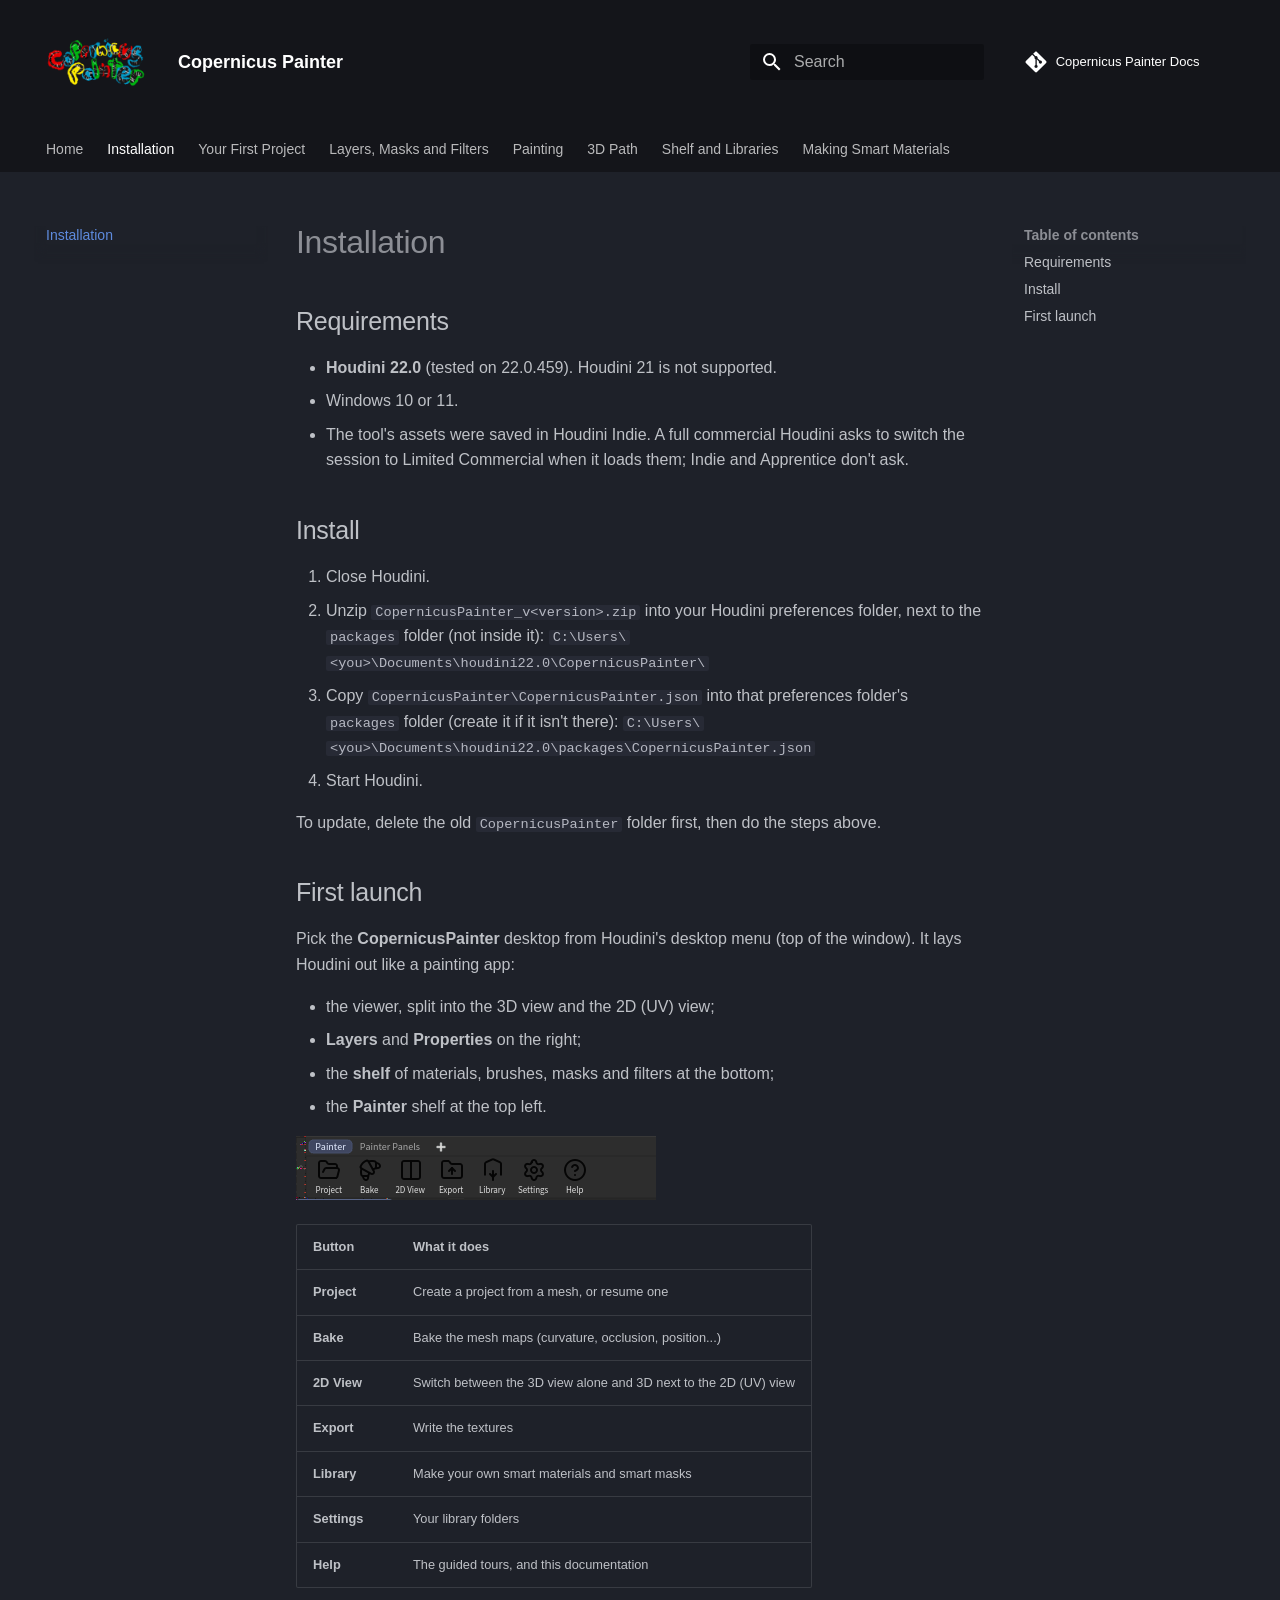
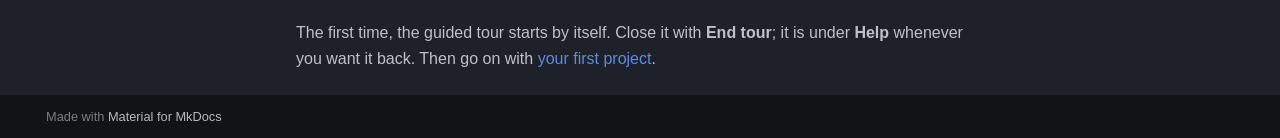
==== commit 2bd812b9: "Deployed 715d1a9 with MkDocs version: 1.6.1" ====
--- a/installation/index.html
+++ b/installation/index.html
@@ -291,6 +291,25 @@
   
   
     <li class="md-tabs__item">
+      <a href="../path/" class="md-tabs__link">
+        
+  
+  
+    
+  
+  3D Path
+
+      </a>
+    </li>
+  
+
+      
+        
+  
+  
+  
+  
+    <li class="md-tabs__item">
       <a href="../library/" class="md-tabs__link">
         
   
@@ -570,6 +589,33 @@
     
   
     Painting
+  
+
+    
+  </span>
+  
+  
+
+      </a>
+    </li>
+  
+
+    
+      
+      
+  
+  
+  
+  
+    <li class="md-nav__item">
+      <a href="../path/" class="md-nav__link">
+        
+  
+  
+  <span class="md-ellipsis">
+    
+  
+    3D Path
   
 
     
@@ -759,7 +805,7 @@
 </tr>
 <tr>
 <td><strong>2D View</strong></td>
-<td>Split the viewer into 3D and 2D, or put the 2D view back on its framing</td>
+<td>Switch between the 3D view alone and 3D next to the 2D (UV) view</td>
 </tr>
 <tr>
 <td><strong>Export</strong></td>
